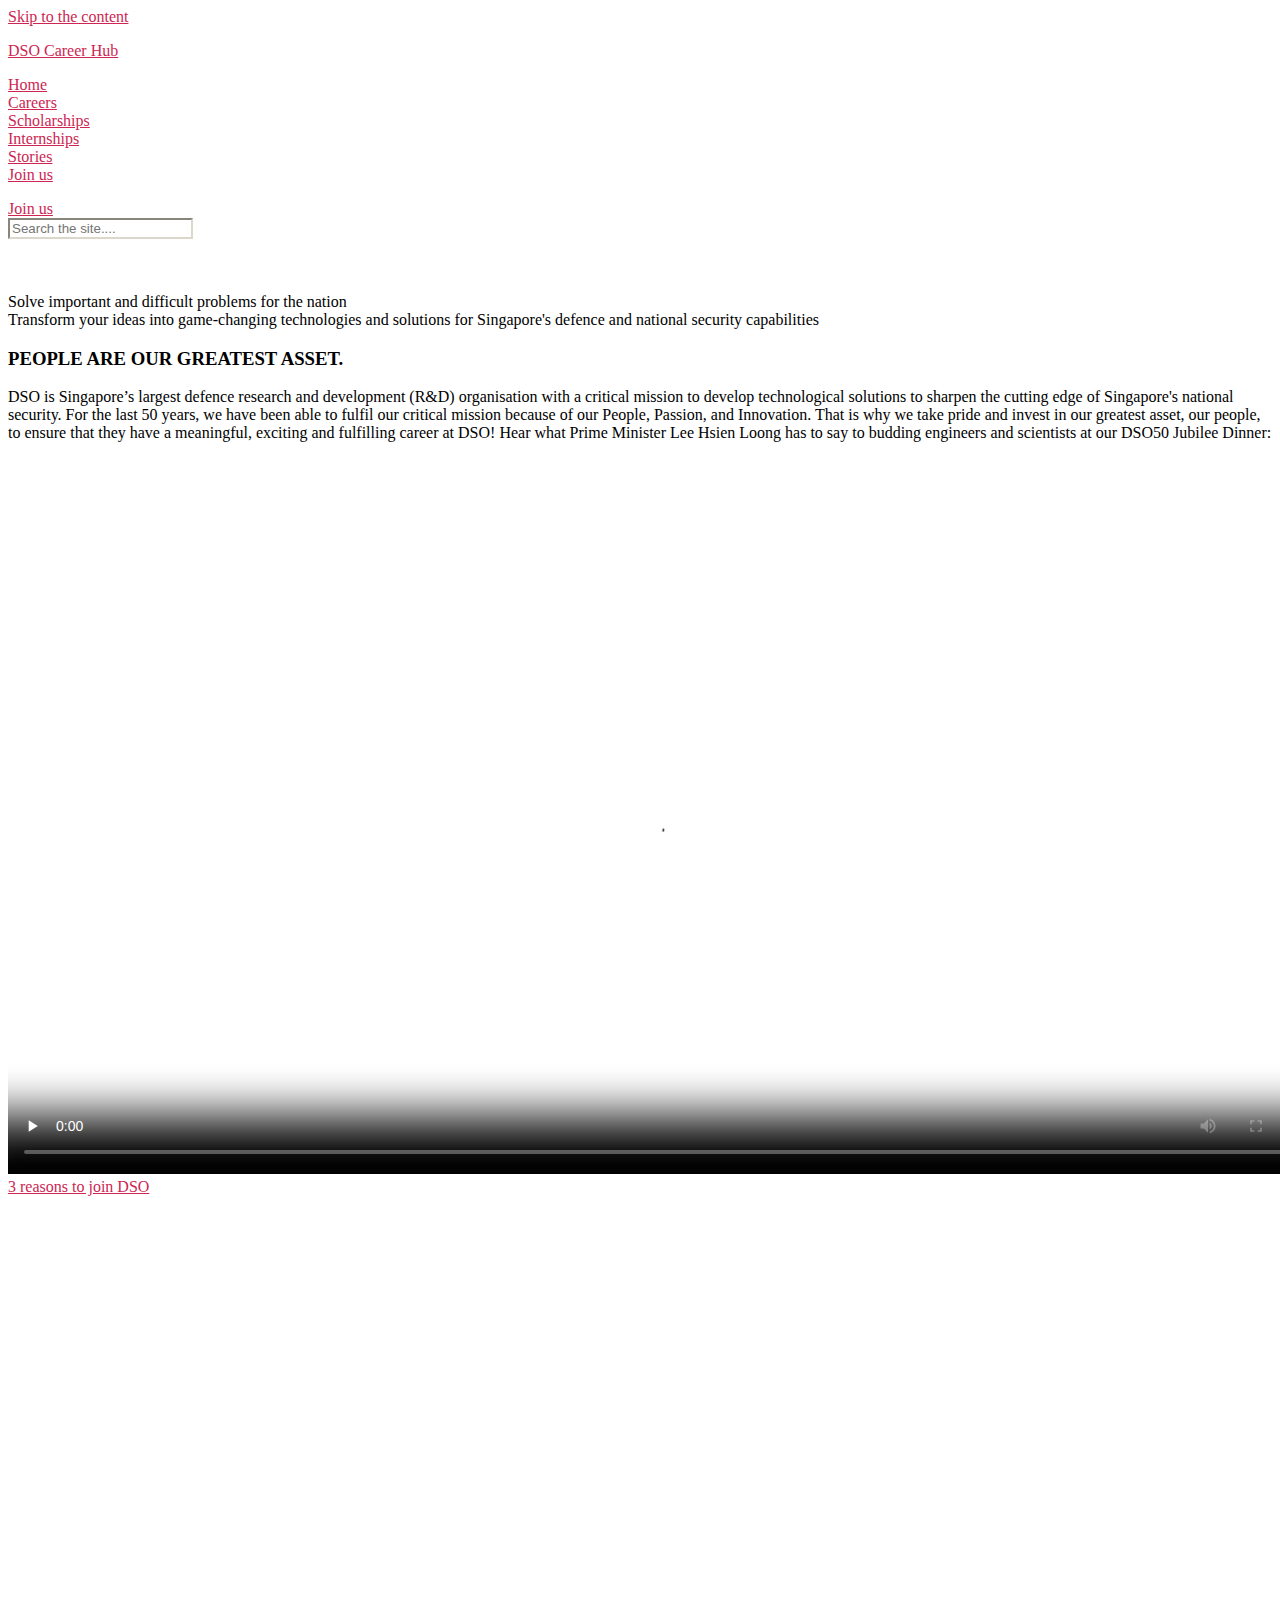
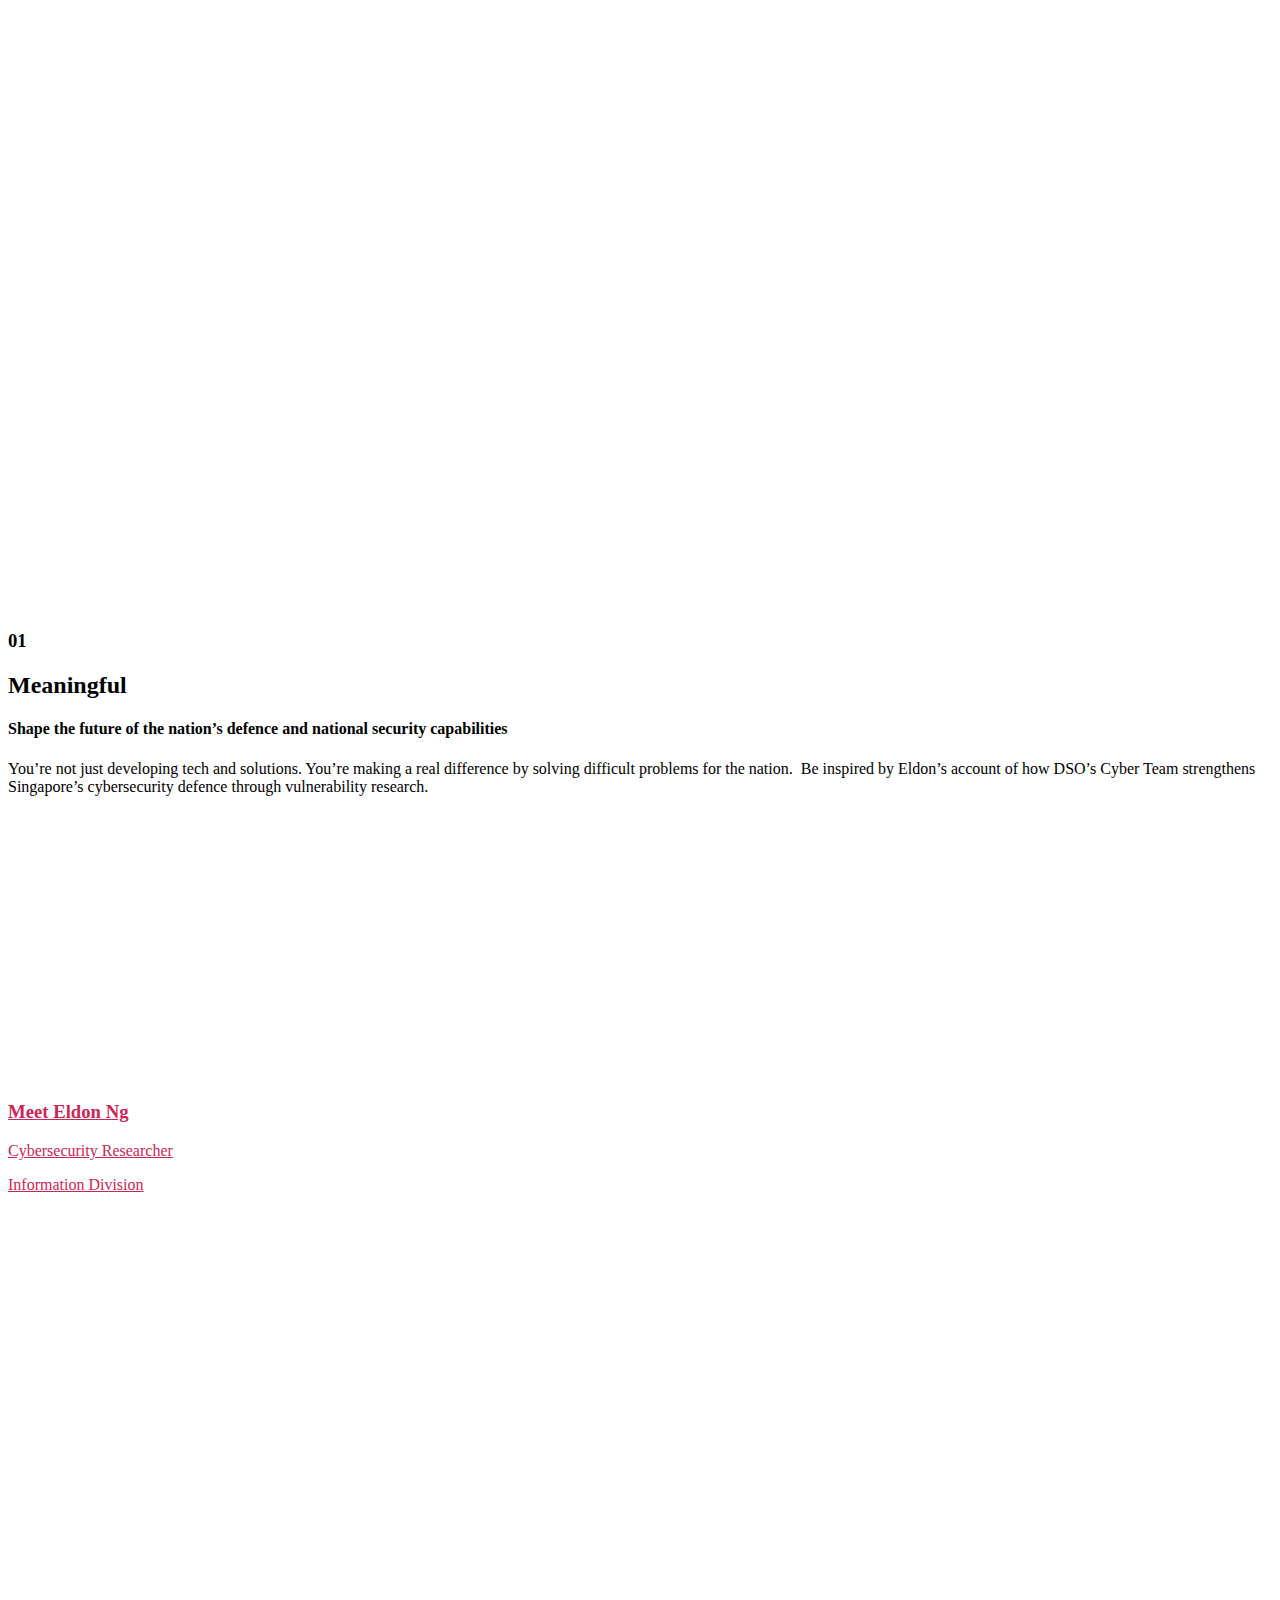
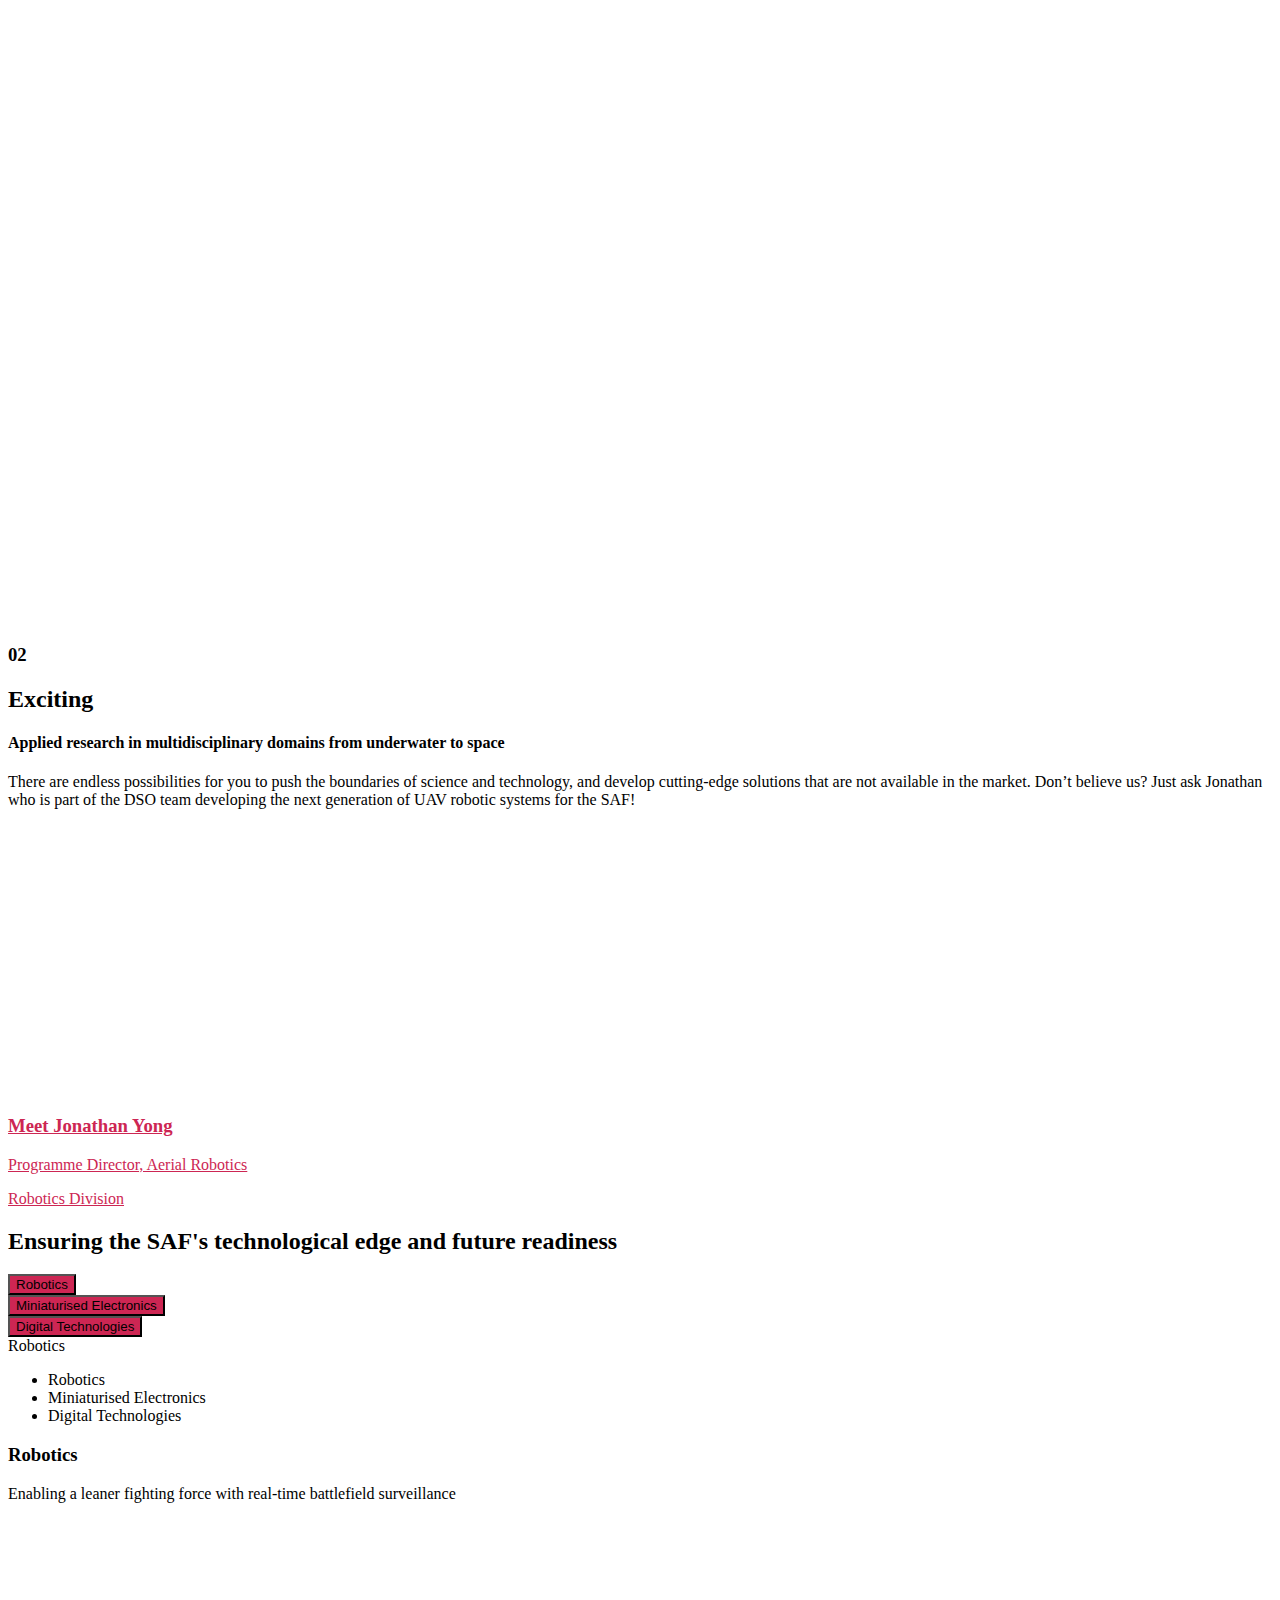
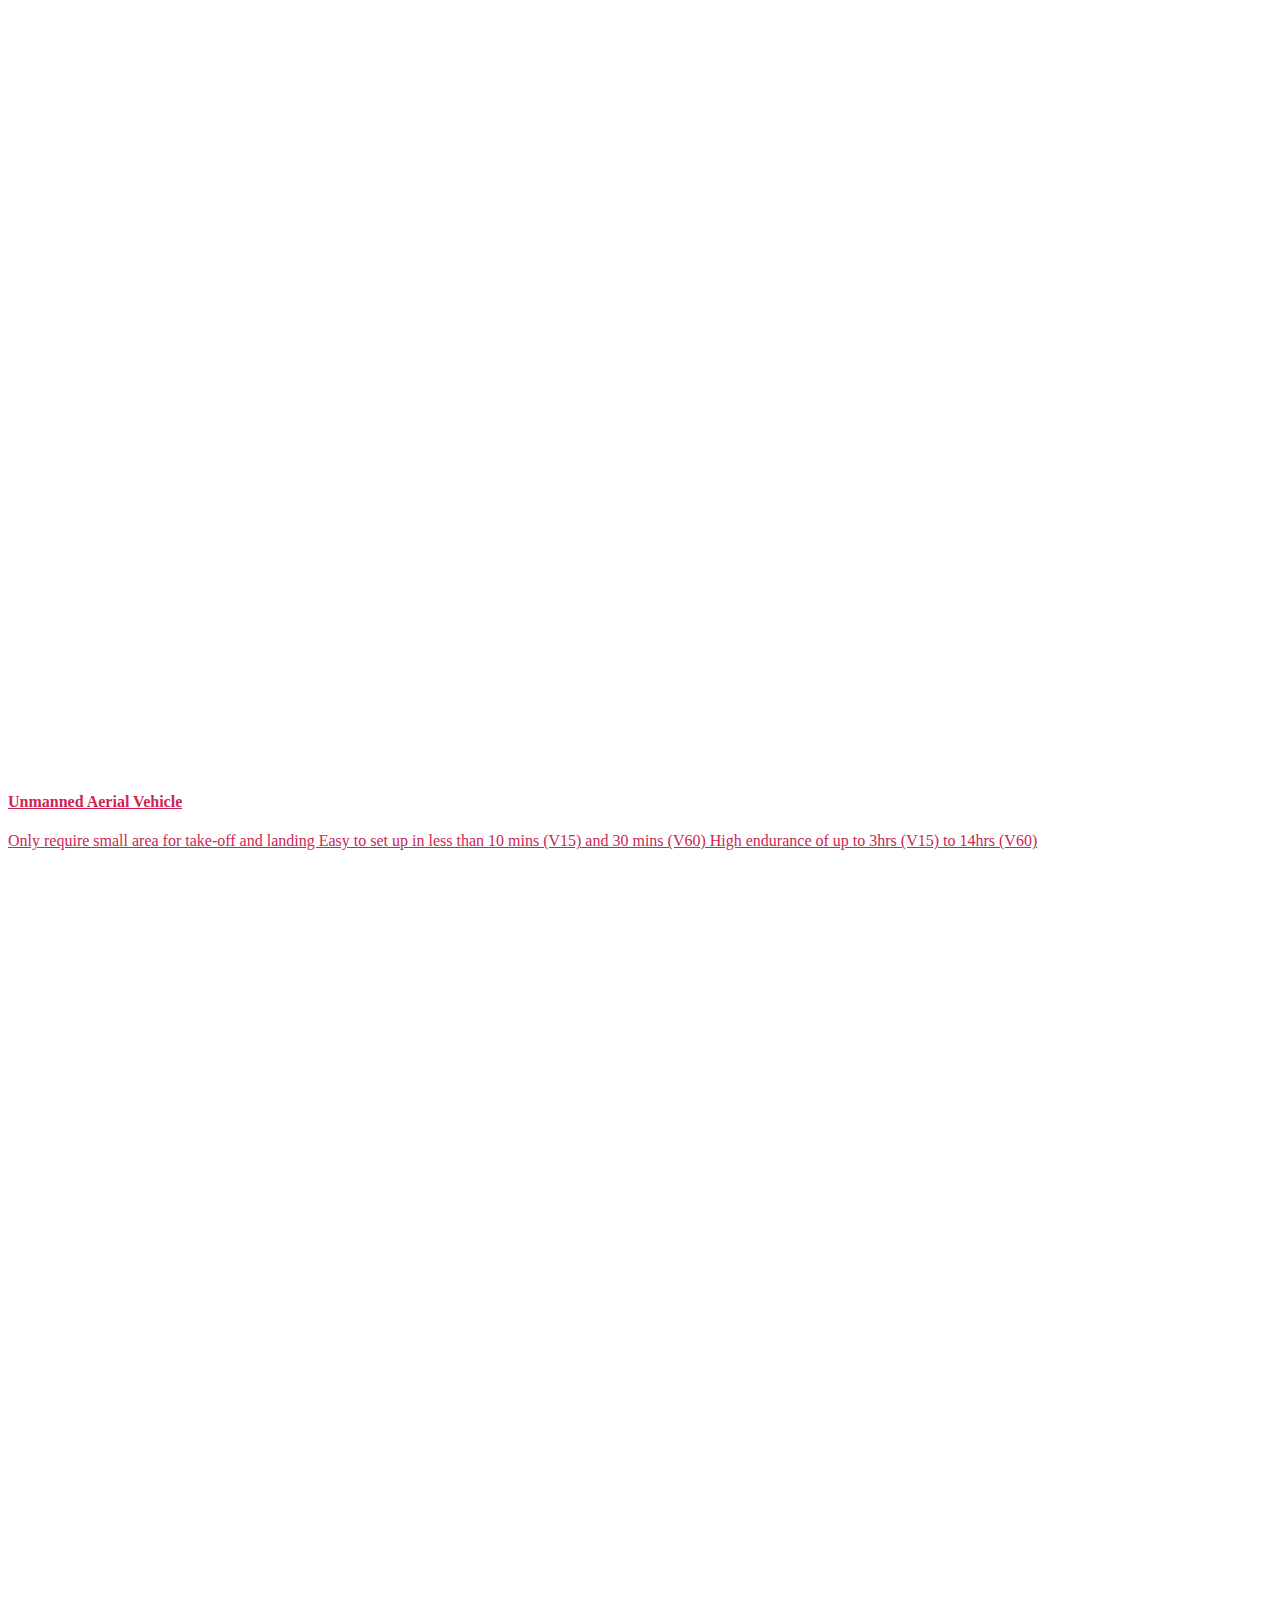
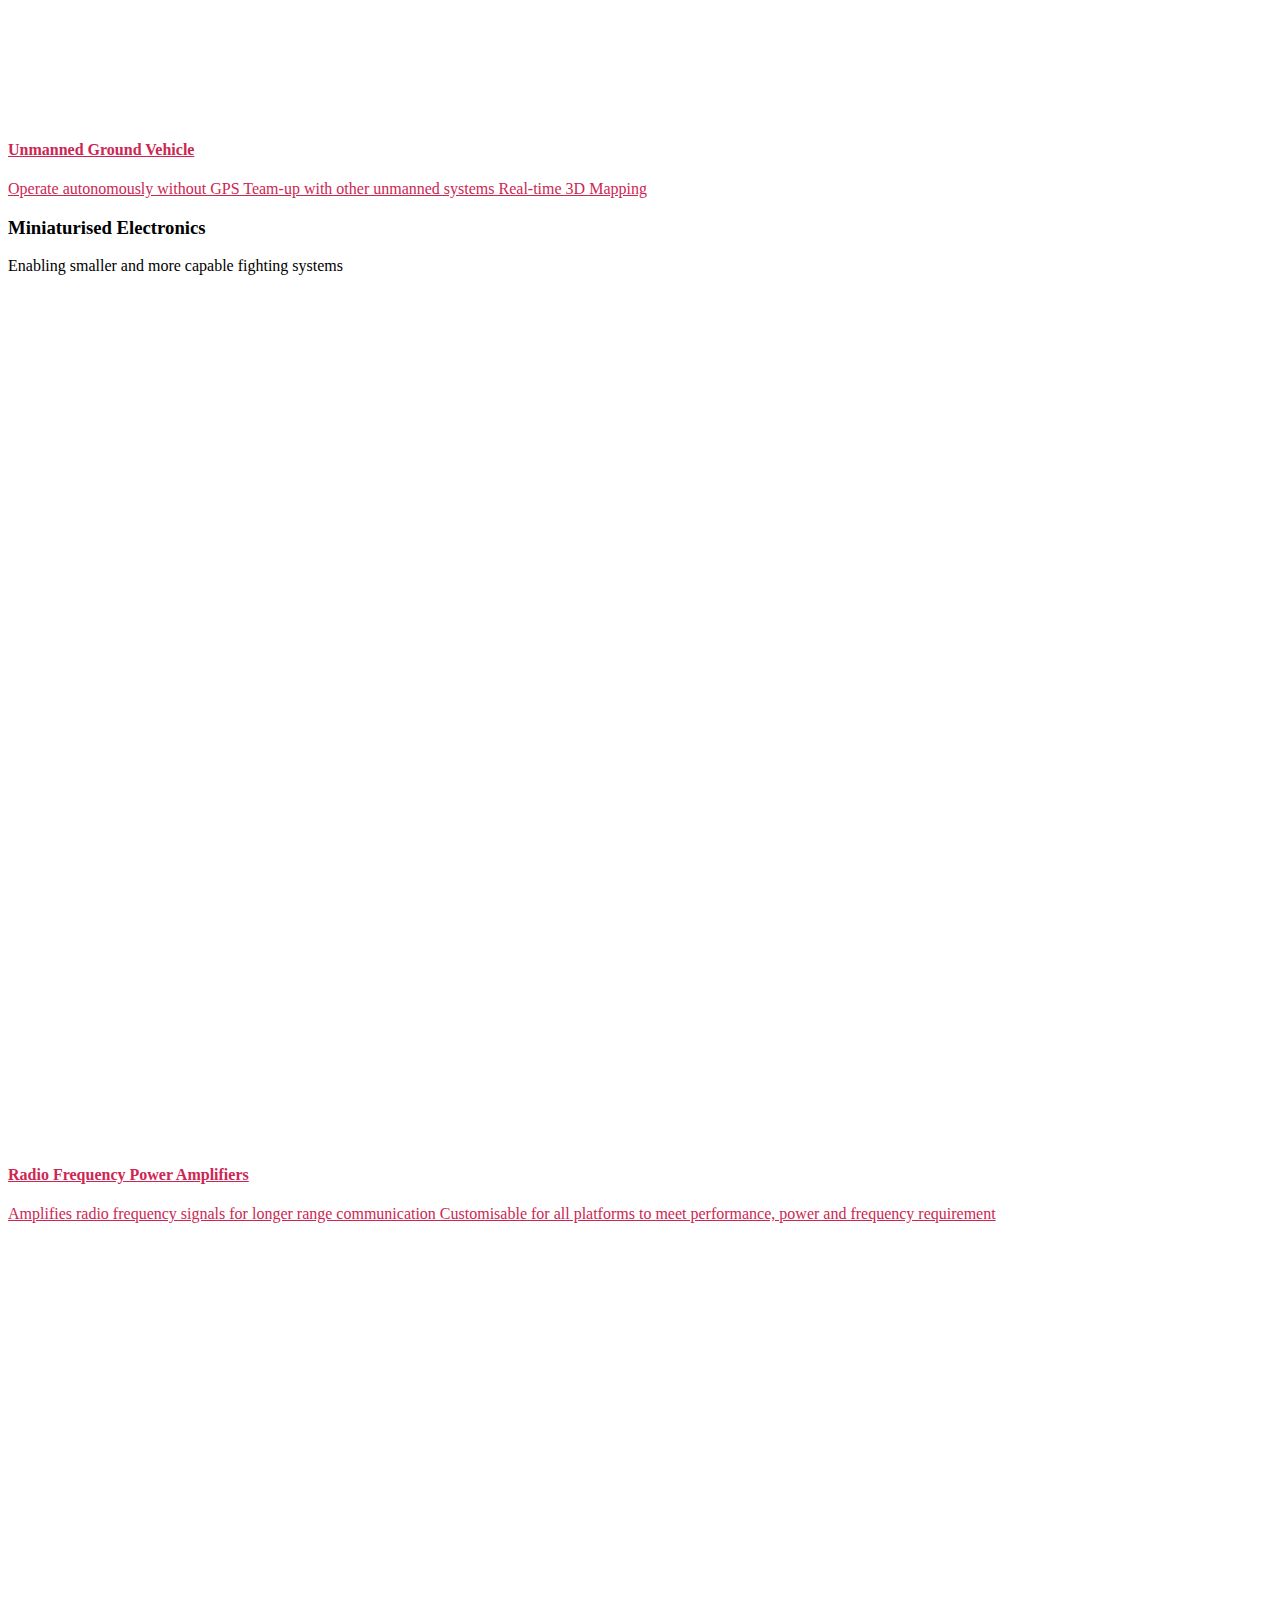
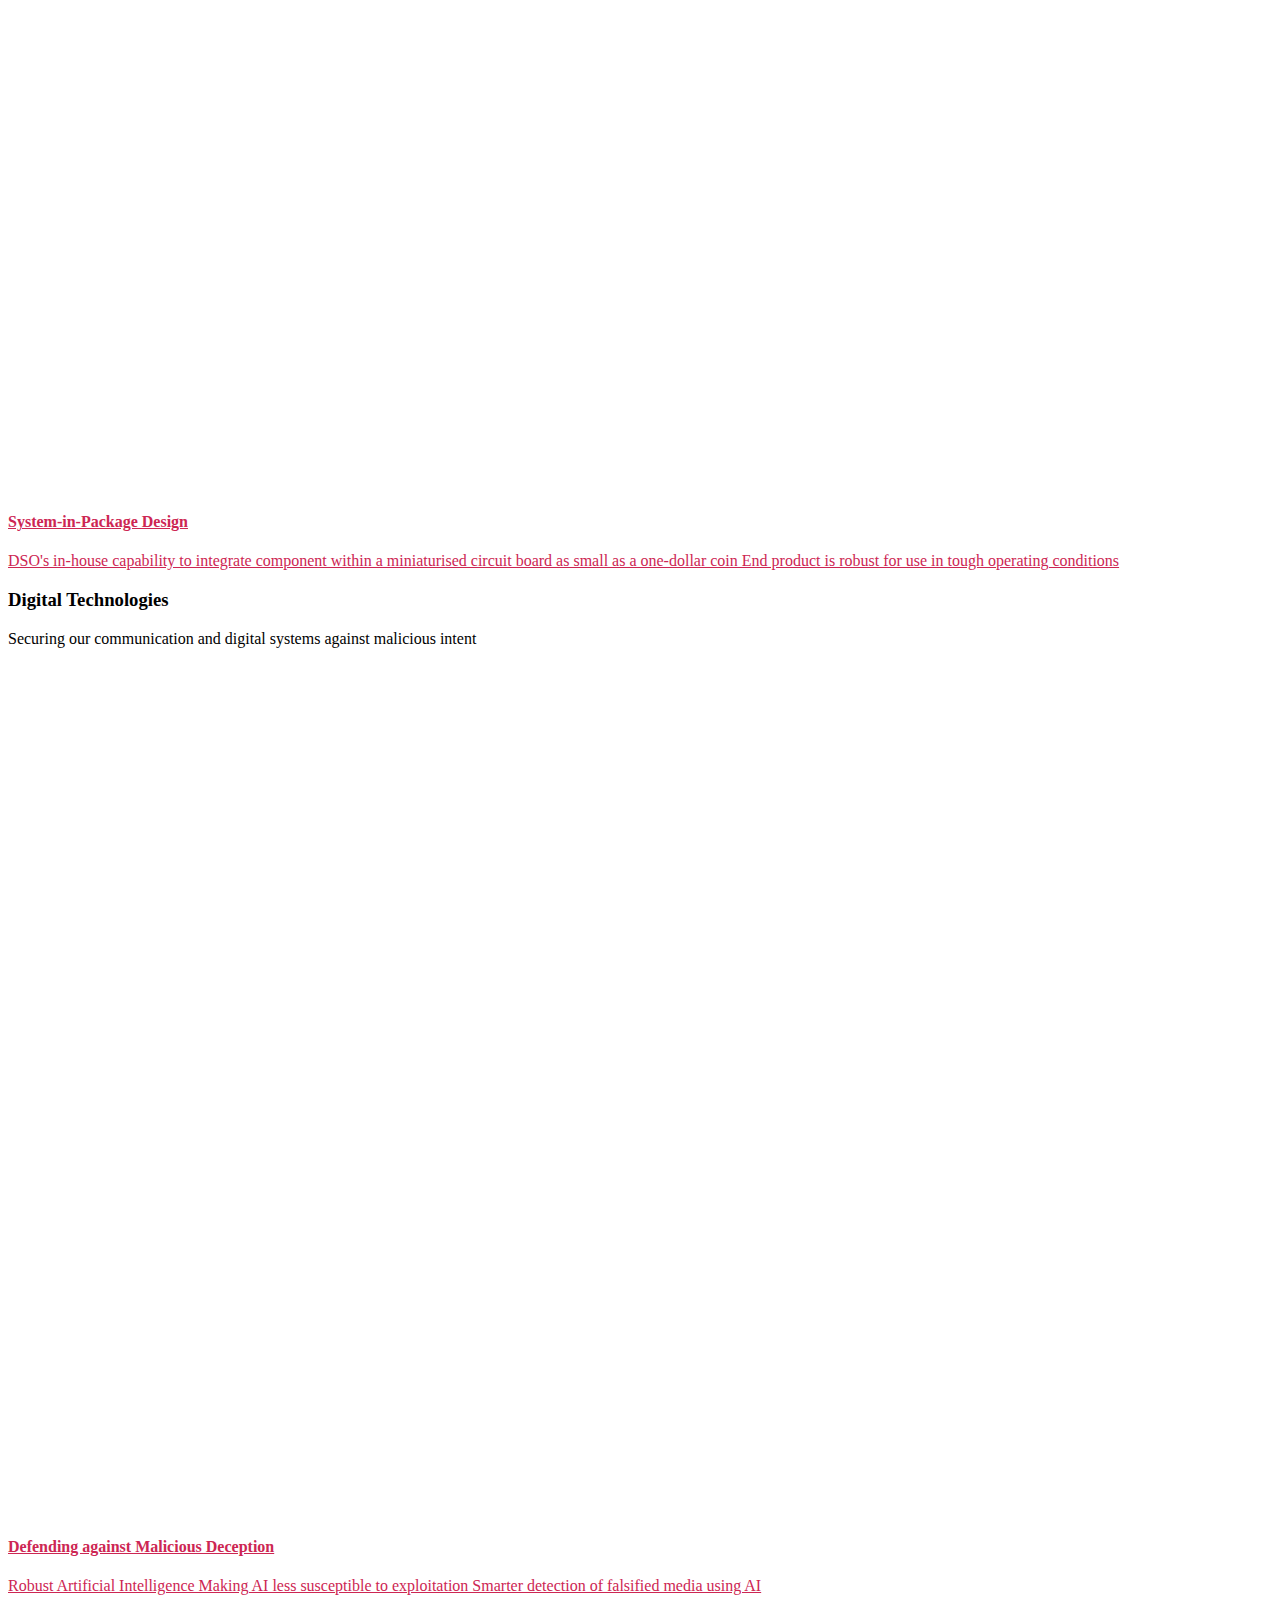
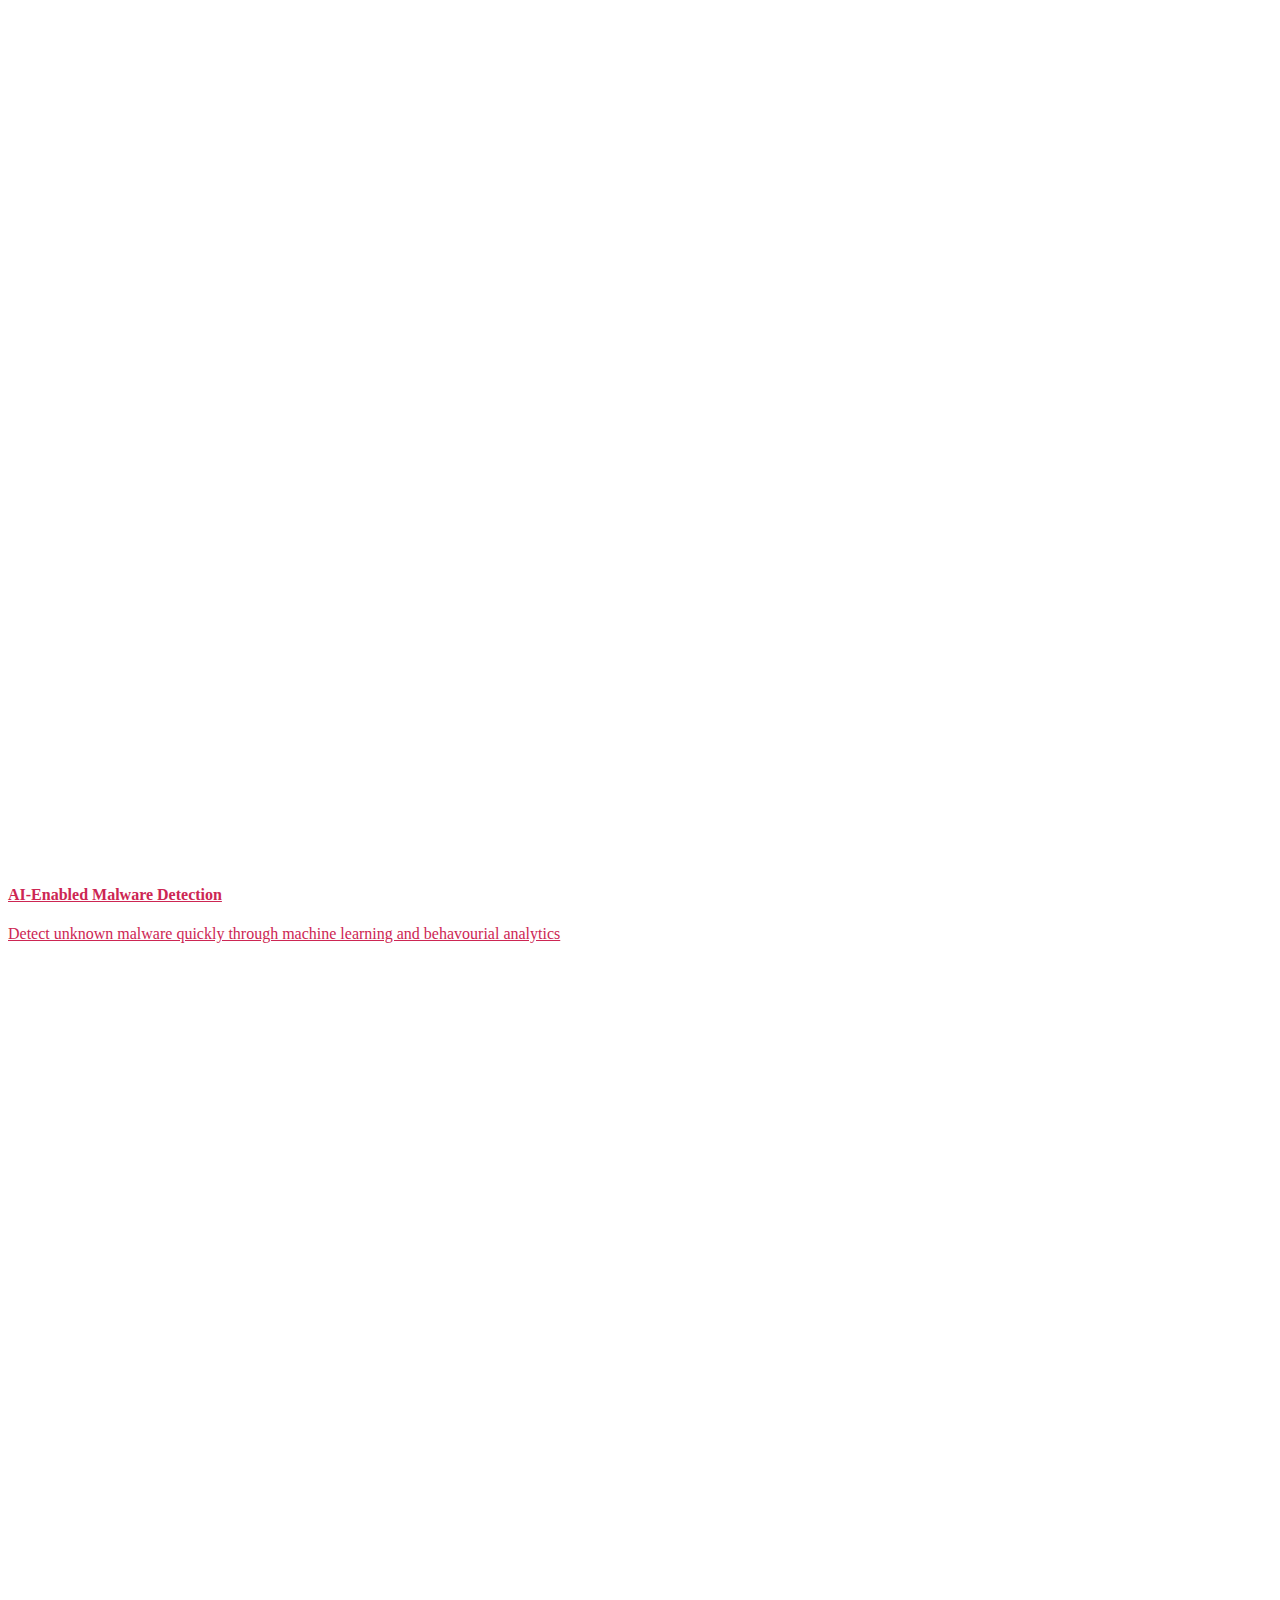
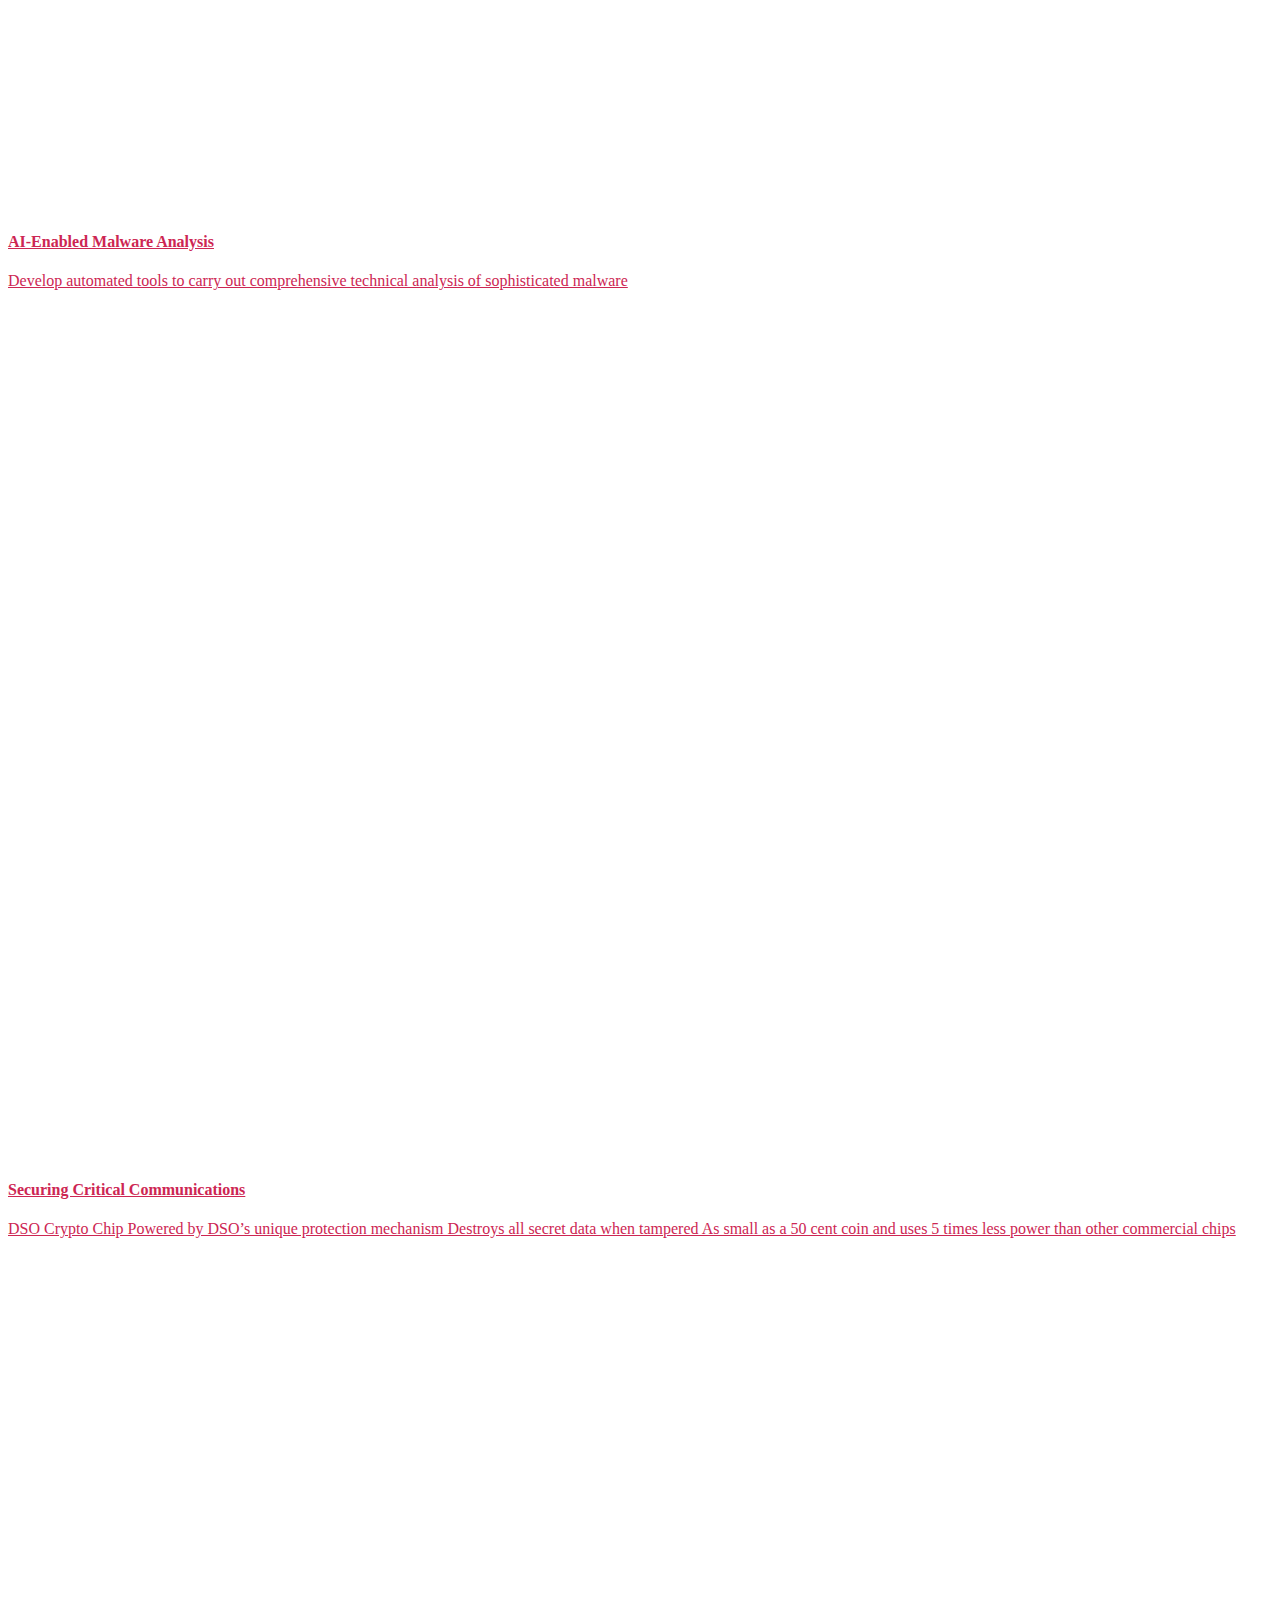
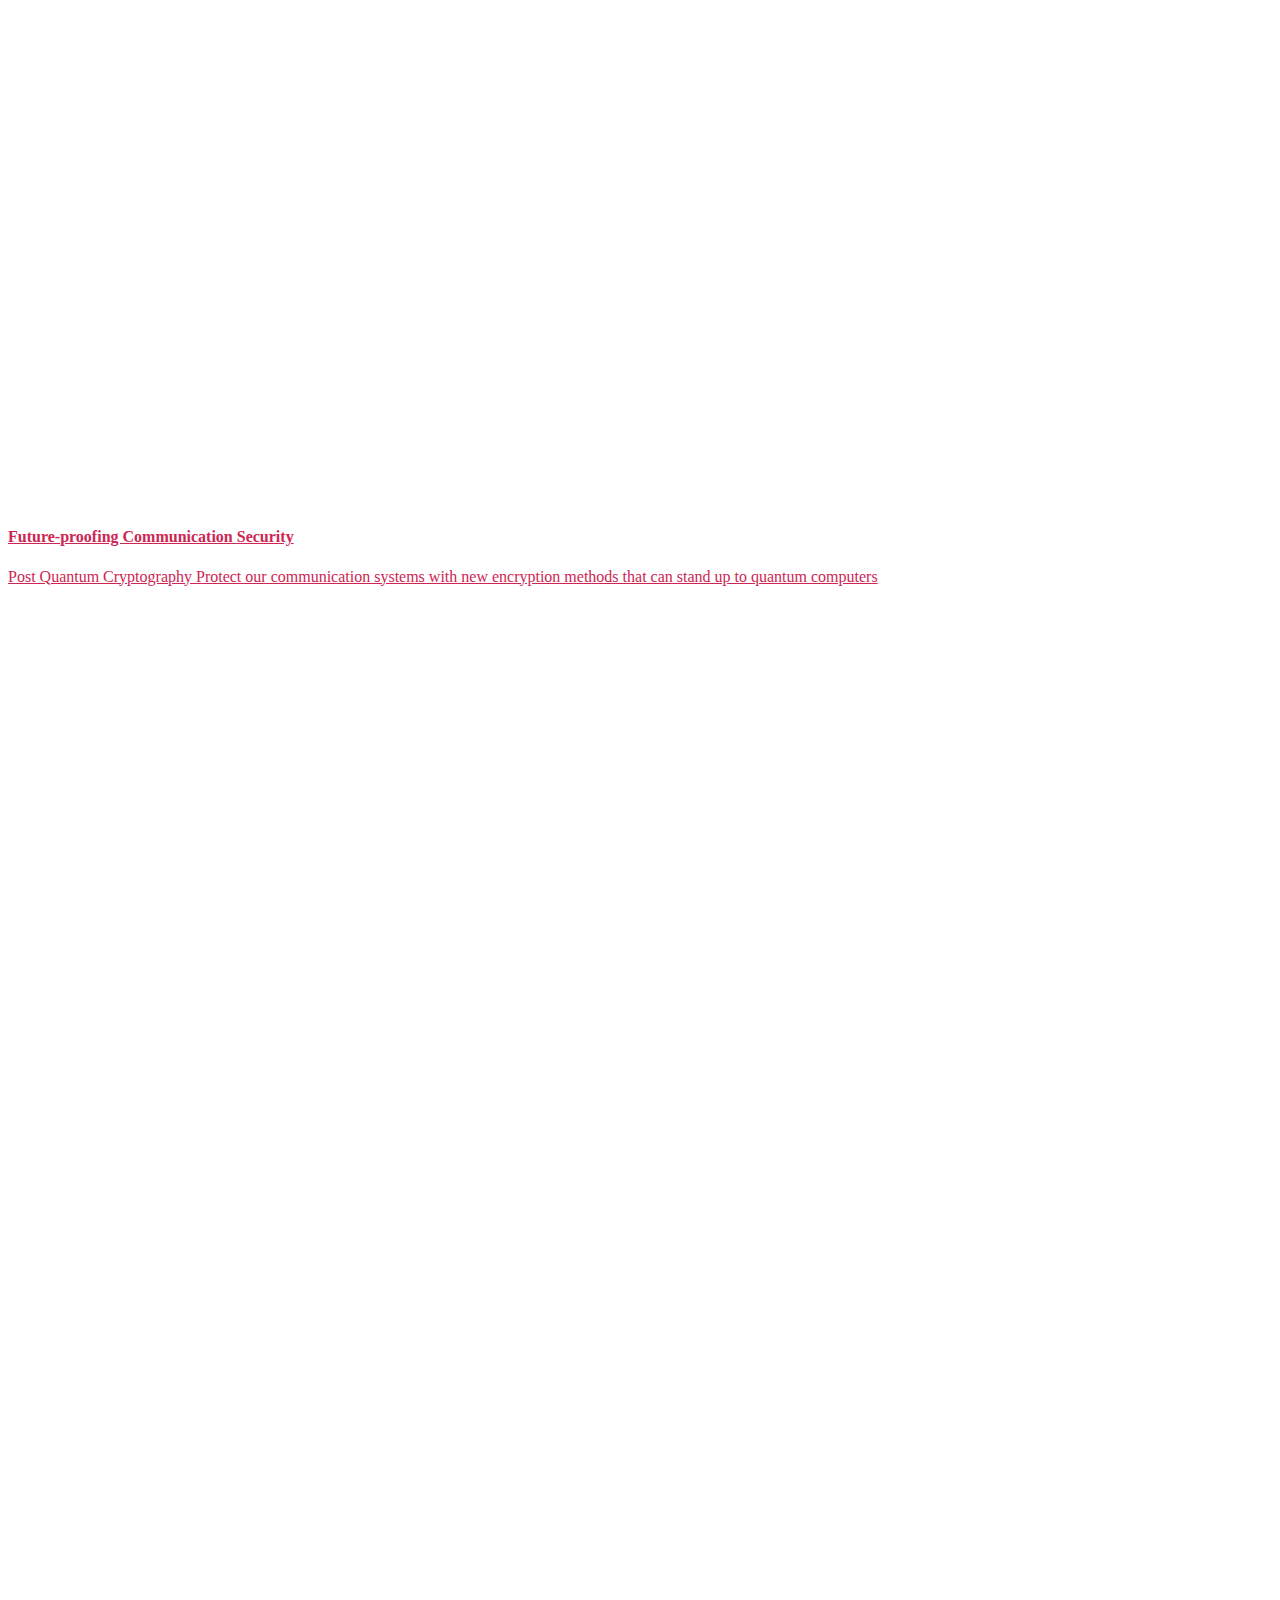
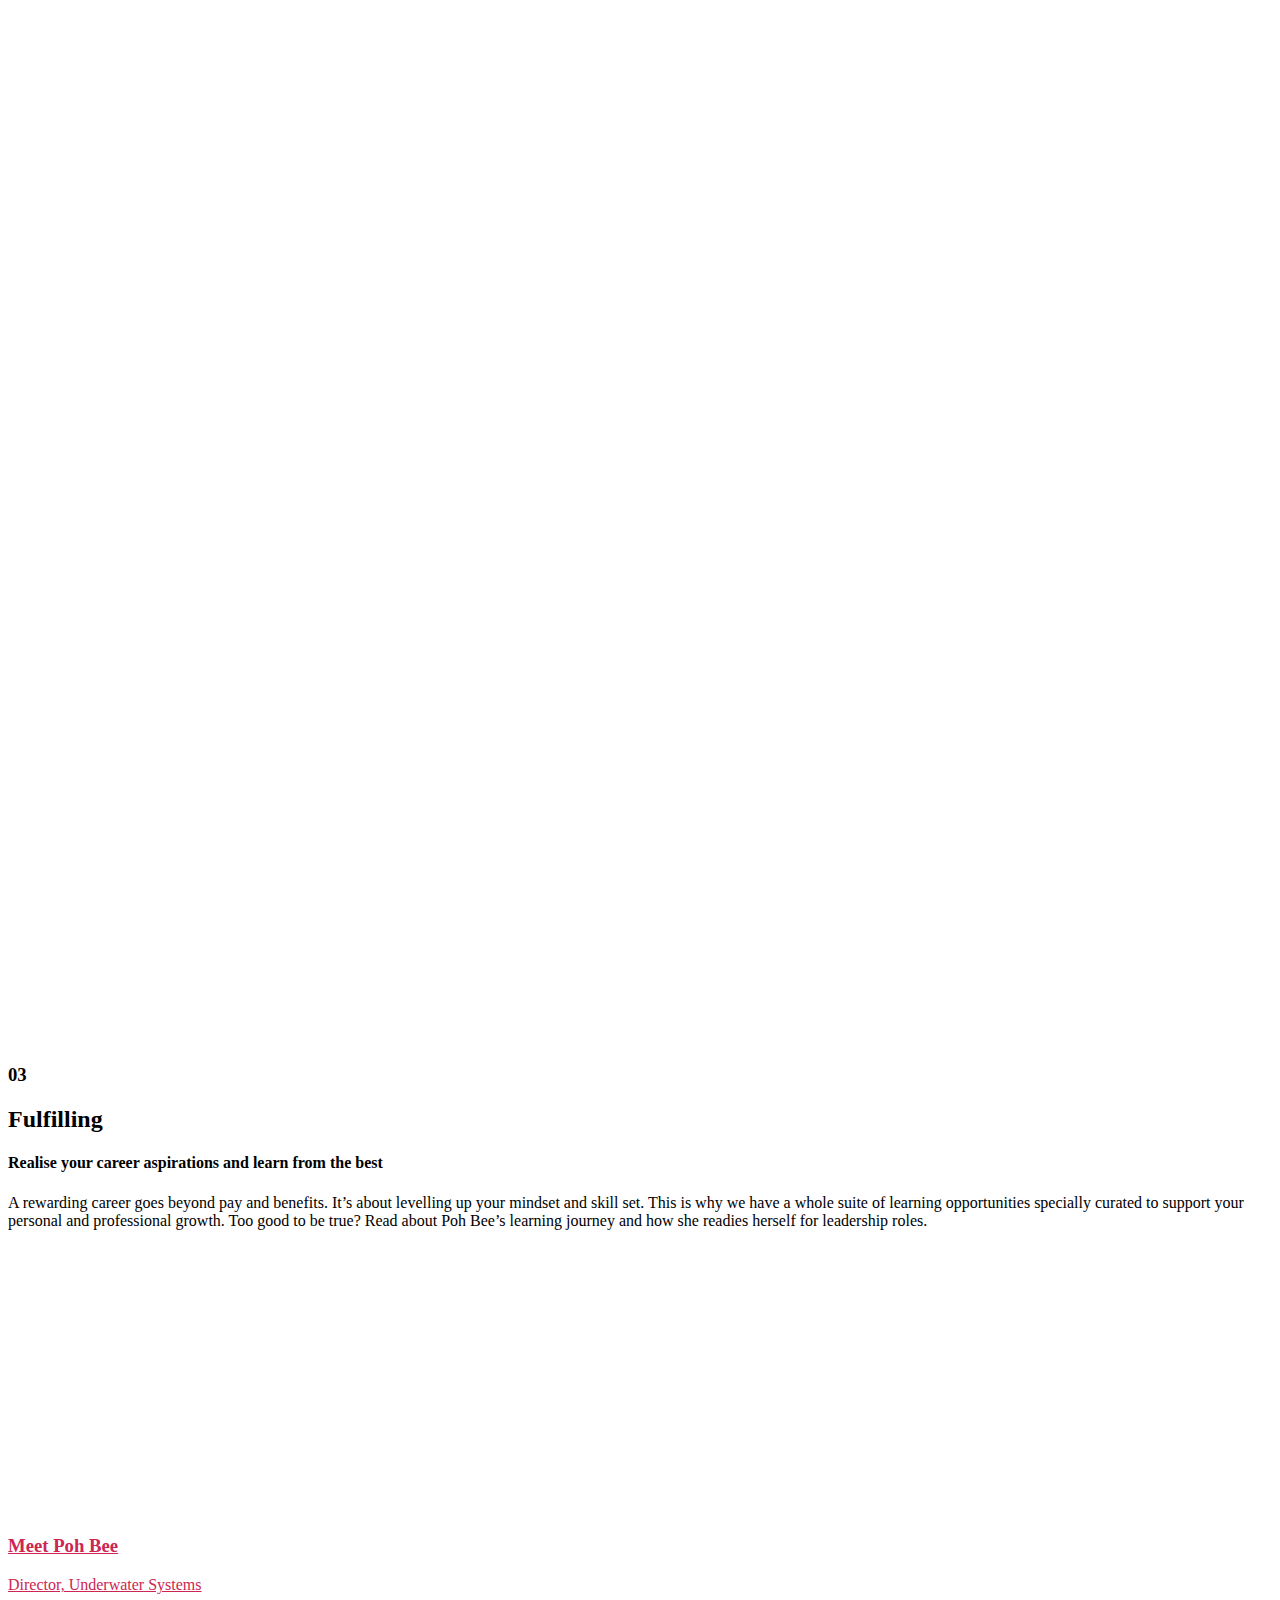
==== careers/index.html @ 7ac2efa7 "first commit" ====
<!DOCTYPE html>
<html class="no-js" lang="en-US">

<head>
    <meta charset="UTF-8">
    <meta http-equiv="X-UA-Compatible" content="IE=edge">
    <meta name="viewport" content="width=device-width,initial-scale=1,shrink-to-fit=no">
    <meta name="msapplication-TileColor" content="#ffc40d">
    <meta name="theme-color" content="#ffffff">
    <link rel="mask-icon" href="https://nooralizahbj.github.io/dso-careers/careers/safari-pinned-tab.svg" color="#5bbad5">
    <link rel="profile" href="https://gmpg.org/xfn/11">
    <link rel="icon" type="image/x-icon" href="https://nooralizahbj.github.io/dso-careers/favicon/favicon - Copy.ico">

    <link rel="stylesheet" type="text/css" href="https://nooralizahbj.github.io/dso-careers/wp-content/themes/dso/css/stylesx.css?20231127112616">
    <link rel="stylesheet" type="text/css" href="https://nooralizahbj.github.io/dso-careers/wp-content/themes/dso/css/style.css?20231127112616">
    <link rel="stylesheet" type="text/css" href="https://nooralizahbj.github.io/dso-careers/wp-content/themes/dso/css/app.min.css?20231127112616" media="print" onload="this.media='all'">
    <link rel="stylesheet" type="text/css" href="https://nooralizahbj.github.io/dso-careers/wp-content/themes/dso/css/components.css?20231127112616">
    <link rel="stylesheet" type="text/css" href="https://nooralizahbj.github.io/dso-careers/wp-content/themes/dso/css/home.css?20231127112616">
    <link rel="stylesheet" type="text/css" href="https://nooralizahbj.github.io/dso-careers/wp-content/themes/dso/css/careers-banner.css?20231127112616">
    <link rel="stylesheet" type="text/css" href="https://nooralizahbj.github.io/dso-careers/wp-content/themes/dso/css/careers.css?20231127112616">
    <link rel="stylesheet" type="text/css" href="https://nooralizahbj.github.io/dso-careers/wp-content/themes/dso/css/careers-tabs.css?20231127112616">
    <link rel="stylesheet" type="text/css" href="https://nooralizahbj.github.io/dso-careers/wp-content/themes/dso/css/scholarships.css?20231127112616">

    <title>Careers &#8211; DSO Career Hub</title>
<meta name="robots" content="noindex, nofollow">
<link rel="dns-prefetch" href="//cdn.jsdelivr.net">
<link rel="alternate" type="application/rss+xml" title="DSO Career Hub &raquo; Feed" href="https://nooralizahbj.github.io/dso-careers/feed/">
<link rel="alternate" type="application/rss+xml" title="DSO Career Hub &raquo; Comments Feed" href="https://nooralizahbj.github.io/dso-careers/comments/feed/">
<link rel="stylesheet" id="wp-block-library-css" href="https://nooralizahbj.github.io/dso-careers/wp-includes/css/dist/block-library/style.min.css" media="all">
<style id="classic-theme-styles-inline-css">/*! This file is auto-generated */
.wp-block-button__link{color:#fff;background-color:#32373c;border-radius:9999px;box-shadow:none;text-decoration:none;padding:calc(.667em + 2px) calc(1.333em + 2px);font-size:1.125em}.wp-block-file__button{background:#32373c;color:#fff;text-decoration:none}</style>
<style id="global-styles-inline-css">body{--wp--preset--color--black: #000000;--wp--preset--color--cyan-bluish-gray: #abb8c3;--wp--preset--color--white: #ffffff;--wp--preset--color--pale-pink: #f78da7;--wp--preset--color--vivid-red: #cf2e2e;--wp--preset--color--luminous-vivid-orange: #ff6900;--wp--preset--color--luminous-vivid-amber: #fcb900;--wp--preset--color--light-green-cyan: #7bdcb5;--wp--preset--color--vivid-green-cyan: #00d084;--wp--preset--color--pale-cyan-blue: #8ed1fc;--wp--preset--color--vivid-cyan-blue: #0693e3;--wp--preset--color--vivid-purple: #9b51e0;--wp--preset--color--accent: #cd2653;--wp--preset--color--primary: #000000;--wp--preset--color--secondary: #6d6d6d;--wp--preset--color--subtle-background: #dcd7ca;--wp--preset--color--background: #f5efe0;--wp--preset--gradient--vivid-cyan-blue-to-vivid-purple: linear-gradient(135deg,rgba(6,147,227,1) 0%,rgb(155,81,224) 100%);--wp--preset--gradient--light-green-cyan-to-vivid-green-cyan: linear-gradient(135deg,rgb(122,220,180) 0%,rgb(0,208,130) 100%);--wp--preset--gradient--luminous-vivid-amber-to-luminous-vivid-orange: linear-gradient(135deg,rgba(252,185,0,1) 0%,rgba(255,105,0,1) 100%);--wp--preset--gradient--luminous-vivid-orange-to-vivid-red: linear-gradient(135deg,rgba(255,105,0,1) 0%,rgb(207,46,46) 100%);--wp--preset--gradient--very-light-gray-to-cyan-bluish-gray: linear-gradient(135deg,rgb(238,238,238) 0%,rgb(169,184,195) 100%);--wp--preset--gradient--cool-to-warm-spectrum: linear-gradient(135deg,rgb(74,234,220) 0%,rgb(151,120,209) 20%,rgb(207,42,186) 40%,rgb(238,44,130) 60%,rgb(251,105,98) 80%,rgb(254,248,76) 100%);--wp--preset--gradient--blush-light-purple: linear-gradient(135deg,rgb(255,206,236) 0%,rgb(152,150,240) 100%);--wp--preset--gradient--blush-bordeaux: linear-gradient(135deg,rgb(254,205,165) 0%,rgb(254,45,45) 50%,rgb(107,0,62) 100%);--wp--preset--gradient--luminous-dusk: linear-gradient(135deg,rgb(255,203,112) 0%,rgb(199,81,192) 50%,rgb(65,88,208) 100%);--wp--preset--gradient--pale-ocean: linear-gradient(135deg,rgb(255,245,203) 0%,rgb(182,227,212) 50%,rgb(51,167,181) 100%);--wp--preset--gradient--electric-grass: linear-gradient(135deg,rgb(202,248,128) 0%,rgb(113,206,126) 100%);--wp--preset--gradient--midnight: linear-gradient(135deg,rgb(2,3,129) 0%,rgb(40,116,252) 100%);--wp--preset--font-size--small: 18px;--wp--preset--font-size--medium: 20px;--wp--preset--font-size--large: 26.25px;--wp--preset--font-size--x-large: 42px;--wp--preset--font-size--normal: 21px;--wp--preset--font-size--larger: 32px;--wp--preset--spacing--20: 0.44rem;--wp--preset--spacing--30: 0.67rem;--wp--preset--spacing--40: 1rem;--wp--preset--spacing--50: 1.5rem;--wp--preset--spacing--60: 2.25rem;--wp--preset--spacing--70: 3.38rem;--wp--preset--spacing--80: 5.06rem;--wp--preset--shadow--natural: 6px 6px 9px rgba(0, 0, 0, 0.2);--wp--preset--shadow--deep: 12px 12px 50px rgba(0, 0, 0, 0.4);--wp--preset--shadow--sharp: 6px 6px 0px rgba(0, 0, 0, 0.2);--wp--preset--shadow--outlined: 6px 6px 0px -3px rgba(255, 255, 255, 1), 6px 6px rgba(0, 0, 0, 1);--wp--preset--shadow--crisp: 6px 6px 0px rgba(0, 0, 0, 1);}:where(.is-layout-flex){gap: 0.5em;}:where(.is-layout-grid){gap: 0.5em;}body .is-layout-flow > .alignleft{float: left;margin-inline-start: 0;margin-inline-end: 2em;}body .is-layout-flow > .alignright{float: right;margin-inline-start: 2em;margin-inline-end: 0;}body .is-layout-flow > .aligncenter{margin-left: auto !important;margin-right: auto !important;}body .is-layout-constrained > .alignleft{float: left;margin-inline-start: 0;margin-inline-end: 2em;}body .is-layout-constrained > .alignright{float: right;margin-inline-start: 2em;margin-inline-end: 0;}body .is-layout-constrained > .aligncenter{margin-left: auto !important;margin-right: auto !important;}body .is-layout-constrained > :where(:not(.alignleft):not(.alignright):not(.alignfull)){max-width: var(--wp--style--global--content-size);margin-left: auto !important;margin-right: auto !important;}body .is-layout-constrained > .alignwide{max-width: var(--wp--style--global--wide-size);}body .is-layout-flex{display: flex;}body .is-layout-flex{flex-wrap: wrap;align-items: center;}body .is-layout-flex > *{margin: 0;}body .is-layout-grid{display: grid;}body .is-layout-grid > *{margin: 0;}:where(.wp-block-columns.is-layout-flex){gap: 2em;}:where(.wp-block-columns.is-layout-grid){gap: 2em;}:where(.wp-block-post-template.is-layout-flex){gap: 1.25em;}:where(.wp-block-post-template.is-layout-grid){gap: 1.25em;}.has-black-color{color: var(--wp--preset--color--black) !important;}.has-cyan-bluish-gray-color{color: var(--wp--preset--color--cyan-bluish-gray) !important;}.has-white-color{color: var(--wp--preset--color--white) !important;}.has-pale-pink-color{color: var(--wp--preset--color--pale-pink) !important;}.has-vivid-red-color{color: var(--wp--preset--color--vivid-red) !important;}.has-luminous-vivid-orange-color{color: var(--wp--preset--color--luminous-vivid-orange) !important;}.has-luminous-vivid-amber-color{color: var(--wp--preset--color--luminous-vivid-amber) !important;}.has-light-green-cyan-color{color: var(--wp--preset--color--light-green-cyan) !important;}.has-vivid-green-cyan-color{color: var(--wp--preset--color--vivid-green-cyan) !important;}.has-pale-cyan-blue-color{color: var(--wp--preset--color--pale-cyan-blue) !important;}.has-vivid-cyan-blue-color{color: var(--wp--preset--color--vivid-cyan-blue) !important;}.has-vivid-purple-color{color: var(--wp--preset--color--vivid-purple) !important;}.has-black-background-color{background-color: var(--wp--preset--color--black) !important;}.has-cyan-bluish-gray-background-color{background-color: var(--wp--preset--color--cyan-bluish-gray) !important;}.has-white-background-color{background-color: var(--wp--preset--color--white) !important;}.has-pale-pink-background-color{background-color: var(--wp--preset--color--pale-pink) !important;}.has-vivid-red-background-color{background-color: var(--wp--preset--color--vivid-red) !important;}.has-luminous-vivid-orange-background-color{background-color: var(--wp--preset--color--luminous-vivid-orange) !important;}.has-luminous-vivid-amber-background-color{background-color: var(--wp--preset--color--luminous-vivid-amber) !important;}.has-light-green-cyan-background-color{background-color: var(--wp--preset--color--light-green-cyan) !important;}.has-vivid-green-cyan-background-color{background-color: var(--wp--preset--color--vivid-green-cyan) !important;}.has-pale-cyan-blue-background-color{background-color: var(--wp--preset--color--pale-cyan-blue) !important;}.has-vivid-cyan-blue-background-color{background-color: var(--wp--preset--color--vivid-cyan-blue) !important;}.has-vivid-purple-background-color{background-color: var(--wp--preset--color--vivid-purple) !important;}.has-black-border-color{border-color: var(--wp--preset--color--black) !important;}.has-cyan-bluish-gray-border-color{border-color: var(--wp--preset--color--cyan-bluish-gray) !important;}.has-white-border-color{border-color: var(--wp--preset--color--white) !important;}.has-pale-pink-border-color{border-color: var(--wp--preset--color--pale-pink) !important;}.has-vivid-red-border-color{border-color: var(--wp--preset--color--vivid-red) !important;}.has-luminous-vivid-orange-border-color{border-color: var(--wp--preset--color--luminous-vivid-orange) !important;}.has-luminous-vivid-amber-border-color{border-color: var(--wp--preset--color--luminous-vivid-amber) !important;}.has-light-green-cyan-border-color{border-color: var(--wp--preset--color--light-green-cyan) !important;}.has-vivid-green-cyan-border-color{border-color: var(--wp--preset--color--vivid-green-cyan) !important;}.has-pale-cyan-blue-border-color{border-color: var(--wp--preset--color--pale-cyan-blue) !important;}.has-vivid-cyan-blue-border-color{border-color: var(--wp--preset--color--vivid-cyan-blue) !important;}.has-vivid-purple-border-color{border-color: var(--wp--preset--color--vivid-purple) !important;}.has-vivid-cyan-blue-to-vivid-purple-gradient-background{background: var(--wp--preset--gradient--vivid-cyan-blue-to-vivid-purple) !important;}.has-light-green-cyan-to-vivid-green-cyan-gradient-background{background: var(--wp--preset--gradient--light-green-cyan-to-vivid-green-cyan) !important;}.has-luminous-vivid-amber-to-luminous-vivid-orange-gradient-background{background: var(--wp--preset--gradient--luminous-vivid-amber-to-luminous-vivid-orange) !important;}.has-luminous-vivid-orange-to-vivid-red-gradient-background{background: var(--wp--preset--gradient--luminous-vivid-orange-to-vivid-red) !important;}.has-very-light-gray-to-cyan-bluish-gray-gradient-background{background: var(--wp--preset--gradient--very-light-gray-to-cyan-bluish-gray) !important;}.has-cool-to-warm-spectrum-gradient-background{background: var(--wp--preset--gradient--cool-to-warm-spectrum) !important;}.has-blush-light-purple-gradient-background{background: var(--wp--preset--gradient--blush-light-purple) !important;}.has-blush-bordeaux-gradient-background{background: var(--wp--preset--gradient--blush-bordeaux) !important;}.has-luminous-dusk-gradient-background{background: var(--wp--preset--gradient--luminous-dusk) !important;}.has-pale-ocean-gradient-background{background: var(--wp--preset--gradient--pale-ocean) !important;}.has-electric-grass-gradient-background{background: var(--wp--preset--gradient--electric-grass) !important;}.has-midnight-gradient-background{background: var(--wp--preset--gradient--midnight) !important;}.has-small-font-size{font-size: var(--wp--preset--font-size--small) !important;}.has-medium-font-size{font-size: var(--wp--preset--font-size--medium) !important;}.has-large-font-size{font-size: var(--wp--preset--font-size--large) !important;}.has-x-large-font-size{font-size: var(--wp--preset--font-size--x-large) !important;}
.wp-block-navigation a:where(:not(.wp-element-button)){color: inherit;}
:where(.wp-block-post-template.is-layout-flex){gap: 1.25em;}:where(.wp-block-post-template.is-layout-grid){gap: 1.25em;}
:where(.wp-block-columns.is-layout-flex){gap: 2em;}:where(.wp-block-columns.is-layout-grid){gap: 2em;}
.wp-block-pullquote{font-size: 1.5em;line-height: 1.6;}</style>
<link rel="stylesheet" id="siteorigin-panels-front-css" href="https://nooralizahbj.github.io/dso-careers/wp-content/plugins/siteorigin-panels/css/front-flex.min.css" media="all">
<link rel="stylesheet" id="wpswiper-block-frontend-css" href="https://nooralizahbj.github.io/dso-careers/wp-content/plugins/wp-swiper/css/frontend_block.css" media="all">
<link rel="stylesheet" id="wpswiper-bundle-css-css" href="https://nooralizahbj.github.io/dso-careers/wp-content/plugins/wp-swiper/public/css/swiper-bundle.min.css" media="all">
<link rel="stylesheet" id="twentytwenty-style-css" href="https://nooralizahbj.github.io/dso-careers/wp-content/themes/dso/style.css" media="all">
<style id="twentytwenty-style-inline-css">.color-accent,.color-accent-hover:hover,.color-accent-hover:focus,:root .has-accent-color,.has-drop-cap:not(:focus):first-letter,.wp-block-button.is-style-outline,a { color: #cd2653; }blockquote,.border-color-accent,.border-color-accent-hover:hover,.border-color-accent-hover:focus { border-color: #cd2653; }button,.button,.faux-button,.wp-block-button__link,.wp-block-file .wp-block-file__button,input[type="button"],input[type="reset"],input[type="submit"],.bg-accent,.bg-accent-hover:hover,.bg-accent-hover:focus,:root .has-accent-background-color,.comment-reply-link { background-color: #cd2653; }.fill-children-accent,.fill-children-accent * { fill: #cd2653; }body,.entry-title a,:root .has-primary-color { color: #000000; }:root .has-primary-background-color { background-color: #000000; }cite,figcaption,.wp-caption-text,.post-meta,.entry-content .wp-block-archives li,.entry-content .wp-block-categories li,.entry-content .wp-block-latest-posts li,.wp-block-latest-comments__comment-date,.wp-block-latest-posts__post-date,.wp-block-embed figcaption,.wp-block-image figcaption,.wp-block-pullquote cite,.comment-metadata,.comment-respond .comment-notes,.comment-respond .logged-in-as,.pagination .dots,.entry-content hr:not(.has-background),hr.styled-separator,:root .has-secondary-color { color: #6d6d6d; }:root .has-secondary-background-color { background-color: #6d6d6d; }pre,fieldset,input,textarea,table,table *,hr { border-color: #dcd7ca; }caption,code,code,kbd,samp,.wp-block-table.is-style-stripes tbody tr:nth-child(odd),:root .has-subtle-background-background-color { background-color: #dcd7ca; }.wp-block-table.is-style-stripes { border-bottom-color: #dcd7ca; }.wp-block-latest-posts.is-grid li { border-top-color: #dcd7ca; }:root .has-subtle-background-color { color: #dcd7ca; }body:not(.overlay-header) .primary-menu > li > a,body:not(.overlay-header) .primary-menu > li > .icon,.modal-menu a,.footer-menu a, .footer-widgets a,#site-footer .wp-block-button.is-style-outline,.wp-block-pullquote:before,.singular:not(.overlay-header) .entry-header a,.archive-header a,.header-footer-group .color-accent,.header-footer-group .color-accent-hover:hover { color: #cd2653; }.social-icons a,#site-footer button:not(.toggle),#site-footer .button,#site-footer .faux-button,#site-footer .wp-block-button__link,#site-footer .wp-block-file__button,#site-footer input[type="button"],#site-footer input[type="reset"],#site-footer input[type="submit"] { background-color: #cd2653; }.header-footer-group,body:not(.overlay-header) #site-header .toggle,.menu-modal .toggle { color: #000000; }body:not(.overlay-header) .primary-menu ul { background-color: #000000; }body:not(.overlay-header) .primary-menu > li > ul:after { border-bottom-color: #000000; }body:not(.overlay-header) .primary-menu ul ul:after { border-left-color: #000000; }.site-description,body:not(.overlay-header) .toggle-inner .toggle-text,.widget .post-date,.widget .rss-date,.widget_archive li,.widget_categories li,.widget cite,.widget_pages li,.widget_meta li,.widget_nav_menu li,.powered-by-wordpress,.to-the-top,.singular .entry-header .post-meta,.singular:not(.overlay-header) .entry-header .post-meta a { color: #6d6d6d; }.header-footer-group pre,.header-footer-group fieldset,.header-footer-group input,.header-footer-group textarea,.header-footer-group table,.header-footer-group table *,.footer-nav-widgets-wrapper,#site-footer,.menu-modal nav *,.footer-widgets-outer-wrapper,.footer-top { border-color: #dcd7ca; }.header-footer-group table caption,body:not(.overlay-header) .header-inner .toggle-wrapper::before { background-color: #dcd7ca; }</style>
<link rel="stylesheet" id="twentytwenty-print-style-css" href="https://nooralizahbj.github.io/dso-careers/wp-content/themes/dso/print.css" media="print">
<link rel="stylesheet" id="videojs-css" href="https://cdn.jsdelivr.net/npm/video.js@8.5.2/dist/video-js.min.css" media="all">
<script src="https://nooralizahbj.github.io/dso-careers/wp-content/plugins/wp-swiper/public/js/swiper-bundle.min.js" id="wpswiper-bundle-js-js"></script>
<script src="https://nooralizahbj.github.io/dso-careers/wp-content/plugins/wp-swiper/gutenberg/js/frontend_block.js" id="wpswiper-frontend-js-js"></script>
<script src="https://cdn.jsdelivr.net/npm/video.js@8.5.2/dist/video.min.js" id="videojs-js"></script>
<script src="https://nooralizahbj.github.io/dso-careers/wp-includes/js/jquery/jquery.min.js" id="jquery-core-js"></script>
<script src="https://nooralizahbj.github.io/dso-careers/wp-includes/js/jquery/jquery-migrate.min.js" id="jquery-migrate-js"></script>
<script id="whp8913front.js4793-js-extra">var whp_local_data = {"add_url":"https:\/\/nooralizahbj.github.io\/dso-careers\/wp-admin\/post-new.php?post_type=event","ajaxurl":"https:\/\/nooralizahbj.github.io\/dso-careers\/wp-admin\/admin-ajax.php"};</script>
<script src="https://nooralizahbj.github.io/dso-careers/wp-content/plugins/wp-security-hardening/modules/js/front.js" id="whp8913front.js4793-js"></script>
<link rel="EditURI" type="application/rsd+xml" title="RSD" href="https://nooralizahbj.github.io/dso-careers/xmlrpc.php?rsd">

<link rel="canonical" href="https://nooralizahbj.github.io/dso-careers/careers/">
<link rel="shortlink" href="https://nooralizahbj.github.io/dso-careers/?p=98">
<link rel="alternate" type="application/json+oembed" href="https://nooralizahbj.github.io/dso-careers/wp-json/oembed/1.0/embed?url=https%3A%2F%2F%2Fcareers%2F">
<link rel="alternate" type="text/xml+oembed" href="https://nooralizahbj.github.io/dso-careers/wp-json/oembed/1.0/embed?url=https%3A%2F%2F%2Fcareers%2F#038;format=xml">
		<script>document.documentElement.className = document.documentElement.className.replace( 'no-js', 'js' );</script>
			<script>document.documentElement.className = document.documentElement.className.replace( 'no-js', 'js' );</script>
	                <style media="all" id="siteorigin-panels-layouts-head">/* Layout 98 */ #pgc-98-0-0 { width:100%;width:calc(100% - ( 0 * 30px ) ) } #pl-98 .so-panel { margin-bottom:30px } #pl-98 .so-panel:last-of-type { margin-bottom:0px } @media (max-width:780px){ #pg-98-0.panel-no-style, #pg-98-0.panel-has-style > .panel-row-style, #pg-98-0 { -webkit-flex-direction:column;-ms-flex-direction:column;flex-direction:column } #pg-98-0 > .panel-grid-cell , #pg-98-0 > .panel-row-style > .panel-grid-cell { width:100%;margin-right:0 } #pl-98 .panel-grid-cell { padding:0 } #pl-98 .panel-grid .panel-grid-cell-empty { display:none } #pl-98 .panel-grid .panel-grid-cell-mobile-last { margin-bottom:0px }  }</style>    
    <title></title>
    <meta property="og:title">
    <meta property="og:image">
    <meta name="description">

    <!-- Global site tag (gtag.js) - Google Analytics -->
    <script async src="https://www.googletagmanager.com/gtag/js?id=G-LRR2SV3X2Z"></script>
    <script async src="https://cdn.jsdelivr.net/npm/@popperjs/core@2.9.2/dist/umd/popper.min.js" integrity="sha384-IQsoLXl5PILFhosVNubq5LC7Qb9DXgDA9i+tQ8Zj3iwWAwPtgFTxbJ8NT4GN1R8p" crossorigin="anonymous"></script>
    <script async src="https://cdn.jsdelivr.net/npm/bootstrap@5.0.2/dist/js/bootstrap.min.js" integrity="sha384-cVKIPhGWiC2Al4u+LWgxfKTRIcfu0JTxR+EQDz/bgldoEyl4H0zUF0QKbrJ0EcQF" crossorigin="anonymous"></script>
    <script async src="https://nooralizahbj.github.io/dso-careers/wp-content/themes/dso/js/jquery.min.js"></script>
    <script async src="https://nooralizahbj.github.io/dso-careers/wp-content/themes/dso/js/jquery-ui.js"></script>
    <script defer src="https://unpkg.com/aos@next/dist/aos.js"></script>
    <script defer>window.dataLayer = window.dataLayer || [];

        function gtag() {
            dataLayer.push(arguments);
        }
        gtag('js', new Date());
        gtag('config', 'G-LRR2SV3X2Z');</script>

    <script defer src="https://nooralizahbj.github.io/dso-careers/wp-content/themes/dso/assets/js/home.js?20231127112616"></script>
    <script defer src="https://nooralizahbj.github.io/dso-careers/wp-content/themes/dso/assets/js/scholarships.js?20231127112616"></script>
    <script defer src="https://nooralizahbj.github.io/dso-careers/wp-content/themes/dso/js/scripts.js?20231127112616"></script>
    <script defer src="https://nooralizahbj.github.io/dso-careers/wp-content/themes/dso/js/stories.js?20231127112616"></script>
    <script defer src="https://unpkg.com/alpinejs"></script>
    <script defer src="https://nooralizahbj.github.io/dso-careers/wp-content/themes/dso/js/core.js?20231127112616"></script>
</head>

<body class="page-template-default page page-id-98 wp-embed-responsive siteorigin-panels siteorigin-panels-before-js singular enable-search-modal missing-post-thumbnail has-no-pagination not-showing-comments hide-avatars footer-top-visible">
    <a class="skip-link screen-reader-text" href="#site-content">Skip to the content</a>
    <header class="blue header --fixed" data-header>
        <div class="header__wrapper container">
            <!-- HEADER MAIN-->
            <div class="header__main">
                <div class="header__logo">
                    <p><a href="https://nooralizahbj.github.io/dso-careers/">DSO Career Hub</a></p>                </div>
                <div class="header__toggle-menu position-absolute end-0" data-toggle-menu>
                    <div class="bar"></div>
                    <div class="bar"></div>
                    <div class="bar"></div>
                </div>
                <div class="header__menu-wrapper">
                    <nav class="header__nav">
                        <div class="header__nav-item"><a href="https://nooralizahbj.github.io/dso-careers/">Home</a></div>
<div class="header__nav-item --active"><a href="https://nooralizahbj.github.io/dso-careers/careers/">Careers</a></div>
<div class="header__nav-item"><a href="https://nooralizahbj.github.io/dso-careers/scholarships/">Scholarships</a></div>
<div class="header__nav-item"><a href="https://nooralizahbj.github.io/dso-careers/internships/">Internships</a></div>
<div class="header__nav-item"><a href="https://nooralizahbj.github.io/dso-careers/stories/">Stories</a></div>                    </nav>
                    <div class="header__contact">

                        <a class="" href="https://careers.dso.org.sg/career-openings/index.html">Join us</a>                    </div>
                    <ul class="header__links d-lg-none">
                                            </ul>
                    <div class="header__signup-btn d-none d-lg-block">
                        <a class="" href="https://careers.dso.org.sg/career-openings/index.html">Join us</a>                    </div>
                </div>

            </div>
            <!-- HEADER NOTIFICATION-->
            <div class="header__notification notification --open" data-notification>
                            </div>
            <!-- HEADER SEARCH DROPDOWN-->
            <div class="header__search-dropdown d-none d-lg-block" data-search-dropdown>
                <form action="https://dso-careers.bjdev.net/" role="search" method="get">
                    <div class="form-group">
                        <div class="form-element" data-wrap-input>
                            <input class="form-element__input" type="text" name="keyword" placeholder="Search the site...." autocomplete="off" id="search_keyword"><span class="form-element__icon icon-cancel-circle" data-close-search-dropdown></span>
                        </div>
                    </div>
                </form>
            </div>
        </div>
    </header>
<main id="site-content">

	<div id="pl-98" class="panel-layout"><div id="pg-98-0" class="panel-grid panel-no-style"><div id="pgc-98-0-0" class="panel-grid-cell">            <section class="careers-banner">
                <div class="bg">
                    <div class="picture">
                        <img decoding="async" src="https://nooralizahbj.github.io/dso-careers/wp-content/uploads/2022/10/banner-bg@800w.png" class="no-lazyload" alt="">
                    </div>
                </div>
                <div class="talent">
                    <img decoding="async" src="https://nooralizahbj.github.io/dso-careers/wp-content/uploads/2022/10/female@2x-2.png" class="no-lazyload" alt="">
                </div>
                <div class="banner-hero">
                    <div class="line">
                        <img decoding="async" src="https://nooralizahbj.github.io/dso-careers/careers/<br />_<b>Notice</b>:  Undefined index: redlineimage in <b>/var/www/html/wp-content/themes/dso/widgets/dso-career-banner-widget.php</b> on line <b>39</b><br />" alt="">
                    </div>
                                    <div class="headline">Solve important and difficult problems for the nation</div>
                                                    <div class="tagline">Transform your ideas into game-changing technologies and solutions for Singapore's defence and national security capabilities</div>
                                </div>
            </section>
                      <section class="career-text mx-auto positive-relative">
                  <div class="container-fluid"></div>
                  <div class="wp-block-blocks-circles alignfull has-tertiary-color has-text-color">
                      <div class="blurred-circles-cont">
                          <div class="blurred-circles" data-first="#fe0532" data-second="#fe0532">
                              <span class="circle-1" style="top:50%"></span>
                              <span class="circle-2" style="top:50%"></span>
                          </div>
                          <div class="blurred-circles-inner-blocks-cont">
                              <div class="container pt-0 pb-lg-0 content-space-3">
                                  <div class="justify-content-center">
                                      <div class="col-12 px-1">
                                          <div class="wp-container-7 wp-block-group alignwide content-space-4 pb-3 pb-lg-5">
                                                                                                <div class="row justify-content-center">
                                                          <div class="col-lg-6">
                                                          <h3 class="secondary-font display-5 text-center text-white text-uppercase fw-bolder mb-0" data-aos="fade-in">
                              PEOPLE ARE OUR GREATEST ASSET.                                                                    </h3>
                                                                  </div>
                                                              </div>
                                                                                                                                          <div class="row justify-content-center my-3 my-lg-5">
                                                          <div class="col-lg-6">
                                                          <div class="secondary-font lh-lg-1 text-center letter-spacing-md text-white-opacity-8 fs-6 fw-normal mb-0" data-aos="fade-up">
                              DSO is Singapore’s largest defence research and development (R&D) organisation with a critical mission to develop technological solutions to sharpen the cutting edge of Singapore's national security. For the last 50 years, we have been able to fulfil our critical mission because of our People, Passion, and Innovation. That is why we take pride and invest in our greatest asset, our people, to ensure that they have a meaningful, exciting and fulfilling career at DSO!
Hear what Prime Minister Lee Hsien Loong has to say to budding engineers and scientists at our DSO50 Jubilee Dinner:                                                                  </div>
                                                                </div>
                                                              </div>
                                                                                    <div class="row justify-content-center">
                                            <div class="col-lg-10" data-aos="fade-up" data-aos-duration="1000">
                                                                                                      <video id="career-video-teaser-2023112711261610" class="career-video-container video-js vjs-big-play-centered lazy" controls webkit-playsinline playsinline preload="none" poster="https://nooralizahbj.github.io/dso-careers/wp-content/uploads/2023/05/PM_Quote.png" width="1320" height="732" data-setup='{ "fluid": true, "aspectRatio":"1320:732", "playbackRates": [1, 1.5, 2] }'>
                                                                  <source src="https://54.254.127.228/wp-content/uploads/2023/05/PM-Lee-Hsien-Long-at-the-DSO.mp4#t=854" type="video/mp4">
                                                                  <p class="vjs-no-js">To view this video please enable JavaScript, and consider upgrading to a web
                                                                    browser that</p>
                                                                </video>
                                                                                          </div>
                                            </div>
                                  </div>
                                                                                    <div class="py-5 col-lg-12 position-relative">
                                                      <a class="scroller" href="#reason-01">
                                                          <span>3 reasons to join DSO</span>
                                                      </a>
                                                  </div>
                                                                                </div>
                                  </div>
                              </div>
                          </div>
                      </div>
                  </div>
              </section>
               

           <section id="reason-01" class="career bg-primary position-relative mx-auto ">
                <div class="container-fluid"></div>
                <div class="position-relative career-image-cover">

                    <div class="position-absolute overflow-hidden top-0 start-0 bottom-0 end-0 w-100 h-100 img-zoom" data-aos="zoom-in" data-aos-duration="500">
                                                <img fetchpriority="high" decoding="async" alt="Meaningful" width="1920" height="1011" data-src="https://nooralizahbj.github.io/dso-careers/wp-content/uploads/2022/09/career-meaningful.jpg" class="desktop-image w-100 h-100 object-fit-cover opacity-75 lazyload" src="[data-uri]"><noscript><img fetchpriority="high" decoding="async" class="desktop-image w-100 h-100 object-fit-cover opacity-75" src="https://nooralizahbj.github.io/dso-careers/wp-content/uploads/2022/09/career-meaningful.jpg" alt="Meaningful" width="1920" height="1011"></noscript>
                    </div>

                    <div class="position-relative height-7 start-1">
                        <div class="number-holder position-absolute ps-3 px-md-3 px-lg-5 start-6 end-lg-0 start-xxl-6 top-xxl-70 top-0 top-sm-4" data-aos="fade-left" data-aos-duration="1000">
                            <h3 class="primary-font text-large display-1 text-uppercase text-stroke fw-bolder lh-1 opacity-100 mb-0">01</h3>
                        </div>
                    </div>

                    <span class="position-absolute top-0 start-0 w-100 h-100 bg-dark-radial-2"></span>

                    <div class="container content-space-5 position-relative" data-aos="fade-up" data-aos-duration="1000">
                        <div class="row gy-5 gy-lg-0 px-1 pt-5">
                            <div class="col-lg-7 col-xxxl-6 offset-xxxl-1">
                                <div class="row">
                                    <div class="col-lg-12">
                                        <h2 class="secondary-font display-3 text-white text-uppercase fw-bolder mb-0 mt-lg-0 mt-5">Meaningful</h2>
                                        <h4 class="primary-font text-white mb-3 mb-lg-5">Shape the future of the nation’s defence and national security capabilities</h4>
                                        <div class="secondary-font lh-lg-1 letter-spacing-md text-white fs-6 mb-0">You’re not just developing tech and solutions. You’re making a real difference by solving difficult problems for the nation. 
Be inspired by Eldon’s account of how DSO’s Cyber Team strengthens Singapore’s cybersecurity defence through vulnerability research. </div>
                                    </div>
                                </div>
                            </div>

                            <div class="col-lg-4 position-relative col-xxxl-3 offset-lg-1 offset-xxxl-1 pt-lg-5">
                                                <a class="stretched-link btn-card-warning-hover" href="https://nooralizahbj.github.io/dso-careers/career/securing-the-nations-cyberspace/" data-aos="fade-up" data-aos-duration="1000">
                                <div class="card bg-transparent border-0">
                                    <div class="card-header overflow-hidden border-bottom-0 p-0">
                                        <img decoding="async" alt="Meaningful" width="500" height="283" data-src="https://nooralizahbj.github.io/dso-careers/wp-content/uploads/2022/09/eldon-ng-profile-1.png" class="card-img-top h-auto w-transition-md scale-sm lazyload" src="[data-uri]"><noscript><img decoding="async" class="card-img-top h-auto w-transition-md scale-sm" src="https://nooralizahbj.github.io/dso-careers/wp-content/uploads/2022/09/eldon-ng-profile-1.png" alt="Meaningful" width="500" height="283"></noscript>
                                    </div>
                                    <div class="d-flex justify-content-center h-100" style="width:60px">
                                        <div class="btn btn-primary rounded-circle lh-lg align-self-center position-absolute" style="right:1rem">
                                            <i class="bi bi-chevron-right"></i>
                        </div>
                                    </div>
                                    <div class="card-body overflow-hidden bg-card p-lg-5">
                                        <h3 class="primary-font fw-semibold text-uppercase mb-3">Meet Eldon Ng</h3>
                                        <p class="primary-font text-uppercase mb-1 lh-lg-1">Cybersecurity Researcher</p>
                                        <p class="primary-font text-uppercase mb-0">Information Division</p>
                                    </div>
                            
                                </div>
                            </a>
                                                </div>
                        </div>
                    </div>

                </div>
            </section>

             

           <section id="reason-02" class="career bg-primary position-relative mx-auto ">
                <div class="container-fluid"></div>
                <div class="position-relative career-image-cover">

                    <div class="position-absolute overflow-hidden top-0 start-0 bottom-0 end-0 w-100 h-100 img-zoom" data-aos="zoom-in" data-aos-duration="500">
                                                <img decoding="async" alt="Exciting" width="1920" height="1011" data-src="https://nooralizahbj.github.io/dso-careers/wp-content/uploads/2022/09/exciting-4.jpg" class="desktop-image w-100 h-100 object-fit-cover opacity-75 lazyload" src="[data-uri]"><noscript><img decoding="async" class="desktop-image w-100 h-100 object-fit-cover opacity-75" src="https://nooralizahbj.github.io/dso-careers/wp-content/uploads/2022/09/exciting-4.jpg" alt="Exciting" width="1920" height="1011"></noscript>
                    </div>

                    <div class="position-relative height-7 end-1">
                        <div class="number-holder position-absolute ps-3 px-md-3 px-lg-5 end-0 start-lg-0 end-xxl-6 top-xxl-70 top-0 top-sm-4" data-aos="fade-right" data-aos-duration="1000">
                            <h3 class="primary-font text-large display-1 text-uppercase text-stroke fw-bolder lh-1 opacity-100 mb-0">02</h3>
                        </div>
                    </div>

                    <span class="position-absolute top-0 start-0 w-100 h-100 bg-dark-radial-2"></span>

                    <div class="container content-space-5 position-relative" data-aos="fade-up" data-aos-duration="1000">
                        <div class="row gy-5 gy-lg-0 px-1 pt-5">
                            <div class="col-lg-7 col-xxxl-6 text-end order-1 order-lg-2 offset-lg-1">
                                <div class="row">
                                    <div class="col-lg-12">
                                        <h2 class="secondary-font display-3 text-white text-uppercase fw-bolder mb-0 mt-lg-0 mt-5">Exciting</h2>
                                        <h4 class="primary-font text-white mb-3 mb-lg-5">Applied research in multidisciplinary domains from underwater to space</h4>
                                        <div class="secondary-font lh-lg-1 letter-spacing-md text-white fs-6 mb-0">There are endless possibilities for you to push the boundaries of science and technology, and develop cutting-edge solutions that are not available in the market.
Don’t believe us? Just ask Jonathan who is part of the DSO team developing the next generation of UAV robotic systems for the SAF!</div>
                                    </div>
                                </div>
                            </div>

                            <div class="col-lg-4 position-relative col-xxxl-3 order-2 order-lg-1 offset-xxxl-1 pt-lg-5">
                                                <a class="stretched-link btn-card-warning-hover" href="https://nooralizahbj.github.io/dso-careers/career/dso-drone-engineer-flies-high/" data-aos="fade-up" data-aos-duration="1000">
                                <div class="card bg-transparent border-0">
                                    <div class="card-header overflow-hidden  p-0">
                                        <img decoding="async" alt="Exciting" width="500" height="283" data-src="https://nooralizahbj.github.io/dso-careers/wp-content/uploads/2022/09/jonathan-yong-1.jpg" class="card-img-top h-auto w-transition-md scale-sm lazyload" src="[data-uri]"><noscript><img decoding="async" class="card-img-top h-auto w-transition-md scale-sm" src="https://nooralizahbj.github.io/dso-careers/wp-content/uploads/2022/09/jonathan-yong-1.jpg" alt="Exciting" width="500" height="283"></noscript>
                                    </div>
                                    <div class="d-flex justify-content-center h-100" style="width:60px">
                                        <div class="btn btn-primary rounded-circle lh-lg align-self-center position-absolute" style="right:1rem">
                                            <i class="bi bi-chevron-right"></i>
                        </div>
                                    </div>
                                    <div class="card-body overflow-hidden bg-card p-lg-5">
                                        <h3 class="primary-font fw-semibold text-uppercase mb-3">Meet Jonathan Yong</h3>
                                        <p class="primary-font text-uppercase mb-1 lh-lg-1">Programme Director, Aerial Robotics</p>
                                        <p class="primary-font text-uppercase mb-0">Robotics Division</p>
                                    </div>
                            
                                </div>
                            </a>
                                                </div>
                        </div>
                    </div>

                </div>
            </section>

            <div id="panel-98-0-0-5" class="so-panel widget widget_dso-tabs-so-container-widget" data-index="5"><div class="so-widget-dso-tabs-so-container-widget so-widget-dso-tabs-so-container-widget-default-d75171398898-98">    
                <section class="bg-semi-dark position-relative mx-auto">
                    <div class="position-relative"> 
                        <div class="container-md position-relative">
                    <div id="pl-wtabs-so-container-dark-32f0f354" class="panel-layout"><div id="pg-wtabs-so-container-dark-32f0f354-0" class="panel-grid panel-no-style"><div id="pgc-wtabs-so-container-dark-32f0f354-0-0" class="panel-grid-cell"><div id="panel-wtabs-so-container-dark-32f0f354-0-0-0" class="so-panel widget widget_dso-tabs-so-widget panel-first-child panel-last-child" data-index="0"><div class="panel-widget-style panel-widget-style-for-wtabs-so-container-dark-32f0f354-0-0-0"><div class="so-widget-dso-tabs-so-widget so-widget-dso-tabs-so-widget-default-d75171398898">
<div class="row">
    <div class="content-space-1 col-lg-12 position-relative px-3 tab-so">
        <div class="row justify-content-center ">
            <div class="col-lg-12" data-aos="fade up" data-aos-easing="ease-in-sine">
                <div class="banner-title position-relative my-5 my-lg-4">
                    <h2 class="primary-font display-3 text-lg-center text-white text-uppercase fw-bold mb-0">Ensuring the SAF's technological edge and future readiness</h2>
                    <div class="row justify-content-center">
                        <div class="col-lg-10 my-3 my-lg-2 tab-desc text-lg-center text-white letter-spacing-sm lh-lg-1 fs-5 fw-light">
                                                    </div>
                    </div>
                </div>
            </div>
                                                
                                <div class="col-lg-12  dso-tabs" data-aos="fade-up">
                    <div class="nav nav-pills mb-1 justify-content-around d-none d-lg-flex dso-tabs-tab-container row gx-1" role="tablist">
                                                        <div class="tab-holder col-12 col-lg-4">
                                    <div class="d-grid gap-2" role="tab" data-anchor="robotics">
                                        <button class="dso-tabs-tab nav-link primary-font position-relative text-white fs-3 active dso-tabs-tab-selected " id="pill-learning-202311271126161200-tab" data-bs-toggle="pill" data-bs-target="#pill-learning-202311271126161200" type="button" role="tab" aria-controls="pill-learning-202311271126161200" tabindex="0">Robotics</button>
                                    </div>
                                </div>
                                                        <div class="tab-holder col-12 col-lg-4">
                                    <div class="d-grid gap-2" role="tab" data-anchor="miniaturised-electronics">
                                        <button class="dso-tabs-tab nav-link primary-font position-relative text-white fs-3 " id="pill-learning-202311271126161201-tab" data-bs-toggle="pill" data-bs-target="#pill-learning-202311271126161201" type="button" role="tab" aria-controls="pill-learning-202311271126161201" tabindex="-1">Miniaturised Electronics</button>
                                    </div>
                                </div>
                                                        <div class="tab-holder col-12 col-lg-4">
                                    <div class="d-grid gap-2" role="tab" data-anchor="digital-technologies">
                                        <button class="dso-tabs-tab nav-link primary-font position-relative text-white fs-3 " id="pill-learning-202311271126161202-tab" data-bs-toggle="pill" data-bs-target="#pill-learning-202311271126161202" type="button" role="tab" aria-controls="pill-learning-202311271126161202" tabindex="-1">Digital Technologies</button>
                                    </div>
                                </div>
                                            </div>
                    <div class="nav-tablist" role="tablist">
                        <div class="btn-group d-grid gap-2 d-block d-lg-none">
                            <div class="select with-gradient-boder-primary">
                                <div id="nav-select-20231127112616120" class="nav-select form-dark form-select text-white primary-font shadow-none border-0 bg-primary fs-5">Robotics</div>
                                <ul class="select-options bg-primary primary-font">
                                                            <li class="active" rel="#pill-learning-202311271126161200" data-bs-toggle="pill" data-bs-target="#pill-learning-202311271126161200">Robotics</li>
                                                                                        <li class="" rel="#pill-learning-202311271126161201" data-bs-toggle="pill" data-bs-target="#pill-learning-202311271126161201">Miniaturised Electronics</li>
                                                                                        <li class="" rel="#pill-learning-202311271126161202" data-bs-toggle="pill" data-bs-target="#pill-learning-202311271126161202">Digital Technologies</li>
                                                                                                                                    </ul>
                            </div>
                        </div>
                    </div>
                    
                    <div class="tab-content dso-tabs-panel-container">
                                                        <div class="dso-tabs-panel tab-pane fade show active">
                                    <div class="dso-tabs-panel-content" aria-labelledby="pill-learning-202311271126161200-tab" tabindex="0">
                                        
                                                                                    <div class="row">
                                                <div class="col-12">
                                                    <div class="position-absolute ps-5 pt-5 z-index-2 tab-title">
                                                        <h3 class="display-6 secondary-font text-uppercase fw-bolder text-white">Robotics</h3>
                                                        <div class="h5 primary-font fw-normal text-white">Enabling a leaner fighting force with real-time battlefield surveillance
</div>
                                                    </div>
                                                    <div class="swiper robotics-20231127112616914 position-relative">
                                                        <div class="swiper-wrapper swiper-gradient-background">
                                                            
                                                                    <div class="swiper-slide position-relative overflow-hidden">
                                                                        <a class="stretched-link link-light text-decoration-none " href="javascript:void(0);">
                                                                            <img decoding="async" style="object-position: top" alt="Unmanned Aerial Vehicle" width="332" height="865" data-src="https://nooralizahbj.github.io/dso-careers/wp-content/uploads/2022/09/robotic-ground-1.png" class="w-100 h-auto scale-sm w-transition-md object-fit-cover max-h-sm-640 max-h-sm-450 lazyload" src="[data-uri]"><noscript><img decoding="async" style="object-position: top" class="w-100 h-auto scale-sm w-transition-md object-fit-cover max-h-sm-640 max-h-sm-450" src="https://nooralizahbj.github.io/dso-careers/wp-content/uploads/2022/09/robotic-ground-1.png" alt="Unmanned Aerial Vehicle" width="332" height="865"></noscript>
                                                                                                                                                <div class="card-tab-link position-absolute d-flex w-100 w-transition-md z-index-2 bottom-0 justify-content-left">
                                                                                <div class="align-self-center position-relative w-sm-100 w-100 content-tab">
                                                                                    <div class="card-tab-title my-lg-5 my-3 px-3 px-lg-3">
                                                                                        <h4 class="primary-font fw-semibold mb-0 tab-content-title">Unmanned Aerial Vehicle</h4>
                                                                                    </div>
                                                                                    <div class="card-tab-desc secondary-font" style="font-size:1rem">
                                                                                        <div class="px-3 px-lg-3 tab-content-desc">
                                                                                            
Only require small area for take-off and landing
Easy to set up in less than 10 mins (V15) and 30 mins (V60)
High endurance of up to 3hrs (V15) to 14hrs (V60)

                                                                                        </div>
                                                                                    </div>
                                                                                </div>
                                                                            </div>
                                                                        </a>
                                                                    </div>
                                                            
                                                                    <div class="swiper-slide position-relative overflow-hidden">
                                                                        <a class="stretched-link link-light text-decoration-none " href="javascript:void(0);">
                                                                            <img decoding="async" style="object-position: top" alt="Unmanned Ground Vehicle" width="332" height="865" data-src="https://nooralizahbj.github.io/dso-careers/wp-content/uploads/2022/09/robotic-aerial-1.png" class="w-100 h-auto scale-sm w-transition-md object-fit-cover max-h-sm-640 max-h-sm-450 lazyload" src="[data-uri]"><noscript><img decoding="async" style="object-position: top" class="w-100 h-auto scale-sm w-transition-md object-fit-cover max-h-sm-640 max-h-sm-450" src="https://nooralizahbj.github.io/dso-careers/wp-content/uploads/2022/09/robotic-aerial-1.png" alt="Unmanned Ground Vehicle" width="332" height="865"></noscript>
                                                                                                                                                <div class="card-tab-link position-absolute d-flex w-100 w-transition-md z-index-2 bottom-0 justify-content-left">
                                                                                <div class="align-self-center position-relative w-sm-100 w-100 content-tab">
                                                                                    <div class="card-tab-title my-lg-5 my-3 px-3 px-lg-3">
                                                                                        <h4 class="primary-font fw-semibold mb-0 tab-content-title">Unmanned Ground Vehicle</h4>
                                                                                    </div>
                                                                                    <div class="card-tab-desc secondary-font" style="font-size:1rem">
                                                                                        <div class="px-3 px-lg-3 tab-content-desc">
                                                                                            
Operate autonomously without GPS
Team-up with other unmanned systems
Real-time 3D Mapping

                                                                                        </div>
                                                                                    </div>
                                                                                </div>
                                                                            </div>
                                                                        </a>
                                                                    </div>
                                                                                                                    </div>

                                                        <div class="swiper-buttons">
                                                            <div class="swiper-button-next-down" tabindex="0" role="button" aria-label="Next slide" aria-controls="swiper-wrapper-b528809988ebfd95" aria-disabled="false"></div>
                                                            <div class="swiper-button-prev-down" tabindex="0" role="button" aria-label="Previous slide" aria-controls="swiper-wrapper-b528809988ebfd95" aria-disabled="false"></div>
                                                        </div>
                                                        <div class="swiper-pagination"></div>
                                                    </div>
                                         
                                                </div>
                                            </div>

                                            <script>var swiper = new Swiper(".robotics-20231127112616914", {
                                                    slidesPerView: 1,
                                                    spaceBetween: 10,
                                                    pagination: {
                                                        el: ".swiper-pagination",
                                                        clickable: true,
                                                    },
                                                    navigation: {
                                                        nextEl: ".swiper-button-next-down",
                                                        prevEl: ".swiper-button-prev-down",
                                                    },
                                                    breakpoints: {
                                                        '576': {
                                                            slidesPerView: 1,
                                                            spaceBetween: 20,
                                                        },
                                                        '992': {
                                                            slidesPerView: 2,
                                                            spaceBetween: 0,
                                                        },
                                                        '1024': {
                                                            slidesPerView: 2,
                                                            spaceBetween: 0,
                                                        },
                                                    },
                                                });</script>
                                                                                                                                                            </div>
                                </div>
                                                        <div class="dso-tabs-panel tab-pane fade ">
                                    <div class="dso-tabs-panel-content" aria-labelledby="pill-learning-202311271126161201-tab" aria-hidden="true">
                                        
                                                                                    <div class="row">
                                                <div class="col-12">
                                                    <div class="position-absolute ps-5 pt-5 z-index-2 tab-title">
                                                        <h3 class="display-6 secondary-font text-uppercase fw-bolder text-white">Miniaturised Electronics</h3>
                                                        <div class="h5 primary-font fw-normal text-white">Enabling smaller and more capable fighting systems
</div>
                                                    </div>
                                                    <div class="swiper robotics-20231127112616112 position-relative">
                                                        <div class="swiper-wrapper swiper-gradient-background">
                                                            
                                                                    <div class="swiper-slide position-relative overflow-hidden">
                                                                        <a class="stretched-link link-light text-decoration-none " href="javascript:void(0);">
                                                                            <img decoding="async" style="object-position: top" alt="Radio Frequency Power Amplifiers" width="332" height="865" data-src="https://nooralizahbj.github.io/dso-careers/wp-content/uploads/2022/09/electronic-sip-1.png" class="w-100 h-auto scale-sm w-transition-md object-fit-cover max-h-sm-640 max-h-sm-450 lazyload" src="[data-uri]"><noscript><img decoding="async" style="object-position: top" class="w-100 h-auto scale-sm w-transition-md object-fit-cover max-h-sm-640 max-h-sm-450" src="https://nooralizahbj.github.io/dso-careers/wp-content/uploads/2022/09/electronic-sip-1.png" alt="Radio Frequency Power Amplifiers" width="332" height="865"></noscript>
                                                                                                                                                <div class="card-tab-link position-absolute d-flex w-100 w-transition-md z-index-2 bottom-0 justify-content-left">
                                                                                <div class="align-self-center position-relative w-sm-100 w-100 content-tab">
                                                                                    <div class="card-tab-title my-lg-5 my-3 px-3 px-lg-3">
                                                                                        <h4 class="primary-font fw-semibold mb-0 tab-content-title">Radio Frequency Power Amplifiers</h4>
                                                                                    </div>
                                                                                    <div class="card-tab-desc secondary-font" style="font-size:1rem">
                                                                                        <div class="px-3 px-lg-3 tab-content-desc">
                                                                                            
Amplifies radio frequency signals for longer range communication
Customisable for all platforms to meet performance, power and frequency requirement

                                                                                        </div>
                                                                                    </div>
                                                                                </div>
                                                                            </div>
                                                                        </a>
                                                                    </div>
                                                            
                                                                    <div class="swiper-slide position-relative overflow-hidden">
                                                                        <a class="stretched-link link-light text-decoration-none " href="javascript:void(0);">
                                                                            <img decoding="async" style="object-position: top" alt="System-in-Package Design" width="332" height="865" data-src="https://nooralizahbj.github.io/dso-careers/wp-content/uploads/2022/09/electronic-radio-1.png" class="w-100 h-auto scale-sm w-transition-md object-fit-cover max-h-sm-640 max-h-sm-450 lazyload" src="[data-uri]"><noscript><img decoding="async" style="object-position: top" class="w-100 h-auto scale-sm w-transition-md object-fit-cover max-h-sm-640 max-h-sm-450" src="https://nooralizahbj.github.io/dso-careers/wp-content/uploads/2022/09/electronic-radio-1.png" alt="System-in-Package Design" width="332" height="865"></noscript>
                                                                                                                                                <div class="card-tab-link position-absolute d-flex w-100 w-transition-md z-index-2 bottom-0 justify-content-left">
                                                                                <div class="align-self-center position-relative w-sm-100 w-100 content-tab">
                                                                                    <div class="card-tab-title my-lg-5 my-3 px-3 px-lg-3">
                                                                                        <h4 class="primary-font fw-semibold mb-0 tab-content-title">System-in-Package Design</h4>
                                                                                    </div>
                                                                                    <div class="card-tab-desc secondary-font" style="font-size:1rem">
                                                                                        <div class="px-3 px-lg-3 tab-content-desc">
                                                                                            
DSO's in-house capability to integrate component within a miniaturised circuit board as small as a one-dollar coin
End product is robust for use in tough operating conditions

                                                                                        </div>
                                                                                    </div>
                                                                                </div>
                                                                            </div>
                                                                        </a>
                                                                    </div>
                                                                                                                    </div>

                                                        <div class="swiper-buttons">
                                                            <div class="swiper-button-next-down" tabindex="0" role="button" aria-label="Next slide" aria-controls="swiper-wrapper-b528809988ebfd95" aria-disabled="false"></div>
                                                            <div class="swiper-button-prev-down" tabindex="0" role="button" aria-label="Previous slide" aria-controls="swiper-wrapper-b528809988ebfd95" aria-disabled="false"></div>
                                                        </div>
                                                        <div class="swiper-pagination"></div>
                                                    </div>
                                         
                                                </div>
                                            </div>

                                            <script>var swiper = new Swiper(".robotics-20231127112616112", {
                                                    slidesPerView: 1,
                                                    spaceBetween: 10,
                                                    pagination: {
                                                        el: ".swiper-pagination",
                                                        clickable: true,
                                                    },
                                                    navigation: {
                                                        nextEl: ".swiper-button-next-down",
                                                        prevEl: ".swiper-button-prev-down",
                                                    },
                                                    breakpoints: {
                                                        '576': {
                                                            slidesPerView: 1,
                                                            spaceBetween: 20,
                                                        },
                                                        '992': {
                                                            slidesPerView: 2,
                                                            spaceBetween: 0,
                                                        },
                                                        '1024': {
                                                            slidesPerView: 2,
                                                            spaceBetween: 0,
                                                        },
                                                    },
                                                });</script>
                                                                                                                                                            </div>
                                </div>
                                                        <div class="dso-tabs-panel tab-pane fade ">
                                    <div class="dso-tabs-panel-content" aria-labelledby="pill-learning-202311271126161202-tab" aria-hidden="true">
                                        
                                                                                    <div class="row">
                                                <div class="col-12">
                                                    <div class="position-absolute ps-5 pt-5 z-index-2 tab-title">
                                                        <h3 class="display-6 secondary-font text-uppercase fw-bolder text-white">Digital Technologies</h3>
                                                        <div class="h5 primary-font fw-normal text-white">Securing our communication and digital systems against malicious intent 
</div>
                                                    </div>
                                                    <div class="swiper robotics-20231127112616411 position-relative">
                                                        <div class="swiper-wrapper swiper-gradient-background">
                                                            
                                                                    <div class="swiper-slide position-relative overflow-hidden">
                                                                        <a class="stretched-link link-light text-decoration-none " href="javascript:void(0);">
                                                                            <img decoding="async" style="object-position: top" alt="Defending against Malicious Deception" width="332" height="865" data-src="https://nooralizahbj.github.io/dso-careers/wp-content/uploads/2022/09/defending-1.png" class="w-100 h-auto scale-sm w-transition-md object-fit-cover max-h-sm-640 max-h-sm-450 lazyload" src="[data-uri]"><noscript><img decoding="async" style="object-position: top" class="w-100 h-auto scale-sm w-transition-md object-fit-cover max-h-sm-640 max-h-sm-450" src="https://nooralizahbj.github.io/dso-careers/wp-content/uploads/2022/09/defending-1.png" alt="Defending against Malicious Deception" width="332" height="865"></noscript>
                                                                                                                                                <div class="card-tab-link position-absolute d-flex w-100 w-transition-md z-index-2 bottom-0 justify-content-left">
                                                                                <div class="align-self-center position-relative w-sm-100 w-100 content-tab">
                                                                                    <div class="card-tab-title my-lg-5 my-3 px-3 px-lg-3">
                                                                                        <h4 class="primary-font fw-semibold mb-0 tab-content-title">Defending against Malicious Deception</h4>
                                                                                    </div>
                                                                                    <div class="card-tab-desc secondary-font" style="font-size:1rem">
                                                                                        <div class="px-3 px-lg-3 tab-content-desc">
                                                                                            Robust Artificial Intelligence

Making AI less susceptible to exploitation
Smarter detection of falsified media using AI

                                                                                        </div>
                                                                                    </div>
                                                                                </div>
                                                                            </div>
                                                                        </a>
                                                                    </div>
                                                            
                                                                    <div class="swiper-slide position-relative overflow-hidden">
                                                                        <a class="stretched-link link-light text-decoration-none " href="javascript:void(0);">
                                                                            <img decoding="async" style="object-position: top" alt="AI-Enabled Malware Detection" width="332" height="865" data-src="https://nooralizahbj.github.io/dso-careers/wp-content/uploads/2022/09/cyber-threats-1.png" class="w-100 h-auto scale-sm w-transition-md object-fit-cover max-h-sm-640 max-h-sm-450 lazyload" src="[data-uri]"><noscript><img decoding="async" style="object-position: top" class="w-100 h-auto scale-sm w-transition-md object-fit-cover max-h-sm-640 max-h-sm-450" src="https://nooralizahbj.github.io/dso-careers/wp-content/uploads/2022/09/cyber-threats-1.png" alt="AI-Enabled Malware Detection" width="332" height="865"></noscript>
                                                                                                                                                <div class="card-tab-link position-absolute d-flex w-100 w-transition-md z-index-2 bottom-0 justify-content-left">
                                                                                <div class="align-self-center position-relative w-sm-100 w-100 content-tab">
                                                                                    <div class="card-tab-title my-lg-5 my-3 px-3 px-lg-3">
                                                                                        <h4 class="primary-font fw-semibold mb-0 tab-content-title">AI-Enabled Malware Detection</h4>
                                                                                    </div>
                                                                                    <div class="card-tab-desc secondary-font" style="font-size:1rem">
                                                                                        <div class="px-3 px-lg-3 tab-content-desc">
                                                                                            Detect unknown malware quickly through machine learning and behavourial analytics
                                                                                        </div>
                                                                                    </div>
                                                                                </div>
                                                                            </div>
                                                                        </a>
                                                                    </div>
                                                            
                                                                    <div class="swiper-slide position-relative overflow-hidden">
                                                                        <a class="stretched-link link-light text-decoration-none " href="javascript:void(0);">
                                                                            <img decoding="async" style="object-position: top" alt="AI-Enabled Malware Analysis" width="332" height="865" data-src="https://nooralizahbj.github.io/dso-careers/wp-content/uploads/2022/09/ai-enable-1.png" class="w-100 h-auto scale-sm w-transition-md object-fit-cover max-h-sm-640 max-h-sm-450 lazyload" src="[data-uri]"><noscript><img decoding="async" style="object-position: top" class="w-100 h-auto scale-sm w-transition-md object-fit-cover max-h-sm-640 max-h-sm-450" src="https://nooralizahbj.github.io/dso-careers/wp-content/uploads/2022/09/ai-enable-1.png" alt="AI-Enabled Malware Analysis" width="332" height="865"></noscript>
                                                                                                                                                <div class="card-tab-link position-absolute d-flex w-100 w-transition-md z-index-2 bottom-0 justify-content-left">
                                                                                <div class="align-self-center position-relative w-sm-100 w-100 content-tab">
                                                                                    <div class="card-tab-title my-lg-5 my-3 px-3 px-lg-3">
                                                                                        <h4 class="primary-font fw-semibold mb-0 tab-content-title">AI-Enabled Malware Analysis</h4>
                                                                                    </div>
                                                                                    <div class="card-tab-desc secondary-font" style="font-size:1rem">
                                                                                        <div class="px-3 px-lg-3 tab-content-desc">
                                                                                            Develop automated tools to carry out comprehensive technical analysis of sophisticated malware
                                                                                        </div>
                                                                                    </div>
                                                                                </div>
                                                                            </div>
                                                                        </a>
                                                                    </div>
                                                            
                                                                    <div class="swiper-slide position-relative overflow-hidden">
                                                                        <a class="stretched-link link-light text-decoration-none " href="javascript:void(0);">
                                                                            <img decoding="async" style="object-position: top" alt="Securing Critical Communications" width="332" height="865" data-src="https://nooralizahbj.github.io/dso-careers/wp-content/uploads/2022/09/future-proofing-1.png" class="w-100 h-auto scale-sm w-transition-md object-fit-cover max-h-sm-640 max-h-sm-450 lazyload" src="[data-uri]"><noscript><img decoding="async" style="object-position: top" class="w-100 h-auto scale-sm w-transition-md object-fit-cover max-h-sm-640 max-h-sm-450" src="https://nooralizahbj.github.io/dso-careers/wp-content/uploads/2022/09/future-proofing-1.png" alt="Securing Critical Communications" width="332" height="865"></noscript>
                                                                                                                                                <div class="card-tab-link position-absolute d-flex w-100 w-transition-md z-index-2 bottom-0 justify-content-left">
                                                                                <div class="align-self-center position-relative w-sm-100 w-100 content-tab">
                                                                                    <div class="card-tab-title my-lg-5 my-3 px-3 px-lg-3">
                                                                                        <h4 class="primary-font fw-semibold mb-0 tab-content-title">Securing Critical Communications</h4>
                                                                                    </div>
                                                                                    <div class="card-tab-desc secondary-font" style="font-size:1rem">
                                                                                        <div class="px-3 px-lg-3 tab-content-desc">
                                                                                            DSO Crypto Chip

Powered by DSO’s unique protection mechanism
Destroys all secret data when tampered
As small as a 50 cent coin and uses 5 times less power than other commercial chips

                                                                                        </div>
                                                                                    </div>
                                                                                </div>
                                                                            </div>
                                                                        </a>
                                                                    </div>
                                                            
                                                                    <div class="swiper-slide position-relative overflow-hidden">
                                                                        <a class="stretched-link link-light text-decoration-none " href="javascript:void(0);">
                                                                            <img decoding="async" style="object-position: top" alt="Future-proofing Communication Security" width="332" height="865" data-src="https://nooralizahbj.github.io/dso-careers/wp-content/uploads/2022/09/critical-comm-1.png" class="w-100 h-auto scale-sm w-transition-md object-fit-cover max-h-sm-640 max-h-sm-450 lazyload" src="[data-uri]"><noscript><img decoding="async" style="object-position: top" class="w-100 h-auto scale-sm w-transition-md object-fit-cover max-h-sm-640 max-h-sm-450" src="https://nooralizahbj.github.io/dso-careers/wp-content/uploads/2022/09/critical-comm-1.png" alt="Future-proofing Communication Security" width="332" height="865"></noscript>
                                                                                                                                                <div class="card-tab-link position-absolute d-flex w-100 w-transition-md z-index-2 bottom-0 justify-content-left">
                                                                                <div class="align-self-center position-relative w-sm-100 w-100 content-tab">
                                                                                    <div class="card-tab-title my-lg-5 my-3 px-3 px-lg-3">
                                                                                        <h4 class="primary-font fw-semibold mb-0 tab-content-title">Future-proofing Communication Security</h4>
                                                                                    </div>
                                                                                    <div class="card-tab-desc secondary-font" style="font-size:1rem">
                                                                                        <div class="px-3 px-lg-3 tab-content-desc">
                                                                                            Post Quantum Cryptography

Protect our communication systems with new encryption methods that can stand up to quantum computers

                                                                                        </div>
                                                                                    </div>
                                                                                </div>
                                                                            </div>
                                                                        </a>
                                                                    </div>
                                                                                                                    </div>

                                                        <div class="swiper-buttons">
                                                            <div class="swiper-button-next-down" tabindex="0" role="button" aria-label="Next slide" aria-controls="swiper-wrapper-b528809988ebfd95" aria-disabled="false"></div>
                                                            <div class="swiper-button-prev-down" tabindex="0" role="button" aria-label="Previous slide" aria-controls="swiper-wrapper-b528809988ebfd95" aria-disabled="false"></div>
                                                        </div>
                                                        <div class="swiper-pagination"></div>
                                                    </div>
                                         
                                                </div>
                                            </div>

                                            <script>var swiper = new Swiper(".robotics-20231127112616411", {
                                                    slidesPerView: 1,
                                                    spaceBetween: 10,
                                                    pagination: {
                                                        el: ".swiper-pagination",
                                                        clickable: true,
                                                    },
                                                    navigation: {
                                                        nextEl: ".swiper-button-next-down",
                                                        prevEl: ".swiper-button-prev-down",
                                                    },
                                                    breakpoints: {
                                                        '576': {
                                                            slidesPerView: 1,
                                                            spaceBetween: 20,
                                                        },
                                                        '992': {
                                                            slidesPerView: 5,
                                                            spaceBetween: 0,
                                                        },
                                                        '1024': {
                                                            slidesPerView: 5,
                                                            spaceBetween: 0,
                                                        },
                                                    },
                                                });</script>
                                                                                                                                                            </div>
                                </div>
                                            </div>
                </div>
                    </div>
    </div>

</div>

</div></div></div></div></div></div>    
                        </div>
                </div>
            </section>
    
</div></div> 

           <section id="reason-03" class="career bg-primary position-relative mx-auto ">
                <div class="container-fluid"></div>
                <div class="position-relative career-image-cover">

                    <div class="position-absolute overflow-hidden top-0 start-0 bottom-0 end-0 w-100 h-100 img-zoom" data-aos="zoom-in" data-aos-duration="500">
                                                    <img decoding="async" alt="Fulfilling" width="1920" height="1011" data-src="https://nooralizahbj.github.io/dso-careers/wp-content/uploads/2022/09/fulfilling-mobile-1.jpg" class="mobile-image w-100 h-100 object-fit-cover opacity-75 lazyload" src="[data-uri]"><noscript><img decoding="async" class="mobile-image w-100 h-100 object-fit-cover opacity-75" src="https://nooralizahbj.github.io/dso-careers/wp-content/uploads/2022/09/fulfilling-mobile-1.jpg" alt="Fulfilling" width="1920" height="1011"></noscript>
                                                <img decoding="async" alt="Fulfilling" width="1920" height="1011" data-src="https://nooralizahbj.github.io/dso-careers/wp-content/uploads/2022/09/fulfilling-3.jpg" class="desktop-image w-100 h-100 object-fit-cover opacity-75 lazyload" src="[data-uri]"><noscript><img decoding="async" class="desktop-image w-100 h-100 object-fit-cover opacity-75" src="https://nooralizahbj.github.io/dso-careers/wp-content/uploads/2022/09/fulfilling-3.jpg" alt="Fulfilling" width="1920" height="1011"></noscript>
                    </div>

                    <div class="position-relative height-7 start-1">
                        <div class="number-holder position-absolute ps-3 px-md-3 px-lg-5 start-6 end-lg-0 start-xxl-6 top-xxl-70 top-0 top-sm-4" data-aos="fade-left" data-aos-duration="1000">
                            <h3 class="primary-font text-large display-1 text-uppercase text-stroke fw-bolder lh-1 opacity-100 mb-0">03</h3>
                        </div>
                    </div>

                    <span class="position-absolute top-0 start-0 w-100 h-100 bg-dark-radial-2"></span>

                    <div class="container content-space-5 position-relative" data-aos="fade-up" data-aos-duration="1000">
                        <div class="row gy-5 gy-lg-0 px-1 pt-5">
                            <div class="col-lg-7 col-xxxl-6 offset-xxxl-1">
                                <div class="row">
                                    <div class="col-lg-12">
                                        <h2 class="secondary-font display-3 text-white text-uppercase fw-bolder mb-0 mt-lg-0 mt-5">Fulfilling</h2>
                                        <h4 class="primary-font text-white mb-3 mb-lg-5">Realise your career aspirations and learn from the best </h4>
                                        <div class="secondary-font lh-lg-1 letter-spacing-md text-white fs-6 mb-0">A rewarding career goes beyond pay and benefits. It’s about levelling up your mindset and skill set. This is why we have a whole suite of learning opportunities specially curated to support your personal and professional growth.
Too good to be true? Read about Poh Bee’s learning journey and how she readies herself for leadership roles.</div>
                                    </div>
                                </div>
                            </div>

                            <div class="col-lg-4 position-relative col-xxxl-3 offset-lg-1 offset-xxxl-1 pt-lg-5">
                                                <a class="stretched-link btn-card-warning-hover" href="https://nooralizahbj.github.io/dso-careers/career/charting-the-way-to-enhance-singapore-maritime-security/" data-aos="fade-up" data-aos-duration="1000">
                                <div class="card bg-transparent border-0">
                                    <div class="card-header overflow-hidden border-bottom-0 p-0">
                                        <img decoding="async" alt="Fulfilling" width="500" height="283" data-src="https://nooralizahbj.github.io/dso-careers/wp-content/uploads/2022/09/tong-poh-bee-1.jpg" class="card-img-top h-auto w-transition-md scale-sm lazyload" src="[data-uri]"><noscript><img decoding="async" class="card-img-top h-auto w-transition-md scale-sm" src="https://nooralizahbj.github.io/dso-careers/wp-content/uploads/2022/09/tong-poh-bee-1.jpg" alt="Fulfilling" width="500" height="283"></noscript>
                                    </div>
                                    <div class="d-flex justify-content-center h-100" style="width:60px">
                                        <div class="btn btn-primary rounded-circle lh-lg align-self-center position-absolute" style="right:1rem">
                                            <i class="bi bi-chevron-right"></i>
                        </div>
                                    </div>
                                    <div class="card-body overflow-hidden bg-card p-lg-5">
                                        <h3 class="primary-font fw-semibold text-uppercase mb-3">Meet Poh Bee</h3>
                                        <p class="primary-font text-uppercase mb-1 lh-lg-1">Director, Underwater Systems</p>
                                        <p class="primary-font text-uppercase mb-0">Sensors Division</p>
                                    </div>
                            
                                </div>
                            </a>
                                                </div>
                        </div>
                    </div>

                </div>
            </section>

            <div id="panel-98-0-0-7" class="so-panel widget widget_dso-tabs-so-container-widget" data-index="7"><div class="so-widget-dso-tabs-so-container-widget so-widget-dso-tabs-so-container-widget-default-d75171398898-98">                <section id="reason-20231127112616213" class=" mx-auto">
                <div class="container-fluid"></div>
                <div class="wp-block-blocks-circles alignfull has-tertiary-color has-text-color">
                        <div class="blurred-circles-cont">
                            <div class="blurred-circles" data-first="#fe0532" data-second="#fe0532">
                                <span class="circle-1" style="top:0%"></span>
                                <span class="circle-2" style="top:20%"></span>
                            </div>
                            <div class="blurred-circles-inner-blocks-cont">
                                <div class="container-md">
                                    <div class="justify-content-center">
                                        <div class="col-12">
                                            <div class="wp-container-7 wp-block-group alignwide">
                                                <div class="container-md position-relative">
    
                    <div id="pl-wtabs-so-container-blue-c6761867" class="panel-layout"><div id="pg-wtabs-so-container-blue-c6761867-0" class="panel-grid panel-no-style"><div id="pgc-wtabs-so-container-blue-c6761867-0-0" class="panel-grid-cell">
<div id="panel-wtabs-so-container-blue-c6761867-0-0-0" class="so-panel widget widget_dso-tabs-so-widget panel-first-child" data-index="0"><div class="panel-widget-style panel-widget-style-for-wtabs-so-container-blue-c6761867-0-0-0"><div class="so-widget-dso-tabs-so-widget so-widget-dso-tabs-so-widget-default-d75171398898">
<div class="row">
    <div class="content-space-1 col-lg-12 position-relative px-3 tab-so">
        <div class="row justify-content-center g-0">
            <div class="col-lg-12" data-aos="fade up" data-aos-easing="ease-in-sine">
                <div class="banner-title position-relative my-5 my-lg-4">
                    <h2 class="primary-font display-3 text-lg-center text-white text-uppercase fw-bold mb-0">CONTINUOUS LEARNING</h2>
                    <div class="row justify-content-center">
                        <div class="col-lg-10 my-3 my-lg-2 tab-desc text-lg-center text-white letter-spacing-sm lh-lg-1 fs-5 fw-light">
                            The competencies you require to excel in your current role, as well as what to prepare for future roles will be clear to you. You can also satisfy your thirst for knowledge at DSO College with specifically curated training resources, or explore learning opportunities with external academia.
Explore the ways DSO will support your learning journey:
                        </div>
                    </div>
                </div>
            </div>
                                            <div class="col-lg-12 bg-gradient-white-1 dso-tabs" data-aos="fade-up">
                    <div class="nav nav-pills mb-1 justify-content-around d-none d-lg-flex dso-tabs-tab-container row gx-1" role="tablist">
                                                        <div class="tab-holder col-12 col-lg-6">
                                    <div class="d-grid gap-2" role="tab" data-anchor="within-dso">
                                        <button class="dso-tabs-tab nav-link primary-font position-relative text-white fs-3 active dso-tabs-tab-selected " id="pill-learning-2023112711261614190-tab" data-bs-toggle="pill" data-bs-target="#pill-learning-2023112711261614190" type="button" role="tab" aria-controls="pill-learning-2023112711261614190" tabindex="0">Within DSO</button>
                                    </div>
                                </div>
                                                        <div class="tab-holder col-12 col-lg-6">
                                    <div class="d-grid gap-2" role="tab" data-anchor="outside-of-dso">
                                        <button class="dso-tabs-tab nav-link primary-font position-relative text-white fs-3 " id="pill-learning-2023112711261614191-tab" data-bs-toggle="pill" data-bs-target="#pill-learning-2023112711261614191" type="button" role="tab" aria-controls="pill-learning-2023112711261614191" tabindex="-1">Outside of DSO</button>
                                    </div>
                                </div>
                                            </div>
                    <div class="nav-tablist" role="tablist">
                        <div class="btn-group d-grid gap-2 d-block d-lg-none">
                            <div class="select with-gradient-boder-primary">
                                <div id="nav-select-202311271126161419" class="nav-select form-dark form-select text-white primary-font shadow-none border-0 bg-primary fs-5">Within DSO</div>
                                <ul class="select-options bg-primary primary-font">
                                                            <li class="active" rel="#pill-learning-2023112711261614190" data-bs-toggle="pill" data-bs-target="#pill-learning-2023112711261614190">Within DSO</li>
                                                                                        <li class="" rel="#pill-learning-2023112711261614191" data-bs-toggle="pill" data-bs-target="#pill-learning-2023112711261614191">Outside of DSO</li>
                                                                                                                                                            </ul>
                            </div>
                        </div>
                    </div>
                    
                    <div class="tab-content dso-tabs-panel-container">
                                                        <div class="dso-tabs-panel tab-pane fade show active">
                                    <div class="dso-tabs-panel-content" aria-labelledby="pill-learning-2023112711261614190-tab" tabindex="0">
                                        
                                                                                                                            <div class="row gy-3 gy-lg-5 py3 py-lg-5 align-items-start">
                                                <div class="bullet-title col-lg-4">
                                                    <div class="nav flex-column nav-pills" role="tablist" aria-orientation="vertical">
                                                                                                                        <button class="btn border-0 with-left-indicator secondary-font position-relative text-start text-white active" id="v-pills-tab-content-202311271126161131020231127112616113" data-bs-toggle="pill" data-bs-target="#v-pills-202311271126161131020231127112616113" type="button" role="tab" aria-controls="v-pills-202311271126161131020231127112616113" style="font-size:1rem">Building core competencies</button>
                                                                                                                        <button class="btn border-0 with-left-indicator secondary-font position-relative text-start text-white " id="v-pills-tab-content-202311271126161131120231127112616113" data-bs-toggle="pill" data-bs-target="#v-pills-202311271126161131120231127112616113" type="button" role="tab" aria-controls="v-pills-202311271126161131120231127112616113" style="font-size:1rem">Facilitating cross-domain learning</button>
                                                                                                            </div>
                                                </div>
                                                <div class="bullet-item col-lg-6 offset-lg-1 border-left-separator position-relative">
                                                    <div class="d-inline-block d-lg-none my-3">
                                                        <div class="tabs-back-container px-3">
                                                            <a class="bullet-back link-light text-decoration-none" href="javascript:void(0);"><span><i class="bi bi-arrow-left"></i></span> <span class="mb-0 fw-semibold primary-font text-uppercase">Back</span></a>
                                                        </div>
                                                    </div>
                                                    <div class="tab-content">
                                                                                                                        <div class="tab-pane px-3 fade show active" id="v-pills-202311271126161131020231127112616113" role="tabpanel" aria-labelledby="v-pills-tab-content-202311271126161131020231127112616113" tabindex="0">
                                                                    <h3 class="display-6 text-uppercase text-white secondary-font fw-bolder mb-2 mb-lg-4">Building core competencies</h3>
                                                                                                                                                                                                     <img decoding="async" alt="Building core competencies" width="960" height="321" data-src="https://nooralizahbj.github.io/dso-careers/wp-content/uploads/2022/09/building-core-competencies-2.jpg" class="img-fluid mb-2 mb-lg-4 lazyload" src="[data-uri]"><noscript><img decoding="async" class="img-fluid mb-2 mb-lg-4" src="https://nooralizahbj.github.io/dso-careers/wp-content/uploads/2022/09/building-core-competencies-2.jpg" alt="Building core competencies" width="960" height="321"></noscript>
                                                                                                                                <div class="text-white secondary-font" style="font-size:0.9rem !important;letter-spacing: 1px;font-weight: 300 !important;">Your learning and development needs are guided by a Competency Framework that is designed to deepen and broaden your:

Core competencies to support DSO as an organisation
Functional competencies to perform job roles and functions
Domain expertise to build technical specialisation competencies

</div>
                                                                </div>
                                                                                                                        <div class="tab-pane px-3 fade " id="v-pills-202311271126161131120231127112616113" role="tabpanel" aria-labelledby="v-pills-tab-content-202311271126161131120231127112616113" tabindex="0">
                                                                    <h3 class="display-6 text-uppercase text-white secondary-font fw-bolder mb-2 mb-lg-4">Facilitating cross-domain learning</h3>
                                                                                                                                                                                                     <img decoding="async" alt="Facilitating cross-domain learning" width="960" height="321" data-src="https://nooralizahbj.github.io/dso-careers/wp-content/uploads/2022/10/CONTINUOUS-LEARNING-Facilitating-cross-domain-learning.jpg" class="img-fluid mb-2 mb-lg-4 lazyload" src="[data-uri]"><noscript><img decoding="async" class="img-fluid mb-2 mb-lg-4" src="https://nooralizahbj.github.io/dso-careers/wp-content/uploads/2022/10/CONTINUOUS-LEARNING-Facilitating-cross-domain-learning.jpg" alt="Facilitating cross-domain learning" width="960" height="321"></noscript>
                                                                                                                                <div class="text-white secondary-font" style="font-size:0.9rem !important;letter-spacing: 1px;font-weight: 300 !important;">
Learn comfortably about another area of expertise through courses designed to provide a gradual learning curve across 3 proficiency levels

</div>
                                                                </div>
                                                                                                            </div>
                                                </div>
                                            </div>
                                                                                                                    </div>
                                </div>
                                                        <div class="dso-tabs-panel tab-pane fade ">
                                    <div class="dso-tabs-panel-content" aria-labelledby="pill-learning-2023112711261614191-tab" aria-hidden="true">
                                        
                                                                                                                            <div class="row gy-3 gy-lg-5 py3 py-lg-5 align-items-start">
                                                <div class="bullet-title col-lg-4">
                                                    <div class="nav flex-column nav-pills" role="tablist" aria-orientation="vertical">
                                                                                                                        <button class="btn border-0 with-left-indicator secondary-font position-relative text-start text-white active" id="v-pills-tab-content-202311271126162192020231127112616219" data-bs-toggle="pill" data-bs-target="#v-pills-202311271126162192020231127112616219" type="button" role="tab" aria-controls="v-pills-202311271126162192020231127112616219" style="font-size:1rem">Full-time Post-Graduate Sponsorships</button>
                                                                                                                        <button class="btn border-0 with-left-indicator secondary-font position-relative text-start text-white " id="v-pills-tab-content-202311271126162192120231127112616219" data-bs-toggle="pill" data-bs-target="#v-pills-202311271126162192120231127112616219" type="button" role="tab" aria-controls="v-pills-202311271126162192120231127112616219" style="font-size:1rem">Fully-sponsored Part-time Master’s</button>
                                                                                                                        <button class="btn border-0 with-left-indicator secondary-font position-relative text-start text-white " id="v-pills-tab-content-202311271126162192220231127112616219" data-bs-toggle="pill" data-bs-target="#v-pills-202311271126162192220231127112616219" type="button" role="tab" aria-controls="v-pills-202311271126162192220231127112616219" style="font-size:1rem">NUS All-You-Can-Learn Programme</button>
                                                                                                                        <button class="btn border-0 with-left-indicator secondary-font position-relative text-start text-white " id="v-pills-tab-content-202311271126162192320231127112616219" data-bs-toggle="pill" data-bs-target="#v-pills-202311271126162192320231127112616219" type="button" role="tab" aria-controls="v-pills-202311271126162192320231127112616219" style="font-size:1rem">Learning anytime, anywhere</button>
                                                                                                            </div>
                                                </div>
                                                <div class="bullet-item col-lg-6 offset-lg-1 border-left-separator position-relative">
                                                    <div class="d-inline-block d-lg-none my-3">
                                                        <div class="tabs-back-container px-3">
                                                            <a class="bullet-back link-light text-decoration-none" href="javascript:void(0);"><span><i class="bi bi-arrow-left"></i></span> <span class="mb-0 fw-semibold primary-font text-uppercase">Back</span></a>
                                                        </div>
                                                    </div>
                                                    <div class="tab-content">
                                                                                                                        <div class="tab-pane px-3 fade show active" id="v-pills-202311271126162192020231127112616219" role="tabpanel" aria-labelledby="v-pills-tab-content-202311271126162192020231127112616219" tabindex="0">
                                                                    <h3 class="display-6 text-uppercase text-white secondary-font fw-bolder mb-2 mb-lg-4">Full-time Post-Graduate Sponsorships</h3>
                                                                                                                                                                                                     <img decoding="async" alt="Full-time Post-Graduate Sponsorships" width="960" height="321" data-src="https://nooralizahbj.github.io/dso-careers/wp-content/uploads/2023/01/full-time-post-grad.jpg" class="img-fluid mb-2 mb-lg-4 lazyload" src="[data-uri]"><noscript><img decoding="async" class="img-fluid mb-2 mb-lg-4" src="https://nooralizahbj.github.io/dso-careers/wp-content/uploads/2023/01/full-time-post-grad.jpg" alt="Full-time Post-Graduate Sponsorships" width="960" height="321"></noscript>
                                                                                                                                <div class="text-white secondary-font" style="font-size:0.9rem !important;letter-spacing: 1px;font-weight: 300 !important;">DSO’s postgraduate scholarship is a full sponsorship that is open to all our staff in teamDSO to pursue a postgraduate Master’s degree or PhD locally or overseas.
</div>
                                                                </div>
                                                                                                                        <div class="tab-pane px-3 fade " id="v-pills-202311271126162192120231127112616219" role="tabpanel" aria-labelledby="v-pills-tab-content-202311271126162192120231127112616219" tabindex="0">
                                                                    <h3 class="display-6 text-uppercase text-white secondary-font fw-bolder mb-2 mb-lg-4">Fully-sponsored Part-time Master’s</h3>
                                                                                                                                                                                                     <img decoding="async" alt="Fully-sponsored Part-time Master’s" width="960" height="321" data-src="https://nooralizahbj.github.io/dso-careers/wp-content/uploads/2022/10/CONTINUOUS-LEARNING-Part-time-Masters-studies-1.jpg" class="img-fluid mb-2 mb-lg-4 lazyload" src="[data-uri]"><noscript><img decoding="async" class="img-fluid mb-2 mb-lg-4" src="https://nooralizahbj.github.io/dso-careers/wp-content/uploads/2022/10/CONTINUOUS-LEARNING-Part-time-Masters-studies-1.jpg" alt="Fully-sponsored Part-time Master’s" width="960" height="321"></noscript>
                                                                                                                                <div class="text-white secondary-font" style="font-size:0.9rem !important;letter-spacing: 1px;font-weight: 300 !important;">
After a year with us, you'll get to pursue a part-time Master's degree, fully sponsored and bond-free!
Strengthen your fundamentals & prepare for future roles at your own pace (within your entire candidature period) with no strings attached!

</div>
                                                                </div>
                                                                                                                        <div class="tab-pane px-3 fade " id="v-pills-202311271126162192220231127112616219" role="tabpanel" aria-labelledby="v-pills-tab-content-202311271126162192220231127112616219" tabindex="0">
                                                                    <h3 class="display-6 text-uppercase text-white secondary-font fw-bolder mb-2 mb-lg-4">NUS All-You-Can-Learn Programme</h3>
                                                                                                                                                                                                     <img decoding="async" alt="NUS All-You-Can-Learn Programme" width="960" height="321" data-src="https://nooralizahbj.github.io/dso-careers/wp-content/uploads/2022/09/nus-all-you-can-learn.jpg" class="img-fluid mb-2 mb-lg-4 lazyload" src="[data-uri]"><noscript><img decoding="async" class="img-fluid mb-2 mb-lg-4" src="https://nooralizahbj.github.io/dso-careers/wp-content/uploads/2022/09/nus-all-you-can-learn.jpg" alt="NUS All-You-Can-Learn Programme" width="960" height="321"></noscript>
                                                                                                                                <div class="text-white secondary-font" style="font-size:0.9rem !important;letter-spacing: 1px;font-weight: 300 !important;">
In collaboration with NUS School of Continuing and Lifelong Education (SCALE), you can gain access to NUS-wide courses and courses tailored for DSO.
Not only will you get to decide what and when to learn, these short courses will also enable quick introduction to emerging topics!

</div>
                                                                </div>
                                                                                                                        <div class="tab-pane px-3 fade " id="v-pills-202311271126162192320231127112616219" role="tabpanel" aria-labelledby="v-pills-tab-content-202311271126162192320231127112616219" tabindex="0">
                                                                    <h3 class="display-6 text-uppercase text-white secondary-font fw-bolder mb-2 mb-lg-4">Learning anytime, anywhere</h3>
                                                                                                                                                                                                     <img decoding="async" alt="Learning anytime, anywhere" width="960" height="321" data-src="https://nooralizahbj.github.io/dso-careers/wp-content/uploads/2022/09/learning-anytime-anywhere-1.jpg" class="img-fluid mb-2 mb-lg-4 lazyload" src="[data-uri]"><noscript><img decoding="async" class="img-fluid mb-2 mb-lg-4" src="https://nooralizahbj.github.io/dso-careers/wp-content/uploads/2022/09/learning-anytime-anywhere-1.jpg" alt="Learning anytime, anywhere" width="960" height="321"></noscript>
                                                                                                                                <div class="text-white secondary-font" style="font-size:0.9rem !important;letter-spacing: 1px;font-weight: 300 !important;">Every staff also have access to bite-sized content and curated learning pathways from Civil Service College, Udemy and Harvard on their mobile through Civil Service College’s LEARN App
</div>
                                                                </div>
                                                                                                            </div>
                                                </div>
                                            </div>
                                                                                                                    </div>
                                </div>
                                            </div>
                </div>
                    </div>
    </div>

</div>

</div></div></div>
<div id="panel-wtabs-so-container-blue-c6761867-0-0-1" class="so-panel widget widget_dso-tabs-so-widget panel-last-child" data-index="1"><div class="panel-widget-style panel-widget-style-for-wtabs-so-container-blue-c6761867-0-0-1"><div class="so-widget-dso-tabs-so-widget so-widget-dso-tabs-so-widget-default-d75171398898">
<div class="row">
    <div class="content-space-1 col-lg-12 position-relative px-3 tab-so">
        <div class="row justify-content-center g-0">
            <div class="col-lg-12" data-aos="fade up" data-aos-easing="ease-in-sine">
                <div class="banner-title position-relative my-5 my-lg-4">
                    <h2 class="primary-font display-3 text-lg-center text-white text-uppercase fw-bold mb-0">ON-THE-JOB TRAINING</h2>
                    <div class="row justify-content-center">
                        <div class="col-lg-10 my-3 my-lg-2 tab-desc text-lg-center text-white letter-spacing-sm lh-lg-1 fs-5 fw-light">
                            Defence science reaches far and wide, and so does our learning opportunities! Gain exposure through on-the-job training for another role within DSO or an external posting that allow you to collaborate with the Defence Technology Community (DTC) and Whole-of-Government (WOG) agencies.
See how you can broaden your experience with DSO:
                        </div>
                    </div>
                </div>
            </div>
                                            <div class="col-lg-12 bg-gradient-white-1 dso-tabs" data-aos="fade-up">
                    <div class="nav nav-pills mb-1 justify-content-around d-none d-lg-flex dso-tabs-tab-container row gx-1" role="tablist">
                                                        <div class="tab-holder col-12 col-lg-6">
                                    <div class="d-grid gap-2" role="tab" data-anchor="within-dso">
                                        <button class="dso-tabs-tab nav-link primary-font position-relative text-white fs-3 active dso-tabs-tab-selected " id="pill-learning-202311271126161870-tab" data-bs-toggle="pill" data-bs-target="#pill-learning-202311271126161870" type="button" role="tab" aria-controls="pill-learning-202311271126161870" tabindex="0">Within DSO</button>
                                    </div>
                                </div>
                                                        <div class="tab-holder col-12 col-lg-6">
                                    <div class="d-grid gap-2" role="tab" data-anchor="outside-dso">
                                        <button class="dso-tabs-tab nav-link primary-font position-relative text-white fs-3 " id="pill-learning-202311271126161871-tab" data-bs-toggle="pill" data-bs-target="#pill-learning-202311271126161871" type="button" role="tab" aria-controls="pill-learning-202311271126161871" tabindex="-1">Outside DSO</button>
                                    </div>
                                </div>
                                            </div>
                    <div class="nav-tablist" role="tablist">
                        <div class="btn-group d-grid gap-2 d-block d-lg-none">
                            <div class="select with-gradient-boder-primary">
                                <div id="nav-select-20231127112616187" class="nav-select form-dark form-select text-white primary-font shadow-none border-0 bg-primary fs-5">Within DSO</div>
                                <ul class="select-options bg-primary primary-font">
                                                            <li class="active" rel="#pill-learning-202311271126161870" data-bs-toggle="pill" data-bs-target="#pill-learning-202311271126161870">Within DSO</li>
                                                                                        <li class="" rel="#pill-learning-202311271126161871" data-bs-toggle="pill" data-bs-target="#pill-learning-202311271126161871">Outside DSO</li>
                                                                                                                                                            </ul>
                            </div>
                        </div>
                    </div>
                    
                    <div class="tab-content dso-tabs-panel-container">
                                                        <div class="dso-tabs-panel tab-pane fade show active">
                                    <div class="dso-tabs-panel-content" aria-labelledby="pill-learning-202311271126161870-tab" tabindex="0">
                                        
                                                                                                                            <div class="row gy-3 gy-lg-5 py3 py-lg-5 align-items-start">
                                                <div class="bullet-title col-lg-4">
                                                    <div class="nav flex-column nav-pills" role="tablist" aria-orientation="vertical">
                                                                                                                        <button class="btn border-0 with-left-indicator secondary-font position-relative text-start text-white active" id="v-pills-tab-content-20231127112616131310202311271126161313" data-bs-toggle="pill" data-bs-target="#v-pills-20231127112616131310202311271126161313" type="button" role="tab" aria-controls="v-pills-20231127112616131310202311271126161313" style="font-size:1rem">Initiating your career growth</button>
                                                                                                                        <button class="btn border-0 with-left-indicator secondary-font position-relative text-start text-white " id="v-pills-tab-content-20231127112616131311202311271126161313" data-bs-toggle="pill" data-bs-target="#v-pills-20231127112616131311202311271126161313" type="button" role="tab" aria-controls="v-pills-20231127112616131311202311271126161313" style="font-size:1rem">Contributing to emerging fields</button>
                                                                                                                        <button class="btn border-0 with-left-indicator secondary-font position-relative text-start text-white " id="v-pills-tab-content-20231127112616131312202311271126161313" data-bs-toggle="pill" data-bs-target="#v-pills-20231127112616131312202311271126161313" type="button" role="tab" aria-controls="v-pills-20231127112616131312202311271126161313" style="font-size:1rem">Harnessing your leadership</button>
                                                                                                            </div>
                                                </div>
                                                <div class="bullet-item col-lg-6 offset-lg-1 border-left-separator position-relative">
                                                    <div class="d-inline-block d-lg-none my-3">
                                                        <div class="tabs-back-container px-3">
                                                            <a class="bullet-back link-light text-decoration-none" href="javascript:void(0);"><span><i class="bi bi-arrow-left"></i></span> <span class="mb-0 fw-semibold primary-font text-uppercase">Back</span></a>
                                                        </div>
                                                    </div>
                                                    <div class="tab-content">
                                                                                                                        <div class="tab-pane px-3 fade show active" id="v-pills-20231127112616131310202311271126161313" role="tabpanel" aria-labelledby="v-pills-tab-content-20231127112616131310202311271126161313" tabindex="0">
                                                                    <h3 class="display-6 text-uppercase text-white secondary-font fw-bolder mb-2 mb-lg-4">Initiating your career growth</h3>
                                                                                                                                                                                                     <img decoding="async" alt="Initiating your career growth" width="960" height="321" data-src="https://nooralizahbj.github.io/dso-careers/wp-content/uploads/2022/09/initiate-career-growth.jpg" class="img-fluid mb-2 mb-lg-4 lazyload" src="[data-uri]"><noscript><img decoding="async" class="img-fluid mb-2 mb-lg-4" src="https://nooralizahbj.github.io/dso-careers/wp-content/uploads/2022/09/initiate-career-growth.jpg" alt="Initiating your career growth" width="960" height="321"></noscript>
                                                                                                                                <div class="text-white secondary-font" style="font-size:0.9rem !important;letter-spacing: 1px;font-weight: 300 !important;">
Experience the full depth and breadth of DSO’s research domains through internal job openings.
This opens up your job mobility, offering alternate progression and learning possibilities to fulfil your career aspirations.

</div>
                                                                </div>
                                                                                                                        <div class="tab-pane px-3 fade " id="v-pills-20231127112616131311202311271126161313" role="tabpanel" aria-labelledby="v-pills-tab-content-20231127112616131311202311271126161313" tabindex="0">
                                                                    <h3 class="display-6 text-uppercase text-white secondary-font fw-bolder mb-2 mb-lg-4">Contributing to emerging fields</h3>
                                                                                                                                                                                                     <img decoding="async" alt="Contributing to emerging fields" width="960" height="321" data-src="https://nooralizahbj.github.io/dso-careers/wp-content/uploads/2022/09/contributing-emerging-fields-1.jpg" class="img-fluid mb-2 mb-lg-4 lazyload" src="[data-uri]"><noscript><img decoding="async" class="img-fluid mb-2 mb-lg-4" src="https://nooralizahbj.github.io/dso-careers/wp-content/uploads/2022/09/contributing-emerging-fields-1.jpg" alt="Contributing to emerging fields" width="960" height="321"></noscript>
                                                                                                                                <div class="text-white secondary-font" style="font-size:0.9rem !important;letter-spacing: 1px;font-weight: 300 !important;">
Transfer your knowledge and gain cross-domain perspectives in emerging technology areas that are important for the nation. 
Consult your supervisors and gain insights on how you can learn from others and contribute to emerging fields!

 
</div>
                                                                </div>
                                                                                                                        <div class="tab-pane px-3 fade " id="v-pills-20231127112616131312202311271126161313" role="tabpanel" aria-labelledby="v-pills-tab-content-20231127112616131312202311271126161313" tabindex="0">
                                                                    <h3 class="display-6 text-uppercase text-white secondary-font fw-bolder mb-2 mb-lg-4">Harnessing your leadership</h3>
                                                                                                                                                                                                     <img decoding="async" alt="Harnessing your leadership" width="960" height="321" data-src="https://nooralizahbj.github.io/dso-careers/wp-content/uploads/2022/09/harnessing-leadership.jpg" class="img-fluid mb-2 mb-lg-4 lazyload" src="[data-uri]"><noscript><img decoding="async" class="img-fluid mb-2 mb-lg-4" src="https://nooralizahbj.github.io/dso-careers/wp-content/uploads/2022/09/harnessing-leadership.jpg" alt="Harnessing your leadership" width="960" height="321"></noscript>
                                                                                                                                <div class="text-white secondary-font" style="font-size:0.9rem !important;letter-spacing: 1px;font-weight: 300 !important;">Opportunities to hone your strategic thinking and leadership qualities and gain an overview of the various DSO strategic workstreams. 
</div>
                                                                </div>
                                                                                                            </div>
                                                </div>
                                            </div>
                                                                                                                    </div>
                                </div>
                                                        <div class="dso-tabs-panel tab-pane fade ">
                                    <div class="dso-tabs-panel-content" aria-labelledby="pill-learning-202311271126161871-tab" aria-hidden="true">
                                        
                                                                                                                            <div class="row gy-3 gy-lg-5 py3 py-lg-5 align-items-start">
                                                <div class="bullet-title col-lg-4">
                                                    <div class="nav flex-column nav-pills" role="tablist" aria-orientation="vertical">
                                                                                                                        <button class="btn border-0 with-left-indicator secondary-font position-relative text-start text-white active" id="v-pills-tab-content-202311271126168122020231127112616812" data-bs-toggle="pill" data-bs-target="#v-pills-202311271126168122020231127112616812" type="button" role="tab" aria-controls="v-pills-202311271126168122020231127112616812" style="font-size:1rem">Widening your exposure</button>
                                                                                                                        <button class="btn border-0 with-left-indicator secondary-font position-relative text-start text-white " id="v-pills-tab-content-202311271126168122120231127112616812" data-bs-toggle="pill" data-bs-target="#v-pills-202311271126168122120231127112616812" type="button" role="tab" aria-controls="v-pills-202311271126168122120231127112616812" style="font-size:1rem">Be a leader in the defence community</button>
                                                                                                            </div>
                                                </div>
                                                <div class="bullet-item col-lg-6 offset-lg-1 border-left-separator position-relative">
                                                    <div class="d-inline-block d-lg-none my-3">
                                                        <div class="tabs-back-container px-3">
                                                            <a class="bullet-back link-light text-decoration-none" href="javascript:void(0);"><span><i class="bi bi-arrow-left"></i></span> <span class="mb-0 fw-semibold primary-font text-uppercase">Back</span></a>
                                                        </div>
                                                    </div>
                                                    <div class="tab-content">
                                                                                                                        <div class="tab-pane px-3 fade show active" id="v-pills-202311271126168122020231127112616812" role="tabpanel" aria-labelledby="v-pills-tab-content-202311271126168122020231127112616812" tabindex="0">
                                                                    <h3 class="display-6 text-uppercase text-white secondary-font fw-bolder mb-2 mb-lg-4">Widening your exposure</h3>
                                                                                                                                                                                                     <img decoding="async" alt="Widening your exposure" width="960" height="321" data-src="https://nooralizahbj.github.io/dso-careers/wp-content/uploads/2022/09/widening-exposure.jpg" class="img-fluid mb-2 mb-lg-4 lazyload" src="[data-uri]"><noscript><img decoding="async" class="img-fluid mb-2 mb-lg-4" src="https://nooralizahbj.github.io/dso-careers/wp-content/uploads/2022/09/widening-exposure.jpg" alt="Widening your exposure" width="960" height="321"></noscript>
                                                                                                                                <div class="text-white secondary-font" style="font-size:0.9rem !important;letter-spacing: 1px;font-weight: 300 !important;">Gain new perspectives and learn from our counterparts through unique collaborations with DSO’s partners or users.
Photo Credit: HTX
</div>
                                                                </div>
                                                                                                                        <div class="tab-pane px-3 fade " id="v-pills-202311271126168122120231127112616812" role="tabpanel" aria-labelledby="v-pills-tab-content-202311271126168122120231127112616812" tabindex="0">
                                                                    <h3 class="display-6 text-uppercase text-white secondary-font fw-bolder mb-2 mb-lg-4">Be a leader in the defence community</h3>
                                                                                                                                                                                                     <img decoding="async" alt="Be a leader in the defence community" width="960" height="321" data-src="https://nooralizahbj.github.io/dso-careers/wp-content/uploads/2022/09/leader-defence-community.jpg" class="img-fluid mb-2 mb-lg-4 lazyload" src="[data-uri]"><noscript><img decoding="async" class="img-fluid mb-2 mb-lg-4" src="https://nooralizahbj.github.io/dso-careers/wp-content/uploads/2022/09/leader-defence-community.jpg" alt="Be a leader in the defence community" width="960" height="321"></noscript>
                                                                                                                                <div class="text-white secondary-font" style="font-size:0.9rem !important;letter-spacing: 1px;font-weight: 300 !important;">Learn about the broader defence policies and strategies through postings within the wider Defence Technology Community and Whole-of-Government agencies.
</div>
                                                                </div>
                                                                                                            </div>
                                                </div>
                                            </div>
                                                                                                                    </div>
                                </div>
                                            </div>
                </div>
                    </div>
    </div>

</div>

</div></div></div>
</div></div></div>                                                </div>
                                        </div>
                                    </div>
                                </div>
                            </div>
                        </div>
                    </div>
                </div>
            </section>
    
    
</div></div>
            <section class="career positon-relative  <br />
<b>Notice</b>:  Undefined index: bottomspacing in <b>/var/www/html/wp-content/themes/dso/widgets/dso-career-image-text-widget.php</b> on line <b>87</b><br />
">
                <div class="container-fluid"></div>
                <div class="mx-auto position-relative">
                                            <div class="wp-block-blocks-circles alignfull has-tertiary-color has-text-color">
                            <div class="blurred-circles-cont">
                                <div class="blurred-circles" data-first="#fe0532" data-second="#fe0532">
                                    <span class="circle-1"></span>
                                    <span class="circle-2"></span>
                                </div>
                                <div class="blurred-circles-inner-blocks-cont" data-first="#fe0532" data-second="#fe0532">
                                                                                    <div class="bg-gradient-white-1 position-relative">
                                        <div class="container-md">
                                            <div class="row px-1">
                                                <div class="col-lg-6 align-self-center">
                                                    <div class="banner-title position-relative my-3 my-lg-5">
                                                        <div class="row justify-content-center">
                                                            <div class="col-lg-12 my-4 my-lg-5">
                                                                <h2 class="primary-font display-2 text-white text-uppercase fw-bold mb-lg-5" data-aos="fade-up">CAREER DEVELOPMENT</h2>
                                                                <div class="secondary-font text-white letter-spacing-sm lh-lg-1 fs-5 fw-normal mb-0" data-aos="fade-up" data-aos-duration="500">Do you aspire to be a Tech Leader who possesses deep technical expertise or a Leader in Tech who leads and manages a research programme? 
Whatever you decide, your supervisor and Career Facilitator will work closely with you to help you reach your goals.</div>
                                                            </div>
                                                        </div>

                                                    </div>
                                                </div>
                                                <div class="col-lg-5 offset-lg-1 pt-lg-5">
                                                    <div class="position-absolute bottom-0 d-none d-lg-block">
                                                        <img decoding="async" class="w-100 h-auto union no-lazyload" src="https://nooralizahbj.github.io/dso-careers/wp-content/uploads/2022/09/union.1ee0c0.webp" alt="Union" width="949" height="1176">
                                                    </div>
                                                    <div class="position-relative">
                                                        <img decoding="async" class="img-fluid d-none d-sm-block ladder no-lazyload" src="https://nooralizahbj.github.io/dso-careers/wp-content/uploads/2022/10/Group-78-2.png" alt="CAREER DEVELOPMENT" width="951" height="1200">
                                                        <img decoding="async" class="img-fluid d-block d-sm-none no-lazyload" src="https://nooralizahbj.github.io/dso-careers/wp-content/uploads/2022/10/Group-74.png" alt="CAREER DEVELOPMENT" width="951" height="1200">
                                                    </div>

                                                </div>
                                            </div>
                                        </div>
                                    </div>
                                                                                            </div>
                            </div>
                        </div>
                                    </div>
                
            <script>function anim() {
                    
                var check = document.querySelectorAll(".bg-gradient-white-1");
                if (check) {
                    var anims_union = document.querySelectorAll(".union");
                    var anims_ladder = document.querySelectorAll(".ladder");
                    var windowHeight = window.innerHeight;
                    var elementLadder = -100;
                    var elementUnion = -90;
                
                        for (var i = 0; i < anims_union.length; i++) {
                            var elementTop = anims_union[i].getBoundingClientRect().top;

                            if (elementTop < windowHeight - elementUnion) {
                            anims_union[i].classList.add("banner-subtitle-2");
                            }
                        }

                        for (var i = 0; i < anims_ladder.length; i++) {
                            var elementTop = anims_ladder[i].getBoundingClientRect().top;

                            if (elementTop < windowHeight - elementLadder) {
                            anims_ladder[i].classList.add("banner-subtitle-1");
                            }
                        }
                    }
                }

                window.addEventListener("scroll", anim);</script>
            </section>


        <div id="panel-98-0-0-9" class="so-panel widget widget_dso-tabs-so-container-widget" data-index="9"><div class="so-widget-dso-tabs-so-container-widget so-widget-dso-tabs-so-container-widget-default-d75171398898-98">                <section id="reason-20231127112616211" class=" mx-auto">
                <div class="container-fluid"></div>
                <div class="wp-block-blocks-circles alignfull has-tertiary-color has-text-color">
                        <div class="blurred-circles-cont">
                            <div class="blurred-circles" data-first="#fe0532" data-second="#fe0532">
                                <span class="circle-1" style="top:0%"></span>
                                <span class="circle-2" style="top:20%"></span>
                            </div>
                            <div class="blurred-circles-inner-blocks-cont">
                                <div class="container-md">
                                    <div class="justify-content-center">
                                        <div class="col-12">
                                            <div class="wp-container-7 wp-block-group alignwide">
                                                <div class="container-md position-relative">
    
                    <div id="pl-wtabs-so-container-blue-83203a09" class="panel-layout"><div id="pg-wtabs-so-container-blue-83203a09-0" class="panel-grid panel-no-style"><div id="pgc-wtabs-so-container-blue-83203a09-0-0" class="panel-grid-cell"><div id="panel-wtabs-so-container-blue-83203a09-0-0-0" class="so-panel widget widget_dso-tabs-so-widget panel-first-child panel-last-child" data-index="0"><div class="panel-widget-style panel-widget-style-for-wtabs-so-container-blue-83203a09-0-0-0"><div class="so-widget-dso-tabs-so-widget so-widget-dso-tabs-so-widget-default-d75171398898">
<div class="row">
    <div class="content-space-1 col-lg-12 position-relative px-3 tab-so">
        <div class="row justify-content-center g-0">
            <div class="col-lg-12" data-aos="fade up" data-aos-easing="ease-in-sine">
                <div class="banner-title position-relative my-5 my-lg-4">
                    <h2 class="primary-font display-3 text-lg-center text-white text-uppercase fw-bold mb-0">NURTURING ENVIRONMENT</h2>
                    <div class="row justify-content-center">
                        <div class="col-lg-10 my-3 my-lg-2 tab-desc text-lg-center text-white letter-spacing-sm lh-lg-1 fs-5 fw-light">
                            In the world of defence science, innovation is key to pushing the boundaries of science and technology.  From a conducive environment to a strong culture of knowledge sharing, DSO is the place for you to transform ideas to reality. 
                        </div>
                    </div>
                </div>
            </div>
                                            <div class="col-lg-12 bg-gradient-white-1 dso-tabs" data-aos="fade-up">
                    <div class="nav nav-pills mb-1 justify-content-around d-none d-lg-flex dso-tabs-tab-container row gx-1" role="tablist">
                                                        <div class="tab-holder col-12 col-lg-6">
                                    <div class="d-grid gap-2" role="tab" data-anchor="mentoring">
                                        <button class="dso-tabs-tab nav-link primary-font position-relative text-white fs-3 active dso-tabs-tab-selected " id="pill-learning-202311271126161930-tab" data-bs-toggle="pill" data-bs-target="#pill-learning-202311271126161930" type="button" role="tab" aria-controls="pill-learning-202311271126161930" tabindex="0">Mentoring</button>
                                    </div>
                                </div>
                                                        <div class="tab-holder col-12 col-lg-6">
                                    <div class="d-grid gap-2" role="tab" data-anchor="driving-innovation">
                                        <button class="dso-tabs-tab nav-link primary-font position-relative text-white fs-3 " id="pill-learning-202311271126161931-tab" data-bs-toggle="pill" data-bs-target="#pill-learning-202311271126161931" type="button" role="tab" aria-controls="pill-learning-202311271126161931" tabindex="-1">Driving Innovation</button>
                                    </div>
                                </div>
                                            </div>
                    <div class="nav-tablist" role="tablist">
                        <div class="btn-group d-grid gap-2 d-block d-lg-none">
                            <div class="select with-gradient-boder-primary">
                                <div id="nav-select-20231127112616193" class="nav-select form-dark form-select text-white primary-font shadow-none border-0 bg-primary fs-5">Mentoring</div>
                                <ul class="select-options bg-primary primary-font">
                                                            <li class="active" rel="#pill-learning-202311271126161930" data-bs-toggle="pill" data-bs-target="#pill-learning-202311271126161930">Mentoring</li>
                                                                                        <li class="" rel="#pill-learning-202311271126161931" data-bs-toggle="pill" data-bs-target="#pill-learning-202311271126161931">Driving Innovation</li>
                                                                                                                                                            </ul>
                            </div>
                        </div>
                    </div>
                    
                    <div class="tab-content dso-tabs-panel-container">
                                                        <div class="dso-tabs-panel tab-pane fade show active">
                                    <div class="dso-tabs-panel-content" aria-labelledby="pill-learning-202311271126161930-tab" tabindex="0">
                                                                                    <div class="row gy-3 gy-lg-5 py3 py-lg-5 align-items-start">
                                                <div class="col-lg-6">
                                                                                                    <div class="px-3 px-lg-5">
                                                        <img decoding="async" alt="Mentoring" width="692" height="693" data-src="https://nooralizahbj.github.io/dso-careers/wp-content/uploads/2022/09/mentoring-1.jpg" class="img-fluid mt-3 mt-lg-0 mb-3 mb-lg-5 lazyload" src="[data-uri]"><noscript><img decoding="async" class="img-fluid mt-3 mt-lg-0 mb-3 mb-lg-5" src="https://nooralizahbj.github.io/dso-careers/wp-content/uploads/2022/09/mentoring-1.jpg" alt="Mentoring" width="692" height="693"></noscript>
                                                    </div>
                                                    
                                                </div>
                                                <div class="col-lg-5 position-relative">
                                                    <div class="tab-content h-lg-limit-4">
                                                        <div class="tab-pane px-3 fade show active" role="tabpanel" tabindex="0">
                                                            <h3 class="display-6 text-white secondary-font fw-bolder mb-3 mb-lg-5"></h3>
                                                            <div class="text-white secondary-font" style="font-size:0.9rem !important;letter-spacing: 1px;font-weight: 300 !important;">Designed to allow you to tap on the deep technical knowledge, expertise and experience of our senior staff in the organisation, everyone in DSO will be paired with a senior staff either for support in domain expertise, or leadership development.
</div>
                                                        </div>
                                                    </div>
                                                </div>
                                            </div>
                                        
                                                                                                                                                            </div>
                                </div>
                                                        <div class="dso-tabs-panel tab-pane fade ">
                                    <div class="dso-tabs-panel-content" aria-labelledby="pill-learning-202311271126161931-tab" aria-hidden="true">
                                        
                                                                                                                            <div class="row gy-3 gy-lg-5 py3 py-lg-5 align-items-start">
                                                <div class="bullet-title col-lg-4">
                                                    <div class="nav flex-column nav-pills" role="tablist" aria-orientation="vertical">
                                                                                                                        <button class="btn border-0 with-left-indicator secondary-font position-relative text-start text-white active" id="v-pills-tab-content-202311271126163162020231127112616316" data-bs-toggle="pill" data-bs-target="#v-pills-202311271126163162020231127112616316" type="button" role="tab" aria-controls="v-pills-202311271126163162020231127112616316" style="font-size:1rem">DSO Challenge</button>
                                                                                                                        <button class="btn border-0 with-left-indicator secondary-font position-relative text-start text-white " id="v-pills-tab-content-202311271126163162120231127112616316" data-bs-toggle="pill" data-bs-target="#v-pills-202311271126163162120231127112616316" type="button" role="tab" aria-controls="v-pills-202311271126163162120231127112616316" style="font-size:1rem">DSO Big Ideas Award</button>
                                                                                                                        <button class="btn border-0 with-left-indicator secondary-font position-relative text-start text-white " id="v-pills-tab-content-202311271126163162220231127112616316" data-bs-toggle="pill" data-bs-target="#v-pills-202311271126163162220231127112616316" type="button" role="tab" aria-controls="v-pills-202311271126163162220231127112616316" style="font-size:1rem">Innofest</button>
                                                                                                                        <button class="btn border-0 with-left-indicator secondary-font position-relative text-start text-white " id="v-pills-tab-content-202311271126163162320231127112616316" data-bs-toggle="pill" data-bs-target="#v-pills-202311271126163162320231127112616316" type="button" role="tab" aria-controls="v-pills-202311271126163162320231127112616316" style="font-size:1rem">Dare-to-Try Award</button>
                                                                                                                        <button class="btn border-0 with-left-indicator secondary-font position-relative text-start text-white " id="v-pills-tab-content-202311271126163162420231127112616316" data-bs-toggle="pill" data-bs-target="#v-pills-202311271126163162420231127112616316" type="button" role="tab" aria-controls="v-pills-202311271126163162420231127112616316" style="font-size:1rem">DSO Playground</button>
                                                                                                                        <button class="btn border-0 with-left-indicator secondary-font position-relative text-start text-white " id="v-pills-tab-content-202311271126163162520231127112616316" data-bs-toggle="pill" data-bs-target="#v-pills-202311271126163162520231127112616316" type="button" role="tab" aria-controls="v-pills-202311271126163162520231127112616316" style="font-size:1rem">Innovative Projects (INP)</button>
                                                                                                                        <button class="btn border-0 with-left-indicator secondary-font position-relative text-start text-white " id="v-pills-tab-content-202311271126163162620231127112616316" data-bs-toggle="pill" data-bs-target="#v-pills-202311271126163162620231127112616316" type="button" role="tab" aria-controls="v-pills-202311271126163162620231127112616316" style="font-size:1rem">Internally Directed Projects (IDP)</button>
                                                                                                            </div>
                                                </div>
                                                <div class="bullet-item col-lg-6 offset-lg-1 border-left-separator position-relative">
                                                    <div class="d-inline-block d-lg-none my-3">
                                                        <div class="tabs-back-container px-3">
                                                            <a class="bullet-back link-light text-decoration-none" href="javascript:void(0);"><span><i class="bi bi-arrow-left"></i></span> <span class="mb-0 fw-semibold primary-font text-uppercase">Back</span></a>
                                                        </div>
                                                    </div>
                                                    <div class="tab-content">
                                                                                                                        <div class="tab-pane px-3 fade show active" id="v-pills-202311271126163162020231127112616316" role="tabpanel" aria-labelledby="v-pills-tab-content-202311271126163162020231127112616316" tabindex="0">
                                                                    <h3 class="display-6 text-uppercase text-white secondary-font fw-bolder mb-2 mb-lg-4">DSO Challenge</h3>
                                                                                                                                                                                                     <img decoding="async" alt="DSO Challenge" width="960" height="321" data-src="https://nooralizahbj.github.io/dso-careers/wp-content/uploads/2022/09/dso-challenge-1.jpg" class="img-fluid mb-2 mb-lg-4 lazyload" src="[data-uri]"><noscript><img decoding="async" class="img-fluid mb-2 mb-lg-4" src="https://nooralizahbj.github.io/dso-careers/wp-content/uploads/2022/09/dso-challenge-1.jpg" alt="DSO Challenge" width="960" height="321"></noscript>
                                                                                                                                <div class="text-white secondary-font" style="font-size:0.9rem !important;letter-spacing: 1px;font-weight: 300 !important;">
The DSO Challenge is a mission-oriented hackathon where participating teams learn, think, and plan on their feet!
Form your own cross-divisional teams and develop solutions for real operational problems in this annual event.

</div>
                                                                </div>
                                                                                                                        <div class="tab-pane px-3 fade " id="v-pills-202311271126163162120231127112616316" role="tabpanel" aria-labelledby="v-pills-tab-content-202311271126163162120231127112616316" tabindex="0">
                                                                    <h3 class="display-6 text-uppercase text-white secondary-font fw-bolder mb-2 mb-lg-4">DSO Big Ideas Award</h3>
                                                                                                                                                                                                     <div class="text-white secondary-font" style="font-size:0.9rem !important;letter-spacing: 1px;font-weight: 300 !important;">
Great ideas can come from anywhere and from anyone!
An annual, bottom-up initiative that empowers teamDSO to harness our diverse knowledge and expertise to pursue our big ideas together!

</div>
                                                                </div>
                                                                                                                        <div class="tab-pane px-3 fade " id="v-pills-202311271126163162220231127112616316" role="tabpanel" aria-labelledby="v-pills-tab-content-202311271126163162220231127112616316" tabindex="0">
                                                                    <h3 class="display-6 text-uppercase text-white secondary-font fw-bolder mb-2 mb-lg-4">Innofest</h3>
                                                                                                                                                                                                     <img decoding="async" alt="Innofest" width="960" height="321" data-src="https://nooralizahbj.github.io/dso-careers/wp-content/uploads/2022/09/dso-innofest.jpg" class="img-fluid mb-2 mb-lg-4 lazyload" src="[data-uri]"><noscript><img decoding="async" class="img-fluid mb-2 mb-lg-4" src="https://nooralizahbj.github.io/dso-careers/wp-content/uploads/2022/09/dso-innofest.jpg" alt="Innofest" width="960" height="321"></noscript>
                                                                                                                                <div class="text-white secondary-font" style="font-size:0.9rem !important;letter-spacing: 1px;font-weight: 300 !important;">
Celebrate the culture of knowledge sharing and innovation through exhibitions, hackathons, workshops and talks in this annual innovation festival.
The festival is also home to The Pitch, DSO’s very own original version of Shark Tank, where your cross-divisional teams can pitch your biggest and boldest ideas to a judging panel to fund your innovation journey ahead.

</div>
                                                                </div>
                                                                                                                        <div class="tab-pane px-3 fade " id="v-pills-202311271126163162320231127112616316" role="tabpanel" aria-labelledby="v-pills-tab-content-202311271126163162320231127112616316" tabindex="0">
                                                                    <h3 class="display-6 text-uppercase text-white secondary-font fw-bolder mb-2 mb-lg-4">Dare-to-Try Award</h3>
                                                                                                                                                                                                     <div class="text-white secondary-font" style="font-size:0.9rem !important;letter-spacing: 1px;font-weight: 300 !important;">Your daring spirit and risk-taking endeavour in pushing the boundaries for the success of your projects despite the odds will be recognised.
</div>
                                                                </div>
                                                                                                                        <div class="tab-pane px-3 fade " id="v-pills-202311271126163162420231127112616316" role="tabpanel" aria-labelledby="v-pills-tab-content-202311271126163162420231127112616316" tabindex="0">
                                                                    <h3 class="display-6 text-uppercase text-white secondary-font fw-bolder mb-2 mb-lg-4">DSO Playground</h3>
                                                                                                                                                                                                     <img decoding="async" alt="DSO Playground" width="960" height="321" data-src="https://nooralizahbj.github.io/dso-careers/wp-content/uploads/2022/09/playground-dso.jpg" class="img-fluid mb-2 mb-lg-4 lazyload" src="[data-uri]"><noscript><img decoding="async" class="img-fluid mb-2 mb-lg-4" src="https://nooralizahbj.github.io/dso-careers/wp-content/uploads/2022/09/playground-dso.jpg" alt="DSO Playground" width="960" height="321"></noscript>
                                                                                                                                <div class="text-white secondary-font" style="font-size:0.9rem !important;letter-spacing: 1px;font-weight: 300 !important;">
If you have a great idea, test it out!
The DSO Playground is a collaborative space for you to quickly materialise ideas, test feasibility, and prove concepts.

</div>
                                                                </div>
                                                                                                                        <div class="tab-pane px-3 fade " id="v-pills-202311271126163162520231127112616316" role="tabpanel" aria-labelledby="v-pills-tab-content-202311271126163162520231127112616316" tabindex="0">
                                                                    <h3 class="display-6 text-uppercase text-white secondary-font fw-bolder mb-2 mb-lg-4">Innovative Projects (INP)</h3>
                                                                                                                                                                                                     <div class="text-white secondary-font" style="font-size:0.9rem !important;letter-spacing: 1px;font-weight: 300 !important;">
A bottom-up initiative for you to explore innovative ideas without supervision.
Gain access to a budget and spend up to 10 percent of their working hours to test out their ideas.

</div>
                                                                </div>
                                                                                                                        <div class="tab-pane px-3 fade " id="v-pills-202311271126163162620231127112616316" role="tabpanel" aria-labelledby="v-pills-tab-content-202311271126163162620231127112616316" tabindex="0">
                                                                    <h3 class="display-6 text-uppercase text-white secondary-font fw-bolder mb-2 mb-lg-4">Internally Directed Projects (IDP)</h3>
                                                                                                                                                                                                     <div class="text-white secondary-font" style="font-size:0.9rem !important;letter-spacing: 1px;font-weight: 300 !important;">
Have the agility to pursue your innovative ideas and push technological boundaries to solve the Singapore Armed Forces’ (SAF) operational challenges.

</div>
                                                                </div>
                                                                                                            </div>
                                                </div>
                                            </div>
                                                                                                                    </div>
                                </div>
                                            </div>
                </div>
                    </div>
    </div>

</div>

</div></div></div></div></div></div>                                                </div>
                                        </div>
                                    </div>
                                </div>
                            </div>
                        </div>
                    </div>
                </div>
            </section>
    
    
</div></div>            <section class="position-relative mx-auto bg-white">
                <div class="container-fluid"></div>
                <div class="position-relative">

                    <div class="container position-relative">
                        <div class="row justify-content-center">
                            <div class="content-space-1 col-lg-12 position-relative">

                                <div class="row justify-content-center">
                                    <div class="col-lg-11">
                                        <div class="banner-title position-relative text-lg-center text-left" data-aos="fade up" data-aos-easing="ease-in-sine" data-aos-duration="500">
                                            <h2 class="primary-font display-3 text-uppercase fw-bold mb-0">Watch teamDSO in action!</h2>
                                        </div>
                                    </div>
                                </div>

                                <div class="row justify-content-center">
                                    <div class="col-lg-10" data-aos="fade-up" data-aos-duration="1000">
                                        
                                                                                            <video id="career-video-teaser-202311271126169" class="career-video-container video-js vjs-big-play-centered lazy" controls preload="none" poster="https://nooralizahbj.github.io/dso-careers/wp-content/uploads/2022/09/dso-career-action.jpg" width="1320" height="732" data-setup='{ "fluid": true, "aspectRatio":"1320:732", "playbackRates": [1, 1.5, 2] }'>
                                                    <source src="https://nooralizahbj.github.io/dso-careers/wp-content/uploads/2022/12/Where-Will-Your-Curiosity-Take-You_.mp4" type="video/mp4">
                                                    <p class="vjs-no-js">To view this video please enable JavaScript, and consider upgrading to a web browser that</p>
                                                </video>
                                                                                </div>
                                </div>

                            </div>
                        </div>
                    </div>
                </div>
            </section>


        
            <section class="career positon-relative  <br />
<b>Notice</b>:  Undefined index: bottomspacing in <b>/var/www/html/wp-content/themes/dso/widgets/dso-career-image-text-widget.php</b> on line <b>87</b><br />
">
                <div class="container-fluid"></div>
                <div class="bg-dark-gradient-1 mx-auto position-relative">
                                                                                    <div class="overflow-hidden top-0 w-100 h-100 z-index-min-1 position-absolute start-0 end-0 bottom-0" style="z-index:-1">
                                        <img decoding="async" data-aos="zoom-in" alt="BE OUR SECRET EDGE" data-src="https://nooralizahbj.github.io/dso-careers/wp-content/uploads/2022/09/secret-edge.png" class="w-100 lazyload" src="[data-uri]"><noscript>
<img decoding="async" data-aos="zoom-in" alt="BE OUR SECRET EDGE" data-src="https://nooralizahbj.github.io/dso-careers/wp-content/uploads/2022/09/secret-edge.png" class="w-100 lazyload" src="[data-uri]"><noscript>
<img decoding="async" data-aos="zoom-in" alt="BE OUR SECRET EDGE" data-src="https://nooralizahbj.github.io/dso-careers/wp-content/uploads/2022/09/secret-edge.png" class="w-100 lazyload" src="[data-uri]"><noscript>
<img decoding="async" data-aos="zoom-in" alt="BE OUR SECRET EDGE" data-src="https://nooralizahbj.github.io/dso-careers/wp-content/uploads/2022/09/secret-edge.png" class="w-100 lazyload" src="[data-uri]"><noscript><img decoding="async" class="w-100" src="https://nooralizahbj.github.io/dso-careers/wp-content/uploads/2022/09/secret-edge.png" data-aos="zoom-in" alt="BE OUR SECRET EDGE"></noscript>
</noscript>
</noscript>
</noscript>
                                    </div>

                                    <div class="overflow-hidden top-0 w-100 h-100 z-index-min-1 position-absolute start-0 end-0 bottom-0" style="z-index:-1">
                                        <img decoding="async" data-aos="zoom-in" alt="BE OUR SECRET EDGE" data-src="https://nooralizahbj.github.io/dso-careers/wp-content/uploads/2022/09/secret-edge.png" class="w-100 lazyload" src="[data-uri]"><noscript>
<img decoding="async" data-aos="zoom-in" alt="BE OUR SECRET EDGE" data-src="https://nooralizahbj.github.io/dso-careers/wp-content/uploads/2022/09/secret-edge.png" class="w-100 lazyload" src="[data-uri]"><noscript>
<img decoding="async" data-aos="zoom-in" alt="BE OUR SECRET EDGE" data-src="https://nooralizahbj.github.io/dso-careers/wp-content/uploads/2022/09/secret-edge.png" class="w-100 lazyload" src="[data-uri]"><noscript>
<img decoding="async" data-aos="zoom-in" alt="BE OUR SECRET EDGE" data-src="https://nooralizahbj.github.io/dso-careers/wp-content/uploads/2022/09/secret-edge.png" class="w-100 lazyload" src="[data-uri]"><noscript><img decoding="async" class="w-100" src="https://nooralizahbj.github.io/dso-careers/wp-content/uploads/2022/09/secret-edge.png" data-aos="zoom-in" alt="BE OUR SECRET EDGE"></noscript>
</noscript>
</noscript>
</noscript>
                                    </div>

                                    <div class="overflow-hidden top-0 w-100 h-100 z-index-min-1 position-absolute start-0 end-0 bottom-0" style="z-index:-1">
                                        <img decoding="async" data-aos="zoom-in" alt="BE OUR SECRET EDGE" data-src="https://nooralizahbj.github.io/dso-careers/wp-content/uploads/2022/09/secret-edge.png" class="w-100 lazyload" src="[data-uri]"><noscript>
<img decoding="async" data-aos="zoom-in" alt="BE OUR SECRET EDGE" data-src="https://nooralizahbj.github.io/dso-careers/wp-content/uploads/2022/09/secret-edge.png" class="w-100 lazyload" src="[data-uri]"><noscript>
<img decoding="async" data-aos="zoom-in" alt="BE OUR SECRET EDGE" data-src="https://nooralizahbj.github.io/dso-careers/wp-content/uploads/2022/09/secret-edge.png" class="w-100 lazyload" src="[data-uri]"><noscript>
<img decoding="async" data-aos="zoom-in" alt="BE OUR SECRET EDGE" data-src="https://nooralizahbj.github.io/dso-careers/wp-content/uploads/2022/09/secret-edge.png" class="w-100 lazyload" src="[data-uri]"><noscript><img decoding="async" class="w-100" src="https://nooralizahbj.github.io/dso-careers/wp-content/uploads/2022/09/secret-edge.png" data-aos="zoom-in" alt="BE OUR SECRET EDGE"></noscript>
</noscript>
</noscript>
</noscript>
                                    </div>

                                    <div class="overflow-hidden top-0 w-100 h-100 z-index-min-1 position-absolute start-0 end-0 bottom-0" style="z-index:-1">
                                        <img decoding="async" data-aos="zoom-in" alt="BE OUR SECRET EDGE" data-src="https://nooralizahbj.github.io/dso-careers/wp-content/uploads/2022/09/secret-edge.png" class="w-100 lazyload" src="[data-uri]"><noscript>
<img decoding="async" data-aos="zoom-in" alt="BE OUR SECRET EDGE" data-src="https://nooralizahbj.github.io/dso-careers/wp-content/uploads/2022/09/secret-edge.png" class="w-100 lazyload" src="[data-uri]"><noscript>
<img decoding="async" data-aos="zoom-in" alt="BE OUR SECRET EDGE" data-src="https://nooralizahbj.github.io/dso-careers/wp-content/uploads/2022/09/secret-edge.png" class="w-100 lazyload" src="[data-uri]"><noscript>
<img decoding="async" data-aos="zoom-in" alt="BE OUR SECRET EDGE" data-src="https://nooralizahbj.github.io/dso-careers/wp-content/uploads/2022/09/secret-edge.png" class="w-100 lazyload" src="[data-uri]"><noscript><img decoding="async" class="w-100" src="https://nooralizahbj.github.io/dso-careers/wp-content/uploads/2022/09/secret-edge.png" data-aos="zoom-in" alt="BE OUR SECRET EDGE"></noscript>
</noscript>
</noscript>
</noscript>
                                    </div>
                                    <div class="container-md position-relative banner-career">
                                        <div class="row justify-content-center">
                                            <div class="content-space-4 col-lg-12 position-relative">
                                                                                                    <div class="row justify-content-center">
                                                        <div class="col-lg-11">
                                                            <div class="banner-title position-relative text-center " data-aos="fade up">
                                                                <h2 class="primary-font display-lg-2 text-white text-uppercase fw-bold mb-0">BE OUR SECRET EDGE</h2>
                                                            </div>
                                                        </div>
                                                    </div>
                                                                                                                                                    <div class="banner-description position-relative text-center my-3 my-lg-5" data-aos="" data-aos-duration="1500">
                                                        <div class="primary-font text-white letter-spacing-sm lh-lg-1 fs-5 mb-0">Your meaningful, exciting and fulfilling career starts here!</div>
                                                    </div>
                                                
                                                                                                    <div class="banner-description position-relative text-center">
                                                        <a class="btn lead btn-light text-primary fs-6 fw-semibold text-uppercase" href="http://careers.dso.org.sg/career-openings/index.html" target="_blank">Join Us!</a>
                                                    </div>
                                                                                            </div>
                                        </div>
                                    </div>
                                                                            </div>
                
            <script>function anim() {
                    
                var check = document.querySelectorAll(".bg-gradient-white-1");
                if (check) {
                    var anims_union = document.querySelectorAll(".union");
                    var anims_ladder = document.querySelectorAll(".ladder");
                    var windowHeight = window.innerHeight;
                    var elementLadder = -100;
                    var elementUnion = -90;
                
                        for (var i = 0; i < anims_union.length; i++) {
                            var elementTop = anims_union[i].getBoundingClientRect().top;

                            if (elementTop < windowHeight - elementUnion) {
                            anims_union[i].classList.add("banner-subtitle-2");
                            }
                        }

                        for (var i = 0; i < anims_ladder.length; i++) {
                            var elementTop = anims_ladder[i].getBoundingClientRect().top;

                            if (elementTop < windowHeight - elementLadder) {
                            anims_ladder[i].classList.add("banner-subtitle-1");
                            }
                        }
                    }
                }

                window.addEventListener("scroll", anim);</script>
            </section>


        </div></div></div>
</main><!-- #site-content -->

				<footer class="footer">
					<div class="container">
						<div class="row">
							<div class="col-12">
								<div class="flex-container col-lg-12">
									<div class="footer__top align-self-center">
										<div class="logo-section">
											<p class="mb-0"><a class="" href="http://www.dso.org.sg/" target="_blank"><img decoding="async" alt="DSO Career Hub" data-src="https://nooralizahbj.github.io/dso-careers/wp-content/uploads/2022/08/logo-DSO.svg" class="lazyload" src="[data-uri]"><noscript><img decoding="async" src="https://nooralizahbj.github.io/dso-careers/wp-content/uploads/2022/08/logo-DSO.svg" alt="DSO Career Hub"></noscript></a></p>										</div>
									</div>
									<div class="flex-item-center">
										<div class="item-container d-flex">
											<ul class="navbar-nav flex-lg-row mx-auto">
												<li class="nav-item"><a class="nav-link" href="https://nooralizahbj.github.io/dso-careers/">Home</a></li>
<li class="nav-item"><a class="nav-link" href="https://nooralizahbj.github.io/dso-careers/careers/">Careers</a></li>
<li class="nav-item"><a class="nav-link" href="https://nooralizahbj.github.io/dso-careers/scholarships/">Scholarships</a></li>
<li class="nav-item"><a class="nav-link" href="https://nooralizahbj.github.io/dso-careers/internships/">Internships</a></li>
<li class="nav-item"><a class="nav-link" href="https://nooralizahbj.github.io/dso-careers/stories/">Stories</a></li>
<li class="nav-item"><a class="nav-link" href="https://www.dso.org.sg/privacy-policy">Privacy Policy</a></li>
<li class="nav-item"><a class="nav-link" href="https://www.dso.org.sg/term-of-use">Terms of Use</a></li>											</ul>
											<div class="copyright"><div class="">
<p class="mb-0 text-uppercase">© 2022 DSO National Laboratories. <span class="d-block d-lg-inline-block">All Rights Reserved.</span></p>
</div></div>
										</div>
									</div>
									<div class="flex-item-right d-flex align-self-center social">
										<div class="ms-lg-auto">
<p class="mb-0"><a href="mailto:recruitment@dso.org.sg" title="Email"><img decoding="async" alt="Email" data-src="https://nooralizahbj.github.io/dso-careers/wp-content/uploads/2022/08/logo-mail.svg" class="lazyload" src="[data-uri]"><noscript><img decoding="async" src="https://nooralizahbj.github.io/dso-careers/wp-content/uploads/2022/08/logo-mail.svg" alt="Email"></noscript></a><a href="https://www.facebook.com/dso.sg/" title="Facebook"><img decoding="async" alt="Facebook" data-src="https://nooralizahbj.github.io/dso-careers/wp-content/uploads/2022/08/logo-facebook.svg" class="lazyload" src="[data-uri]"><noscript><img decoding="async" src="https://nooralizahbj.github.io/dso-careers/wp-content/uploads/2022/08/logo-facebook.svg" alt="Facebook"></noscript></a><a href="https://www.instagram.com/discoverdso/" title="Instagram"><img decoding="async" alt="Instagram" data-src="https://nooralizahbj.github.io/dso-careers/wp-content/uploads/2022/08/logo-instagram.svg" class="lazyload" src="[data-uri]"><noscript><img decoding="async" src="https://nooralizahbj.github.io/dso-careers/wp-content/uploads/2022/08/logo-instagram.svg" alt="Instagram"></noscript></a><a href="https://www.linkedin.com/company/dso-national-laboratories/" title="Linkedin" style="padding:0/"><img decoding="async" alt="Instagram" data-src="https://nooralizahbj.github.io/dso-careers/wp-content/uploads/2022/08/logo-linkedin.svg" class="lazyload" src="[data-uri]"><noscript><img decoding="async" src="https://nooralizahbj.github.io/dso-careers/wp-content/uploads/2022/08/logo-linkedin.svg" alt="Instagram"></noscript></a></p>
</div>									</div>
								</div>
							</div>
						</div>
					</div>
				</footer>

				                <style media="all" id="siteorigin-panels-layouts-footer">/* Layout wtabs-so-container-dark-32f0f354 */ #pgc-wtabs-so-container-dark-32f0f354-0-0 { width:100%;width:calc(100% - ( 0 * 30px ) ) } #pl-wtabs-so-container-dark-32f0f354 .so-panel { margin-bottom:30px } #pl-wtabs-so-container-dark-32f0f354 .so-panel:last-of-type { margin-bottom:0px } @media (max-width:780px){ #pg-wtabs-so-container-dark-32f0f354-0.panel-no-style, #pg-wtabs-so-container-dark-32f0f354-0.panel-has-style > .panel-row-style, #pg-wtabs-so-container-dark-32f0f354-0 { -webkit-flex-direction:column;-ms-flex-direction:column;flex-direction:column } #pg-wtabs-so-container-dark-32f0f354-0 > .panel-grid-cell , #pg-wtabs-so-container-dark-32f0f354-0 > .panel-row-style > .panel-grid-cell { width:100%;margin-right:0 } #pl-wtabs-so-container-dark-32f0f354 .panel-grid-cell { padding:0 } #pl-wtabs-so-container-dark-32f0f354 .panel-grid .panel-grid-cell-empty { display:none } #pl-wtabs-so-container-dark-32f0f354 .panel-grid .panel-grid-cell-mobile-last { margin-bottom:0px }  } /* Layout wtabs-so-container-blue-c6761867 */ #pgc-wtabs-so-container-blue-c6761867-0-0 { width:100%;width:calc(100% - ( 0 * 30px ) ) } #pl-wtabs-so-container-blue-c6761867 .so-panel { margin-bottom:30px } #pl-wtabs-so-container-blue-c6761867 .so-panel:last-of-type { margin-bottom:0px } @media (max-width:780px){ #pg-wtabs-so-container-blue-c6761867-0.panel-no-style, #pg-wtabs-so-container-blue-c6761867-0.panel-has-style > .panel-row-style, #pg-wtabs-so-container-blue-c6761867-0 { -webkit-flex-direction:column;-ms-flex-direction:column;flex-direction:column } #pg-wtabs-so-container-blue-c6761867-0 > .panel-grid-cell , #pg-wtabs-so-container-blue-c6761867-0 > .panel-row-style > .panel-grid-cell { width:100%;margin-right:0 } #pl-wtabs-so-container-blue-c6761867 .panel-grid-cell { padding:0 } #pl-wtabs-so-container-blue-c6761867 .panel-grid .panel-grid-cell-empty { display:none } #pl-wtabs-so-container-blue-c6761867 .panel-grid .panel-grid-cell-mobile-last { margin-bottom:0px }  } /* Layout wtabs-so-container-blue-83203a09 */ #pgc-wtabs-so-container-blue-83203a09-0-0 { width:100%;width:calc(100% - ( 0 * 30px ) ) } #pl-wtabs-so-container-blue-83203a09 .so-panel { margin-bottom:30px } #pl-wtabs-so-container-blue-83203a09 .so-panel:last-of-type { margin-bottom:0px } @media (max-width:780px){ #pg-wtabs-so-container-blue-83203a09-0.panel-no-style, #pg-wtabs-so-container-blue-83203a09-0.panel-has-style > .panel-row-style, #pg-wtabs-so-container-blue-83203a09-0 { -webkit-flex-direction:column;-ms-flex-direction:column;flex-direction:column } #pg-wtabs-so-container-blue-83203a09-0 > .panel-grid-cell , #pg-wtabs-so-container-blue-83203a09-0 > .panel-row-style > .panel-grid-cell { width:100%;margin-right:0 } #pl-wtabs-so-container-blue-83203a09 .panel-grid-cell { padding:0 } #pl-wtabs-so-container-blue-83203a09 .panel-grid .panel-grid-cell-empty { display:none } #pl-wtabs-so-container-blue-83203a09 .panel-grid .panel-grid-cell-mobile-last { margin-bottom:0px }  }</style>
<link rel="stylesheet" id="whp2090tw-bs4.css-css" href="https://nooralizahbj.github.io/dso-careers/wp-content/plugins/wp-security-hardening/modules/inc/assets/css/tw-bs4.css" media="all">
<link rel="stylesheet" id="whp1292font-awesome.min.css-css" href="https://nooralizahbj.github.io/dso-careers/wp-content/plugins/wp-security-hardening/modules/inc/fa/css/font-awesome.min.css" media="all">
<link rel="stylesheet" id="whp2002front.css-css" href="https://nooralizahbj.github.io/dso-careers/wp-content/plugins/wp-security-hardening/modules/css/front.css" media="all">
<link rel="stylesheet" id="dso-tabs-so-widget-default-d75171398898-css" href="https://nooralizahbj.github.io/dso-careers/wp-content/uploads/siteorigin-widgets/dso-tabs-so-widget-default-d75171398898.css" media="all">
<script src="https://nooralizahbj.github.io/dso-careers/wp-content/plugins/wp-smushit/app/assets/js/smush-lazy-load.min.js" id="smush-lazy-load-js"></script>
<script id="dso-tabs-so-widget-js-extra">var dsoTabs = {"scrollto_after_change":"","scrollto_offset":"90"};
var dsoTabs = {"scrollto_after_change":"","scrollto_offset":"90"};
var dsoTabs = {"scrollto_after_change":"","scrollto_offset":"90"};
var dsoTabs = {"scrollto_after_change":"","scrollto_offset":"90"};</script>
<script src="https://nooralizahbj.github.io/dso-careers/wp-content/themes/dso/widgets/customize/dso-tabs-so-widget/js/dso-tabs.js" id="dso-tabs-so-widget-js"></script>
    <script>/(trident|msie)/i.test(navigator.userAgent) && document.getElementById && window.addEventListener && window.addEventListener("hashchange", function () {
            var t, e = location.hash.substring(1);
            /^[A-z0-9_-]+$/.test(e) && (t = document.getElementById(e)) && (/^(?:a|select|input|button|textarea)$/i.test(t.tagName) || (t.tabIndex = -1), t.focus())
        }, !1);</script>
    <script>document.body.className = document.body.className.replace("siteorigin-panels-before-js","");</script>				</body>

				


<!-- Page supported by LiteSpeed Cache 5.6 on 2023-11-27 19:26:16 -->
</html>
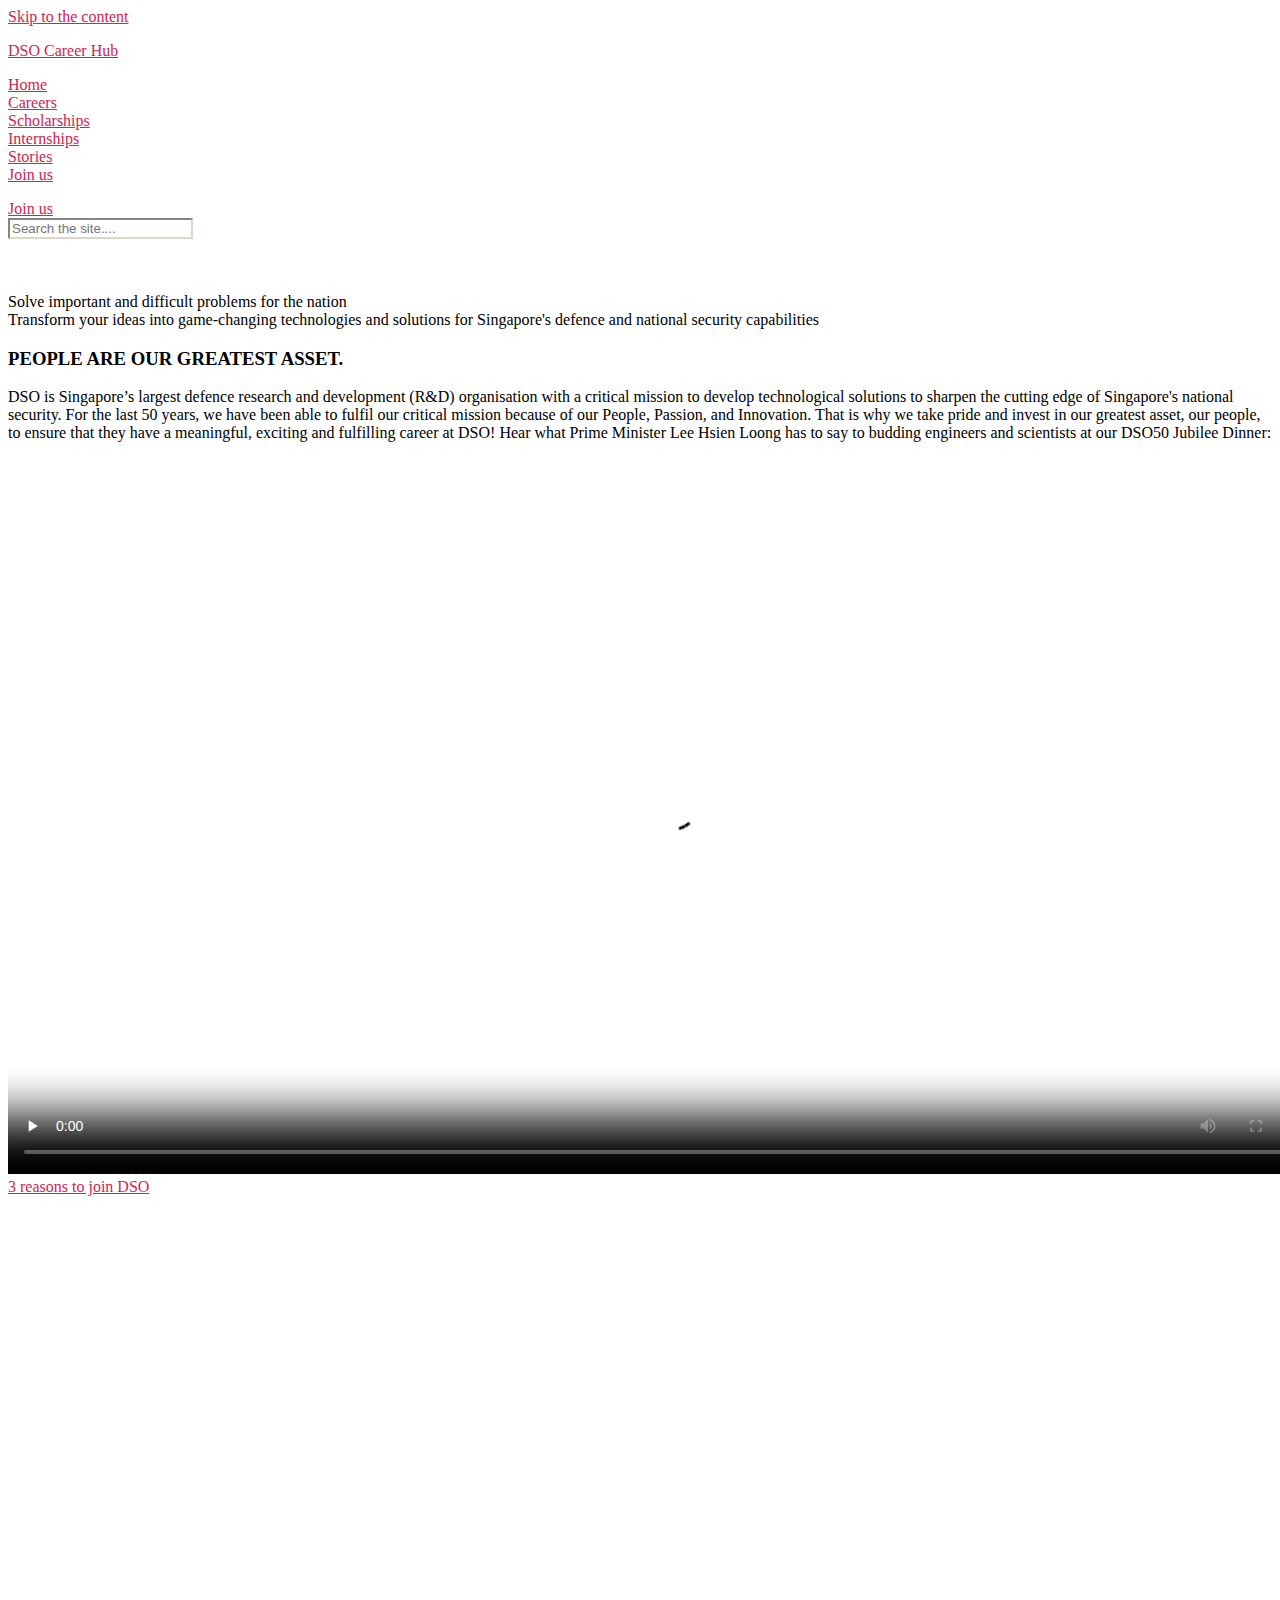
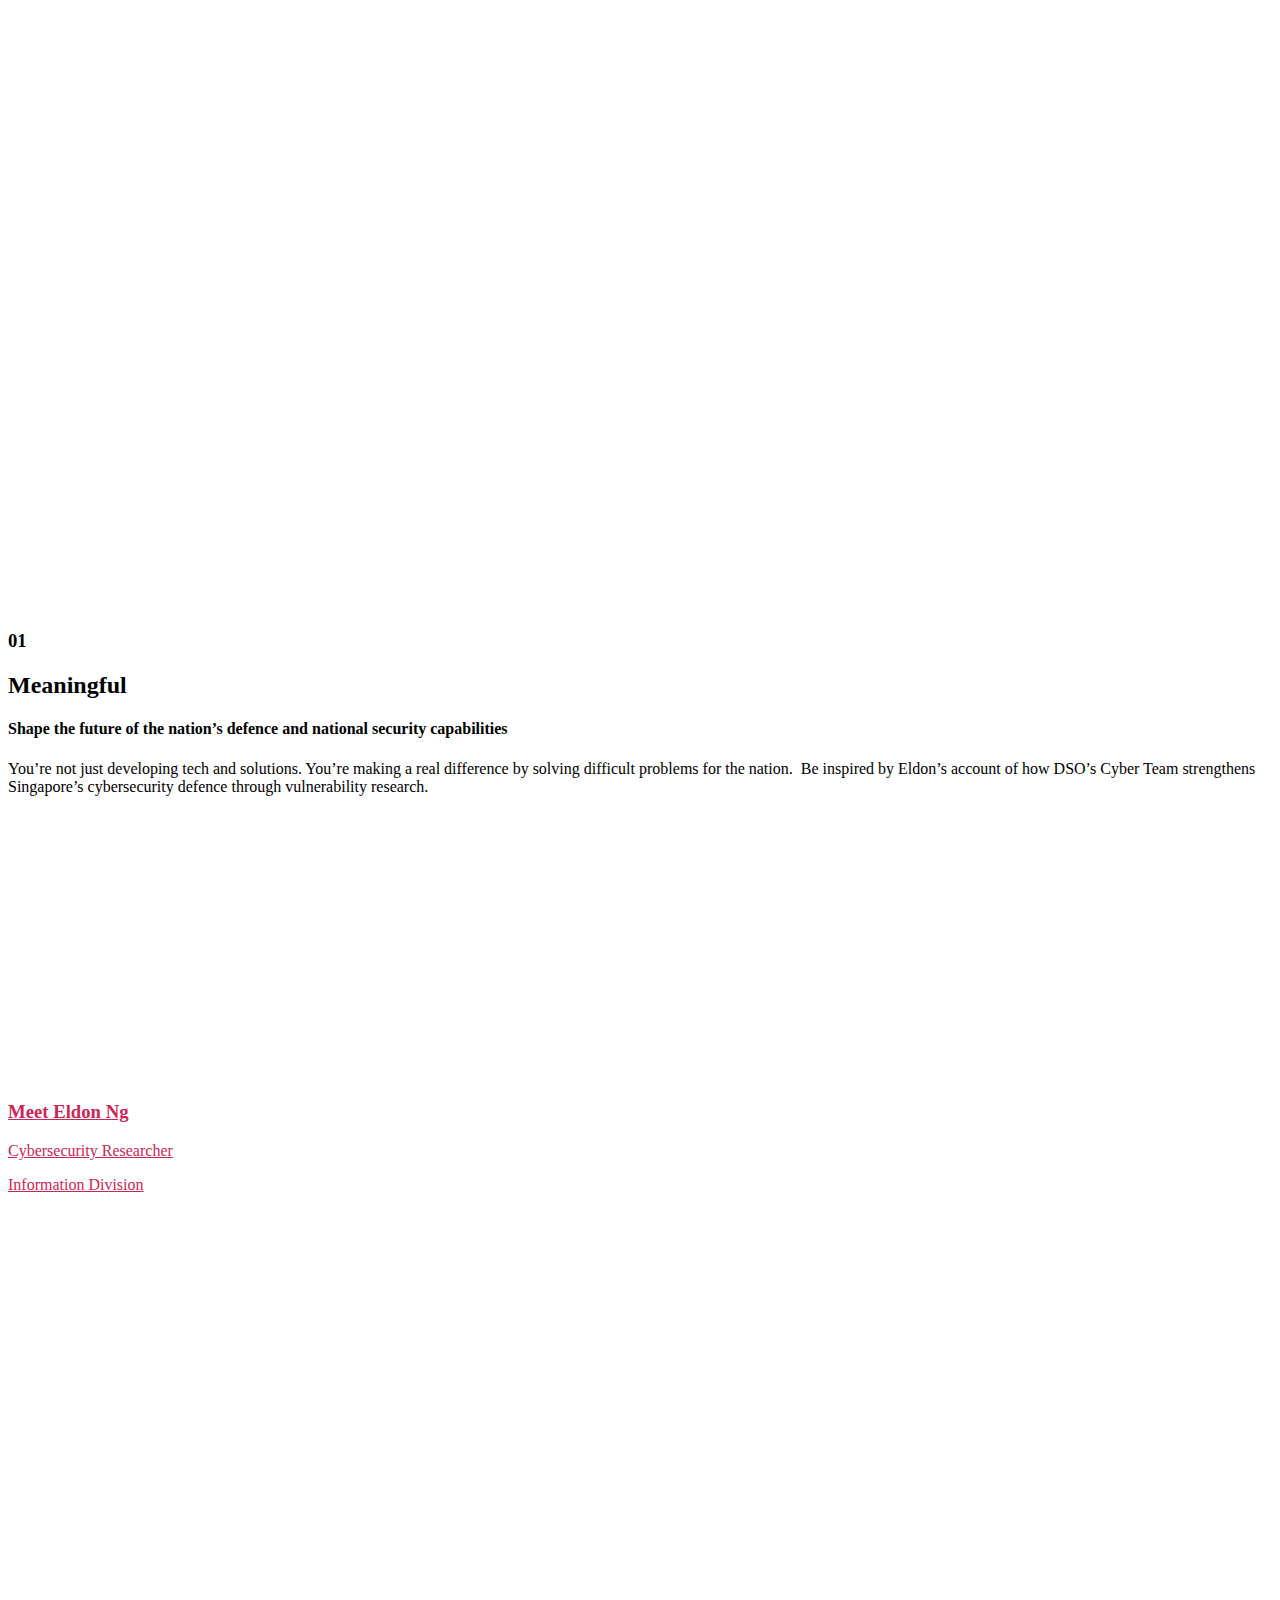
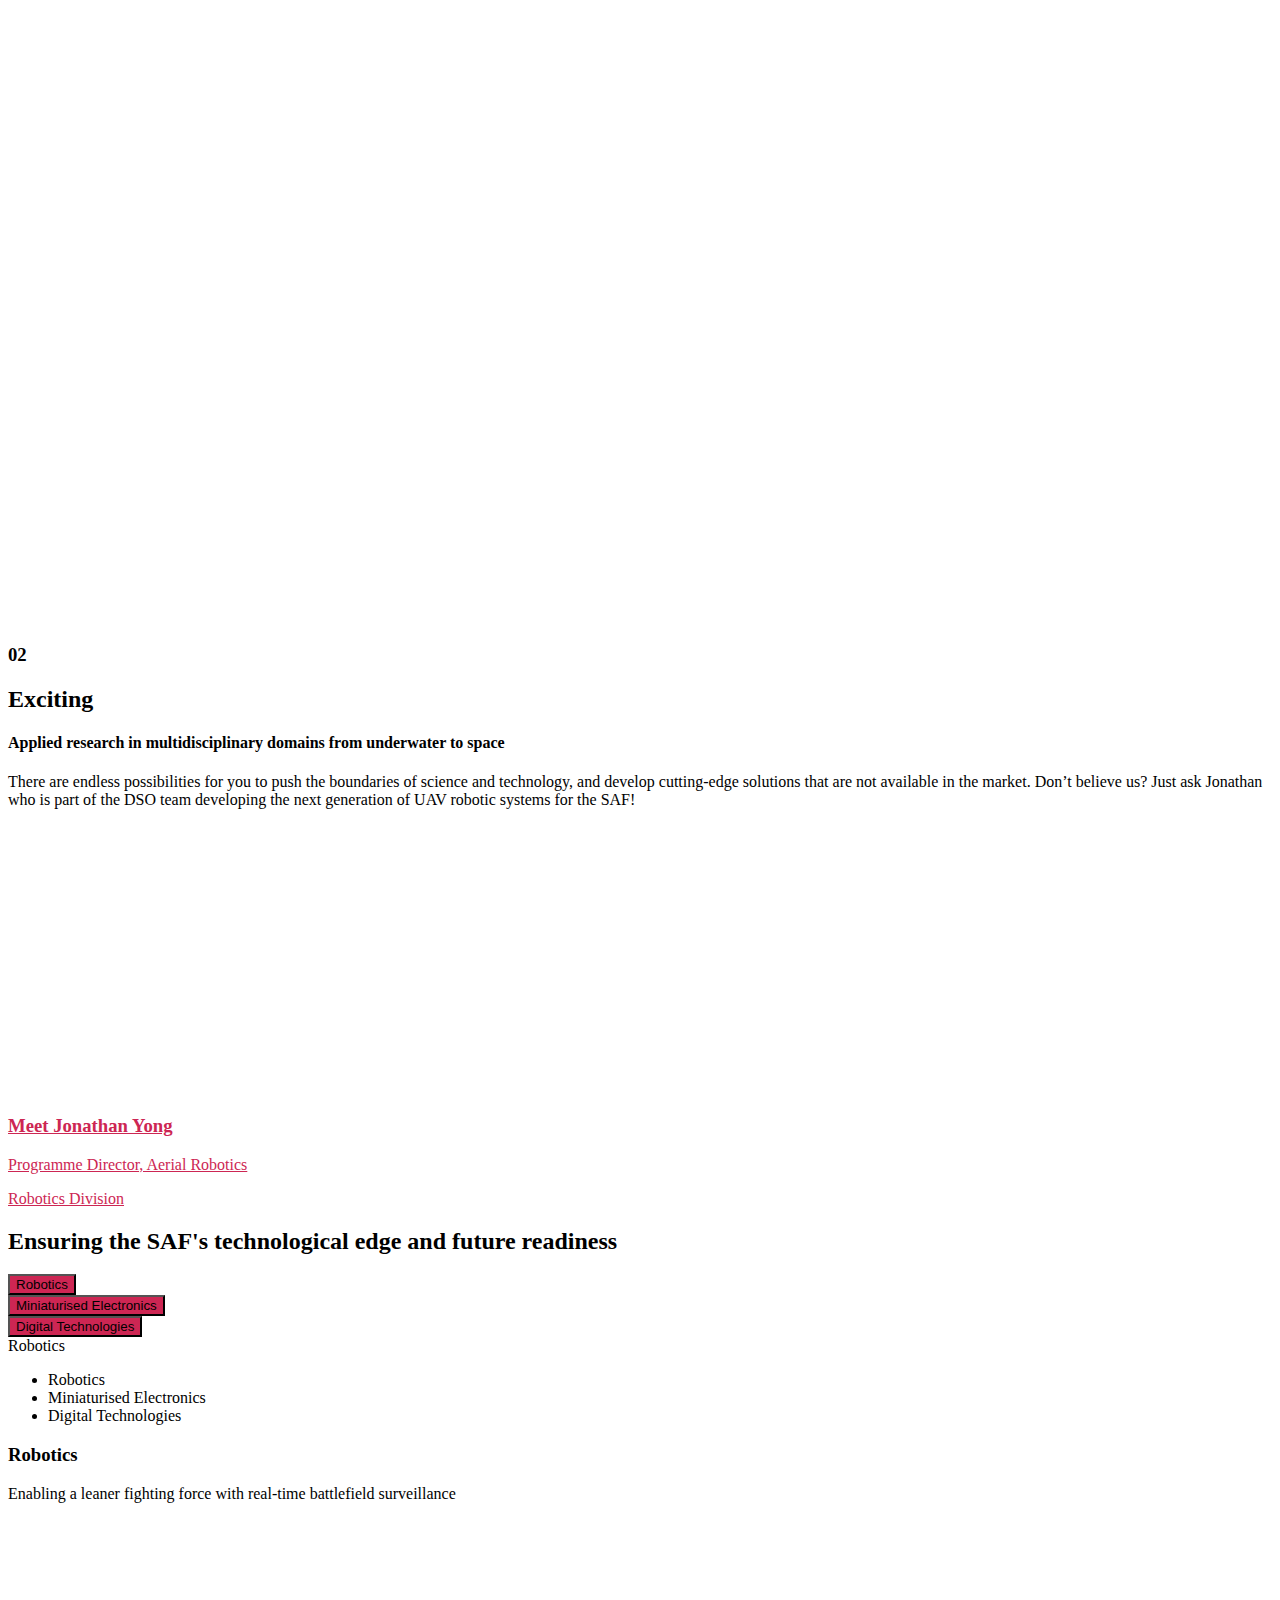
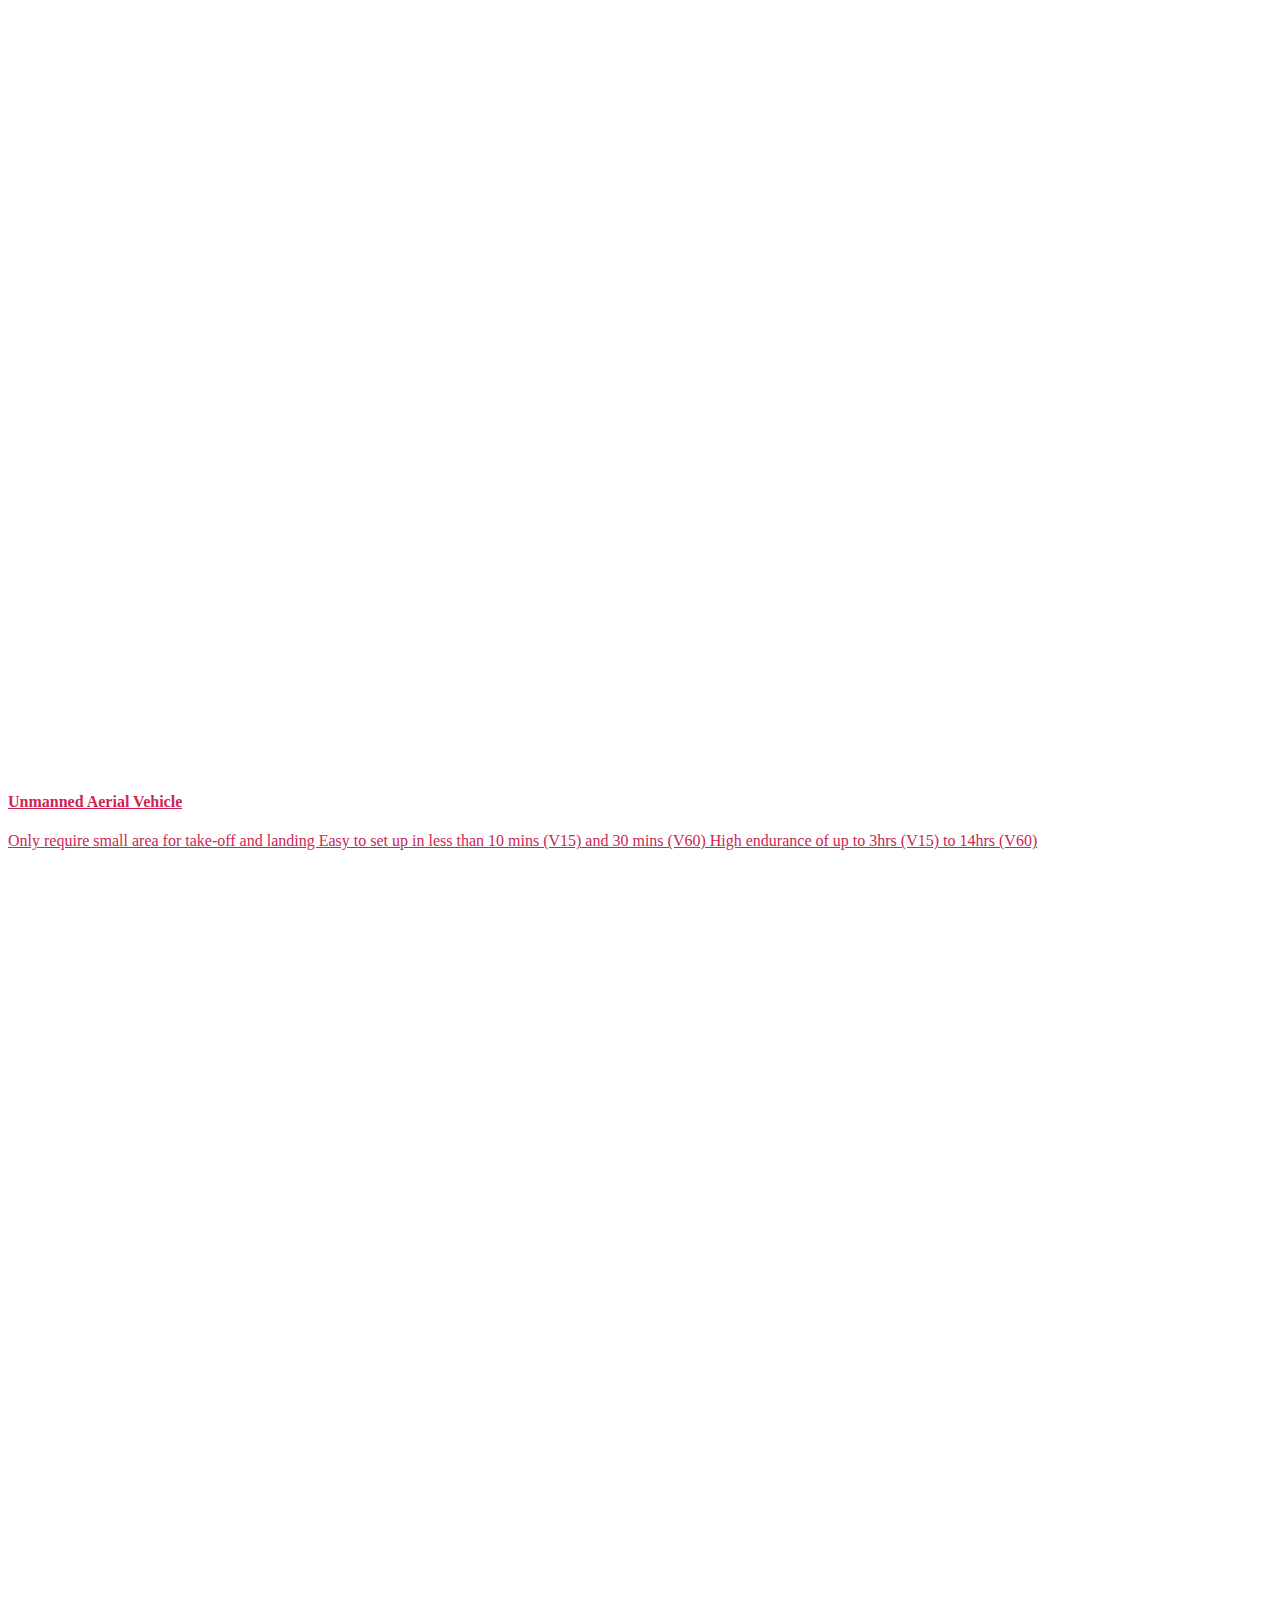
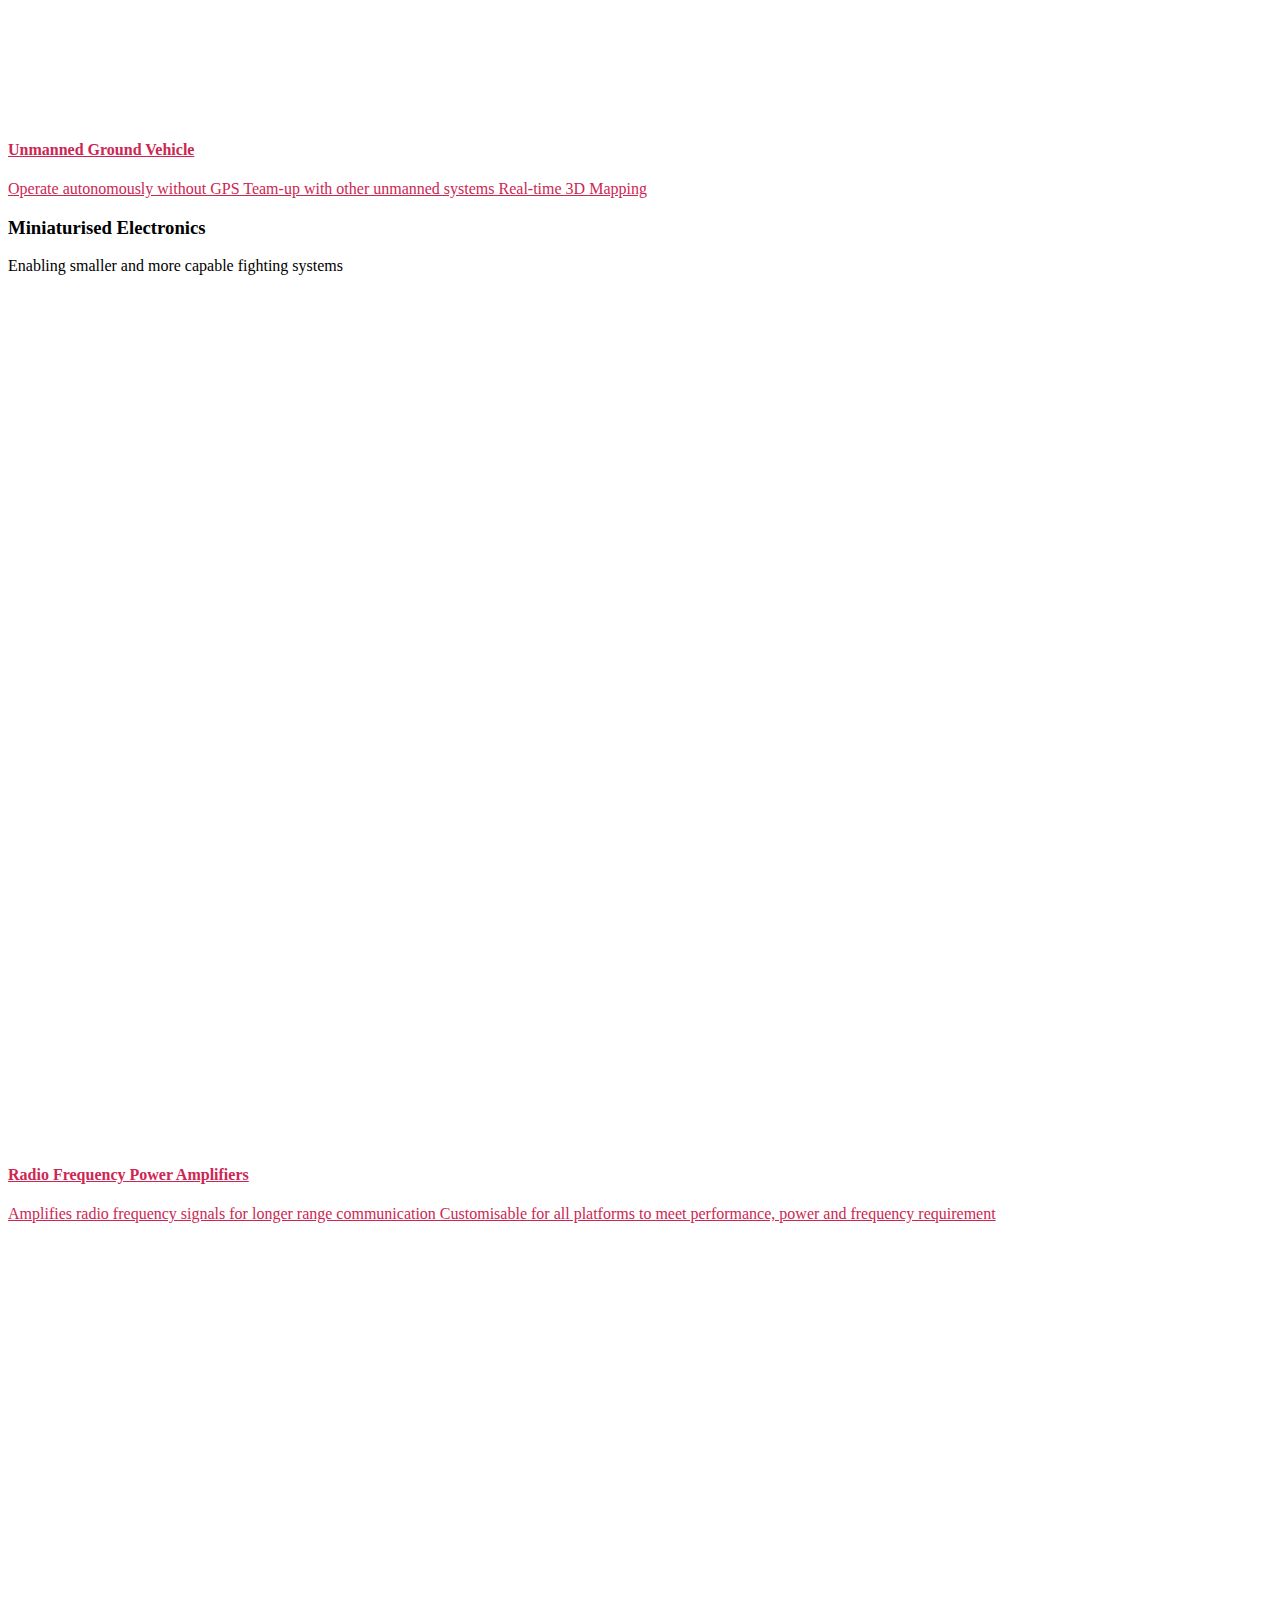
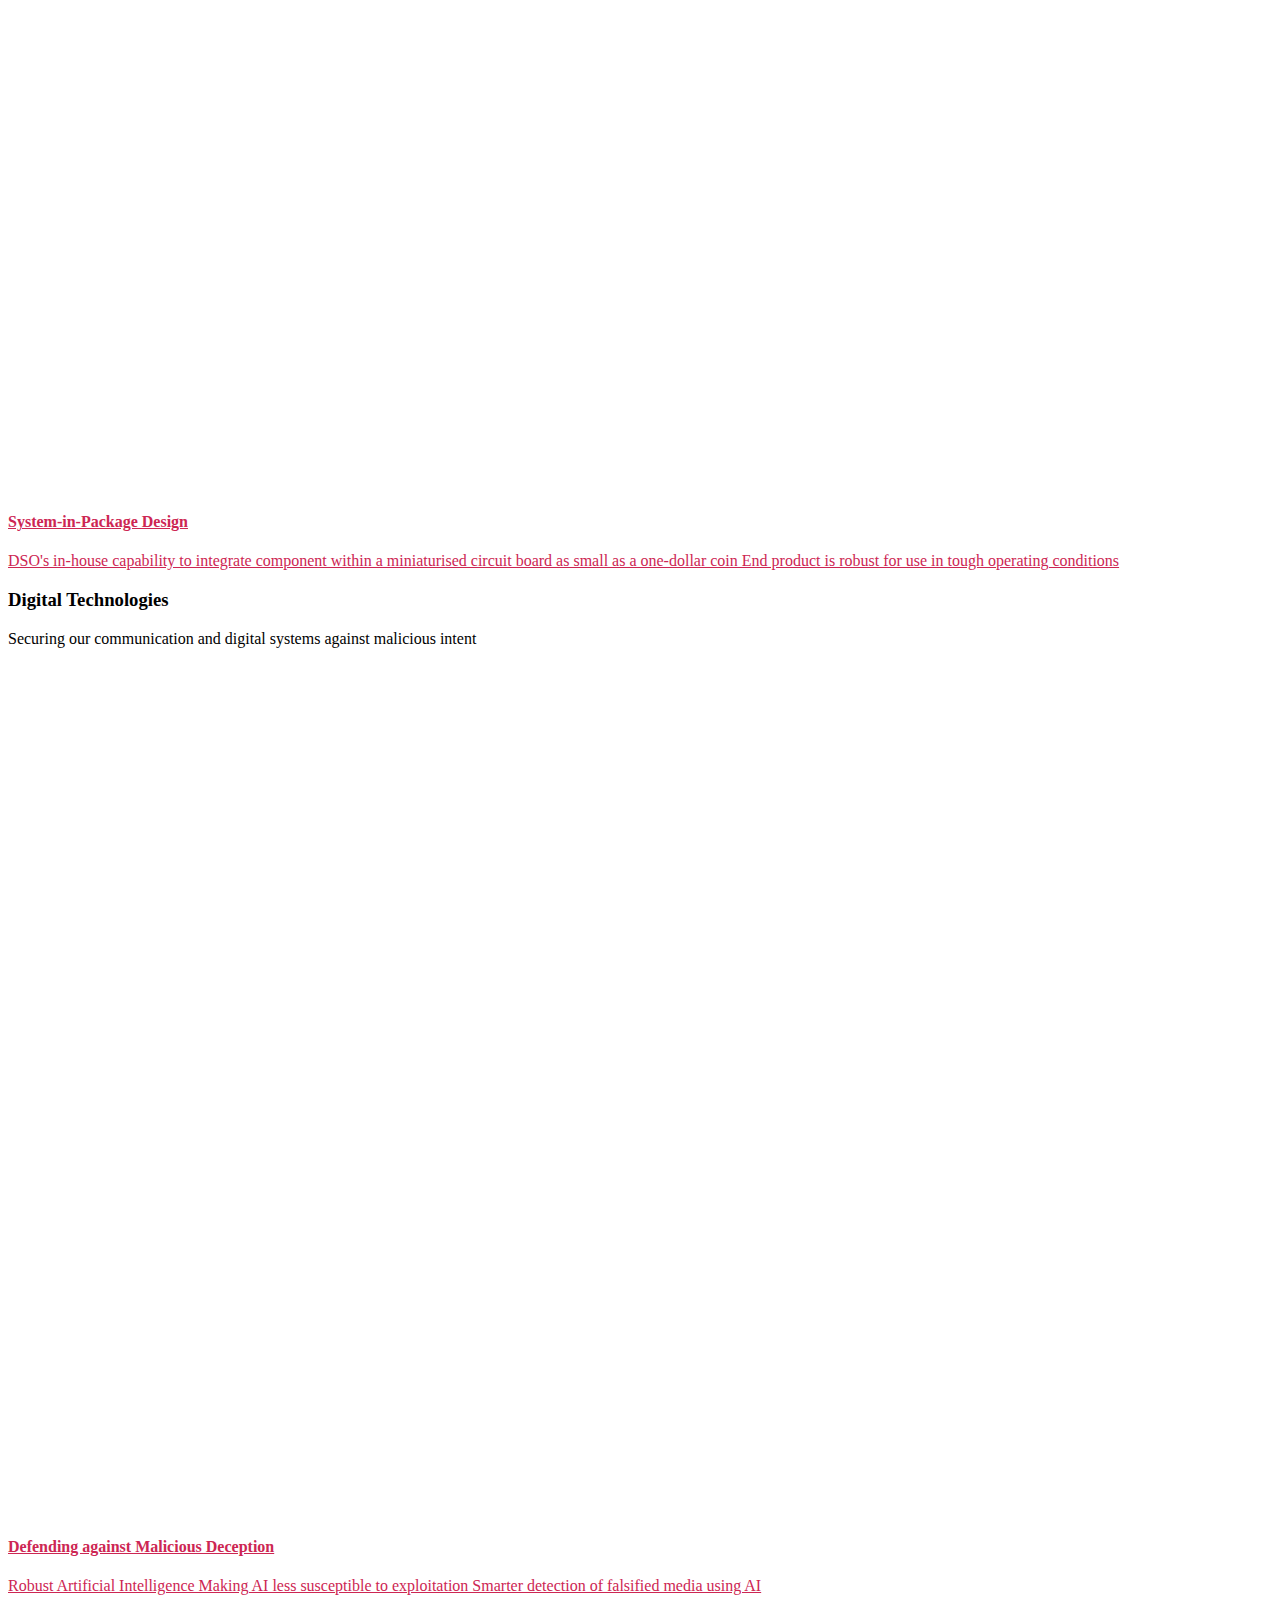
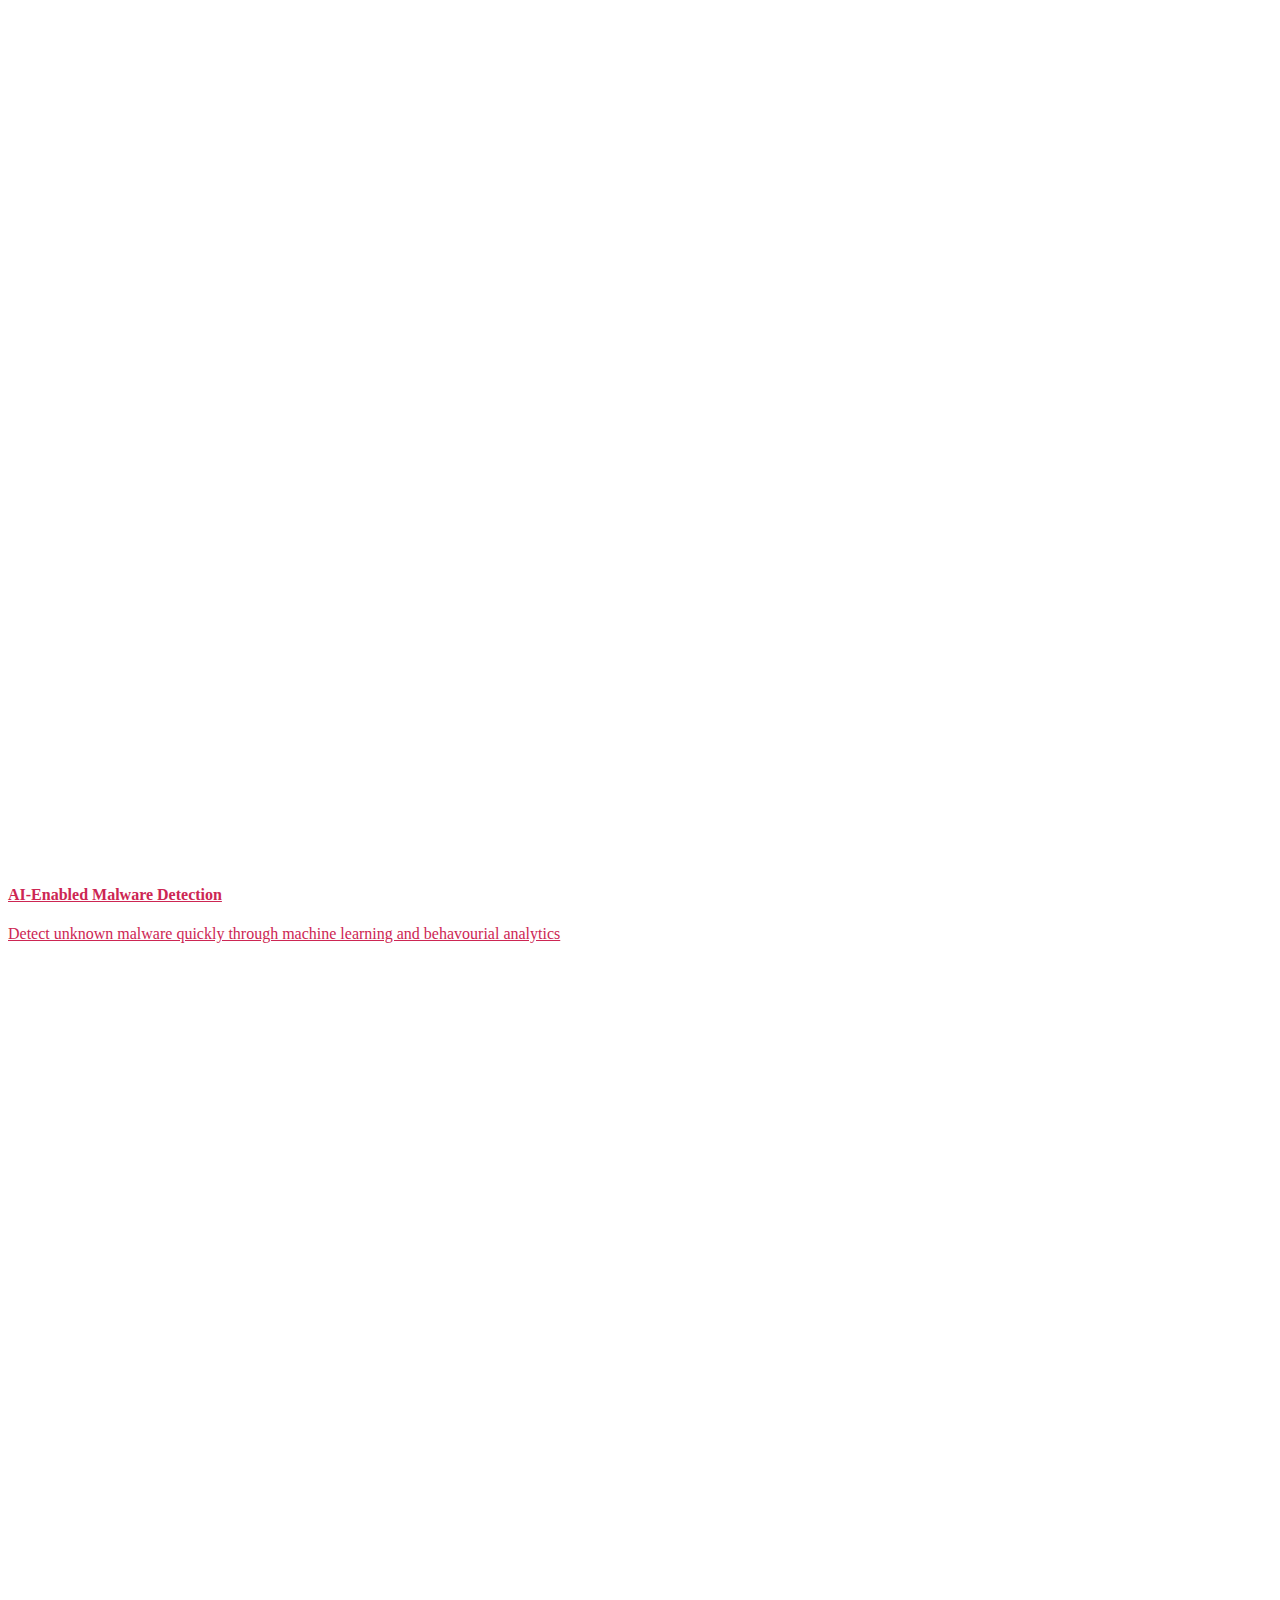
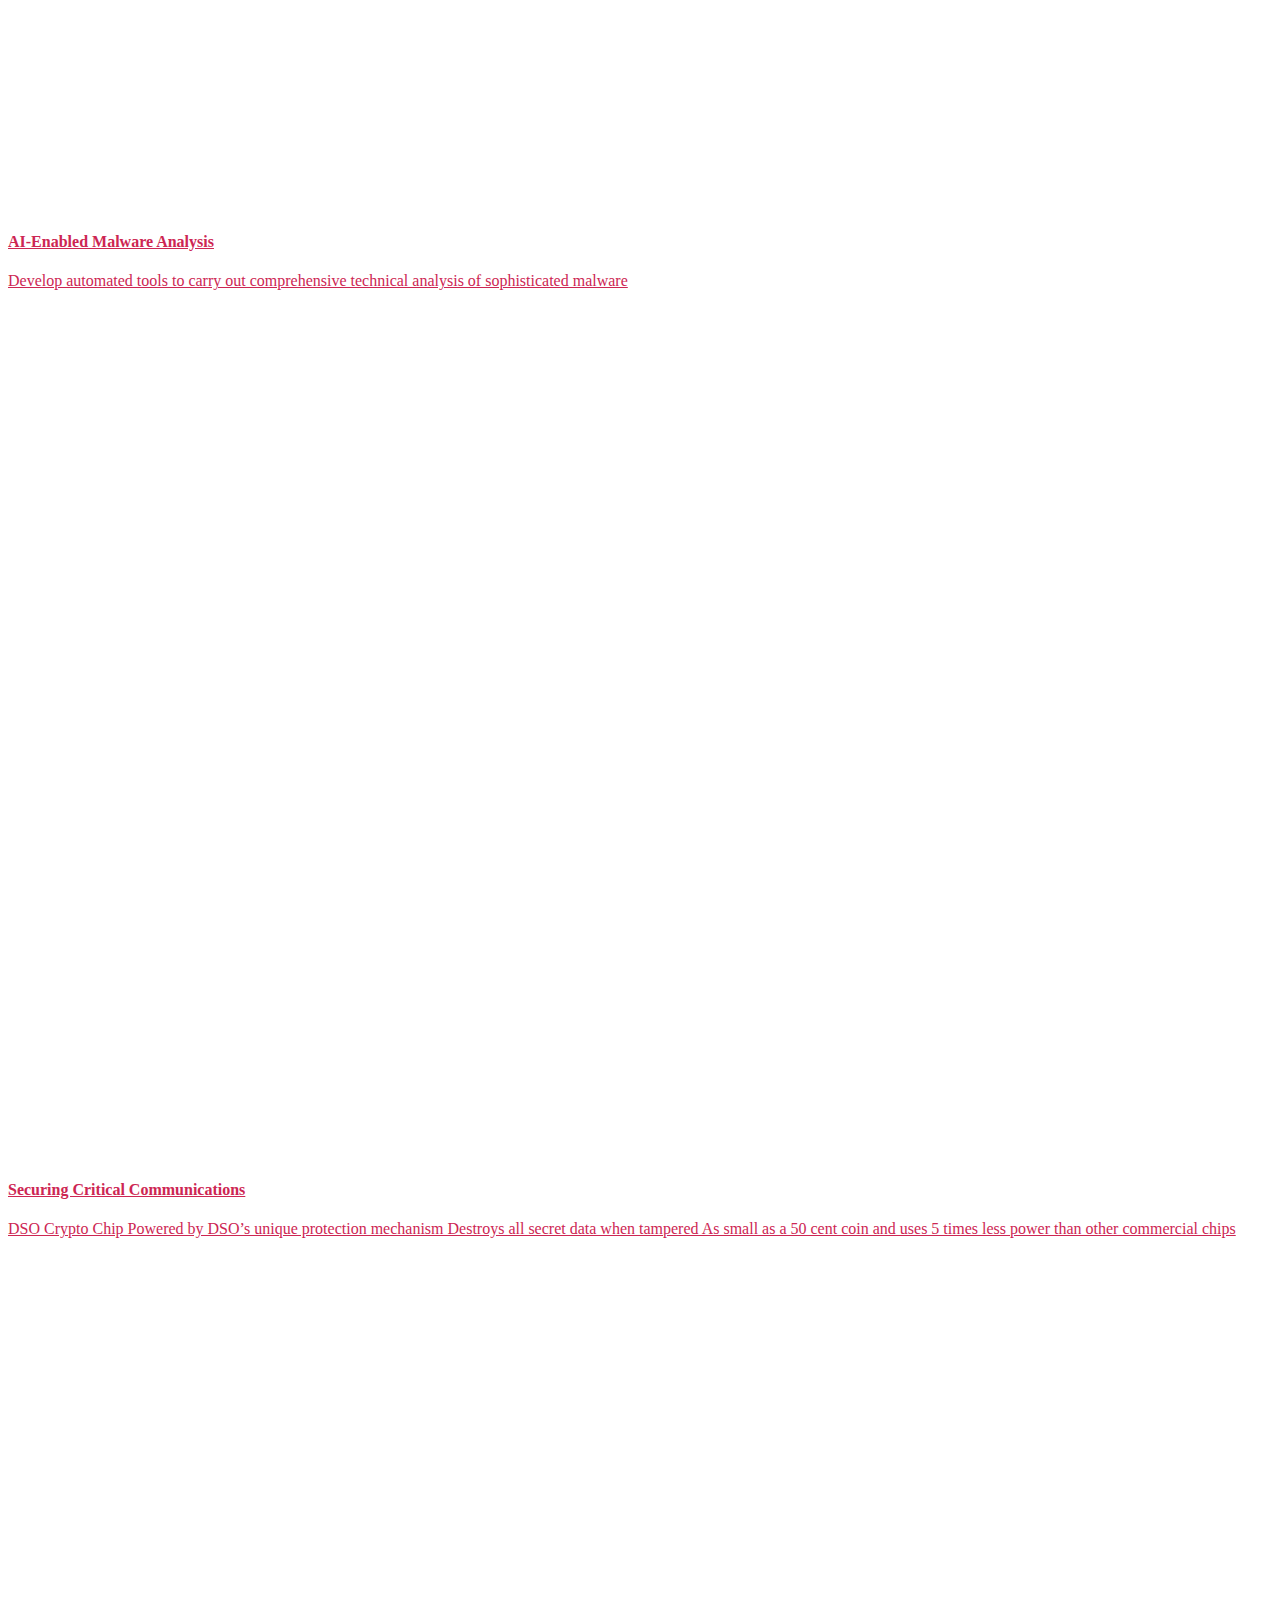
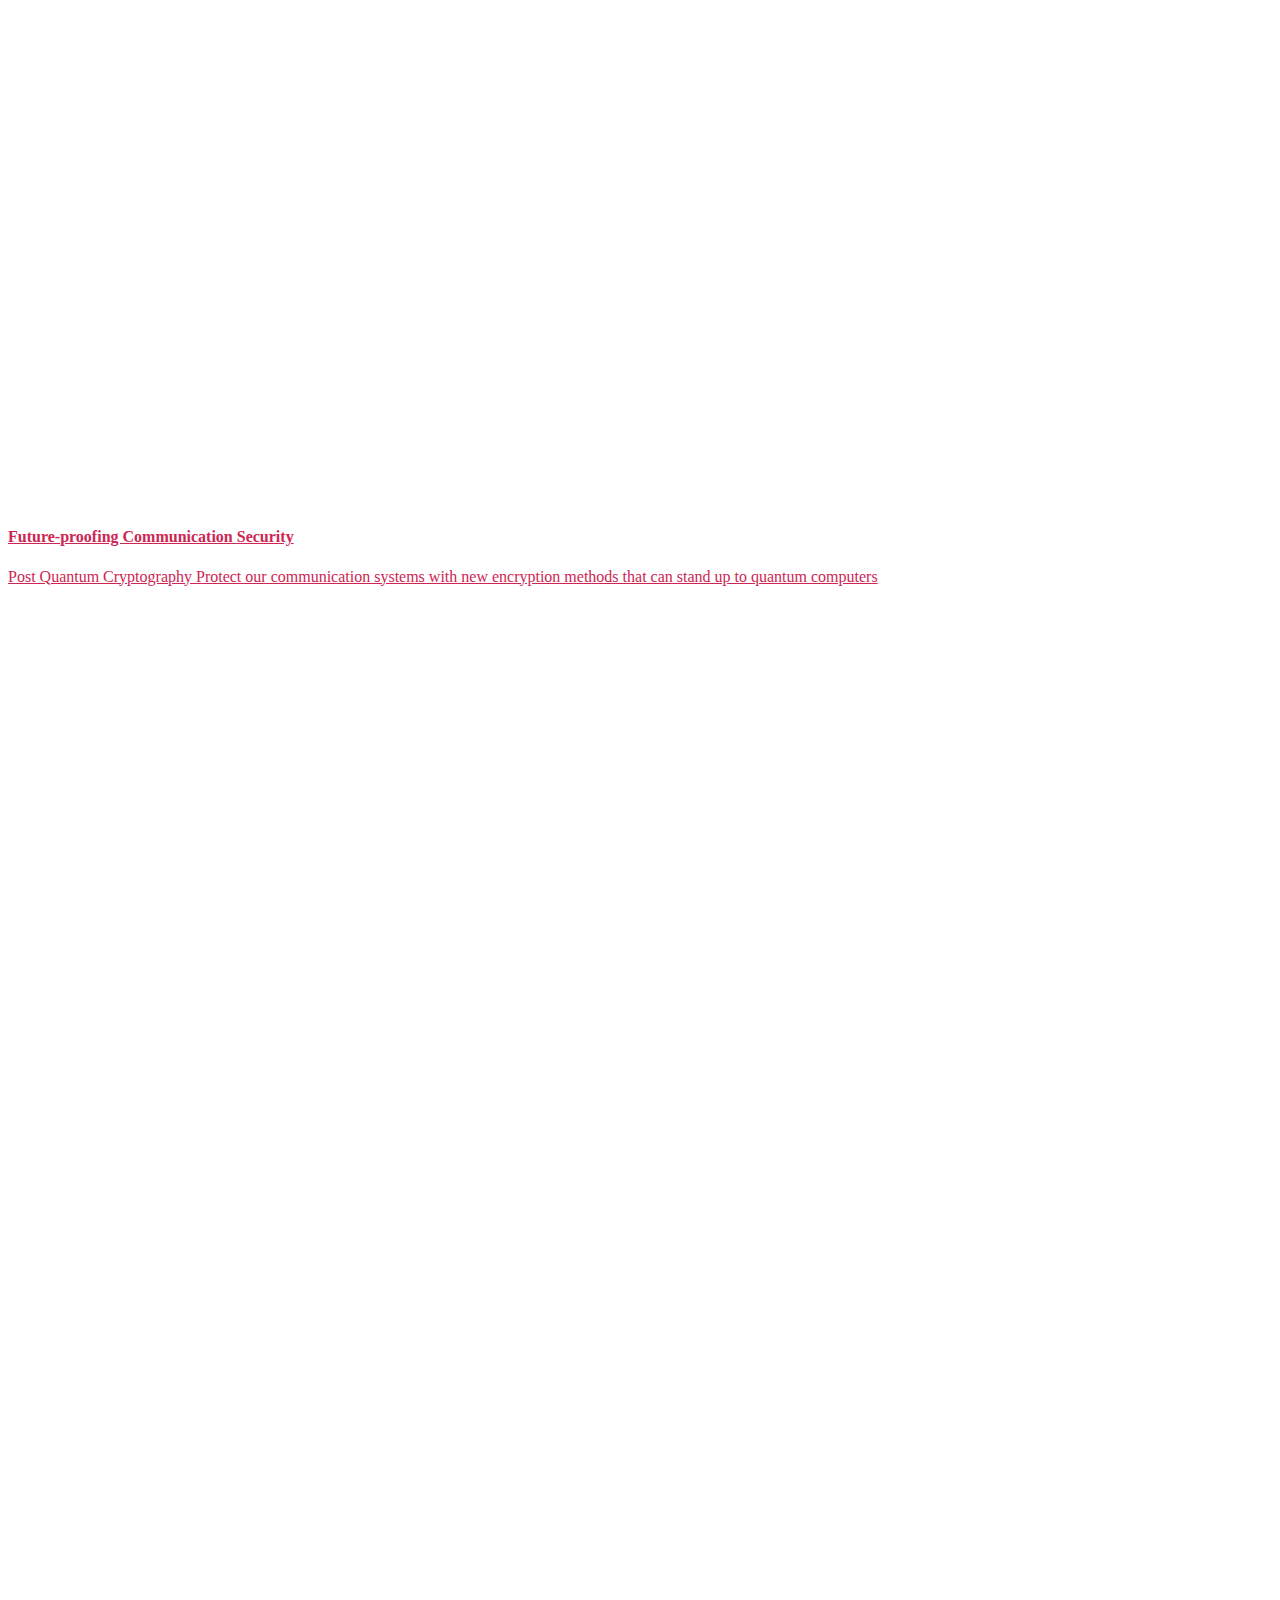
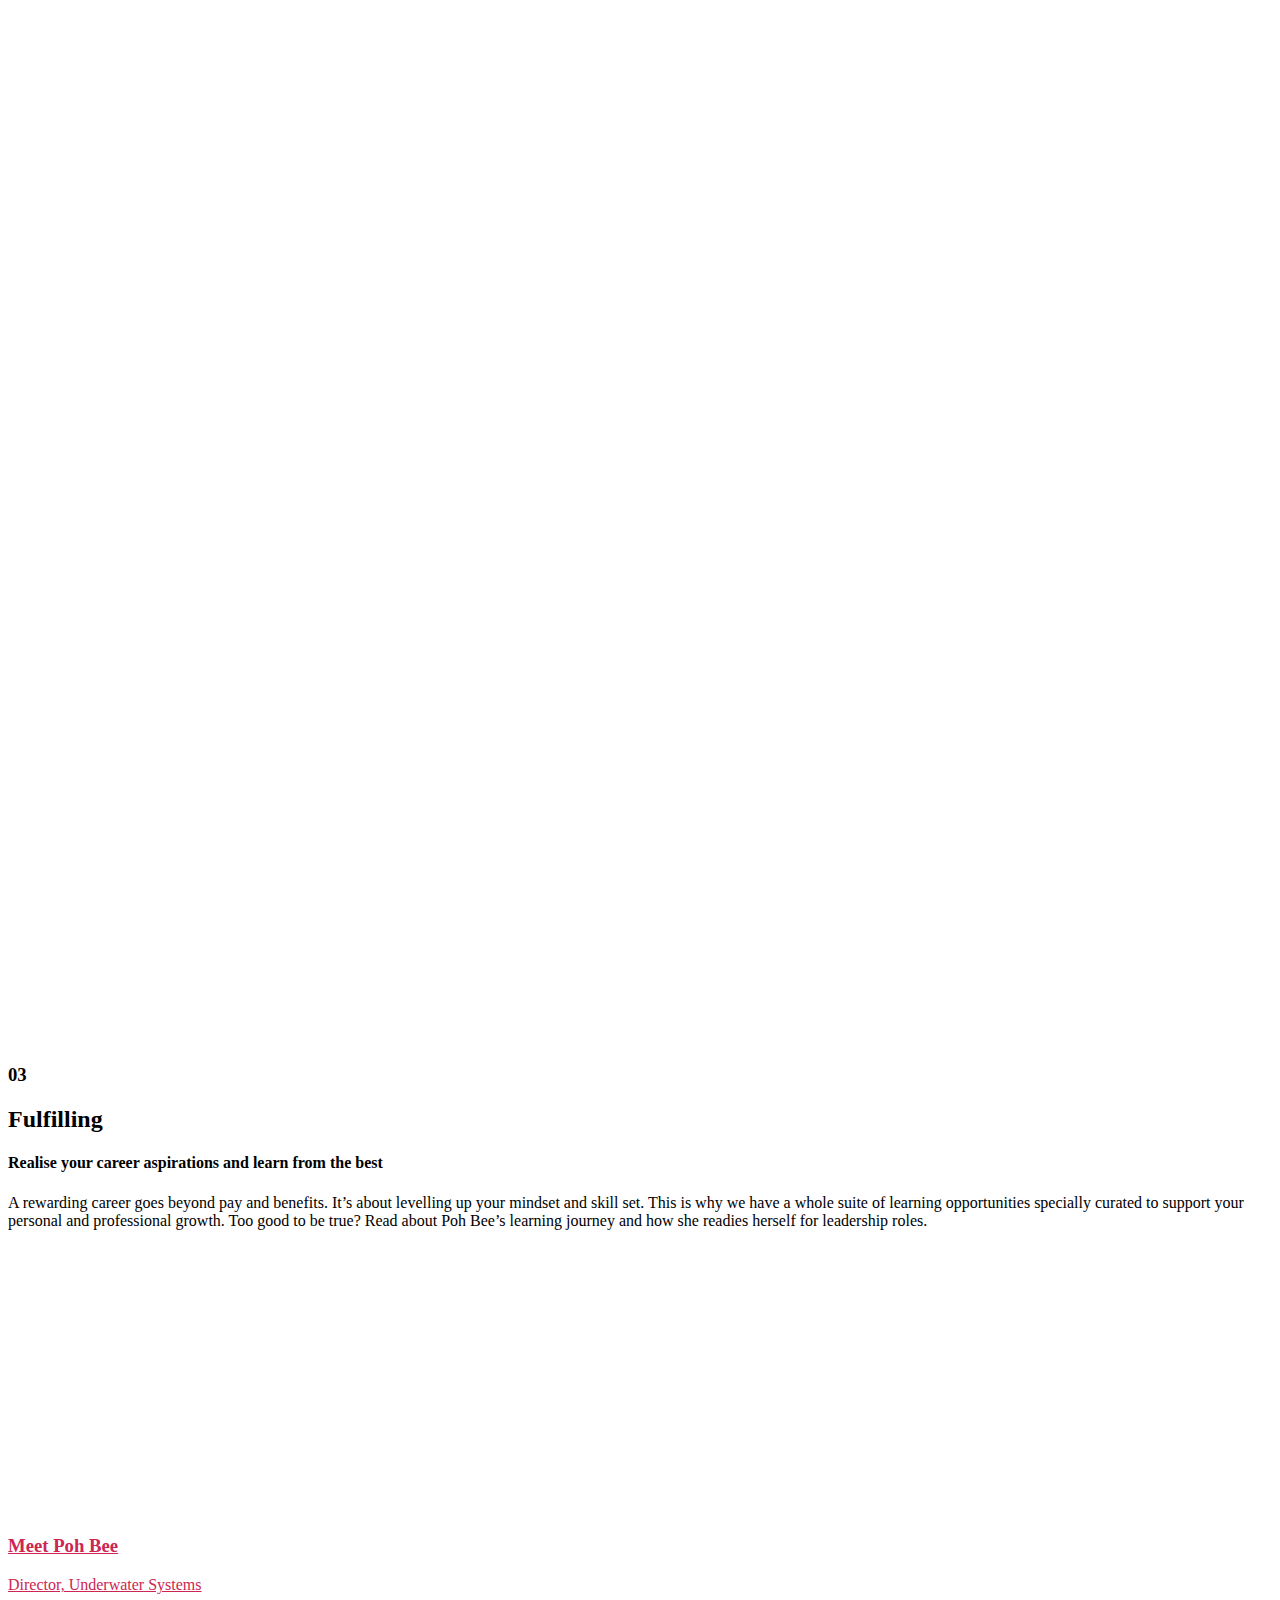
==== commit b0a89fcc: "fix" ====
--- a/careers/index.html
+++ b/careers/index.html
@@ -7,26 +7,26 @@
     <meta name="viewport" content="width=device-width,initial-scale=1,shrink-to-fit=no">
     <meta name="msapplication-TileColor" content="#ffc40d">
     <meta name="theme-color" content="#ffffff">
-    <link rel="mask-icon" href="https://nooralizahbj.github.io/dso-careers/careers/safari-pinned-tab.svg" color="#5bbad5">
+    <link rel="mask-icon" href="https://dso-careers.bjdev.net/static/careers/safari-pinned-tab.svg" color="#5bbad5">
     <link rel="profile" href="https://gmpg.org/xfn/11">
-    <link rel="icon" type="image/x-icon" href="https://nooralizahbj.github.io/dso-careers/favicon/favicon - Copy.ico">
-
-    <link rel="stylesheet" type="text/css" href="https://nooralizahbj.github.io/dso-careers/wp-content/themes/dso/css/stylesx.css?20231127112616">
-    <link rel="stylesheet" type="text/css" href="https://nooralizahbj.github.io/dso-careers/wp-content/themes/dso/css/style.css?20231127112616">
-    <link rel="stylesheet" type="text/css" href="https://nooralizahbj.github.io/dso-careers/wp-content/themes/dso/css/app.min.css?20231127112616" media="print" onload="this.media='all'">
-    <link rel="stylesheet" type="text/css" href="https://nooralizahbj.github.io/dso-careers/wp-content/themes/dso/css/components.css?20231127112616">
-    <link rel="stylesheet" type="text/css" href="https://nooralizahbj.github.io/dso-careers/wp-content/themes/dso/css/home.css?20231127112616">
-    <link rel="stylesheet" type="text/css" href="https://nooralizahbj.github.io/dso-careers/wp-content/themes/dso/css/careers-banner.css?20231127112616">
-    <link rel="stylesheet" type="text/css" href="https://nooralizahbj.github.io/dso-careers/wp-content/themes/dso/css/careers.css?20231127112616">
-    <link rel="stylesheet" type="text/css" href="https://nooralizahbj.github.io/dso-careers/wp-content/themes/dso/css/careers-tabs.css?20231127112616">
-    <link rel="stylesheet" type="text/css" href="https://nooralizahbj.github.io/dso-careers/wp-content/themes/dso/css/scholarships.css?20231127112616">
+    <link rel="icon" type="image/x-icon" href="https://dso-careers.bjdev.net/static/favicon/favicon - Copy.ico">
+
+    <link rel="stylesheet" type="text/css" href="https://dso-careers.bjdev.net/static/wp-content/themes/dso/css/stylesx.css?20231127112616">
+    <link rel="stylesheet" type="text/css" href="https://dso-careers.bjdev.net/static/wp-content/themes/dso/css/style.css?20231127112616">
+    <link rel="stylesheet" type="text/css" href="https://dso-careers.bjdev.net/static/wp-content/themes/dso/css/app.min.css?20231127112616" media="print" onload="this.media='all'">
+    <link rel="stylesheet" type="text/css" href="https://dso-careers.bjdev.net/static/wp-content/themes/dso/css/components.css?20231127112616">
+    <link rel="stylesheet" type="text/css" href="https://dso-careers.bjdev.net/static/wp-content/themes/dso/css/home.css?20231127112616">
+    <link rel="stylesheet" type="text/css" href="https://dso-careers.bjdev.net/static/wp-content/themes/dso/css/careers-banner.css?20231127112616">
+    <link rel="stylesheet" type="text/css" href="https://dso-careers.bjdev.net/static/wp-content/themes/dso/css/careers.css?20231127112616">
+    <link rel="stylesheet" type="text/css" href="https://dso-careers.bjdev.net/static/wp-content/themes/dso/css/careers-tabs.css?20231127112616">
+    <link rel="stylesheet" type="text/css" href="https://dso-careers.bjdev.net/static/wp-content/themes/dso/css/scholarships.css?20231127112616">
 
     <title>Careers &#8211; DSO Career Hub</title>
 <meta name="robots" content="noindex, nofollow">
 <link rel="dns-prefetch" href="//cdn.jsdelivr.net">
-<link rel="alternate" type="application/rss+xml" title="DSO Career Hub &raquo; Feed" href="https://nooralizahbj.github.io/dso-careers/feed/">
-<link rel="alternate" type="application/rss+xml" title="DSO Career Hub &raquo; Comments Feed" href="https://nooralizahbj.github.io/dso-careers/comments/feed/">
-<link rel="stylesheet" id="wp-block-library-css" href="https://nooralizahbj.github.io/dso-careers/wp-includes/css/dist/block-library/style.min.css" media="all">
+<link rel="alternate" type="application/rss+xml" title="DSO Career Hub &raquo; Feed" href="https://dso-careers.bjdev.net/static/feed/">
+<link rel="alternate" type="application/rss+xml" title="DSO Career Hub &raquo; Comments Feed" href="https://dso-careers.bjdev.net/static/comments/feed/">
+<link rel="stylesheet" id="wp-block-library-css" href="https://dso-careers.bjdev.net/static/wp-includes/css/dist/block-library/style.min.css" media="all">
 <style id="classic-theme-styles-inline-css">/*! This file is auto-generated */
 .wp-block-button__link{color:#fff;background-color:#32373c;border-radius:9999px;box-shadow:none;text-decoration:none;padding:calc(.667em + 2px) calc(1.333em + 2px);font-size:1.125em}.wp-block-file__button{background:#32373c;color:#fff;text-decoration:none}</style>
 <style id="global-styles-inline-css">body{--wp--preset--color--black: #000000;--wp--preset--color--cyan-bluish-gray: #abb8c3;--wp--preset--color--white: #ffffff;--wp--preset--color--pale-pink: #f78da7;--wp--preset--color--vivid-red: #cf2e2e;--wp--preset--color--luminous-vivid-orange: #ff6900;--wp--preset--color--luminous-vivid-amber: #fcb900;--wp--preset--color--light-green-cyan: #7bdcb5;--wp--preset--color--vivid-green-cyan: #00d084;--wp--preset--color--pale-cyan-blue: #8ed1fc;--wp--preset--color--vivid-cyan-blue: #0693e3;--wp--preset--color--vivid-purple: #9b51e0;--wp--preset--color--accent: #cd2653;--wp--preset--color--primary: #000000;--wp--preset--color--secondary: #6d6d6d;--wp--preset--color--subtle-background: #dcd7ca;--wp--preset--color--background: #f5efe0;--wp--preset--gradient--vivid-cyan-blue-to-vivid-purple: linear-gradient(135deg,rgba(6,147,227,1) 0%,rgb(155,81,224) 100%);--wp--preset--gradient--light-green-cyan-to-vivid-green-cyan: linear-gradient(135deg,rgb(122,220,180) 0%,rgb(0,208,130) 100%);--wp--preset--gradient--luminous-vivid-amber-to-luminous-vivid-orange: linear-gradient(135deg,rgba(252,185,0,1) 0%,rgba(255,105,0,1) 100%);--wp--preset--gradient--luminous-vivid-orange-to-vivid-red: linear-gradient(135deg,rgba(255,105,0,1) 0%,rgb(207,46,46) 100%);--wp--preset--gradient--very-light-gray-to-cyan-bluish-gray: linear-gradient(135deg,rgb(238,238,238) 0%,rgb(169,184,195) 100%);--wp--preset--gradient--cool-to-warm-spectrum: linear-gradient(135deg,rgb(74,234,220) 0%,rgb(151,120,209) 20%,rgb(207,42,186) 40%,rgb(238,44,130) 60%,rgb(251,105,98) 80%,rgb(254,248,76) 100%);--wp--preset--gradient--blush-light-purple: linear-gradient(135deg,rgb(255,206,236) 0%,rgb(152,150,240) 100%);--wp--preset--gradient--blush-bordeaux: linear-gradient(135deg,rgb(254,205,165) 0%,rgb(254,45,45) 50%,rgb(107,0,62) 100%);--wp--preset--gradient--luminous-dusk: linear-gradient(135deg,rgb(255,203,112) 0%,rgb(199,81,192) 50%,rgb(65,88,208) 100%);--wp--preset--gradient--pale-ocean: linear-gradient(135deg,rgb(255,245,203) 0%,rgb(182,227,212) 50%,rgb(51,167,181) 100%);--wp--preset--gradient--electric-grass: linear-gradient(135deg,rgb(202,248,128) 0%,rgb(113,206,126) 100%);--wp--preset--gradient--midnight: linear-gradient(135deg,rgb(2,3,129) 0%,rgb(40,116,252) 100%);--wp--preset--font-size--small: 18px;--wp--preset--font-size--medium: 20px;--wp--preset--font-size--large: 26.25px;--wp--preset--font-size--x-large: 42px;--wp--preset--font-size--normal: 21px;--wp--preset--font-size--larger: 32px;--wp--preset--spacing--20: 0.44rem;--wp--preset--spacing--30: 0.67rem;--wp--preset--spacing--40: 1rem;--wp--preset--spacing--50: 1.5rem;--wp--preset--spacing--60: 2.25rem;--wp--preset--spacing--70: 3.38rem;--wp--preset--spacing--80: 5.06rem;--wp--preset--shadow--natural: 6px 6px 9px rgba(0, 0, 0, 0.2);--wp--preset--shadow--deep: 12px 12px 50px rgba(0, 0, 0, 0.4);--wp--preset--shadow--sharp: 6px 6px 0px rgba(0, 0, 0, 0.2);--wp--preset--shadow--outlined: 6px 6px 0px -3px rgba(255, 255, 255, 1), 6px 6px rgba(0, 0, 0, 1);--wp--preset--shadow--crisp: 6px 6px 0px rgba(0, 0, 0, 1);}:where(.is-layout-flex){gap: 0.5em;}:where(.is-layout-grid){gap: 0.5em;}body .is-layout-flow > .alignleft{float: left;margin-inline-start: 0;margin-inline-end: 2em;}body .is-layout-flow > .alignright{float: right;margin-inline-start: 2em;margin-inline-end: 0;}body .is-layout-flow > .aligncenter{margin-left: auto !important;margin-right: auto !important;}body .is-layout-constrained > .alignleft{float: left;margin-inline-start: 0;margin-inline-end: 2em;}body .is-layout-constrained > .alignright{float: right;margin-inline-start: 2em;margin-inline-end: 0;}body .is-layout-constrained > .aligncenter{margin-left: auto !important;margin-right: auto !important;}body .is-layout-constrained > :where(:not(.alignleft):not(.alignright):not(.alignfull)){max-width: var(--wp--style--global--content-size);margin-left: auto !important;margin-right: auto !important;}body .is-layout-constrained > .alignwide{max-width: var(--wp--style--global--wide-size);}body .is-layout-flex{display: flex;}body .is-layout-flex{flex-wrap: wrap;align-items: center;}body .is-layout-flex > *{margin: 0;}body .is-layout-grid{display: grid;}body .is-layout-grid > *{margin: 0;}:where(.wp-block-columns.is-layout-flex){gap: 2em;}:where(.wp-block-columns.is-layout-grid){gap: 2em;}:where(.wp-block-post-template.is-layout-flex){gap: 1.25em;}:where(.wp-block-post-template.is-layout-grid){gap: 1.25em;}.has-black-color{color: var(--wp--preset--color--black) !important;}.has-cyan-bluish-gray-color{color: var(--wp--preset--color--cyan-bluish-gray) !important;}.has-white-color{color: var(--wp--preset--color--white) !important;}.has-pale-pink-color{color: var(--wp--preset--color--pale-pink) !important;}.has-vivid-red-color{color: var(--wp--preset--color--vivid-red) !important;}.has-luminous-vivid-orange-color{color: var(--wp--preset--color--luminous-vivid-orange) !important;}.has-luminous-vivid-amber-color{color: var(--wp--preset--color--luminous-vivid-amber) !important;}.has-light-green-cyan-color{color: var(--wp--preset--color--light-green-cyan) !important;}.has-vivid-green-cyan-color{color: var(--wp--preset--color--vivid-green-cyan) !important;}.has-pale-cyan-blue-color{color: var(--wp--preset--color--pale-cyan-blue) !important;}.has-vivid-cyan-blue-color{color: var(--wp--preset--color--vivid-cyan-blue) !important;}.has-vivid-purple-color{color: var(--wp--preset--color--vivid-purple) !important;}.has-black-background-color{background-color: var(--wp--preset--color--black) !important;}.has-cyan-bluish-gray-background-color{background-color: var(--wp--preset--color--cyan-bluish-gray) !important;}.has-white-background-color{background-color: var(--wp--preset--color--white) !important;}.has-pale-pink-background-color{background-color: var(--wp--preset--color--pale-pink) !important;}.has-vivid-red-background-color{background-color: var(--wp--preset--color--vivid-red) !important;}.has-luminous-vivid-orange-background-color{background-color: var(--wp--preset--color--luminous-vivid-orange) !important;}.has-luminous-vivid-amber-background-color{background-color: var(--wp--preset--color--luminous-vivid-amber) !important;}.has-light-green-cyan-background-color{background-color: var(--wp--preset--color--light-green-cyan) !important;}.has-vivid-green-cyan-background-color{background-color: var(--wp--preset--color--vivid-green-cyan) !important;}.has-pale-cyan-blue-background-color{background-color: var(--wp--preset--color--pale-cyan-blue) !important;}.has-vivid-cyan-blue-background-color{background-color: var(--wp--preset--color--vivid-cyan-blue) !important;}.has-vivid-purple-background-color{background-color: var(--wp--preset--color--vivid-purple) !important;}.has-black-border-color{border-color: var(--wp--preset--color--black) !important;}.has-cyan-bluish-gray-border-color{border-color: var(--wp--preset--color--cyan-bluish-gray) !important;}.has-white-border-color{border-color: var(--wp--preset--color--white) !important;}.has-pale-pink-border-color{border-color: var(--wp--preset--color--pale-pink) !important;}.has-vivid-red-border-color{border-color: var(--wp--preset--color--vivid-red) !important;}.has-luminous-vivid-orange-border-color{border-color: var(--wp--preset--color--luminous-vivid-orange) !important;}.has-luminous-vivid-amber-border-color{border-color: var(--wp--preset--color--luminous-vivid-amber) !important;}.has-light-green-cyan-border-color{border-color: var(--wp--preset--color--light-green-cyan) !important;}.has-vivid-green-cyan-border-color{border-color: var(--wp--preset--color--vivid-green-cyan) !important;}.has-pale-cyan-blue-border-color{border-color: var(--wp--preset--color--pale-cyan-blue) !important;}.has-vivid-cyan-blue-border-color{border-color: var(--wp--preset--color--vivid-cyan-blue) !important;}.has-vivid-purple-border-color{border-color: var(--wp--preset--color--vivid-purple) !important;}.has-vivid-cyan-blue-to-vivid-purple-gradient-background{background: var(--wp--preset--gradient--vivid-cyan-blue-to-vivid-purple) !important;}.has-light-green-cyan-to-vivid-green-cyan-gradient-background{background: var(--wp--preset--gradient--light-green-cyan-to-vivid-green-cyan) !important;}.has-luminous-vivid-amber-to-luminous-vivid-orange-gradient-background{background: var(--wp--preset--gradient--luminous-vivid-amber-to-luminous-vivid-orange) !important;}.has-luminous-vivid-orange-to-vivid-red-gradient-background{background: var(--wp--preset--gradient--luminous-vivid-orange-to-vivid-red) !important;}.has-very-light-gray-to-cyan-bluish-gray-gradient-background{background: var(--wp--preset--gradient--very-light-gray-to-cyan-bluish-gray) !important;}.has-cool-to-warm-spectrum-gradient-background{background: var(--wp--preset--gradient--cool-to-warm-spectrum) !important;}.has-blush-light-purple-gradient-background{background: var(--wp--preset--gradient--blush-light-purple) !important;}.has-blush-bordeaux-gradient-background{background: var(--wp--preset--gradient--blush-bordeaux) !important;}.has-luminous-dusk-gradient-background{background: var(--wp--preset--gradient--luminous-dusk) !important;}.has-pale-ocean-gradient-background{background: var(--wp--preset--gradient--pale-ocean) !important;}.has-electric-grass-gradient-background{background: var(--wp--preset--gradient--electric-grass) !important;}.has-midnight-gradient-background{background: var(--wp--preset--gradient--midnight) !important;}.has-small-font-size{font-size: var(--wp--preset--font-size--small) !important;}.has-medium-font-size{font-size: var(--wp--preset--font-size--medium) !important;}.has-large-font-size{font-size: var(--wp--preset--font-size--large) !important;}.has-x-large-font-size{font-size: var(--wp--preset--font-size--x-large) !important;}
@@ -34,26 +34,26 @@
 :where(.wp-block-post-template.is-layout-flex){gap: 1.25em;}:where(.wp-block-post-template.is-layout-grid){gap: 1.25em;}
 :where(.wp-block-columns.is-layout-flex){gap: 2em;}:where(.wp-block-columns.is-layout-grid){gap: 2em;}
 .wp-block-pullquote{font-size: 1.5em;line-height: 1.6;}</style>
-<link rel="stylesheet" id="siteorigin-panels-front-css" href="https://nooralizahbj.github.io/dso-careers/wp-content/plugins/siteorigin-panels/css/front-flex.min.css" media="all">
-<link rel="stylesheet" id="wpswiper-block-frontend-css" href="https://nooralizahbj.github.io/dso-careers/wp-content/plugins/wp-swiper/css/frontend_block.css" media="all">
-<link rel="stylesheet" id="wpswiper-bundle-css-css" href="https://nooralizahbj.github.io/dso-careers/wp-content/plugins/wp-swiper/public/css/swiper-bundle.min.css" media="all">
-<link rel="stylesheet" id="twentytwenty-style-css" href="https://nooralizahbj.github.io/dso-careers/wp-content/themes/dso/style.css" media="all">
+<link rel="stylesheet" id="siteorigin-panels-front-css" href="https://dso-careers.bjdev.net/static/wp-content/plugins/siteorigin-panels/css/front-flex.min.css" media="all">
+<link rel="stylesheet" id="wpswiper-block-frontend-css" href="https://dso-careers.bjdev.net/static/wp-content/plugins/wp-swiper/css/frontend_block.css" media="all">
+<link rel="stylesheet" id="wpswiper-bundle-css-css" href="https://dso-careers.bjdev.net/static/wp-content/plugins/wp-swiper/public/css/swiper-bundle.min.css" media="all">
+<link rel="stylesheet" id="twentytwenty-style-css" href="https://dso-careers.bjdev.net/static/wp-content/themes/dso/style.css" media="all">
 <style id="twentytwenty-style-inline-css">.color-accent,.color-accent-hover:hover,.color-accent-hover:focus,:root .has-accent-color,.has-drop-cap:not(:focus):first-letter,.wp-block-button.is-style-outline,a { color: #cd2653; }blockquote,.border-color-accent,.border-color-accent-hover:hover,.border-color-accent-hover:focus { border-color: #cd2653; }button,.button,.faux-button,.wp-block-button__link,.wp-block-file .wp-block-file__button,input[type="button"],input[type="reset"],input[type="submit"],.bg-accent,.bg-accent-hover:hover,.bg-accent-hover:focus,:root .has-accent-background-color,.comment-reply-link { background-color: #cd2653; }.fill-children-accent,.fill-children-accent * { fill: #cd2653; }body,.entry-title a,:root .has-primary-color { color: #000000; }:root .has-primary-background-color { background-color: #000000; }cite,figcaption,.wp-caption-text,.post-meta,.entry-content .wp-block-archives li,.entry-content .wp-block-categories li,.entry-content .wp-block-latest-posts li,.wp-block-latest-comments__comment-date,.wp-block-latest-posts__post-date,.wp-block-embed figcaption,.wp-block-image figcaption,.wp-block-pullquote cite,.comment-metadata,.comment-respond .comment-notes,.comment-respond .logged-in-as,.pagination .dots,.entry-content hr:not(.has-background),hr.styled-separator,:root .has-secondary-color { color: #6d6d6d; }:root .has-secondary-background-color { background-color: #6d6d6d; }pre,fieldset,input,textarea,table,table *,hr { border-color: #dcd7ca; }caption,code,code,kbd,samp,.wp-block-table.is-style-stripes tbody tr:nth-child(odd),:root .has-subtle-background-background-color { background-color: #dcd7ca; }.wp-block-table.is-style-stripes { border-bottom-color: #dcd7ca; }.wp-block-latest-posts.is-grid li { border-top-color: #dcd7ca; }:root .has-subtle-background-color { color: #dcd7ca; }body:not(.overlay-header) .primary-menu > li > a,body:not(.overlay-header) .primary-menu > li > .icon,.modal-menu a,.footer-menu a, .footer-widgets a,#site-footer .wp-block-button.is-style-outline,.wp-block-pullquote:before,.singular:not(.overlay-header) .entry-header a,.archive-header a,.header-footer-group .color-accent,.header-footer-group .color-accent-hover:hover { color: #cd2653; }.social-icons a,#site-footer button:not(.toggle),#site-footer .button,#site-footer .faux-button,#site-footer .wp-block-button__link,#site-footer .wp-block-file__button,#site-footer input[type="button"],#site-footer input[type="reset"],#site-footer input[type="submit"] { background-color: #cd2653; }.header-footer-group,body:not(.overlay-header) #site-header .toggle,.menu-modal .toggle { color: #000000; }body:not(.overlay-header) .primary-menu ul { background-color: #000000; }body:not(.overlay-header) .primary-menu > li > ul:after { border-bottom-color: #000000; }body:not(.overlay-header) .primary-menu ul ul:after { border-left-color: #000000; }.site-description,body:not(.overlay-header) .toggle-inner .toggle-text,.widget .post-date,.widget .rss-date,.widget_archive li,.widget_categories li,.widget cite,.widget_pages li,.widget_meta li,.widget_nav_menu li,.powered-by-wordpress,.to-the-top,.singular .entry-header .post-meta,.singular:not(.overlay-header) .entry-header .post-meta a { color: #6d6d6d; }.header-footer-group pre,.header-footer-group fieldset,.header-footer-group input,.header-footer-group textarea,.header-footer-group table,.header-footer-group table *,.footer-nav-widgets-wrapper,#site-footer,.menu-modal nav *,.footer-widgets-outer-wrapper,.footer-top { border-color: #dcd7ca; }.header-footer-group table caption,body:not(.overlay-header) .header-inner .toggle-wrapper::before { background-color: #dcd7ca; }</style>
-<link rel="stylesheet" id="twentytwenty-print-style-css" href="https://nooralizahbj.github.io/dso-careers/wp-content/themes/dso/print.css" media="print">
+<link rel="stylesheet" id="twentytwenty-print-style-css" href="https://dso-careers.bjdev.net/static/wp-content/themes/dso/print.css" media="print">
 <link rel="stylesheet" id="videojs-css" href="https://cdn.jsdelivr.net/npm/video.js@8.5.2/dist/video-js.min.css" media="all">
-<script src="https://nooralizahbj.github.io/dso-careers/wp-content/plugins/wp-swiper/public/js/swiper-bundle.min.js" id="wpswiper-bundle-js-js"></script>
-<script src="https://nooralizahbj.github.io/dso-careers/wp-content/plugins/wp-swiper/gutenberg/js/frontend_block.js" id="wpswiper-frontend-js-js"></script>
+<script src="https://dso-careers.bjdev.net/static/wp-content/plugins/wp-swiper/public/js/swiper-bundle.min.js" id="wpswiper-bundle-js-js"></script>
+<script src="https://dso-careers.bjdev.net/static/wp-content/plugins/wp-swiper/gutenberg/js/frontend_block.js" id="wpswiper-frontend-js-js"></script>
 <script src="https://cdn.jsdelivr.net/npm/video.js@8.5.2/dist/video.min.js" id="videojs-js"></script>
-<script src="https://nooralizahbj.github.io/dso-careers/wp-includes/js/jquery/jquery.min.js" id="jquery-core-js"></script>
-<script src="https://nooralizahbj.github.io/dso-careers/wp-includes/js/jquery/jquery-migrate.min.js" id="jquery-migrate-js"></script>
-<script id="whp8913front.js4793-js-extra">var whp_local_data = {"add_url":"https:\/\/nooralizahbj.github.io\/dso-careers\/wp-admin\/post-new.php?post_type=event","ajaxurl":"https:\/\/nooralizahbj.github.io\/dso-careers\/wp-admin\/admin-ajax.php"};</script>
-<script src="https://nooralizahbj.github.io/dso-careers/wp-content/plugins/wp-security-hardening/modules/js/front.js" id="whp8913front.js4793-js"></script>
-<link rel="EditURI" type="application/rsd+xml" title="RSD" href="https://nooralizahbj.github.io/dso-careers/xmlrpc.php?rsd">
-
-<link rel="canonical" href="https://nooralizahbj.github.io/dso-careers/careers/">
-<link rel="shortlink" href="https://nooralizahbj.github.io/dso-careers/?p=98">
-<link rel="alternate" type="application/json+oembed" href="https://nooralizahbj.github.io/dso-careers/wp-json/oembed/1.0/embed?url=https%3A%2F%2F%2Fcareers%2F">
-<link rel="alternate" type="text/xml+oembed" href="https://nooralizahbj.github.io/dso-careers/wp-json/oembed/1.0/embed?url=https%3A%2F%2F%2Fcareers%2F#038;format=xml">
+<script src="https://dso-careers.bjdev.net/static/wp-includes/js/jquery/jquery.min.js" id="jquery-core-js"></script>
+<script src="https://dso-careers.bjdev.net/static/wp-includes/js/jquery/jquery-migrate.min.js" id="jquery-migrate-js"></script>
+<script id="whp8913front.js4793-js-extra">var whp_local_data = {"add_url":"https:\/\/dso-careers.bjdev.net\/static\/wp-admin\/post-new.php?post_type=event","ajaxurl":"https:\/\/dso-careers.bjdev.net\/static\/wp-admin\/admin-ajax.php"};</script>
+<script src="https://dso-careers.bjdev.net/static/wp-content/plugins/wp-security-hardening/modules/js/front.js" id="whp8913front.js4793-js"></script>
+<link rel="EditURI" type="application/rsd+xml" title="RSD" href="https://dso-careers.bjdev.net/static/xmlrpc.php?rsd">
+
+<link rel="canonical" href="https://dso-careers.bjdev.net/static/careers/">
+<link rel="shortlink" href="https://dso-careers.bjdev.net/static/?p=98">
+<link rel="alternate" type="application/json+oembed" href="https://dso-careers.bjdev.net/static/wp-json/oembed/1.0/embed?url=https%3A%2F%2F%2Fcareers%2F">
+<link rel="alternate" type="text/xml+oembed" href="https://dso-careers.bjdev.net/static/wp-json/oembed/1.0/embed?url=https%3A%2F%2F%2Fcareers%2F#038;format=xml">
 		<script>document.documentElement.className = document.documentElement.className.replace( 'no-js', 'js' );</script>
 			<script>document.documentElement.className = document.documentElement.className.replace( 'no-js', 'js' );</script>
 	                <style media="all" id="siteorigin-panels-layouts-head">/* Layout 98 */ #pgc-98-0-0 { width:100%;width:calc(100% - ( 0 * 30px ) ) } #pl-98 .so-panel { margin-bottom:30px } #pl-98 .so-panel:last-of-type { margin-bottom:0px } @media (max-width:780px){ #pg-98-0.panel-no-style, #pg-98-0.panel-has-style > .panel-row-style, #pg-98-0 { -webkit-flex-direction:column;-ms-flex-direction:column;flex-direction:column } #pg-98-0 > .panel-grid-cell , #pg-98-0 > .panel-row-style > .panel-grid-cell { width:100%;margin-right:0 } #pl-98 .panel-grid-cell { padding:0 } #pl-98 .panel-grid .panel-grid-cell-empty { display:none } #pl-98 .panel-grid .panel-grid-cell-mobile-last { margin-bottom:0px }  }</style>    
@@ -66,8 +66,8 @@
     <script async src="https://www.googletagmanager.com/gtag/js?id=G-LRR2SV3X2Z"></script>
     <script async src="https://cdn.jsdelivr.net/npm/@popperjs/core@2.9.2/dist/umd/popper.min.js" integrity="sha384-IQsoLXl5PILFhosVNubq5LC7Qb9DXgDA9i+tQ8Zj3iwWAwPtgFTxbJ8NT4GN1R8p" crossorigin="anonymous"></script>
     <script async src="https://cdn.jsdelivr.net/npm/bootstrap@5.0.2/dist/js/bootstrap.min.js" integrity="sha384-cVKIPhGWiC2Al4u+LWgxfKTRIcfu0JTxR+EQDz/bgldoEyl4H0zUF0QKbrJ0EcQF" crossorigin="anonymous"></script>
-    <script async src="https://nooralizahbj.github.io/dso-careers/wp-content/themes/dso/js/jquery.min.js"></script>
-    <script async src="https://nooralizahbj.github.io/dso-careers/wp-content/themes/dso/js/jquery-ui.js"></script>
+    <script async src="https://dso-careers.bjdev.net/static/wp-content/themes/dso/js/jquery.min.js"></script>
+    <script async src="https://dso-careers.bjdev.net/static/wp-content/themes/dso/js/jquery-ui.js"></script>
     <script defer src="https://unpkg.com/aos@next/dist/aos.js"></script>
     <script defer>window.dataLayer = window.dataLayer || [];
 
@@ -77,12 +77,12 @@
         gtag('js', new Date());
         gtag('config', 'G-LRR2SV3X2Z');</script>
 
-    <script defer src="https://nooralizahbj.github.io/dso-careers/wp-content/themes/dso/assets/js/home.js?20231127112616"></script>
-    <script defer src="https://nooralizahbj.github.io/dso-careers/wp-content/themes/dso/assets/js/scholarships.js?20231127112616"></script>
-    <script defer src="https://nooralizahbj.github.io/dso-careers/wp-content/themes/dso/js/scripts.js?20231127112616"></script>
-    <script defer src="https://nooralizahbj.github.io/dso-careers/wp-content/themes/dso/js/stories.js?20231127112616"></script>
+    <script defer src="https://dso-careers.bjdev.net/static/wp-content/themes/dso/assets/js/home.js?20231127112616"></script>
+    <script defer src="https://dso-careers.bjdev.net/static/wp-content/themes/dso/assets/js/scholarships.js?20231127112616"></script>
+    <script defer src="https://dso-careers.bjdev.net/static/wp-content/themes/dso/js/scripts.js?20231127112616"></script>
+    <script defer src="https://dso-careers.bjdev.net/static/wp-content/themes/dso/js/stories.js?20231127112616"></script>
     <script defer src="https://unpkg.com/alpinejs"></script>
-    <script defer src="https://nooralizahbj.github.io/dso-careers/wp-content/themes/dso/js/core.js?20231127112616"></script>
+    <script defer src="https://dso-careers.bjdev.net/static/wp-content/themes/dso/js/core.js?20231127112616"></script>
 </head>
 
 <body class="page-template-default page page-id-98 wp-embed-responsive siteorigin-panels siteorigin-panels-before-js singular enable-search-modal missing-post-thumbnail has-no-pagination not-showing-comments hide-avatars footer-top-visible">
@@ -92,7 +92,7 @@
             <!-- HEADER MAIN-->
             <div class="header__main">
                 <div class="header__logo">
-                    <p><a href="https://nooralizahbj.github.io/dso-careers/">DSO Career Hub</a></p>                </div>
+                    <p><a href="https://dso-careers.bjdev.net/static/">DSO Career Hub</a></p>                </div>
                 <div class="header__toggle-menu position-absolute end-0" data-toggle-menu>
                     <div class="bar"></div>
                     <div class="bar"></div>
@@ -100,11 +100,11 @@
                 </div>
                 <div class="header__menu-wrapper">
                     <nav class="header__nav">
-                        <div class="header__nav-item"><a href="https://nooralizahbj.github.io/dso-careers/">Home</a></div>
-<div class="header__nav-item --active"><a href="https://nooralizahbj.github.io/dso-careers/careers/">Careers</a></div>
-<div class="header__nav-item"><a href="https://nooralizahbj.github.io/dso-careers/scholarships/">Scholarships</a></div>
-<div class="header__nav-item"><a href="https://nooralizahbj.github.io/dso-careers/internships/">Internships</a></div>
-<div class="header__nav-item"><a href="https://nooralizahbj.github.io/dso-careers/stories/">Stories</a></div>                    </nav>
+                        <div class="header__nav-item"><a href="https://dso-careers.bjdev.net/static/">Home</a></div>
+<div class="header__nav-item --active"><a href="https://dso-careers.bjdev.net/static/careers/">Careers</a></div>
+<div class="header__nav-item"><a href="https://dso-careers.bjdev.net/static/scholarships/">Scholarships</a></div>
+<div class="header__nav-item"><a href="https://dso-careers.bjdev.net/static/internships/">Internships</a></div>
+<div class="header__nav-item"><a href="https://dso-careers.bjdev.net/static/stories/">Stories</a></div>                    </nav>
                     <div class="header__contact">
 
                         <a class="" href="https://careers.dso.org.sg/career-openings/index.html">Join us</a>                    </div>
@@ -135,15 +135,15 @@
 	<div id="pl-98" class="panel-layout"><div id="pg-98-0" class="panel-grid panel-no-style"><div id="pgc-98-0-0" class="panel-grid-cell">            <section class="careers-banner">
                 <div class="bg">
                     <div class="picture">
-                        <img decoding="async" src="https://nooralizahbj.github.io/dso-careers/wp-content/uploads/2022/10/banner-bg@800w.png" class="no-lazyload" alt="">
+                        <img decoding="async" src="https://dso-careers.bjdev.net/static/wp-content/uploads/2022/10/banner-bg@800w.png" class="no-lazyload" alt="">
                     </div>
                 </div>
                 <div class="talent">
-                    <img decoding="async" src="https://nooralizahbj.github.io/dso-careers/wp-content/uploads/2022/10/female@2x-2.png" class="no-lazyload" alt="">
+                    <img decoding="async" src="https://dso-careers.bjdev.net/static/wp-content/uploads/2022/10/female@2x-2.png" class="no-lazyload" alt="">
                 </div>
                 <div class="banner-hero">
                     <div class="line">
-                        <img decoding="async" src="https://nooralizahbj.github.io/dso-careers/careers/<br />_<b>Notice</b>:  Undefined index: redlineimage in <b>/var/www/html/wp-content/themes/dso/widgets/dso-career-banner-widget.php</b> on line <b>39</b><br />" alt="">
+                        <img decoding="async" src="https://dso-careers.bjdev.net/static/careers/<br />_<b>Notice</b>:  Undefined index: redlineimage in <b>/var/www/html/wp-content/themes/dso/widgets/dso-career-banner-widget.php</b> on line <b>39</b><br />" alt="">
                     </div>
                                     <div class="headline">Solve important and difficult problems for the nation</div>
                                                     <div class="tagline">Transform your ideas into game-changing technologies and solutions for Singapore's defence and national security capabilities</div>
@@ -177,7 +177,7 @@
                                                               </div>
                                                                                     <div class="row justify-content-center">
                                             <div class="col-lg-10" data-aos="fade-up" data-aos-duration="1000">
-                                                                                                      <video id="career-video-teaser-2023112711261610" class="career-video-container video-js vjs-big-play-centered lazy" controls webkit-playsinline playsinline preload="none" poster="https://nooralizahbj.github.io/dso-careers/wp-content/uploads/2023/05/PM_Quote.png" width="1320" height="732" data-setup='{ "fluid": true, "aspectRatio":"1320:732", "playbackRates": [1, 1.5, 2] }'>
+                                                                                                      <video id="career-video-teaser-2023112711261610" class="career-video-container video-js vjs-big-play-centered lazy" controls webkit-playsinline playsinline preload="none" poster="https://dso-careers.bjdev.net/static/wp-content/uploads/2023/05/PM_Quote.png" width="1320" height="732" data-setup='{ "fluid": true, "aspectRatio":"1320:732", "playbackRates": [1, 1.5, 2] }'>
                                                                   <source src="https://54.254.127.228/wp-content/uploads/2023/05/PM-Lee-Hsien-Long-at-the-DSO.mp4#t=854" type="video/mp4">
                                                                   <p class="vjs-no-js">To view this video please enable JavaScript, and consider upgrading to a web
                                                                     browser that</p>
@@ -204,7 +204,7 @@
                 <div class="position-relative career-image-cover">
 
                     <div class="position-absolute overflow-hidden top-0 start-0 bottom-0 end-0 w-100 h-100 img-zoom" data-aos="zoom-in" data-aos-duration="500">
-                                                <img fetchpriority="high" decoding="async" alt="Meaningful" width="1920" height="1011" data-src="https://nooralizahbj.github.io/dso-careers/wp-content/uploads/2022/09/career-meaningful.jpg" class="desktop-image w-100 h-100 object-fit-cover opacity-75 lazyload" src="[data-uri]"><noscript><img fetchpriority="high" decoding="async" class="desktop-image w-100 h-100 object-fit-cover opacity-75" src="https://nooralizahbj.github.io/dso-careers/wp-content/uploads/2022/09/career-meaningful.jpg" alt="Meaningful" width="1920" height="1011"></noscript>
+                                                <img fetchpriority="high" decoding="async" alt="Meaningful" width="1920" height="1011" data-src="https://dso-careers.bjdev.net/static/wp-content/uploads/2022/09/career-meaningful.jpg" class="desktop-image w-100 h-100 object-fit-cover opacity-75 lazyload" src="[data-uri]"><noscript><img fetchpriority="high" decoding="async" class="desktop-image w-100 h-100 object-fit-cover opacity-75" src="https://dso-careers.bjdev.net/static/wp-content/uploads/2022/09/career-meaningful.jpg" alt="Meaningful" width="1920" height="1011"></noscript>
                     </div>
 
                     <div class="position-relative height-7 start-1">
@@ -229,10 +229,10 @@
                             </div>
 
                             <div class="col-lg-4 position-relative col-xxxl-3 offset-lg-1 offset-xxxl-1 pt-lg-5">
-                                                <a class="stretched-link btn-card-warning-hover" href="https://nooralizahbj.github.io/dso-careers/career/securing-the-nations-cyberspace/" data-aos="fade-up" data-aos-duration="1000">
+                                                <a class="stretched-link btn-card-warning-hover" href="https://dso-careers.bjdev.net/static/career/securing-the-nations-cyberspace/" data-aos="fade-up" data-aos-duration="1000">
                                 <div class="card bg-transparent border-0">
                                     <div class="card-header overflow-hidden border-bottom-0 p-0">
-                                        <img decoding="async" alt="Meaningful" width="500" height="283" data-src="https://nooralizahbj.github.io/dso-careers/wp-content/uploads/2022/09/eldon-ng-profile-1.png" class="card-img-top h-auto w-transition-md scale-sm lazyload" src="[data-uri]"><noscript><img decoding="async" class="card-img-top h-auto w-transition-md scale-sm" src="https://nooralizahbj.github.io/dso-careers/wp-content/uploads/2022/09/eldon-ng-profile-1.png" alt="Meaningful" width="500" height="283"></noscript>
+                                        <img decoding="async" alt="Meaningful" width="500" height="283" data-src="https://dso-careers.bjdev.net/static/wp-content/uploads/2022/09/eldon-ng-profile-1.png" class="card-img-top h-auto w-transition-md scale-sm lazyload" src="[data-uri]"><noscript><img decoding="async" class="card-img-top h-auto w-transition-md scale-sm" src="https://dso-careers.bjdev.net/static/wp-content/uploads/2022/09/eldon-ng-profile-1.png" alt="Meaningful" width="500" height="283"></noscript>
                                     </div>
                                     <div class="d-flex justify-content-center h-100" style="width:60px">
                                         <div class="btn btn-primary rounded-circle lh-lg align-self-center position-absolute" style="right:1rem">
@@ -261,7 +261,7 @@
                 <div class="position-relative career-image-cover">
 
                     <div class="position-absolute overflow-hidden top-0 start-0 bottom-0 end-0 w-100 h-100 img-zoom" data-aos="zoom-in" data-aos-duration="500">
-                                                <img decoding="async" alt="Exciting" width="1920" height="1011" data-src="https://nooralizahbj.github.io/dso-careers/wp-content/uploads/2022/09/exciting-4.jpg" class="desktop-image w-100 h-100 object-fit-cover opacity-75 lazyload" src="[data-uri]"><noscript><img decoding="async" class="desktop-image w-100 h-100 object-fit-cover opacity-75" src="https://nooralizahbj.github.io/dso-careers/wp-content/uploads/2022/09/exciting-4.jpg" alt="Exciting" width="1920" height="1011"></noscript>
+                                                <img decoding="async" alt="Exciting" width="1920" height="1011" data-src="https://dso-careers.bjdev.net/static/wp-content/uploads/2022/09/exciting-4.jpg" class="desktop-image w-100 h-100 object-fit-cover opacity-75 lazyload" src="[data-uri]"><noscript><img decoding="async" class="desktop-image w-100 h-100 object-fit-cover opacity-75" src="https://dso-careers.bjdev.net/static/wp-content/uploads/2022/09/exciting-4.jpg" alt="Exciting" width="1920" height="1011"></noscript>
                     </div>
 
                     <div class="position-relative height-7 end-1">
@@ -286,10 +286,10 @@
                             </div>
 
                             <div class="col-lg-4 position-relative col-xxxl-3 order-2 order-lg-1 offset-xxxl-1 pt-lg-5">
-                                                <a class="stretched-link btn-card-warning-hover" href="https://nooralizahbj.github.io/dso-careers/career/dso-drone-engineer-flies-high/" data-aos="fade-up" data-aos-duration="1000">
+                                                <a class="stretched-link btn-card-warning-hover" href="https://dso-careers.bjdev.net/static/career/dso-drone-engineer-flies-high/" data-aos="fade-up" data-aos-duration="1000">
                                 <div class="card bg-transparent border-0">
                                     <div class="card-header overflow-hidden  p-0">
-                                        <img decoding="async" alt="Exciting" width="500" height="283" data-src="https://nooralizahbj.github.io/dso-careers/wp-content/uploads/2022/09/jonathan-yong-1.jpg" class="card-img-top h-auto w-transition-md scale-sm lazyload" src="[data-uri]"><noscript><img decoding="async" class="card-img-top h-auto w-transition-md scale-sm" src="https://nooralizahbj.github.io/dso-careers/wp-content/uploads/2022/09/jonathan-yong-1.jpg" alt="Exciting" width="500" height="283"></noscript>
+                                        <img decoding="async" alt="Exciting" width="500" height="283" data-src="https://dso-careers.bjdev.net/static/wp-content/uploads/2022/09/jonathan-yong-1.jpg" class="card-img-top h-auto w-transition-md scale-sm lazyload" src="[data-uri]"><noscript><img decoding="async" class="card-img-top h-auto w-transition-md scale-sm" src="https://dso-careers.bjdev.net/static/wp-content/uploads/2022/09/jonathan-yong-1.jpg" alt="Exciting" width="500" height="283"></noscript>
                                     </div>
                                     <div class="d-flex justify-content-center h-100" style="width:60px">
                                         <div class="btn btn-primary rounded-circle lh-lg align-self-center position-absolute" style="right:1rem">
@@ -376,7 +376,7 @@
                                                             
                                                                     <div class="swiper-slide position-relative overflow-hidden">
                                                                         <a class="stretched-link link-light text-decoration-none " href="javascript:void(0);">
-                                                                            <img decoding="async" style="object-position: top" alt="Unmanned Aerial Vehicle" width="332" height="865" data-src="https://nooralizahbj.github.io/dso-careers/wp-content/uploads/2022/09/robotic-ground-1.png" class="w-100 h-auto scale-sm w-transition-md object-fit-cover max-h-sm-640 max-h-sm-450 lazyload" src="[data-uri]"><noscript><img decoding="async" style="object-position: top" class="w-100 h-auto scale-sm w-transition-md object-fit-cover max-h-sm-640 max-h-sm-450" src="https://nooralizahbj.github.io/dso-careers/wp-content/uploads/2022/09/robotic-ground-1.png" alt="Unmanned Aerial Vehicle" width="332" height="865"></noscript>
+                                                                            <img decoding="async" style="object-position: top" alt="Unmanned Aerial Vehicle" width="332" height="865" data-src="https://dso-careers.bjdev.net/static/wp-content/uploads/2022/09/robotic-ground-1.png" class="w-100 h-auto scale-sm w-transition-md object-fit-cover max-h-sm-640 max-h-sm-450 lazyload" src="[data-uri]"><noscript><img decoding="async" style="object-position: top" class="w-100 h-auto scale-sm w-transition-md object-fit-cover max-h-sm-640 max-h-sm-450" src="https://dso-careers.bjdev.net/static/wp-content/uploads/2022/09/robotic-ground-1.png" alt="Unmanned Aerial Vehicle" width="332" height="865"></noscript>
                                                                                                                                                 <div class="card-tab-link position-absolute d-flex w-100 w-transition-md z-index-2 bottom-0 justify-content-left">
                                                                                 <div class="align-self-center position-relative w-sm-100 w-100 content-tab">
                                                                                     <div class="card-tab-title my-lg-5 my-3 px-3 px-lg-3">
@@ -398,7 +398,7 @@
                                                             
                                                                     <div class="swiper-slide position-relative overflow-hidden">
                                                                         <a class="stretched-link link-light text-decoration-none " href="javascript:void(0);">
-                                                                            <img decoding="async" style="object-position: top" alt="Unmanned Ground Vehicle" width="332" height="865" data-src="https://nooralizahbj.github.io/dso-careers/wp-content/uploads/2022/09/robotic-aerial-1.png" class="w-100 h-auto scale-sm w-transition-md object-fit-cover max-h-sm-640 max-h-sm-450 lazyload" src="[data-uri]"><noscript><img decoding="async" style="object-position: top" class="w-100 h-auto scale-sm w-transition-md object-fit-cover max-h-sm-640 max-h-sm-450" src="https://nooralizahbj.github.io/dso-careers/wp-content/uploads/2022/09/robotic-aerial-1.png" alt="Unmanned Ground Vehicle" width="332" height="865"></noscript>
+                                                                            <img decoding="async" style="object-position: top" alt="Unmanned Ground Vehicle" width="332" height="865" data-src="https://dso-careers.bjdev.net/static/wp-content/uploads/2022/09/robotic-aerial-1.png" class="w-100 h-auto scale-sm w-transition-md object-fit-cover max-h-sm-640 max-h-sm-450 lazyload" src="[data-uri]"><noscript><img decoding="async" style="object-position: top" class="w-100 h-auto scale-sm w-transition-md object-fit-cover max-h-sm-640 max-h-sm-450" src="https://dso-careers.bjdev.net/static/wp-content/uploads/2022/09/robotic-aerial-1.png" alt="Unmanned Ground Vehicle" width="332" height="865"></noscript>
                                                                                                                                                 <div class="card-tab-link position-absolute d-flex w-100 w-transition-md z-index-2 bottom-0 justify-content-left">
                                                                                 <div class="align-self-center position-relative w-sm-100 w-100 content-tab">
                                                                                     <div class="card-tab-title my-lg-5 my-3 px-3 px-lg-3">
@@ -472,7 +472,7 @@
                                                             
                                                                     <div class="swiper-slide position-relative overflow-hidden">
                                                                         <a class="stretched-link link-light text-decoration-none " href="javascript:void(0);">
-                                                                            <img decoding="async" style="object-position: top" alt="Radio Frequency Power Amplifiers" width="332" height="865" data-src="https://nooralizahbj.github.io/dso-careers/wp-content/uploads/2022/09/electronic-sip-1.png" class="w-100 h-auto scale-sm w-transition-md object-fit-cover max-h-sm-640 max-h-sm-450 lazyload" src="[data-uri]"><noscript><img decoding="async" style="object-position: top" class="w-100 h-auto scale-sm w-transition-md object-fit-cover max-h-sm-640 max-h-sm-450" src="https://nooralizahbj.github.io/dso-careers/wp-content/uploads/2022/09/electronic-sip-1.png" alt="Radio Frequency Power Amplifiers" width="332" height="865"></noscript>
+                                                                            <img decoding="async" style="object-position: top" alt="Radio Frequency Power Amplifiers" width="332" height="865" data-src="https://dso-careers.bjdev.net/static/wp-content/uploads/2022/09/electronic-sip-1.png" class="w-100 h-auto scale-sm w-transition-md object-fit-cover max-h-sm-640 max-h-sm-450 lazyload" src="[data-uri]"><noscript><img decoding="async" style="object-position: top" class="w-100 h-auto scale-sm w-transition-md object-fit-cover max-h-sm-640 max-h-sm-450" src="https://dso-careers.bjdev.net/static/wp-content/uploads/2022/09/electronic-sip-1.png" alt="Radio Frequency Power Amplifiers" width="332" height="865"></noscript>
                                                                                                                                                 <div class="card-tab-link position-absolute d-flex w-100 w-transition-md z-index-2 bottom-0 justify-content-left">
                                                                                 <div class="align-self-center position-relative w-sm-100 w-100 content-tab">
                                                                                     <div class="card-tab-title my-lg-5 my-3 px-3 px-lg-3">
@@ -493,7 +493,7 @@
                                                             
                                                                     <div class="swiper-slide position-relative overflow-hidden">
                                                                         <a class="stretched-link link-light text-decoration-none " href="javascript:void(0);">
-                                                                            <img decoding="async" style="object-position: top" alt="System-in-Package Design" width="332" height="865" data-src="https://nooralizahbj.github.io/dso-careers/wp-content/uploads/2022/09/electronic-radio-1.png" class="w-100 h-auto scale-sm w-transition-md object-fit-cover max-h-sm-640 max-h-sm-450 lazyload" src="[data-uri]"><noscript><img decoding="async" style="object-position: top" class="w-100 h-auto scale-sm w-transition-md object-fit-cover max-h-sm-640 max-h-sm-450" src="https://nooralizahbj.github.io/dso-careers/wp-content/uploads/2022/09/electronic-radio-1.png" alt="System-in-Package Design" width="332" height="865"></noscript>
+                                                                            <img decoding="async" style="object-position: top" alt="System-in-Package Design" width="332" height="865" data-src="https://dso-careers.bjdev.net/static/wp-content/uploads/2022/09/electronic-radio-1.png" class="w-100 h-auto scale-sm w-transition-md object-fit-cover max-h-sm-640 max-h-sm-450 lazyload" src="[data-uri]"><noscript><img decoding="async" style="object-position: top" class="w-100 h-auto scale-sm w-transition-md object-fit-cover max-h-sm-640 max-h-sm-450" src="https://dso-careers.bjdev.net/static/wp-content/uploads/2022/09/electronic-radio-1.png" alt="System-in-Package Design" width="332" height="865"></noscript>
                                                                                                                                                 <div class="card-tab-link position-absolute d-flex w-100 w-transition-md z-index-2 bottom-0 justify-content-left">
                                                                                 <div class="align-self-center position-relative w-sm-100 w-100 content-tab">
                                                                                     <div class="card-tab-title my-lg-5 my-3 px-3 px-lg-3">
@@ -566,7 +566,7 @@
                                                             
                                                                     <div class="swiper-slide position-relative overflow-hidden">
                                                                         <a class="stretched-link link-light text-decoration-none " href="javascript:void(0);">
-                                                                            <img decoding="async" style="object-position: top" alt="Defending against Malicious Deception" width="332" height="865" data-src="https://nooralizahbj.github.io/dso-careers/wp-content/uploads/2022/09/defending-1.png" class="w-100 h-auto scale-sm w-transition-md object-fit-cover max-h-sm-640 max-h-sm-450 lazyload" src="[data-uri]"><noscript><img decoding="async" style="object-position: top" class="w-100 h-auto scale-sm w-transition-md object-fit-cover max-h-sm-640 max-h-sm-450" src="https://nooralizahbj.github.io/dso-careers/wp-content/uploads/2022/09/defending-1.png" alt="Defending against Malicious Deception" width="332" height="865"></noscript>
+                                                                            <img decoding="async" style="object-position: top" alt="Defending against Malicious Deception" width="332" height="865" data-src="https://dso-careers.bjdev.net/static/wp-content/uploads/2022/09/defending-1.png" class="w-100 h-auto scale-sm w-transition-md object-fit-cover max-h-sm-640 max-h-sm-450 lazyload" src="[data-uri]"><noscript><img decoding="async" style="object-position: top" class="w-100 h-auto scale-sm w-transition-md object-fit-cover max-h-sm-640 max-h-sm-450" src="https://dso-careers.bjdev.net/static/wp-content/uploads/2022/09/defending-1.png" alt="Defending against Malicious Deception" width="332" height="865"></noscript>
                                                                                                                                                 <div class="card-tab-link position-absolute d-flex w-100 w-transition-md z-index-2 bottom-0 justify-content-left">
                                                                                 <div class="align-self-center position-relative w-sm-100 w-100 content-tab">
                                                                                     <div class="card-tab-title my-lg-5 my-3 px-3 px-lg-3">
@@ -588,7 +588,7 @@
                                                             
                                                                     <div class="swiper-slide position-relative overflow-hidden">
                                                                         <a class="stretched-link link-light text-decoration-none " href="javascript:void(0);">
-                                                                            <img decoding="async" style="object-position: top" alt="AI-Enabled Malware Detection" width="332" height="865" data-src="https://nooralizahbj.github.io/dso-careers/wp-content/uploads/2022/09/cyber-threats-1.png" class="w-100 h-auto scale-sm w-transition-md object-fit-cover max-h-sm-640 max-h-sm-450 lazyload" src="[data-uri]"><noscript><img decoding="async" style="object-position: top" class="w-100 h-auto scale-sm w-transition-md object-fit-cover max-h-sm-640 max-h-sm-450" src="https://nooralizahbj.github.io/dso-careers/wp-content/uploads/2022/09/cyber-threats-1.png" alt="AI-Enabled Malware Detection" width="332" height="865"></noscript>
+                                                                            <img decoding="async" style="object-position: top" alt="AI-Enabled Malware Detection" width="332" height="865" data-src="https://dso-careers.bjdev.net/static/wp-content/uploads/2022/09/cyber-threats-1.png" class="w-100 h-auto scale-sm w-transition-md object-fit-cover max-h-sm-640 max-h-sm-450 lazyload" src="[data-uri]"><noscript><img decoding="async" style="object-position: top" class="w-100 h-auto scale-sm w-transition-md object-fit-cover max-h-sm-640 max-h-sm-450" src="https://dso-careers.bjdev.net/static/wp-content/uploads/2022/09/cyber-threats-1.png" alt="AI-Enabled Malware Detection" width="332" height="865"></noscript>
                                                                                                                                                 <div class="card-tab-link position-absolute d-flex w-100 w-transition-md z-index-2 bottom-0 justify-content-left">
                                                                                 <div class="align-self-center position-relative w-sm-100 w-100 content-tab">
                                                                                     <div class="card-tab-title my-lg-5 my-3 px-3 px-lg-3">
@@ -606,7 +606,7 @@
                                                             
                                                                     <div class="swiper-slide position-relative overflow-hidden">
                                                                         <a class="stretched-link link-light text-decoration-none " href="javascript:void(0);">
-                                                                            <img decoding="async" style="object-position: top" alt="AI-Enabled Malware Analysis" width="332" height="865" data-src="https://nooralizahbj.github.io/dso-careers/wp-content/uploads/2022/09/ai-enable-1.png" class="w-100 h-auto scale-sm w-transition-md object-fit-cover max-h-sm-640 max-h-sm-450 lazyload" src="[data-uri]"><noscript><img decoding="async" style="object-position: top" class="w-100 h-auto scale-sm w-transition-md object-fit-cover max-h-sm-640 max-h-sm-450" src="https://nooralizahbj.github.io/dso-careers/wp-content/uploads/2022/09/ai-enable-1.png" alt="AI-Enabled Malware Analysis" width="332" height="865"></noscript>
+                                                                            <img decoding="async" style="object-position: top" alt="AI-Enabled Malware Analysis" width="332" height="865" data-src="https://dso-careers.bjdev.net/static/wp-content/uploads/2022/09/ai-enable-1.png" class="w-100 h-auto scale-sm w-transition-md object-fit-cover max-h-sm-640 max-h-sm-450 lazyload" src="[data-uri]"><noscript><img decoding="async" style="object-position: top" class="w-100 h-auto scale-sm w-transition-md object-fit-cover max-h-sm-640 max-h-sm-450" src="https://dso-careers.bjdev.net/static/wp-content/uploads/2022/09/ai-enable-1.png" alt="AI-Enabled Malware Analysis" width="332" height="865"></noscript>
                                                                                                                                                 <div class="card-tab-link position-absolute d-flex w-100 w-transition-md z-index-2 bottom-0 justify-content-left">
                                                                                 <div class="align-self-center position-relative w-sm-100 w-100 content-tab">
                                                                                     <div class="card-tab-title my-lg-5 my-3 px-3 px-lg-3">
@@ -624,7 +624,7 @@
                                                             
                                                                     <div class="swiper-slide position-relative overflow-hidden">
                                                                         <a class="stretched-link link-light text-decoration-none " href="javascript:void(0);">
-                                                                            <img decoding="async" style="object-position: top" alt="Securing Critical Communications" width="332" height="865" data-src="https://nooralizahbj.github.io/dso-careers/wp-content/uploads/2022/09/future-proofing-1.png" class="w-100 h-auto scale-sm w-transition-md object-fit-cover max-h-sm-640 max-h-sm-450 lazyload" src="[data-uri]"><noscript><img decoding="async" style="object-position: top" class="w-100 h-auto scale-sm w-transition-md object-fit-cover max-h-sm-640 max-h-sm-450" src="https://nooralizahbj.github.io/dso-careers/wp-content/uploads/2022/09/future-proofing-1.png" alt="Securing Critical Communications" width="332" height="865"></noscript>
+                                                                            <img decoding="async" style="object-position: top" alt="Securing Critical Communications" width="332" height="865" data-src="https://dso-careers.bjdev.net/static/wp-content/uploads/2022/09/future-proofing-1.png" class="w-100 h-auto scale-sm w-transition-md object-fit-cover max-h-sm-640 max-h-sm-450 lazyload" src="[data-uri]"><noscript><img decoding="async" style="object-position: top" class="w-100 h-auto scale-sm w-transition-md object-fit-cover max-h-sm-640 max-h-sm-450" src="https://dso-careers.bjdev.net/static/wp-content/uploads/2022/09/future-proofing-1.png" alt="Securing Critical Communications" width="332" height="865"></noscript>
                                                                                                                                                 <div class="card-tab-link position-absolute d-flex w-100 w-transition-md z-index-2 bottom-0 justify-content-left">
                                                                                 <div class="align-self-center position-relative w-sm-100 w-100 content-tab">
                                                                                     <div class="card-tab-title my-lg-5 my-3 px-3 px-lg-3">
@@ -647,7 +647,7 @@
                                                             
                                                                     <div class="swiper-slide position-relative overflow-hidden">
                                                                         <a class="stretched-link link-light text-decoration-none " href="javascript:void(0);">
-                                                                            <img decoding="async" style="object-position: top" alt="Future-proofing Communication Security" width="332" height="865" data-src="https://nooralizahbj.github.io/dso-careers/wp-content/uploads/2022/09/critical-comm-1.png" class="w-100 h-auto scale-sm w-transition-md object-fit-cover max-h-sm-640 max-h-sm-450 lazyload" src="[data-uri]"><noscript><img decoding="async" style="object-position: top" class="w-100 h-auto scale-sm w-transition-md object-fit-cover max-h-sm-640 max-h-sm-450" src="https://nooralizahbj.github.io/dso-careers/wp-content/uploads/2022/09/critical-comm-1.png" alt="Future-proofing Communication Security" width="332" height="865"></noscript>
+                                                                            <img decoding="async" style="object-position: top" alt="Future-proofing Communication Security" width="332" height="865" data-src="https://dso-careers.bjdev.net/static/wp-content/uploads/2022/09/critical-comm-1.png" class="w-100 h-auto scale-sm w-transition-md object-fit-cover max-h-sm-640 max-h-sm-450 lazyload" src="[data-uri]"><noscript><img decoding="async" style="object-position: top" class="w-100 h-auto scale-sm w-transition-md object-fit-cover max-h-sm-640 max-h-sm-450" src="https://dso-careers.bjdev.net/static/wp-content/uploads/2022/09/critical-comm-1.png" alt="Future-proofing Communication Security" width="332" height="865"></noscript>
                                                                                                                                                 <div class="card-tab-link position-absolute d-flex w-100 w-transition-md z-index-2 bottom-0 justify-content-left">
                                                                                 <div class="align-self-center position-relative w-sm-100 w-100 content-tab">
                                                                                     <div class="card-tab-title my-lg-5 my-3 px-3 px-lg-3">
@@ -724,8 +724,8 @@
                 <div class="position-relative career-image-cover">
 
                     <div class="position-absolute overflow-hidden top-0 start-0 bottom-0 end-0 w-100 h-100 img-zoom" data-aos="zoom-in" data-aos-duration="500">
-                                                    <img decoding="async" alt="Fulfilling" width="1920" height="1011" data-src="https://nooralizahbj.github.io/dso-careers/wp-content/uploads/2022/09/fulfilling-mobile-1.jpg" class="mobile-image w-100 h-100 object-fit-cover opacity-75 lazyload" src="[data-uri]"><noscript><img decoding="async" class="mobile-image w-100 h-100 object-fit-cover opacity-75" src="https://nooralizahbj.github.io/dso-careers/wp-content/uploads/2022/09/fulfilling-mobile-1.jpg" alt="Fulfilling" width="1920" height="1011"></noscript>
-                                                <img decoding="async" alt="Fulfilling" width="1920" height="1011" data-src="https://nooralizahbj.github.io/dso-careers/wp-content/uploads/2022/09/fulfilling-3.jpg" class="desktop-image w-100 h-100 object-fit-cover opacity-75 lazyload" src="[data-uri]"><noscript><img decoding="async" class="desktop-image w-100 h-100 object-fit-cover opacity-75" src="https://nooralizahbj.github.io/dso-careers/wp-content/uploads/2022/09/fulfilling-3.jpg" alt="Fulfilling" width="1920" height="1011"></noscript>
+                                                    <img decoding="async" alt="Fulfilling" width="1920" height="1011" data-src="https://dso-careers.bjdev.net/static/wp-content/uploads/2022/09/fulfilling-mobile-1.jpg" class="mobile-image w-100 h-100 object-fit-cover opacity-75 lazyload" src="[data-uri]"><noscript><img decoding="async" class="mobile-image w-100 h-100 object-fit-cover opacity-75" src="https://dso-careers.bjdev.net/static/wp-content/uploads/2022/09/fulfilling-mobile-1.jpg" alt="Fulfilling" width="1920" height="1011"></noscript>
+                                                <img decoding="async" alt="Fulfilling" width="1920" height="1011" data-src="https://dso-careers.bjdev.net/static/wp-content/uploads/2022/09/fulfilling-3.jpg" class="desktop-image w-100 h-100 object-fit-cover opacity-75 lazyload" src="[data-uri]"><noscript><img decoding="async" class="desktop-image w-100 h-100 object-fit-cover opacity-75" src="https://dso-careers.bjdev.net/static/wp-content/uploads/2022/09/fulfilling-3.jpg" alt="Fulfilling" width="1920" height="1011"></noscript>
                     </div>
 
                     <div class="position-relative height-7 start-1">
@@ -750,10 +750,10 @@
                             </div>
 
                             <div class="col-lg-4 position-relative col-xxxl-3 offset-lg-1 offset-xxxl-1 pt-lg-5">
-                                                <a class="stretched-link btn-card-warning-hover" href="https://nooralizahbj.github.io/dso-careers/career/charting-the-way-to-enhance-singapore-maritime-security/" data-aos="fade-up" data-aos-duration="1000">
+                                                <a class="stretched-link btn-card-warning-hover" href="https://dso-careers.bjdev.net/static/career/charting-the-way-to-enhance-singapore-maritime-security/" data-aos="fade-up" data-aos-duration="1000">
                                 <div class="card bg-transparent border-0">
                                     <div class="card-header overflow-hidden border-bottom-0 p-0">
-                                        <img decoding="async" alt="Fulfilling" width="500" height="283" data-src="https://nooralizahbj.github.io/dso-careers/wp-content/uploads/2022/09/tong-poh-bee-1.jpg" class="card-img-top h-auto w-transition-md scale-sm lazyload" src="[data-uri]"><noscript><img decoding="async" class="card-img-top h-auto w-transition-md scale-sm" src="https://nooralizahbj.github.io/dso-careers/wp-content/uploads/2022/09/tong-poh-bee-1.jpg" alt="Fulfilling" width="500" height="283"></noscript>
+                                        <img decoding="async" alt="Fulfilling" width="500" height="283" data-src="https://dso-careers.bjdev.net/static/wp-content/uploads/2022/09/tong-poh-bee-1.jpg" class="card-img-top h-auto w-transition-md scale-sm lazyload" src="[data-uri]"><noscript><img decoding="async" class="card-img-top h-auto w-transition-md scale-sm" src="https://dso-careers.bjdev.net/static/wp-content/uploads/2022/09/tong-poh-bee-1.jpg" alt="Fulfilling" width="500" height="283"></noscript>
                                     </div>
                                     <div class="d-flex justify-content-center h-100" style="width:60px">
                                         <div class="btn btn-primary rounded-circle lh-lg align-self-center position-absolute" style="right:1rem">
@@ -851,7 +851,7 @@
                                                     <div class="tab-content">
                                                                                                                         <div class="tab-pane px-3 fade show active" id="v-pills-202311271126161131020231127112616113" role="tabpanel" aria-labelledby="v-pills-tab-content-202311271126161131020231127112616113" tabindex="0">
                                                                     <h3 class="display-6 text-uppercase text-white secondary-font fw-bolder mb-2 mb-lg-4">Building core competencies</h3>
-                                                                                                                                                                                                     <img decoding="async" alt="Building core competencies" width="960" height="321" data-src="https://nooralizahbj.github.io/dso-careers/wp-content/uploads/2022/09/building-core-competencies-2.jpg" class="img-fluid mb-2 mb-lg-4 lazyload" src="[data-uri]"><noscript><img decoding="async" class="img-fluid mb-2 mb-lg-4" src="https://nooralizahbj.github.io/dso-careers/wp-content/uploads/2022/09/building-core-competencies-2.jpg" alt="Building core competencies" width="960" height="321"></noscript>
+                                                                                                                                                                                                     <img decoding="async" alt="Building core competencies" width="960" height="321" data-src="https://dso-careers.bjdev.net/static/wp-content/uploads/2022/09/building-core-competencies-2.jpg" class="img-fluid mb-2 mb-lg-4 lazyload" src="[data-uri]"><noscript><img decoding="async" class="img-fluid mb-2 mb-lg-4" src="https://dso-careers.bjdev.net/static/wp-content/uploads/2022/09/building-core-competencies-2.jpg" alt="Building core competencies" width="960" height="321"></noscript>
                                                                                                                                 <div class="text-white secondary-font" style="font-size:0.9rem !important;letter-spacing: 1px;font-weight: 300 !important;">Your learning and development needs are guided by a Competency Framework that is designed to deepen and broaden your:
 
 Core competencies to support DSO as an organisation
@@ -862,7 +862,7 @@
                                                                 </div>
                                                                                                                         <div class="tab-pane px-3 fade " id="v-pills-202311271126161131120231127112616113" role="tabpanel" aria-labelledby="v-pills-tab-content-202311271126161131120231127112616113" tabindex="0">
                                                                     <h3 class="display-6 text-uppercase text-white secondary-font fw-bolder mb-2 mb-lg-4">Facilitating cross-domain learning</h3>
-                                                                                                                                                                                                     <img decoding="async" alt="Facilitating cross-domain learning" width="960" height="321" data-src="https://nooralizahbj.github.io/dso-careers/wp-content/uploads/2022/10/CONTINUOUS-LEARNING-Facilitating-cross-domain-learning.jpg" class="img-fluid mb-2 mb-lg-4 lazyload" src="[data-uri]"><noscript><img decoding="async" class="img-fluid mb-2 mb-lg-4" src="https://nooralizahbj.github.io/dso-careers/wp-content/uploads/2022/10/CONTINUOUS-LEARNING-Facilitating-cross-domain-learning.jpg" alt="Facilitating cross-domain learning" width="960" height="321"></noscript>
+                                                                                                                                                                                                     <img decoding="async" alt="Facilitating cross-domain learning" width="960" height="321" data-src="https://dso-careers.bjdev.net/static/wp-content/uploads/2022/10/CONTINUOUS-LEARNING-Facilitating-cross-domain-learning.jpg" class="img-fluid mb-2 mb-lg-4 lazyload" src="[data-uri]"><noscript><img decoding="async" class="img-fluid mb-2 mb-lg-4" src="https://dso-careers.bjdev.net/static/wp-content/uploads/2022/10/CONTINUOUS-LEARNING-Facilitating-cross-domain-learning.jpg" alt="Facilitating cross-domain learning" width="960" height="321"></noscript>
                                                                                                                                 <div class="text-white secondary-font" style="font-size:0.9rem !important;letter-spacing: 1px;font-weight: 300 !important;">
 Learn comfortably about another area of expertise through courses designed to provide a gradual learning curve across 3 proficiency levels
 
@@ -894,13 +894,13 @@
                                                     <div class="tab-content">
                                                                                                                         <div class="tab-pane px-3 fade show active" id="v-pills-202311271126162192020231127112616219" role="tabpanel" aria-labelledby="v-pills-tab-content-202311271126162192020231127112616219" tabindex="0">
                                                                     <h3 class="display-6 text-uppercase text-white secondary-font fw-bolder mb-2 mb-lg-4">Full-time Post-Graduate Sponsorships</h3>
-                                                                                                                                                                                                     <img decoding="async" alt="Full-time Post-Graduate Sponsorships" width="960" height="321" data-src="https://nooralizahbj.github.io/dso-careers/wp-content/uploads/2023/01/full-time-post-grad.jpg" class="img-fluid mb-2 mb-lg-4 lazyload" src="[data-uri]"><noscript><img decoding="async" class="img-fluid mb-2 mb-lg-4" src="https://nooralizahbj.github.io/dso-careers/wp-content/uploads/2023/01/full-time-post-grad.jpg" alt="Full-time Post-Graduate Sponsorships" width="960" height="321"></noscript>
+                                                                                                                                                                                                     <img decoding="async" alt="Full-time Post-Graduate Sponsorships" width="960" height="321" data-src="https://dso-careers.bjdev.net/static/wp-content/uploads/2023/01/full-time-post-grad.jpg" class="img-fluid mb-2 mb-lg-4 lazyload" src="[data-uri]"><noscript><img decoding="async" class="img-fluid mb-2 mb-lg-4" src="https://dso-careers.bjdev.net/static/wp-content/uploads/2023/01/full-time-post-grad.jpg" alt="Full-time Post-Graduate Sponsorships" width="960" height="321"></noscript>
                                                                                                                                 <div class="text-white secondary-font" style="font-size:0.9rem !important;letter-spacing: 1px;font-weight: 300 !important;">DSO’s postgraduate scholarship is a full sponsorship that is open to all our staff in teamDSO to pursue a postgraduate Master’s degree or PhD locally or overseas.
 </div>
                                                                 </div>
                                                                                                                         <div class="tab-pane px-3 fade " id="v-pills-202311271126162192120231127112616219" role="tabpanel" aria-labelledby="v-pills-tab-content-202311271126162192120231127112616219" tabindex="0">
                                                                     <h3 class="display-6 text-uppercase text-white secondary-font fw-bolder mb-2 mb-lg-4">Fully-sponsored Part-time Master’s</h3>
-                                                                                                                                                                                                     <img decoding="async" alt="Fully-sponsored Part-time Master’s" width="960" height="321" data-src="https://nooralizahbj.github.io/dso-careers/wp-content/uploads/2022/10/CONTINUOUS-LEARNING-Part-time-Masters-studies-1.jpg" class="img-fluid mb-2 mb-lg-4 lazyload" src="[data-uri]"><noscript><img decoding="async" class="img-fluid mb-2 mb-lg-4" src="https://nooralizahbj.github.io/dso-careers/wp-content/uploads/2022/10/CONTINUOUS-LEARNING-Part-time-Masters-studies-1.jpg" alt="Fully-sponsored Part-time Master’s" width="960" height="321"></noscript>
+                                                                                                                                                                                                     <img decoding="async" alt="Fully-sponsored Part-time Master’s" width="960" height="321" data-src="https://dso-careers.bjdev.net/static/wp-content/uploads/2022/10/CONTINUOUS-LEARNING-Part-time-Masters-studies-1.jpg" class="img-fluid mb-2 mb-lg-4 lazyload" src="[data-uri]"><noscript><img decoding="async" class="img-fluid mb-2 mb-lg-4" src="https://dso-careers.bjdev.net/static/wp-content/uploads/2022/10/CONTINUOUS-LEARNING-Part-time-Masters-studies-1.jpg" alt="Fully-sponsored Part-time Master’s" width="960" height="321"></noscript>
                                                                                                                                 <div class="text-white secondary-font" style="font-size:0.9rem !important;letter-spacing: 1px;font-weight: 300 !important;">
 After a year with us, you'll get to pursue a part-time Master's degree, fully sponsored and bond-free!
 Strengthen your fundamentals & prepare for future roles at your own pace (within your entire candidature period) with no strings attached!
@@ -909,7 +909,7 @@
                                                                 </div>
                                                                                                                         <div class="tab-pane px-3 fade " id="v-pills-202311271126162192220231127112616219" role="tabpanel" aria-labelledby="v-pills-tab-content-202311271126162192220231127112616219" tabindex="0">
                                                                     <h3 class="display-6 text-uppercase text-white secondary-font fw-bolder mb-2 mb-lg-4">NUS All-You-Can-Learn Programme</h3>
-                                                                                                                                                                                                     <img decoding="async" alt="NUS All-You-Can-Learn Programme" width="960" height="321" data-src="https://nooralizahbj.github.io/dso-careers/wp-content/uploads/2022/09/nus-all-you-can-learn.jpg" class="img-fluid mb-2 mb-lg-4 lazyload" src="[data-uri]"><noscript><img decoding="async" class="img-fluid mb-2 mb-lg-4" src="https://nooralizahbj.github.io/dso-careers/wp-content/uploads/2022/09/nus-all-you-can-learn.jpg" alt="NUS All-You-Can-Learn Programme" width="960" height="321"></noscript>
+                                                                                                                                                                                                     <img decoding="async" alt="NUS All-You-Can-Learn Programme" width="960" height="321" data-src="https://dso-careers.bjdev.net/static/wp-content/uploads/2022/09/nus-all-you-can-learn.jpg" class="img-fluid mb-2 mb-lg-4 lazyload" src="[data-uri]"><noscript><img decoding="async" class="img-fluid mb-2 mb-lg-4" src="https://dso-careers.bjdev.net/static/wp-content/uploads/2022/09/nus-all-you-can-learn.jpg" alt="NUS All-You-Can-Learn Programme" width="960" height="321"></noscript>
                                                                                                                                 <div class="text-white secondary-font" style="font-size:0.9rem !important;letter-spacing: 1px;font-weight: 300 !important;">
 In collaboration with NUS School of Continuing and Lifelong Education (SCALE), you can gain access to NUS-wide courses and courses tailored for DSO.
 Not only will you get to decide what and when to learn, these short courses will also enable quick introduction to emerging topics!
@@ -918,7 +918,7 @@
                                                                 </div>
                                                                                                                         <div class="tab-pane px-3 fade " id="v-pills-202311271126162192320231127112616219" role="tabpanel" aria-labelledby="v-pills-tab-content-202311271126162192320231127112616219" tabindex="0">
                                                                     <h3 class="display-6 text-uppercase text-white secondary-font fw-bolder mb-2 mb-lg-4">Learning anytime, anywhere</h3>
-                                                                                                                                                                                                     <img decoding="async" alt="Learning anytime, anywhere" width="960" height="321" data-src="https://nooralizahbj.github.io/dso-careers/wp-content/uploads/2022/09/learning-anytime-anywhere-1.jpg" class="img-fluid mb-2 mb-lg-4 lazyload" src="[data-uri]"><noscript><img decoding="async" class="img-fluid mb-2 mb-lg-4" src="https://nooralizahbj.github.io/dso-careers/wp-content/uploads/2022/09/learning-anytime-anywhere-1.jpg" alt="Learning anytime, anywhere" width="960" height="321"></noscript>
+                                                                                                                                                                                                     <img decoding="async" alt="Learning anytime, anywhere" width="960" height="321" data-src="https://dso-careers.bjdev.net/static/wp-content/uploads/2022/09/learning-anytime-anywhere-1.jpg" class="img-fluid mb-2 mb-lg-4 lazyload" src="[data-uri]"><noscript><img decoding="async" class="img-fluid mb-2 mb-lg-4" src="https://dso-careers.bjdev.net/static/wp-content/uploads/2022/09/learning-anytime-anywhere-1.jpg" alt="Learning anytime, anywhere" width="960" height="321"></noscript>
                                                                                                                                 <div class="text-white secondary-font" style="font-size:0.9rem !important;letter-spacing: 1px;font-weight: 300 !important;">Every staff also have access to bite-sized content and curated learning pathways from Civil Service College, Udemy and Harvard on their mobile through Civil Service College’s LEARN App
 </div>
                                                                 </div>
@@ -996,7 +996,7 @@
                                                     <div class="tab-content">
                                                                                                                         <div class="tab-pane px-3 fade show active" id="v-pills-20231127112616131310202311271126161313" role="tabpanel" aria-labelledby="v-pills-tab-content-20231127112616131310202311271126161313" tabindex="0">
                                                                     <h3 class="display-6 text-uppercase text-white secondary-font fw-bolder mb-2 mb-lg-4">Initiating your career growth</h3>
-                                                                                                                                                                                                     <img decoding="async" alt="Initiating your career growth" width="960" height="321" data-src="https://nooralizahbj.github.io/dso-careers/wp-content/uploads/2022/09/initiate-career-growth.jpg" class="img-fluid mb-2 mb-lg-4 lazyload" src="[data-uri]"><noscript><img decoding="async" class="img-fluid mb-2 mb-lg-4" src="https://nooralizahbj.github.io/dso-careers/wp-content/uploads/2022/09/initiate-career-growth.jpg" alt="Initiating your career growth" width="960" height="321"></noscript>
+                                                                                                                                                                                                     <img decoding="async" alt="Initiating your career growth" width="960" height="321" data-src="https://dso-careers.bjdev.net/static/wp-content/uploads/2022/09/initiate-career-growth.jpg" class="img-fluid mb-2 mb-lg-4 lazyload" src="[data-uri]"><noscript><img decoding="async" class="img-fluid mb-2 mb-lg-4" src="https://dso-careers.bjdev.net/static/wp-content/uploads/2022/09/initiate-career-growth.jpg" alt="Initiating your career growth" width="960" height="321"></noscript>
                                                                                                                                 <div class="text-white secondary-font" style="font-size:0.9rem !important;letter-spacing: 1px;font-weight: 300 !important;">
 Experience the full depth and breadth of DSO’s research domains through internal job openings.
 This opens up your job mobility, offering alternate progression and learning possibilities to fulfil your career aspirations.
@@ -1005,7 +1005,7 @@
                                                                 </div>
                                                                                                                         <div class="tab-pane px-3 fade " id="v-pills-20231127112616131311202311271126161313" role="tabpanel" aria-labelledby="v-pills-tab-content-20231127112616131311202311271126161313" tabindex="0">
                                                                     <h3 class="display-6 text-uppercase text-white secondary-font fw-bolder mb-2 mb-lg-4">Contributing to emerging fields</h3>
-                                                                                                                                                                                                     <img decoding="async" alt="Contributing to emerging fields" width="960" height="321" data-src="https://nooralizahbj.github.io/dso-careers/wp-content/uploads/2022/09/contributing-emerging-fields-1.jpg" class="img-fluid mb-2 mb-lg-4 lazyload" src="[data-uri]"><noscript><img decoding="async" class="img-fluid mb-2 mb-lg-4" src="https://nooralizahbj.github.io/dso-careers/wp-content/uploads/2022/09/contributing-emerging-fields-1.jpg" alt="Contributing to emerging fields" width="960" height="321"></noscript>
+                                                                                                                                                                                                     <img decoding="async" alt="Contributing to emerging fields" width="960" height="321" data-src="https://dso-careers.bjdev.net/static/wp-content/uploads/2022/09/contributing-emerging-fields-1.jpg" class="img-fluid mb-2 mb-lg-4 lazyload" src="[data-uri]"><noscript><img decoding="async" class="img-fluid mb-2 mb-lg-4" src="https://dso-careers.bjdev.net/static/wp-content/uploads/2022/09/contributing-emerging-fields-1.jpg" alt="Contributing to emerging fields" width="960" height="321"></noscript>
                                                                                                                                 <div class="text-white secondary-font" style="font-size:0.9rem !important;letter-spacing: 1px;font-weight: 300 !important;">
 Transfer your knowledge and gain cross-domain perspectives in emerging technology areas that are important for the nation. 
 Consult your supervisors and gain insights on how you can learn from others and contribute to emerging fields!
@@ -1015,7 +1015,7 @@
                                                                 </div>
                                                                                                                         <div class="tab-pane px-3 fade " id="v-pills-20231127112616131312202311271126161313" role="tabpanel" aria-labelledby="v-pills-tab-content-20231127112616131312202311271126161313" tabindex="0">
                                                                     <h3 class="display-6 text-uppercase text-white secondary-font fw-bolder mb-2 mb-lg-4">Harnessing your leadership</h3>
-                                                                                                                                                                                                     <img decoding="async" alt="Harnessing your leadership" width="960" height="321" data-src="https://nooralizahbj.github.io/dso-careers/wp-content/uploads/2022/09/harnessing-leadership.jpg" class="img-fluid mb-2 mb-lg-4 lazyload" src="[data-uri]"><noscript><img decoding="async" class="img-fluid mb-2 mb-lg-4" src="https://nooralizahbj.github.io/dso-careers/wp-content/uploads/2022/09/harnessing-leadership.jpg" alt="Harnessing your leadership" width="960" height="321"></noscript>
+                                                                                                                                                                                                     <img decoding="async" alt="Harnessing your leadership" width="960" height="321" data-src="https://dso-careers.bjdev.net/static/wp-content/uploads/2022/09/harnessing-leadership.jpg" class="img-fluid mb-2 mb-lg-4 lazyload" src="[data-uri]"><noscript><img decoding="async" class="img-fluid mb-2 mb-lg-4" src="https://dso-careers.bjdev.net/static/wp-content/uploads/2022/09/harnessing-leadership.jpg" alt="Harnessing your leadership" width="960" height="321"></noscript>
                                                                                                                                 <div class="text-white secondary-font" style="font-size:0.9rem !important;letter-spacing: 1px;font-weight: 300 !important;">Opportunities to hone your strategic thinking and leadership qualities and gain an overview of the various DSO strategic workstreams. 
 </div>
                                                                 </div>
@@ -1043,14 +1043,14 @@
                                                     <div class="tab-content">
                                                                                                                         <div class="tab-pane px-3 fade show active" id="v-pills-202311271126168122020231127112616812" role="tabpanel" aria-labelledby="v-pills-tab-content-202311271126168122020231127112616812" tabindex="0">
                                                                     <h3 class="display-6 text-uppercase text-white secondary-font fw-bolder mb-2 mb-lg-4">Widening your exposure</h3>
-                                                                                                                                                                                                     <img decoding="async" alt="Widening your exposure" width="960" height="321" data-src="https://nooralizahbj.github.io/dso-careers/wp-content/uploads/2022/09/widening-exposure.jpg" class="img-fluid mb-2 mb-lg-4 lazyload" src="[data-uri]"><noscript><img decoding="async" class="img-fluid mb-2 mb-lg-4" src="https://nooralizahbj.github.io/dso-careers/wp-content/uploads/2022/09/widening-exposure.jpg" alt="Widening your exposure" width="960" height="321"></noscript>
+                                                                                                                                                                                                     <img decoding="async" alt="Widening your exposure" width="960" height="321" data-src="https://dso-careers.bjdev.net/static/wp-content/uploads/2022/09/widening-exposure.jpg" class="img-fluid mb-2 mb-lg-4 lazyload" src="[data-uri]"><noscript><img decoding="async" class="img-fluid mb-2 mb-lg-4" src="https://dso-careers.bjdev.net/static/wp-content/uploads/2022/09/widening-exposure.jpg" alt="Widening your exposure" width="960" height="321"></noscript>
                                                                                                                                 <div class="text-white secondary-font" style="font-size:0.9rem !important;letter-spacing: 1px;font-weight: 300 !important;">Gain new perspectives and learn from our counterparts through unique collaborations with DSO’s partners or users.
 Photo Credit: HTX
 </div>
                                                                 </div>
                                                                                                                         <div class="tab-pane px-3 fade " id="v-pills-202311271126168122120231127112616812" role="tabpanel" aria-labelledby="v-pills-tab-content-202311271126168122120231127112616812" tabindex="0">
                                                                     <h3 class="display-6 text-uppercase text-white secondary-font fw-bolder mb-2 mb-lg-4">Be a leader in the defence community</h3>
-                                                                                                                                                                                                     <img decoding="async" alt="Be a leader in the defence community" width="960" height="321" data-src="https://nooralizahbj.github.io/dso-careers/wp-content/uploads/2022/09/leader-defence-community.jpg" class="img-fluid mb-2 mb-lg-4 lazyload" src="[data-uri]"><noscript><img decoding="async" class="img-fluid mb-2 mb-lg-4" src="https://nooralizahbj.github.io/dso-careers/wp-content/uploads/2022/09/leader-defence-community.jpg" alt="Be a leader in the defence community" width="960" height="321"></noscript>
+                                                                                                                                                                                                     <img decoding="async" alt="Be a leader in the defence community" width="960" height="321" data-src="https://dso-careers.bjdev.net/static/wp-content/uploads/2022/09/leader-defence-community.jpg" class="img-fluid mb-2 mb-lg-4 lazyload" src="[data-uri]"><noscript><img decoding="async" class="img-fluid mb-2 mb-lg-4" src="https://dso-careers.bjdev.net/static/wp-content/uploads/2022/09/leader-defence-community.jpg" alt="Be a leader in the defence community" width="960" height="321"></noscript>
                                                                                                                                 <div class="text-white secondary-font" style="font-size:0.9rem !important;letter-spacing: 1px;font-weight: 300 !important;">Learn about the broader defence policies and strategies through postings within the wider Defence Technology Community and Whole-of-Government agencies.
 </div>
                                                                 </div>
@@ -1108,11 +1108,11 @@
                                                 </div>
                                                 <div class="col-lg-5 offset-lg-1 pt-lg-5">
                                                     <div class="position-absolute bottom-0 d-none d-lg-block">
-                                                        <img decoding="async" class="w-100 h-auto union no-lazyload" src="https://nooralizahbj.github.io/dso-careers/wp-content/uploads/2022/09/union.1ee0c0.webp" alt="Union" width="949" height="1176">
+                                                        <img decoding="async" class="w-100 h-auto union no-lazyload" src="https://dso-careers.bjdev.net/static/wp-content/uploads/2022/09/union.1ee0c0.webp" alt="Union" width="949" height="1176">
                                                     </div>
                                                     <div class="position-relative">
-                                                        <img decoding="async" class="img-fluid d-none d-sm-block ladder no-lazyload" src="https://nooralizahbj.github.io/dso-careers/wp-content/uploads/2022/10/Group-78-2.png" alt="CAREER DEVELOPMENT" width="951" height="1200">
-                                                        <img decoding="async" class="img-fluid d-block d-sm-none no-lazyload" src="https://nooralizahbj.github.io/dso-careers/wp-content/uploads/2022/10/Group-74.png" alt="CAREER DEVELOPMENT" width="951" height="1200">
+                                                        <img decoding="async" class="img-fluid d-none d-sm-block ladder no-lazyload" src="https://dso-careers.bjdev.net/static/wp-content/uploads/2022/10/Group-78-2.png" alt="CAREER DEVELOPMENT" width="951" height="1200">
+                                                        <img decoding="async" class="img-fluid d-block d-sm-none no-lazyload" src="https://dso-careers.bjdev.net/static/wp-content/uploads/2022/10/Group-74.png" alt="CAREER DEVELOPMENT" width="951" height="1200">
                                                     </div>
 
                                                 </div>
@@ -1216,7 +1216,7 @@
                                                                                     <div class="row gy-3 gy-lg-5 py3 py-lg-5 align-items-start">
                                                 <div class="col-lg-6">
                                                                                                     <div class="px-3 px-lg-5">
-                                                        <img decoding="async" alt="Mentoring" width="692" height="693" data-src="https://nooralizahbj.github.io/dso-careers/wp-content/uploads/2022/09/mentoring-1.jpg" class="img-fluid mt-3 mt-lg-0 mb-3 mb-lg-5 lazyload" src="[data-uri]"><noscript><img decoding="async" class="img-fluid mt-3 mt-lg-0 mb-3 mb-lg-5" src="https://nooralizahbj.github.io/dso-careers/wp-content/uploads/2022/09/mentoring-1.jpg" alt="Mentoring" width="692" height="693"></noscript>
+                                                        <img decoding="async" alt="Mentoring" width="692" height="693" data-src="https://dso-careers.bjdev.net/static/wp-content/uploads/2022/09/mentoring-1.jpg" class="img-fluid mt-3 mt-lg-0 mb-3 mb-lg-5 lazyload" src="[data-uri]"><noscript><img decoding="async" class="img-fluid mt-3 mt-lg-0 mb-3 mb-lg-5" src="https://dso-careers.bjdev.net/static/wp-content/uploads/2022/09/mentoring-1.jpg" alt="Mentoring" width="692" height="693"></noscript>
                                                     </div>
                                                     
                                                 </div>
@@ -1257,7 +1257,7 @@
                                                     <div class="tab-content">
                                                                                                                         <div class="tab-pane px-3 fade show active" id="v-pills-202311271126163162020231127112616316" role="tabpanel" aria-labelledby="v-pills-tab-content-202311271126163162020231127112616316" tabindex="0">
                                                                     <h3 class="display-6 text-uppercase text-white secondary-font fw-bolder mb-2 mb-lg-4">DSO Challenge</h3>
-                                                                                                                                                                                                     <img decoding="async" alt="DSO Challenge" width="960" height="321" data-src="https://nooralizahbj.github.io/dso-careers/wp-content/uploads/2022/09/dso-challenge-1.jpg" class="img-fluid mb-2 mb-lg-4 lazyload" src="[data-uri]"><noscript><img decoding="async" class="img-fluid mb-2 mb-lg-4" src="https://nooralizahbj.github.io/dso-careers/wp-content/uploads/2022/09/dso-challenge-1.jpg" alt="DSO Challenge" width="960" height="321"></noscript>
+                                                                                                                                                                                                     <img decoding="async" alt="DSO Challenge" width="960" height="321" data-src="https://dso-careers.bjdev.net/static/wp-content/uploads/2022/09/dso-challenge-1.jpg" class="img-fluid mb-2 mb-lg-4 lazyload" src="[data-uri]"><noscript><img decoding="async" class="img-fluid mb-2 mb-lg-4" src="https://dso-careers.bjdev.net/static/wp-content/uploads/2022/09/dso-challenge-1.jpg" alt="DSO Challenge" width="960" height="321"></noscript>
                                                                                                                                 <div class="text-white secondary-font" style="font-size:0.9rem !important;letter-spacing: 1px;font-weight: 300 !important;">
 The DSO Challenge is a mission-oriented hackathon where participating teams learn, think, and plan on their feet!
 Form your own cross-divisional teams and develop solutions for real operational problems in this annual event.
@@ -1274,7 +1274,7 @@
                                                                 </div>
                                                                                                                         <div class="tab-pane px-3 fade " id="v-pills-202311271126163162220231127112616316" role="tabpanel" aria-labelledby="v-pills-tab-content-202311271126163162220231127112616316" tabindex="0">
                                                                     <h3 class="display-6 text-uppercase text-white secondary-font fw-bolder mb-2 mb-lg-4">Innofest</h3>
-                                                                                                                                                                                                     <img decoding="async" alt="Innofest" width="960" height="321" data-src="https://nooralizahbj.github.io/dso-careers/wp-content/uploads/2022/09/dso-innofest.jpg" class="img-fluid mb-2 mb-lg-4 lazyload" src="[data-uri]"><noscript><img decoding="async" class="img-fluid mb-2 mb-lg-4" src="https://nooralizahbj.github.io/dso-careers/wp-content/uploads/2022/09/dso-innofest.jpg" alt="Innofest" width="960" height="321"></noscript>
+                                                                                                                                                                                                     <img decoding="async" alt="Innofest" width="960" height="321" data-src="https://dso-careers.bjdev.net/static/wp-content/uploads/2022/09/dso-innofest.jpg" class="img-fluid mb-2 mb-lg-4 lazyload" src="[data-uri]"><noscript><img decoding="async" class="img-fluid mb-2 mb-lg-4" src="https://dso-careers.bjdev.net/static/wp-content/uploads/2022/09/dso-innofest.jpg" alt="Innofest" width="960" height="321"></noscript>
                                                                                                                                 <div class="text-white secondary-font" style="font-size:0.9rem !important;letter-spacing: 1px;font-weight: 300 !important;">
 Celebrate the culture of knowledge sharing and innovation through exhibitions, hackathons, workshops and talks in this annual innovation festival.
 The festival is also home to The Pitch, DSO’s very own original version of Shark Tank, where your cross-divisional teams can pitch your biggest and boldest ideas to a judging panel to fund your innovation journey ahead.
@@ -1288,7 +1288,7 @@
                                                                 </div>
                                                                                                                         <div class="tab-pane px-3 fade " id="v-pills-202311271126163162420231127112616316" role="tabpanel" aria-labelledby="v-pills-tab-content-202311271126163162420231127112616316" tabindex="0">
                                                                     <h3 class="display-6 text-uppercase text-white secondary-font fw-bolder mb-2 mb-lg-4">DSO Playground</h3>
-                                                                                                                                                                                                     <img decoding="async" alt="DSO Playground" width="960" height="321" data-src="https://nooralizahbj.github.io/dso-careers/wp-content/uploads/2022/09/playground-dso.jpg" class="img-fluid mb-2 mb-lg-4 lazyload" src="[data-uri]"><noscript><img decoding="async" class="img-fluid mb-2 mb-lg-4" src="https://nooralizahbj.github.io/dso-careers/wp-content/uploads/2022/09/playground-dso.jpg" alt="DSO Playground" width="960" height="321"></noscript>
+                                                                                                                                                                                                     <img decoding="async" alt="DSO Playground" width="960" height="321" data-src="https://dso-careers.bjdev.net/static/wp-content/uploads/2022/09/playground-dso.jpg" class="img-fluid mb-2 mb-lg-4 lazyload" src="[data-uri]"><noscript><img decoding="async" class="img-fluid mb-2 mb-lg-4" src="https://dso-careers.bjdev.net/static/wp-content/uploads/2022/09/playground-dso.jpg" alt="DSO Playground" width="960" height="321"></noscript>
                                                                                                                                 <div class="text-white secondary-font" style="font-size:0.9rem !important;letter-spacing: 1px;font-weight: 300 !important;">
 If you have a great idea, test it out!
 The DSO Playground is a collaborative space for you to quickly materialise ideas, test feasibility, and prove concepts.
@@ -1352,8 +1352,8 @@
                                 <div class="row justify-content-center">
                                     <div class="col-lg-10" data-aos="fade-up" data-aos-duration="1000">
                                         
-                                                                                            <video id="career-video-teaser-202311271126169" class="career-video-container video-js vjs-big-play-centered lazy" controls preload="none" poster="https://nooralizahbj.github.io/dso-careers/wp-content/uploads/2022/09/dso-career-action.jpg" width="1320" height="732" data-setup='{ "fluid": true, "aspectRatio":"1320:732", "playbackRates": [1, 1.5, 2] }'>
-                                                    <source src="https://nooralizahbj.github.io/dso-careers/wp-content/uploads/2022/12/Where-Will-Your-Curiosity-Take-You_.mp4" type="video/mp4">
+                                                                                            <video id="career-video-teaser-202311271126169" class="career-video-container video-js vjs-big-play-centered lazy" controls preload="none" poster="https://dso-careers.bjdev.net/static/wp-content/uploads/2022/09/dso-career-action.jpg" width="1320" height="732" data-setup='{ "fluid": true, "aspectRatio":"1320:732", "playbackRates": [1, 1.5, 2] }'>
+                                                    <source src="https://dso-careers.bjdev.net/static/wp-content/uploads/2022/12/Where-Will-Your-Curiosity-Take-You_.mp4" type="video/mp4">
                                                     <p class="vjs-no-js">To view this video please enable JavaScript, and consider upgrading to a web browser that</p>
                                                 </video>
                                                                                 </div>
@@ -1373,40 +1373,40 @@
                 <div class="container-fluid"></div>
                 <div class="bg-dark-gradient-1 mx-auto position-relative">
                                                                                     <div class="overflow-hidden top-0 w-100 h-100 z-index-min-1 position-absolute start-0 end-0 bottom-0" style="z-index:-1">
-                                        <img decoding="async" data-aos="zoom-in" alt="BE OUR SECRET EDGE" data-src="https://nooralizahbj.github.io/dso-careers/wp-content/uploads/2022/09/secret-edge.png" class="w-100 lazyload" src="[data-uri]"><noscript>
-<img decoding="async" data-aos="zoom-in" alt="BE OUR SECRET EDGE" data-src="https://nooralizahbj.github.io/dso-careers/wp-content/uploads/2022/09/secret-edge.png" class="w-100 lazyload" src="[data-uri]"><noscript>
-<img decoding="async" data-aos="zoom-in" alt="BE OUR SECRET EDGE" data-src="https://nooralizahbj.github.io/dso-careers/wp-content/uploads/2022/09/secret-edge.png" class="w-100 lazyload" src="[data-uri]"><noscript>
-<img decoding="async" data-aos="zoom-in" alt="BE OUR SECRET EDGE" data-src="https://nooralizahbj.github.io/dso-careers/wp-content/uploads/2022/09/secret-edge.png" class="w-100 lazyload" src="[data-uri]"><noscript><img decoding="async" class="w-100" src="https://nooralizahbj.github.io/dso-careers/wp-content/uploads/2022/09/secret-edge.png" data-aos="zoom-in" alt="BE OUR SECRET EDGE"></noscript>
+                                        <img decoding="async" data-aos="zoom-in" alt="BE OUR SECRET EDGE" data-src="https://dso-careers.bjdev.net/static/wp-content/uploads/2022/09/secret-edge.png" class="w-100 lazyload" src="[data-uri]"><noscript>
+<img decoding="async" data-aos="zoom-in" alt="BE OUR SECRET EDGE" data-src="https://dso-careers.bjdev.net/static/wp-content/uploads/2022/09/secret-edge.png" class="w-100 lazyload" src="[data-uri]"><noscript>
+<img decoding="async" data-aos="zoom-in" alt="BE OUR SECRET EDGE" data-src="https://dso-careers.bjdev.net/static/wp-content/uploads/2022/09/secret-edge.png" class="w-100 lazyload" src="[data-uri]"><noscript>
+<img decoding="async" data-aos="zoom-in" alt="BE OUR SECRET EDGE" data-src="https://dso-careers.bjdev.net/static/wp-content/uploads/2022/09/secret-edge.png" class="w-100 lazyload" src="[data-uri]"><noscript><img decoding="async" class="w-100" src="https://dso-careers.bjdev.net/static/wp-content/uploads/2022/09/secret-edge.png" data-aos="zoom-in" alt="BE OUR SECRET EDGE"></noscript>
 </noscript>
 </noscript>
 </noscript>
                                     </div>
 
                                     <div class="overflow-hidden top-0 w-100 h-100 z-index-min-1 position-absolute start-0 end-0 bottom-0" style="z-index:-1">
-                                        <img decoding="async" data-aos="zoom-in" alt="BE OUR SECRET EDGE" data-src="https://nooralizahbj.github.io/dso-careers/wp-content/uploads/2022/09/secret-edge.png" class="w-100 lazyload" src="[data-uri]"><noscript>
-<img decoding="async" data-aos="zoom-in" alt="BE OUR SECRET EDGE" data-src="https://nooralizahbj.github.io/dso-careers/wp-content/uploads/2022/09/secret-edge.png" class="w-100 lazyload" src="[data-uri]"><noscript>
-<img decoding="async" data-aos="zoom-in" alt="BE OUR SECRET EDGE" data-src="https://nooralizahbj.github.io/dso-careers/wp-content/uploads/2022/09/secret-edge.png" class="w-100 lazyload" src="[data-uri]"><noscript>
-<img decoding="async" data-aos="zoom-in" alt="BE OUR SECRET EDGE" data-src="https://nooralizahbj.github.io/dso-careers/wp-content/uploads/2022/09/secret-edge.png" class="w-100 lazyload" src="[data-uri]"><noscript><img decoding="async" class="w-100" src="https://nooralizahbj.github.io/dso-careers/wp-content/uploads/2022/09/secret-edge.png" data-aos="zoom-in" alt="BE OUR SECRET EDGE"></noscript>
+                                        <img decoding="async" data-aos="zoom-in" alt="BE OUR SECRET EDGE" data-src="https://dso-careers.bjdev.net/static/wp-content/uploads/2022/09/secret-edge.png" class="w-100 lazyload" src="[data-uri]"><noscript>
+<img decoding="async" data-aos="zoom-in" alt="BE OUR SECRET EDGE" data-src="https://dso-careers.bjdev.net/static/wp-content/uploads/2022/09/secret-edge.png" class="w-100 lazyload" src="[data-uri]"><noscript>
+<img decoding="async" data-aos="zoom-in" alt="BE OUR SECRET EDGE" data-src="https://dso-careers.bjdev.net/static/wp-content/uploads/2022/09/secret-edge.png" class="w-100 lazyload" src="[data-uri]"><noscript>
+<img decoding="async" data-aos="zoom-in" alt="BE OUR SECRET EDGE" data-src="https://dso-careers.bjdev.net/static/wp-content/uploads/2022/09/secret-edge.png" class="w-100 lazyload" src="[data-uri]"><noscript><img decoding="async" class="w-100" src="https://dso-careers.bjdev.net/static/wp-content/uploads/2022/09/secret-edge.png" data-aos="zoom-in" alt="BE OUR SECRET EDGE"></noscript>
 </noscript>
 </noscript>
 </noscript>
                                     </div>
 
                                     <div class="overflow-hidden top-0 w-100 h-100 z-index-min-1 position-absolute start-0 end-0 bottom-0" style="z-index:-1">
-                                        <img decoding="async" data-aos="zoom-in" alt="BE OUR SECRET EDGE" data-src="https://nooralizahbj.github.io/dso-careers/wp-content/uploads/2022/09/secret-edge.png" class="w-100 lazyload" src="[data-uri]"><noscript>
-<img decoding="async" data-aos="zoom-in" alt="BE OUR SECRET EDGE" data-src="https://nooralizahbj.github.io/dso-careers/wp-content/uploads/2022/09/secret-edge.png" class="w-100 lazyload" src="[data-uri]"><noscript>
-<img decoding="async" data-aos="zoom-in" alt="BE OUR SECRET EDGE" data-src="https://nooralizahbj.github.io/dso-careers/wp-content/uploads/2022/09/secret-edge.png" class="w-100 lazyload" src="[data-uri]"><noscript>
-<img decoding="async" data-aos="zoom-in" alt="BE OUR SECRET EDGE" data-src="https://nooralizahbj.github.io/dso-careers/wp-content/uploads/2022/09/secret-edge.png" class="w-100 lazyload" src="[data-uri]"><noscript><img decoding="async" class="w-100" src="https://nooralizahbj.github.io/dso-careers/wp-content/uploads/2022/09/secret-edge.png" data-aos="zoom-in" alt="BE OUR SECRET EDGE"></noscript>
+                                        <img decoding="async" data-aos="zoom-in" alt="BE OUR SECRET EDGE" data-src="https://dso-careers.bjdev.net/static/wp-content/uploads/2022/09/secret-edge.png" class="w-100 lazyload" src="[data-uri]"><noscript>
+<img decoding="async" data-aos="zoom-in" alt="BE OUR SECRET EDGE" data-src="https://dso-careers.bjdev.net/static/wp-content/uploads/2022/09/secret-edge.png" class="w-100 lazyload" src="[data-uri]"><noscript>
+<img decoding="async" data-aos="zoom-in" alt="BE OUR SECRET EDGE" data-src="https://dso-careers.bjdev.net/static/wp-content/uploads/2022/09/secret-edge.png" class="w-100 lazyload" src="[data-uri]"><noscript>
+<img decoding="async" data-aos="zoom-in" alt="BE OUR SECRET EDGE" data-src="https://dso-careers.bjdev.net/static/wp-content/uploads/2022/09/secret-edge.png" class="w-100 lazyload" src="[data-uri]"><noscript><img decoding="async" class="w-100" src="https://dso-careers.bjdev.net/static/wp-content/uploads/2022/09/secret-edge.png" data-aos="zoom-in" alt="BE OUR SECRET EDGE"></noscript>
 </noscript>
 </noscript>
 </noscript>
                                     </div>
 
                                     <div class="overflow-hidden top-0 w-100 h-100 z-index-min-1 position-absolute start-0 end-0 bottom-0" style="z-index:-1">
-                                        <img decoding="async" data-aos="zoom-in" alt="BE OUR SECRET EDGE" data-src="https://nooralizahbj.github.io/dso-careers/wp-content/uploads/2022/09/secret-edge.png" class="w-100 lazyload" src="[data-uri]"><noscript>
-<img decoding="async" data-aos="zoom-in" alt="BE OUR SECRET EDGE" data-src="https://nooralizahbj.github.io/dso-careers/wp-content/uploads/2022/09/secret-edge.png" class="w-100 lazyload" src="[data-uri]"><noscript>
-<img decoding="async" data-aos="zoom-in" alt="BE OUR SECRET EDGE" data-src="https://nooralizahbj.github.io/dso-careers/wp-content/uploads/2022/09/secret-edge.png" class="w-100 lazyload" src="[data-uri]"><noscript>
-<img decoding="async" data-aos="zoom-in" alt="BE OUR SECRET EDGE" data-src="https://nooralizahbj.github.io/dso-careers/wp-content/uploads/2022/09/secret-edge.png" class="w-100 lazyload" src="[data-uri]"><noscript><img decoding="async" class="w-100" src="https://nooralizahbj.github.io/dso-careers/wp-content/uploads/2022/09/secret-edge.png" data-aos="zoom-in" alt="BE OUR SECRET EDGE"></noscript>
+                                        <img decoding="async" data-aos="zoom-in" alt="BE OUR SECRET EDGE" data-src="https://dso-careers.bjdev.net/static/wp-content/uploads/2022/09/secret-edge.png" class="w-100 lazyload" src="[data-uri]"><noscript>
+<img decoding="async" data-aos="zoom-in" alt="BE OUR SECRET EDGE" data-src="https://dso-careers.bjdev.net/static/wp-content/uploads/2022/09/secret-edge.png" class="w-100 lazyload" src="[data-uri]"><noscript>
+<img decoding="async" data-aos="zoom-in" alt="BE OUR SECRET EDGE" data-src="https://dso-careers.bjdev.net/static/wp-content/uploads/2022/09/secret-edge.png" class="w-100 lazyload" src="[data-uri]"><noscript>
+<img decoding="async" data-aos="zoom-in" alt="BE OUR SECRET EDGE" data-src="https://dso-careers.bjdev.net/static/wp-content/uploads/2022/09/secret-edge.png" class="w-100 lazyload" src="[data-uri]"><noscript><img decoding="async" class="w-100" src="https://dso-careers.bjdev.net/static/wp-content/uploads/2022/09/secret-edge.png" data-aos="zoom-in" alt="BE OUR SECRET EDGE"></noscript>
 </noscript>
 </noscript>
 </noscript>
@@ -1475,16 +1475,16 @@
 								<div class="flex-container col-lg-12">
 									<div class="footer__top align-self-center">
 										<div class="logo-section">
-											<p class="mb-0"><a class="" href="http://www.dso.org.sg/" target="_blank"><img decoding="async" alt="DSO Career Hub" data-src="https://nooralizahbj.github.io/dso-careers/wp-content/uploads/2022/08/logo-DSO.svg" class="lazyload" src="[data-uri]"><noscript><img decoding="async" src="https://nooralizahbj.github.io/dso-careers/wp-content/uploads/2022/08/logo-DSO.svg" alt="DSO Career Hub"></noscript></a></p>										</div>
+											<p class="mb-0"><a class="" href="http://www.dso.org.sg/" target="_blank"><img decoding="async" alt="DSO Career Hub" data-src="https://dso-careers.bjdev.net/static/wp-content/uploads/2022/08/logo-DSO.svg" class="lazyload" src="[data-uri]"><noscript><img decoding="async" src="https://dso-careers.bjdev.net/static/wp-content/uploads/2022/08/logo-DSO.svg" alt="DSO Career Hub"></noscript></a></p>										</div>
 									</div>
 									<div class="flex-item-center">
 										<div class="item-container d-flex">
 											<ul class="navbar-nav flex-lg-row mx-auto">
-												<li class="nav-item"><a class="nav-link" href="https://nooralizahbj.github.io/dso-careers/">Home</a></li>
-<li class="nav-item"><a class="nav-link" href="https://nooralizahbj.github.io/dso-careers/careers/">Careers</a></li>
-<li class="nav-item"><a class="nav-link" href="https://nooralizahbj.github.io/dso-careers/scholarships/">Scholarships</a></li>
-<li class="nav-item"><a class="nav-link" href="https://nooralizahbj.github.io/dso-careers/internships/">Internships</a></li>
-<li class="nav-item"><a class="nav-link" href="https://nooralizahbj.github.io/dso-careers/stories/">Stories</a></li>
+												<li class="nav-item"><a class="nav-link" href="https://dso-careers.bjdev.net/static/">Home</a></li>
+<li class="nav-item"><a class="nav-link" href="https://dso-careers.bjdev.net/static/careers/">Careers</a></li>
+<li class="nav-item"><a class="nav-link" href="https://dso-careers.bjdev.net/static/scholarships/">Scholarships</a></li>
+<li class="nav-item"><a class="nav-link" href="https://dso-careers.bjdev.net/static/internships/">Internships</a></li>
+<li class="nav-item"><a class="nav-link" href="https://dso-careers.bjdev.net/static/stories/">Stories</a></li>
 <li class="nav-item"><a class="nav-link" href="https://www.dso.org.sg/privacy-policy">Privacy Policy</a></li>
 <li class="nav-item"><a class="nav-link" href="https://www.dso.org.sg/term-of-use">Terms of Use</a></li>											</ul>
 											<div class="copyright"><div class="">
@@ -1494,7 +1494,7 @@
 									</div>
 									<div class="flex-item-right d-flex align-self-center social">
 										<div class="ms-lg-auto">
-<p class="mb-0"><a href="mailto:recruitment@dso.org.sg" title="Email"><img decoding="async" alt="Email" data-src="https://nooralizahbj.github.io/dso-careers/wp-content/uploads/2022/08/logo-mail.svg" class="lazyload" src="[data-uri]"><noscript><img decoding="async" src="https://nooralizahbj.github.io/dso-careers/wp-content/uploads/2022/08/logo-mail.svg" alt="Email"></noscript></a><a href="https://www.facebook.com/dso.sg/" title="Facebook"><img decoding="async" alt="Facebook" data-src="https://nooralizahbj.github.io/dso-careers/wp-content/uploads/2022/08/logo-facebook.svg" class="lazyload" src="[data-uri]"><noscript><img decoding="async" src="https://nooralizahbj.github.io/dso-careers/wp-content/uploads/2022/08/logo-facebook.svg" alt="Facebook"></noscript></a><a href="https://www.instagram.com/discoverdso/" title="Instagram"><img decoding="async" alt="Instagram" data-src="https://nooralizahbj.github.io/dso-careers/wp-content/uploads/2022/08/logo-instagram.svg" class="lazyload" src="[data-uri]"><noscript><img decoding="async" src="https://nooralizahbj.github.io/dso-careers/wp-content/uploads/2022/08/logo-instagram.svg" alt="Instagram"></noscript></a><a href="https://www.linkedin.com/company/dso-national-laboratories/" title="Linkedin" style="padding:0/"><img decoding="async" alt="Instagram" data-src="https://nooralizahbj.github.io/dso-careers/wp-content/uploads/2022/08/logo-linkedin.svg" class="lazyload" src="[data-uri]"><noscript><img decoding="async" src="https://nooralizahbj.github.io/dso-careers/wp-content/uploads/2022/08/logo-linkedin.svg" alt="Instagram"></noscript></a></p>
+<p class="mb-0"><a href="mailto:recruitment@dso.org.sg" title="Email"><img decoding="async" alt="Email" data-src="https://dso-careers.bjdev.net/static/wp-content/uploads/2022/08/logo-mail.svg" class="lazyload" src="[data-uri]"><noscript><img decoding="async" src="https://dso-careers.bjdev.net/static/wp-content/uploads/2022/08/logo-mail.svg" alt="Email"></noscript></a><a href="https://www.facebook.com/dso.sg/" title="Facebook"><img decoding="async" alt="Facebook" data-src="https://dso-careers.bjdev.net/static/wp-content/uploads/2022/08/logo-facebook.svg" class="lazyload" src="[data-uri]"><noscript><img decoding="async" src="https://dso-careers.bjdev.net/static/wp-content/uploads/2022/08/logo-facebook.svg" alt="Facebook"></noscript></a><a href="https://www.instagram.com/discoverdso/" title="Instagram"><img decoding="async" alt="Instagram" data-src="https://dso-careers.bjdev.net/static/wp-content/uploads/2022/08/logo-instagram.svg" class="lazyload" src="[data-uri]"><noscript><img decoding="async" src="https://dso-careers.bjdev.net/static/wp-content/uploads/2022/08/logo-instagram.svg" alt="Instagram"></noscript></a><a href="https://www.linkedin.com/company/dso-national-laboratories/" title="Linkedin" style="padding:0/"><img decoding="async" alt="Instagram" data-src="https://dso-careers.bjdev.net/static/wp-content/uploads/2022/08/logo-linkedin.svg" class="lazyload" src="[data-uri]"><noscript><img decoding="async" src="https://dso-careers.bjdev.net/static/wp-content/uploads/2022/08/logo-linkedin.svg" alt="Instagram"></noscript></a></p>
 </div>									</div>
 								</div>
 							</div>
@@ -1503,16 +1503,16 @@
 				</footer>
 
 				                <style media="all" id="siteorigin-panels-layouts-footer">/* Layout wtabs-so-container-dark-32f0f354 */ #pgc-wtabs-so-container-dark-32f0f354-0-0 { width:100%;width:calc(100% - ( 0 * 30px ) ) } #pl-wtabs-so-container-dark-32f0f354 .so-panel { margin-bottom:30px } #pl-wtabs-so-container-dark-32f0f354 .so-panel:last-of-type { margin-bottom:0px } @media (max-width:780px){ #pg-wtabs-so-container-dark-32f0f354-0.panel-no-style, #pg-wtabs-so-container-dark-32f0f354-0.panel-has-style > .panel-row-style, #pg-wtabs-so-container-dark-32f0f354-0 { -webkit-flex-direction:column;-ms-flex-direction:column;flex-direction:column } #pg-wtabs-so-container-dark-32f0f354-0 > .panel-grid-cell , #pg-wtabs-so-container-dark-32f0f354-0 > .panel-row-style > .panel-grid-cell { width:100%;margin-right:0 } #pl-wtabs-so-container-dark-32f0f354 .panel-grid-cell { padding:0 } #pl-wtabs-so-container-dark-32f0f354 .panel-grid .panel-grid-cell-empty { display:none } #pl-wtabs-so-container-dark-32f0f354 .panel-grid .panel-grid-cell-mobile-last { margin-bottom:0px }  } /* Layout wtabs-so-container-blue-c6761867 */ #pgc-wtabs-so-container-blue-c6761867-0-0 { width:100%;width:calc(100% - ( 0 * 30px ) ) } #pl-wtabs-so-container-blue-c6761867 .so-panel { margin-bottom:30px } #pl-wtabs-so-container-blue-c6761867 .so-panel:last-of-type { margin-bottom:0px } @media (max-width:780px){ #pg-wtabs-so-container-blue-c6761867-0.panel-no-style, #pg-wtabs-so-container-blue-c6761867-0.panel-has-style > .panel-row-style, #pg-wtabs-so-container-blue-c6761867-0 { -webkit-flex-direction:column;-ms-flex-direction:column;flex-direction:column } #pg-wtabs-so-container-blue-c6761867-0 > .panel-grid-cell , #pg-wtabs-so-container-blue-c6761867-0 > .panel-row-style > .panel-grid-cell { width:100%;margin-right:0 } #pl-wtabs-so-container-blue-c6761867 .panel-grid-cell { padding:0 } #pl-wtabs-so-container-blue-c6761867 .panel-grid .panel-grid-cell-empty { display:none } #pl-wtabs-so-container-blue-c6761867 .panel-grid .panel-grid-cell-mobile-last { margin-bottom:0px }  } /* Layout wtabs-so-container-blue-83203a09 */ #pgc-wtabs-so-container-blue-83203a09-0-0 { width:100%;width:calc(100% - ( 0 * 30px ) ) } #pl-wtabs-so-container-blue-83203a09 .so-panel { margin-bottom:30px } #pl-wtabs-so-container-blue-83203a09 .so-panel:last-of-type { margin-bottom:0px } @media (max-width:780px){ #pg-wtabs-so-container-blue-83203a09-0.panel-no-style, #pg-wtabs-so-container-blue-83203a09-0.panel-has-style > .panel-row-style, #pg-wtabs-so-container-blue-83203a09-0 { -webkit-flex-direction:column;-ms-flex-direction:column;flex-direction:column } #pg-wtabs-so-container-blue-83203a09-0 > .panel-grid-cell , #pg-wtabs-so-container-blue-83203a09-0 > .panel-row-style > .panel-grid-cell { width:100%;margin-right:0 } #pl-wtabs-so-container-blue-83203a09 .panel-grid-cell { padding:0 } #pl-wtabs-so-container-blue-83203a09 .panel-grid .panel-grid-cell-empty { display:none } #pl-wtabs-so-container-blue-83203a09 .panel-grid .panel-grid-cell-mobile-last { margin-bottom:0px }  }</style>
-<link rel="stylesheet" id="whp2090tw-bs4.css-css" href="https://nooralizahbj.github.io/dso-careers/wp-content/plugins/wp-security-hardening/modules/inc/assets/css/tw-bs4.css" media="all">
-<link rel="stylesheet" id="whp1292font-awesome.min.css-css" href="https://nooralizahbj.github.io/dso-careers/wp-content/plugins/wp-security-hardening/modules/inc/fa/css/font-awesome.min.css" media="all">
-<link rel="stylesheet" id="whp2002front.css-css" href="https://nooralizahbj.github.io/dso-careers/wp-content/plugins/wp-security-hardening/modules/css/front.css" media="all">
-<link rel="stylesheet" id="dso-tabs-so-widget-default-d75171398898-css" href="https://nooralizahbj.github.io/dso-careers/wp-content/uploads/siteorigin-widgets/dso-tabs-so-widget-default-d75171398898.css" media="all">
-<script src="https://nooralizahbj.github.io/dso-careers/wp-content/plugins/wp-smushit/app/assets/js/smush-lazy-load.min.js" id="smush-lazy-load-js"></script>
+<link rel="stylesheet" id="whp2090tw-bs4.css-css" href="https://dso-careers.bjdev.net/static/wp-content/plugins/wp-security-hardening/modules/inc/assets/css/tw-bs4.css" media="all">
+<link rel="stylesheet" id="whp1292font-awesome.min.css-css" href="https://dso-careers.bjdev.net/static/wp-content/plugins/wp-security-hardening/modules/inc/fa/css/font-awesome.min.css" media="all">
+<link rel="stylesheet" id="whp2002front.css-css" href="https://dso-careers.bjdev.net/static/wp-content/plugins/wp-security-hardening/modules/css/front.css" media="all">
+<link rel="stylesheet" id="dso-tabs-so-widget-default-d75171398898-css" href="https://dso-careers.bjdev.net/static/wp-content/uploads/siteorigin-widgets/dso-tabs-so-widget-default-d75171398898.css" media="all">
+<script src="https://dso-careers.bjdev.net/static/wp-content/plugins/wp-smushit/app/assets/js/smush-lazy-load.min.js" id="smush-lazy-load-js"></script>
 <script id="dso-tabs-so-widget-js-extra">var dsoTabs = {"scrollto_after_change":"","scrollto_offset":"90"};
 var dsoTabs = {"scrollto_after_change":"","scrollto_offset":"90"};
 var dsoTabs = {"scrollto_after_change":"","scrollto_offset":"90"};
 var dsoTabs = {"scrollto_after_change":"","scrollto_offset":"90"};</script>
-<script src="https://nooralizahbj.github.io/dso-careers/wp-content/themes/dso/widgets/customize/dso-tabs-so-widget/js/dso-tabs.js" id="dso-tabs-so-widget-js"></script>
+<script src="https://dso-careers.bjdev.net/static/wp-content/themes/dso/widgets/customize/dso-tabs-so-widget/js/dso-tabs.js" id="dso-tabs-so-widget-js"></script>
     <script>/(trident|msie)/i.test(navigator.userAgent) && document.getElementById && window.addEventListener && window.addEventListener("hashchange", function () {
             var t, e = location.hash.substring(1);
             /^[A-z0-9_-]+$/.test(e) && (t = document.getElementById(e)) && (/^(?:a|select|input|button|textarea)$/i.test(t.tagName) || (t.tabIndex = -1), t.focus())
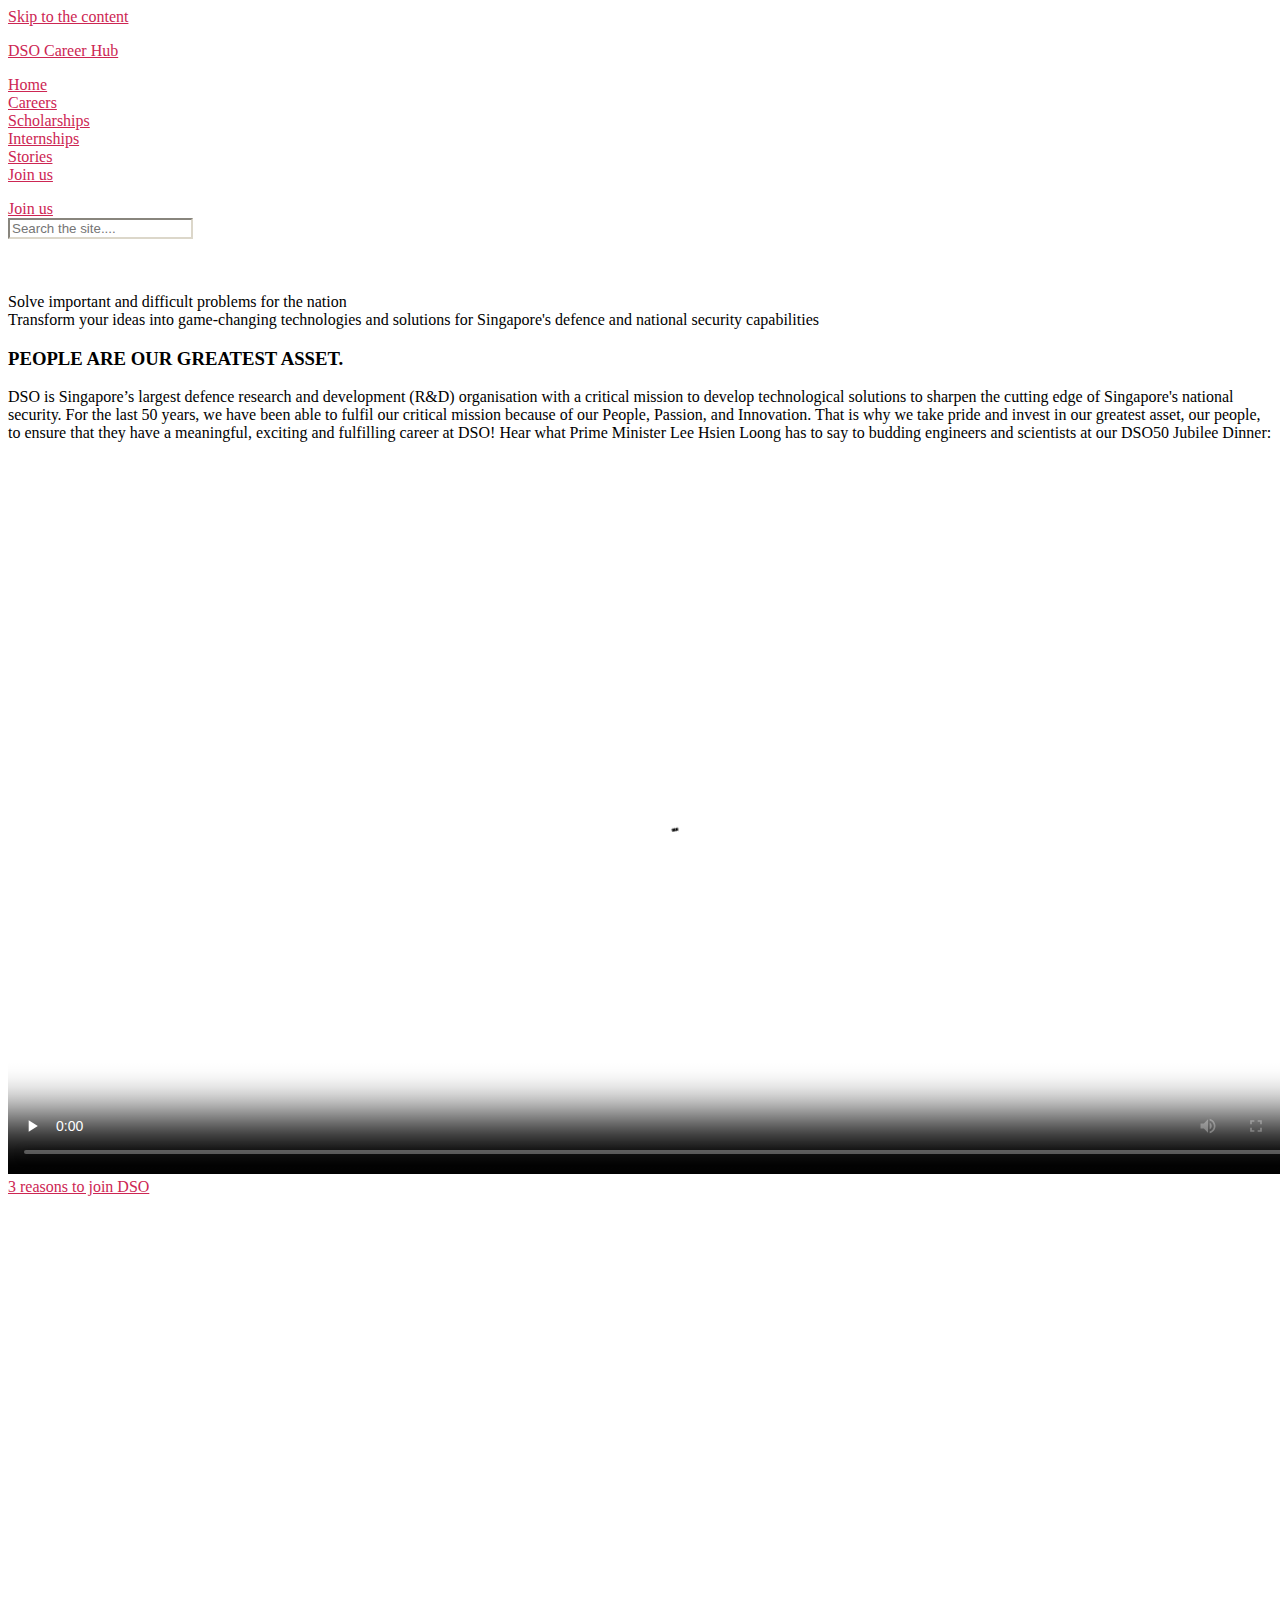
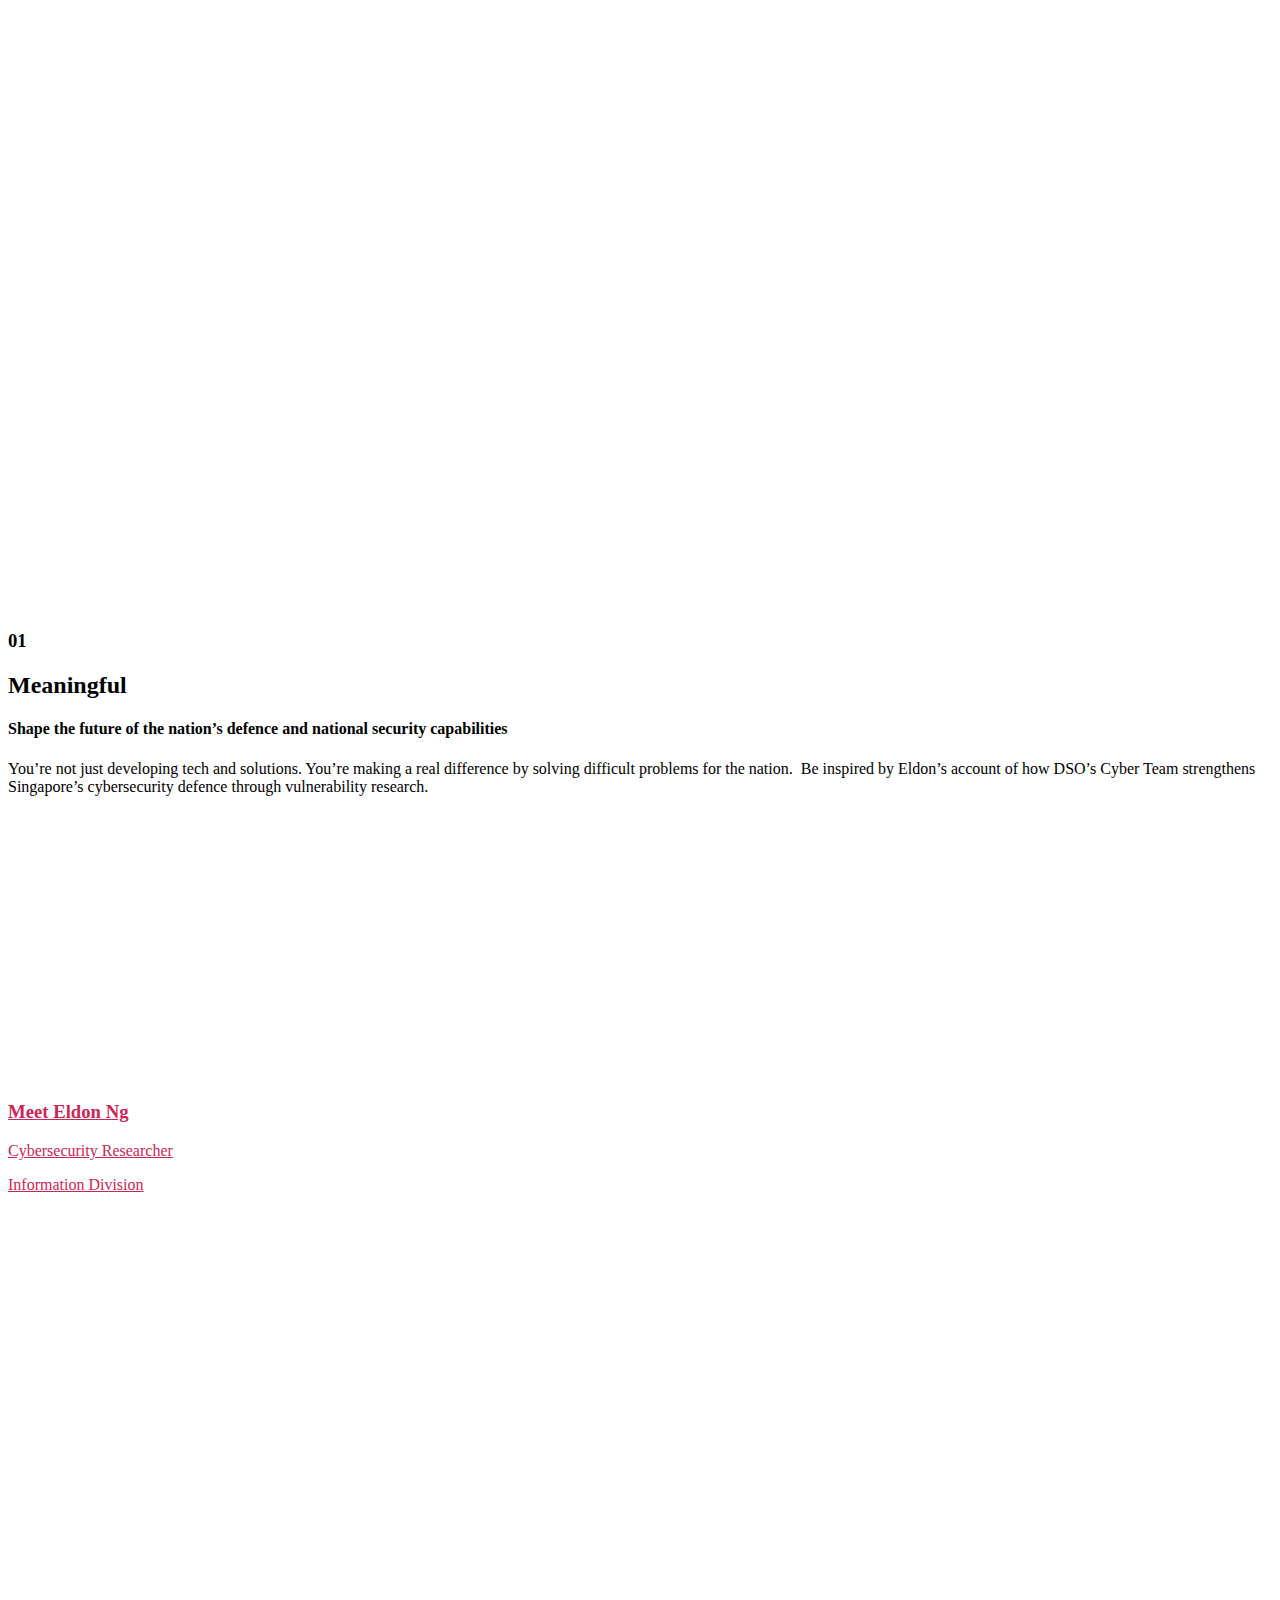
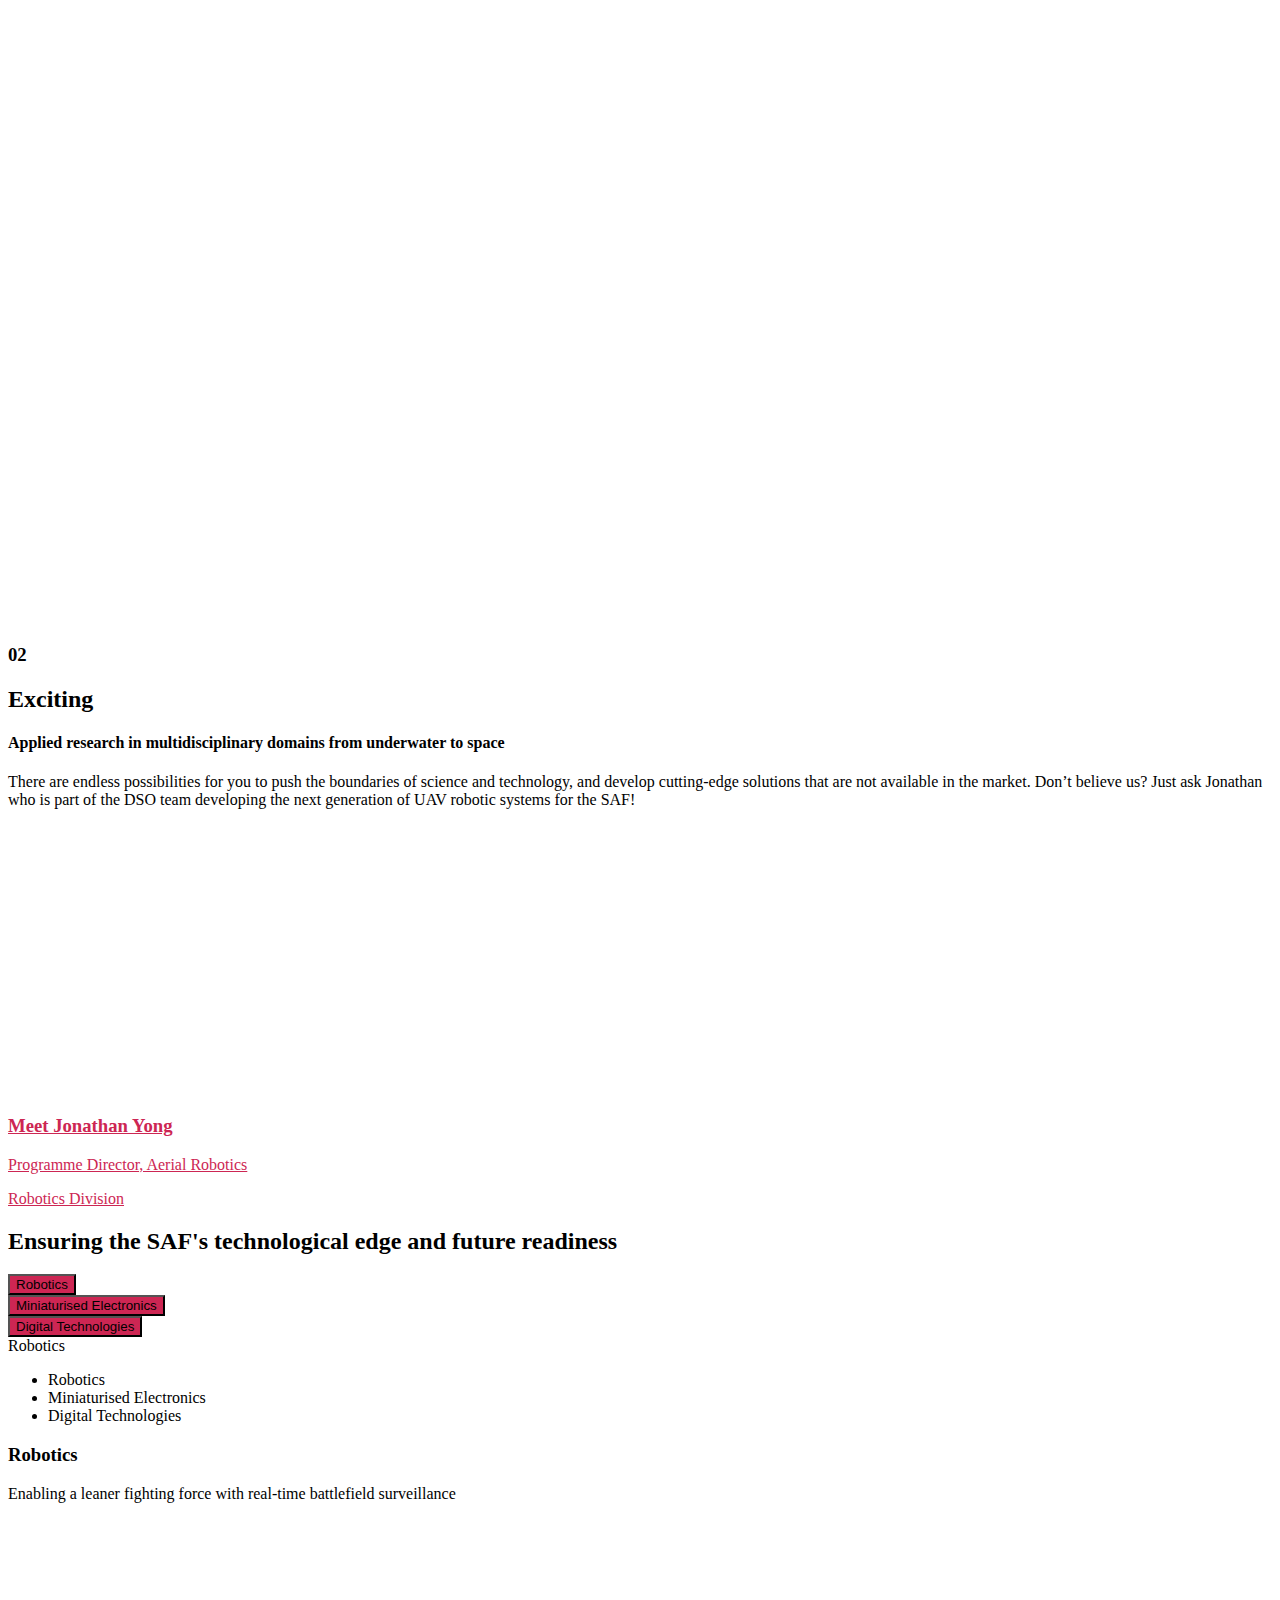
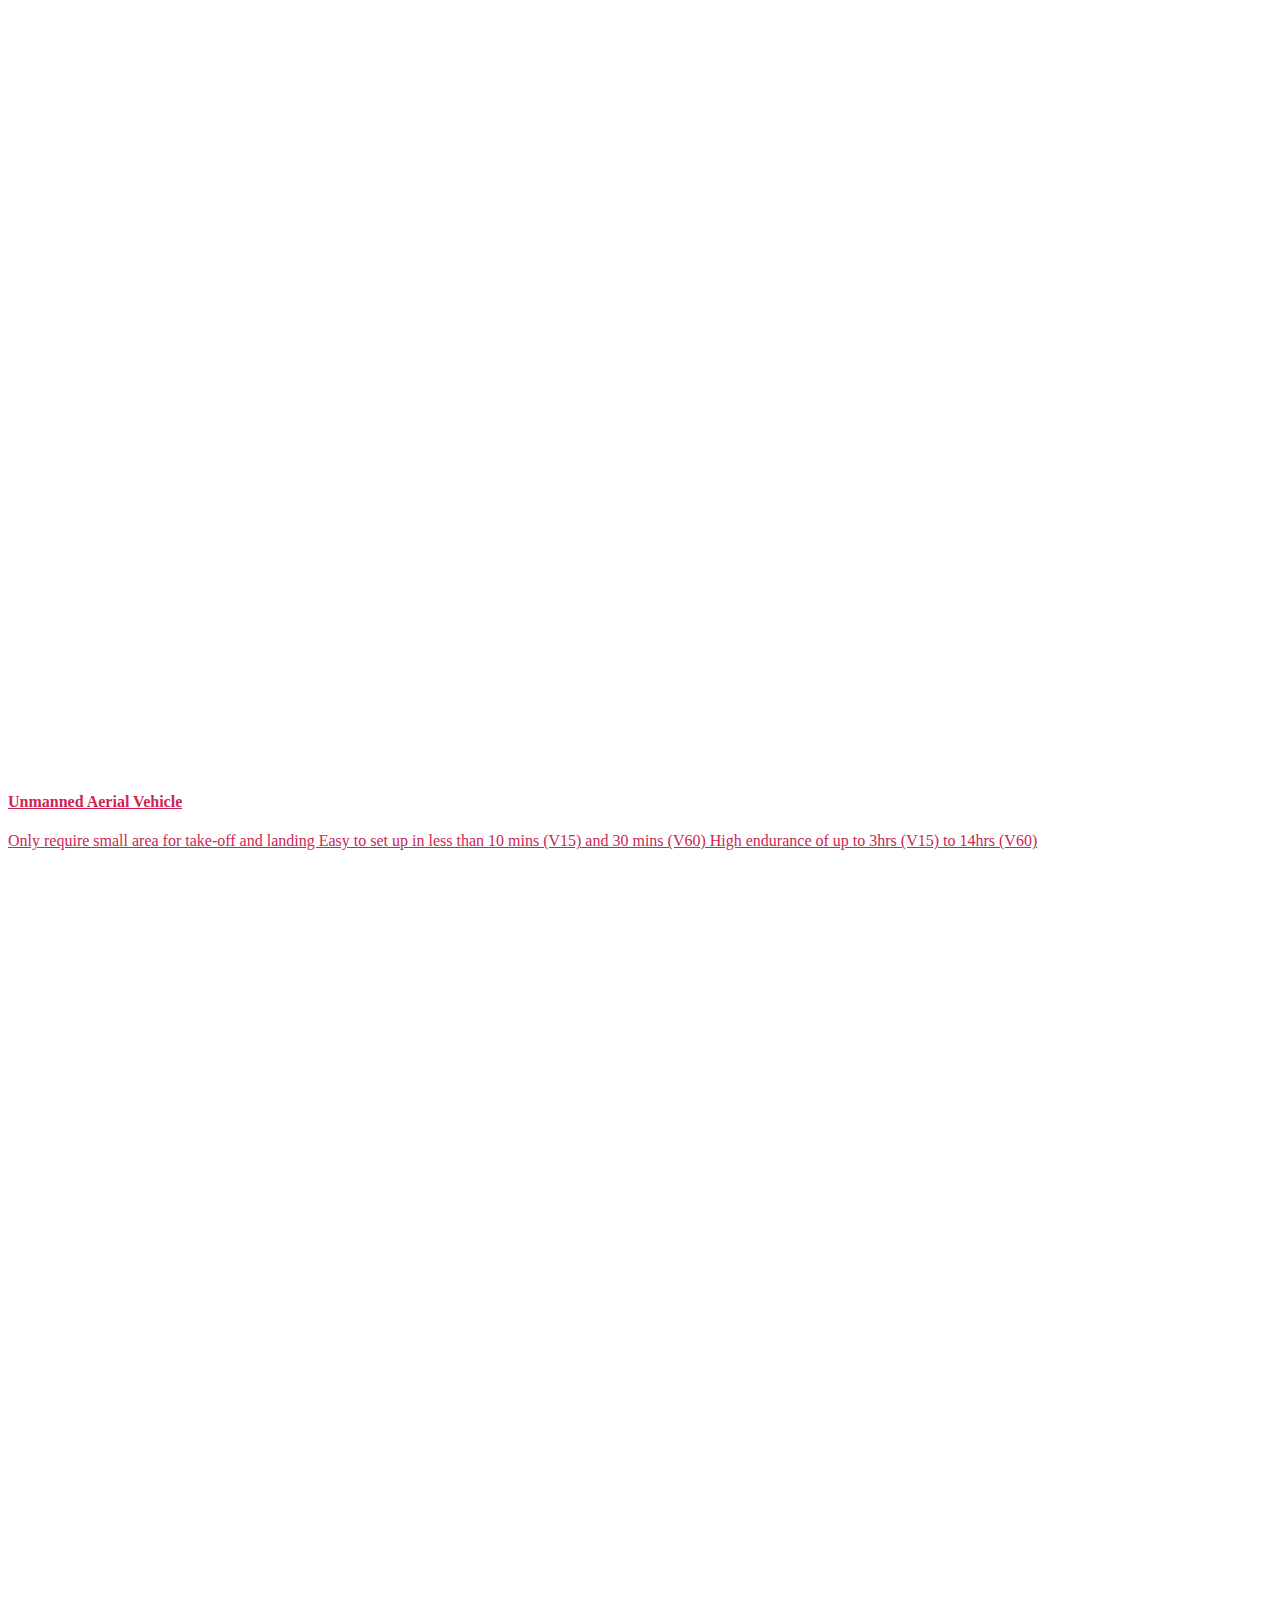
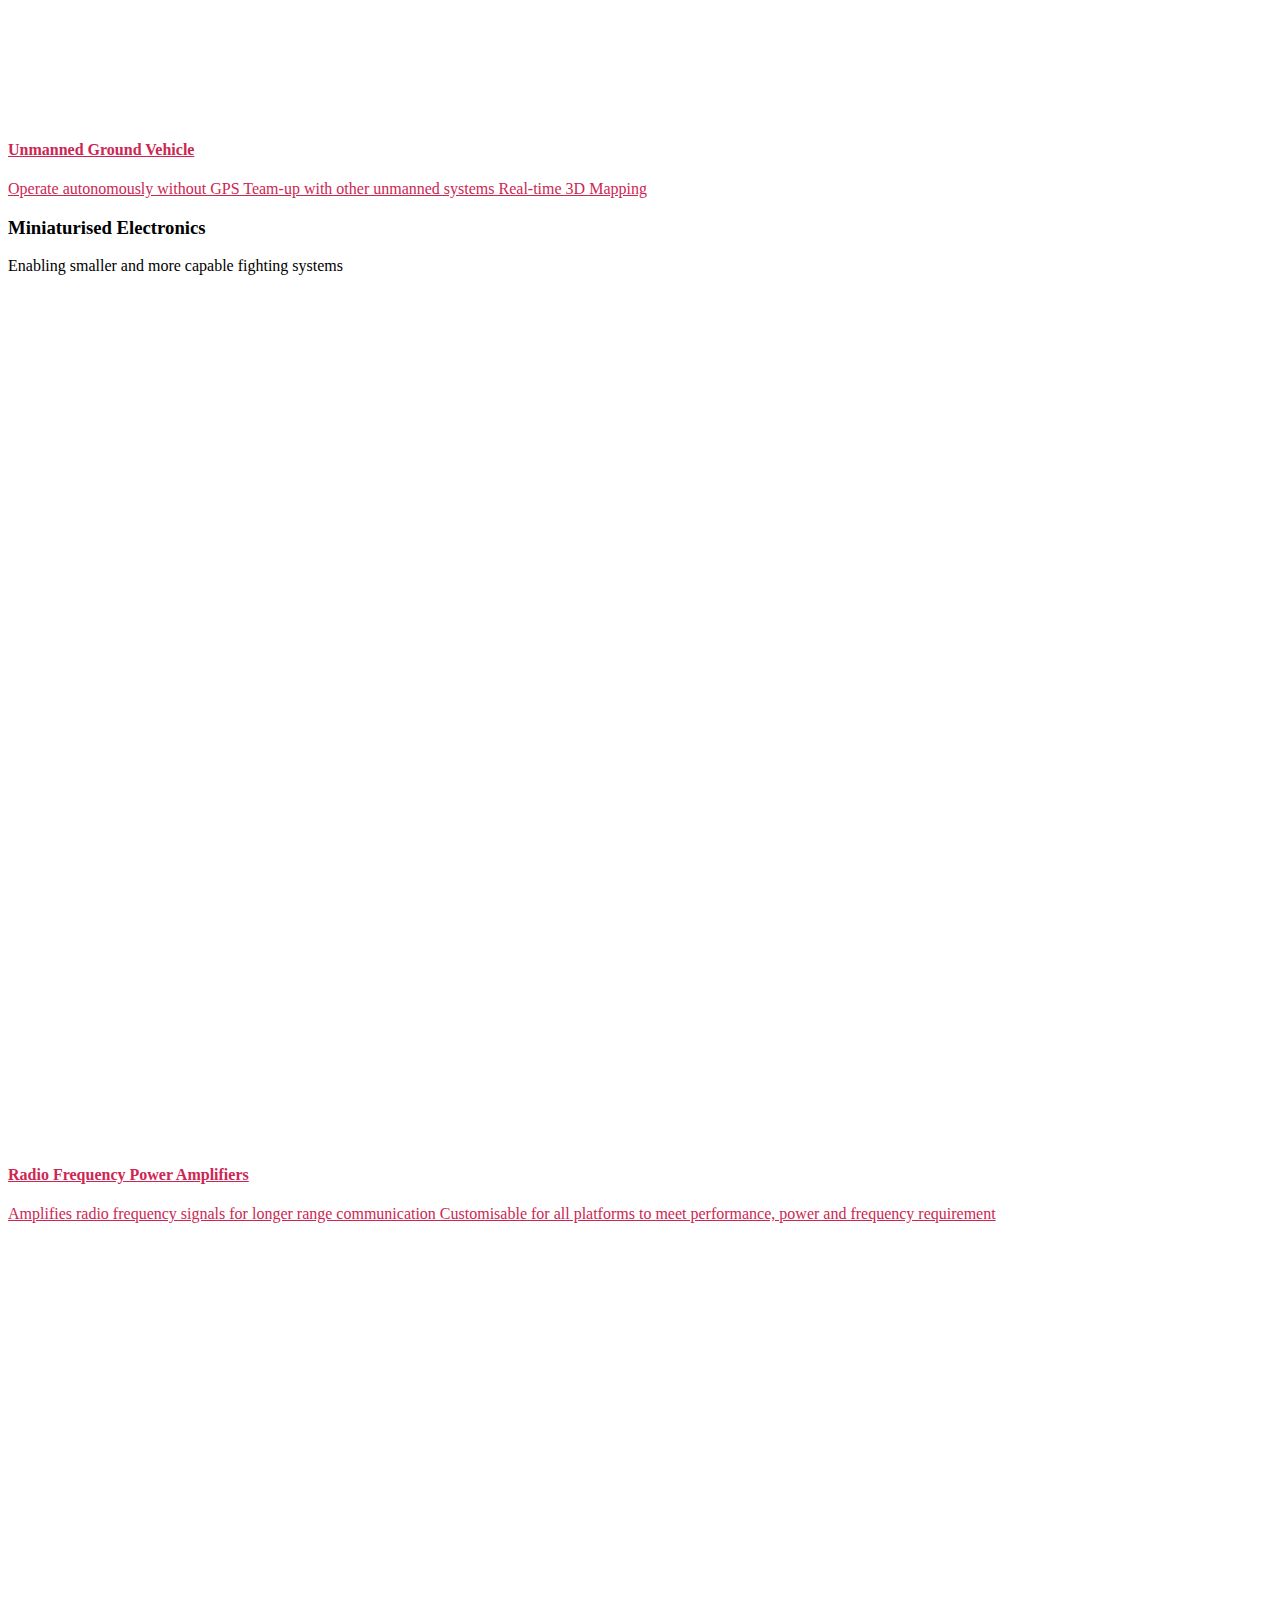
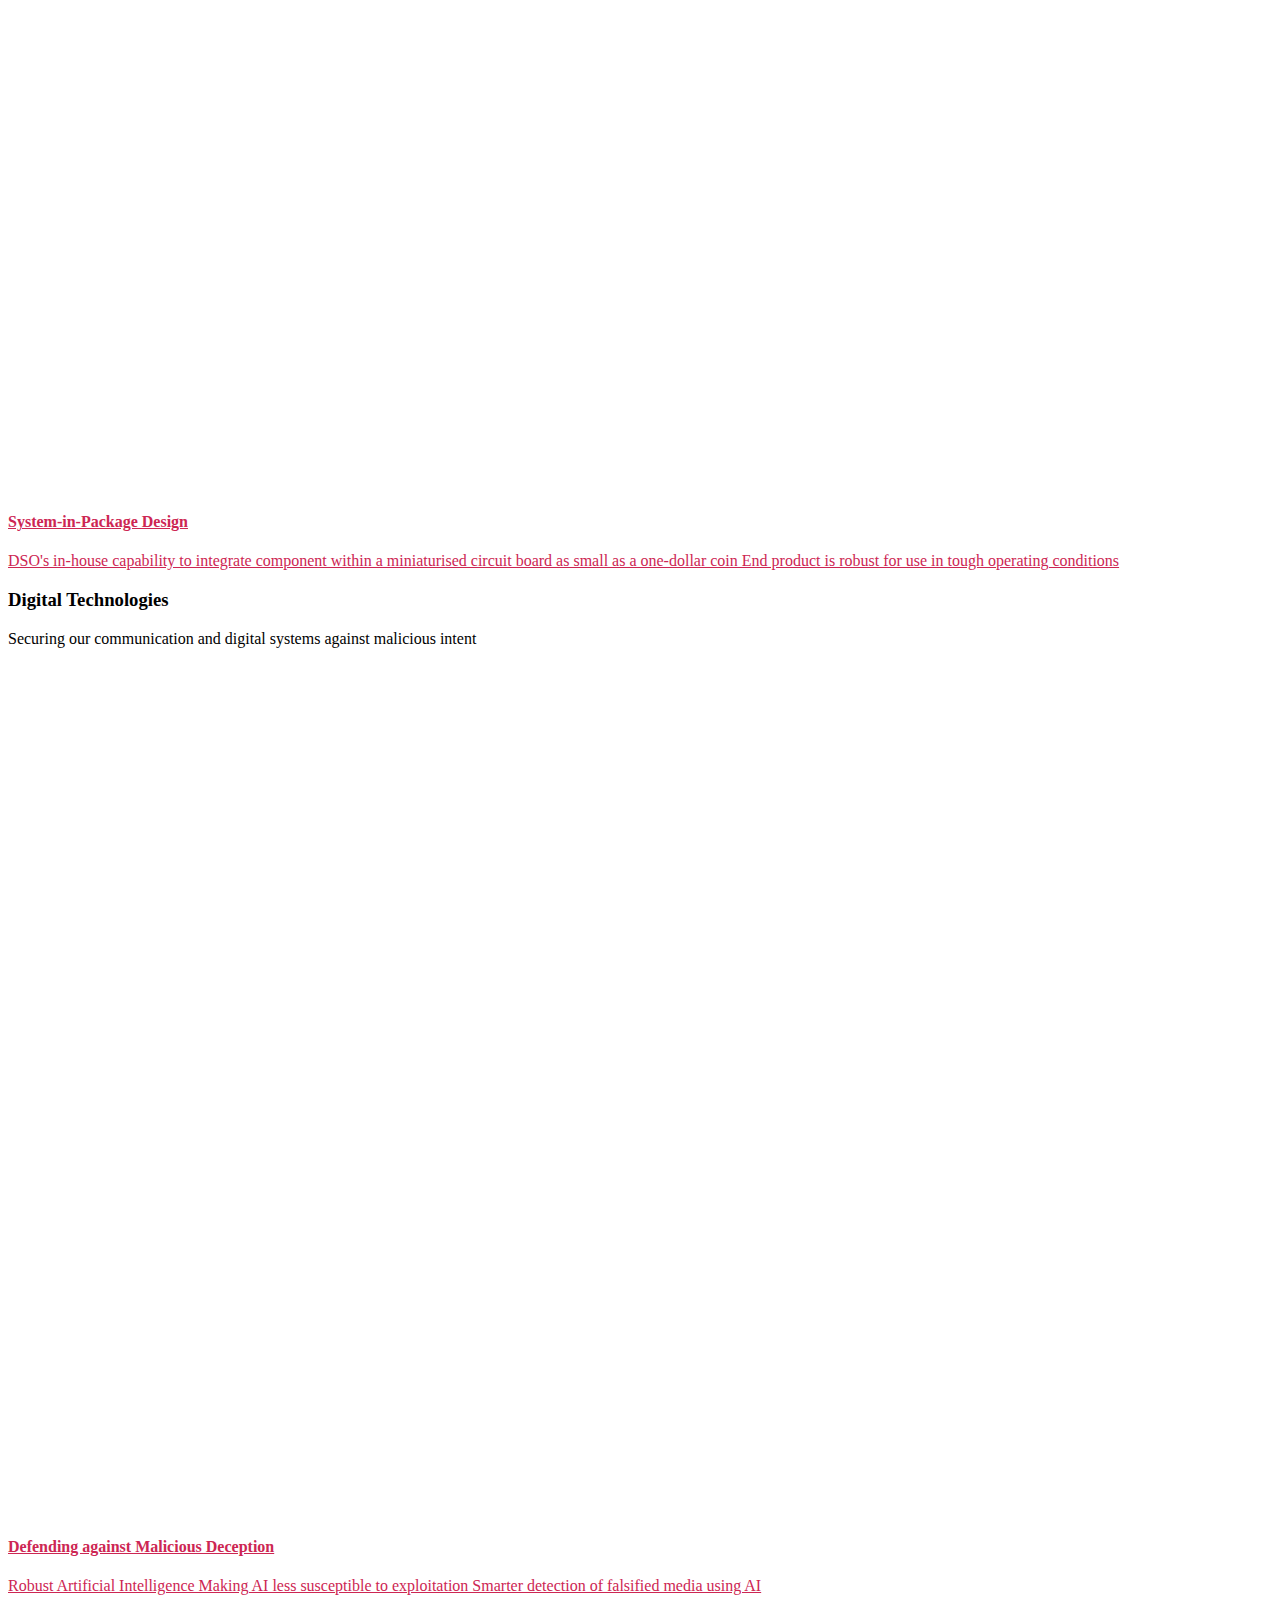
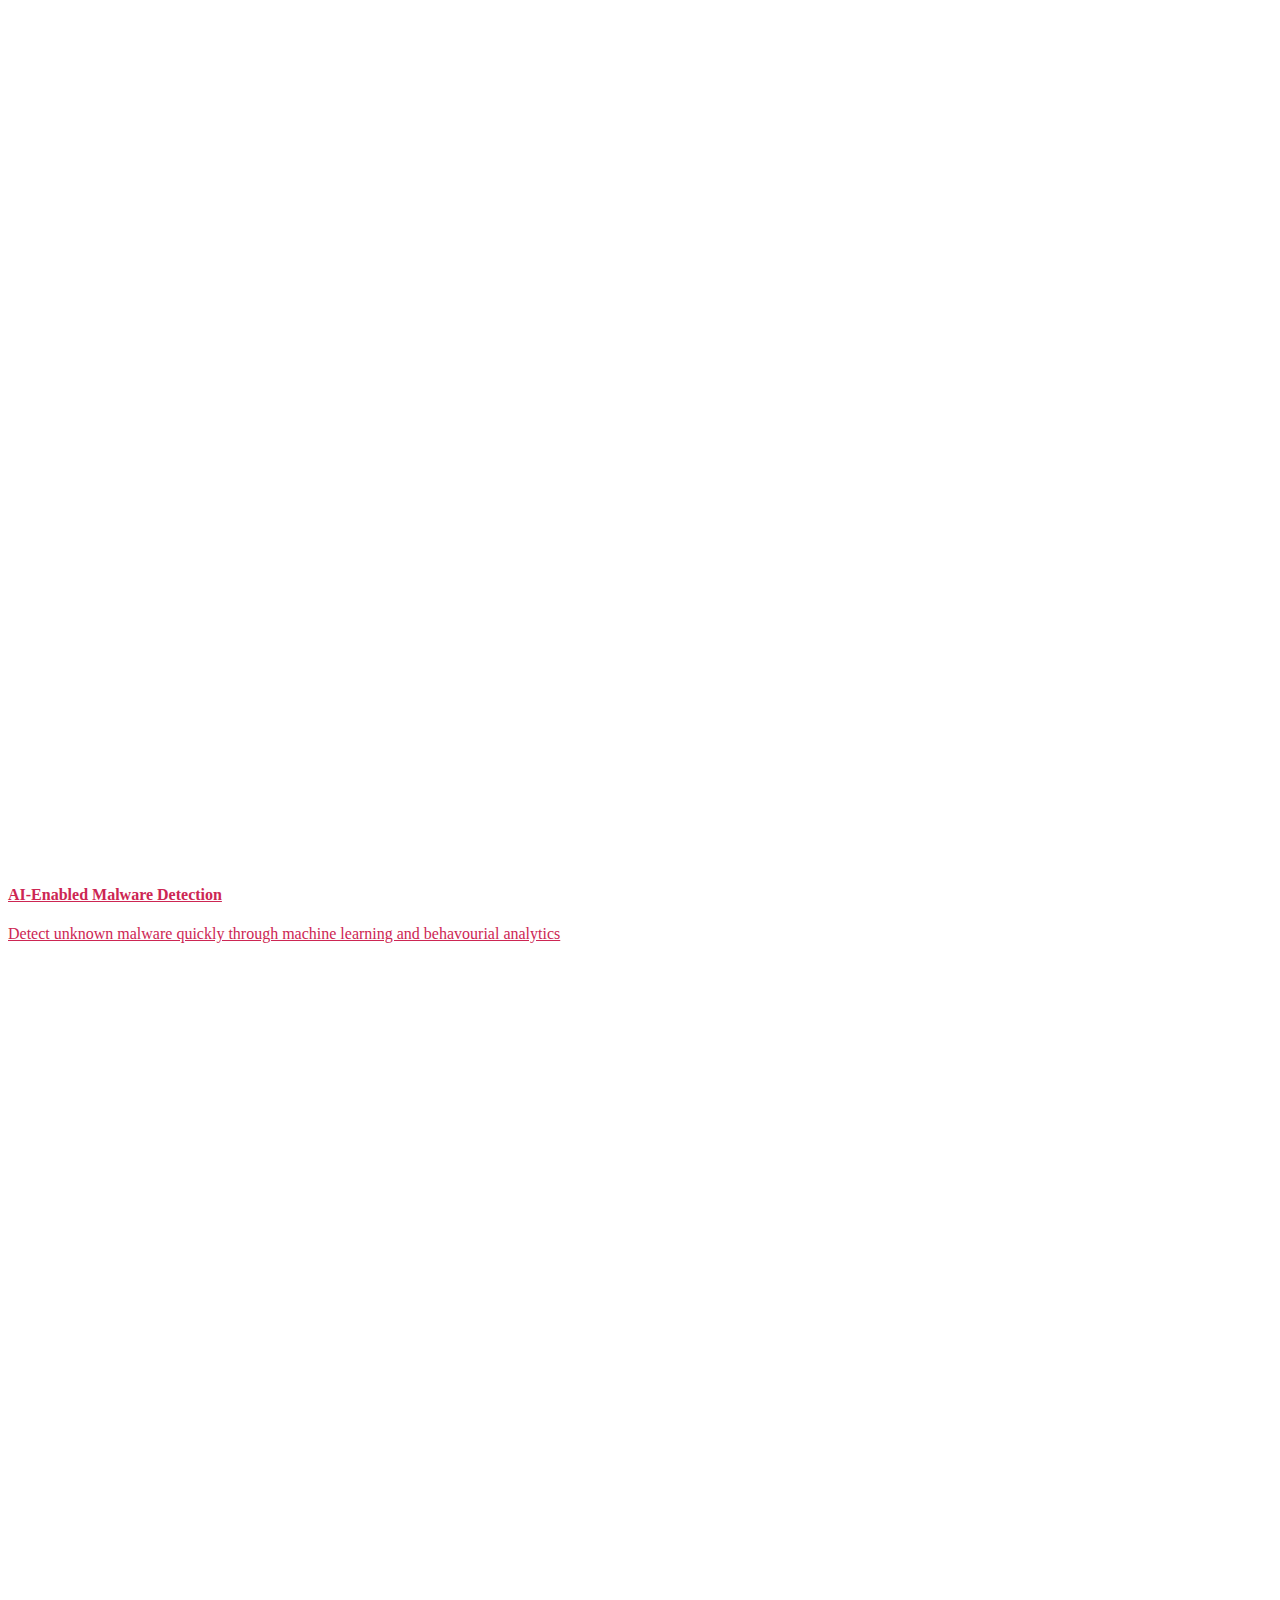
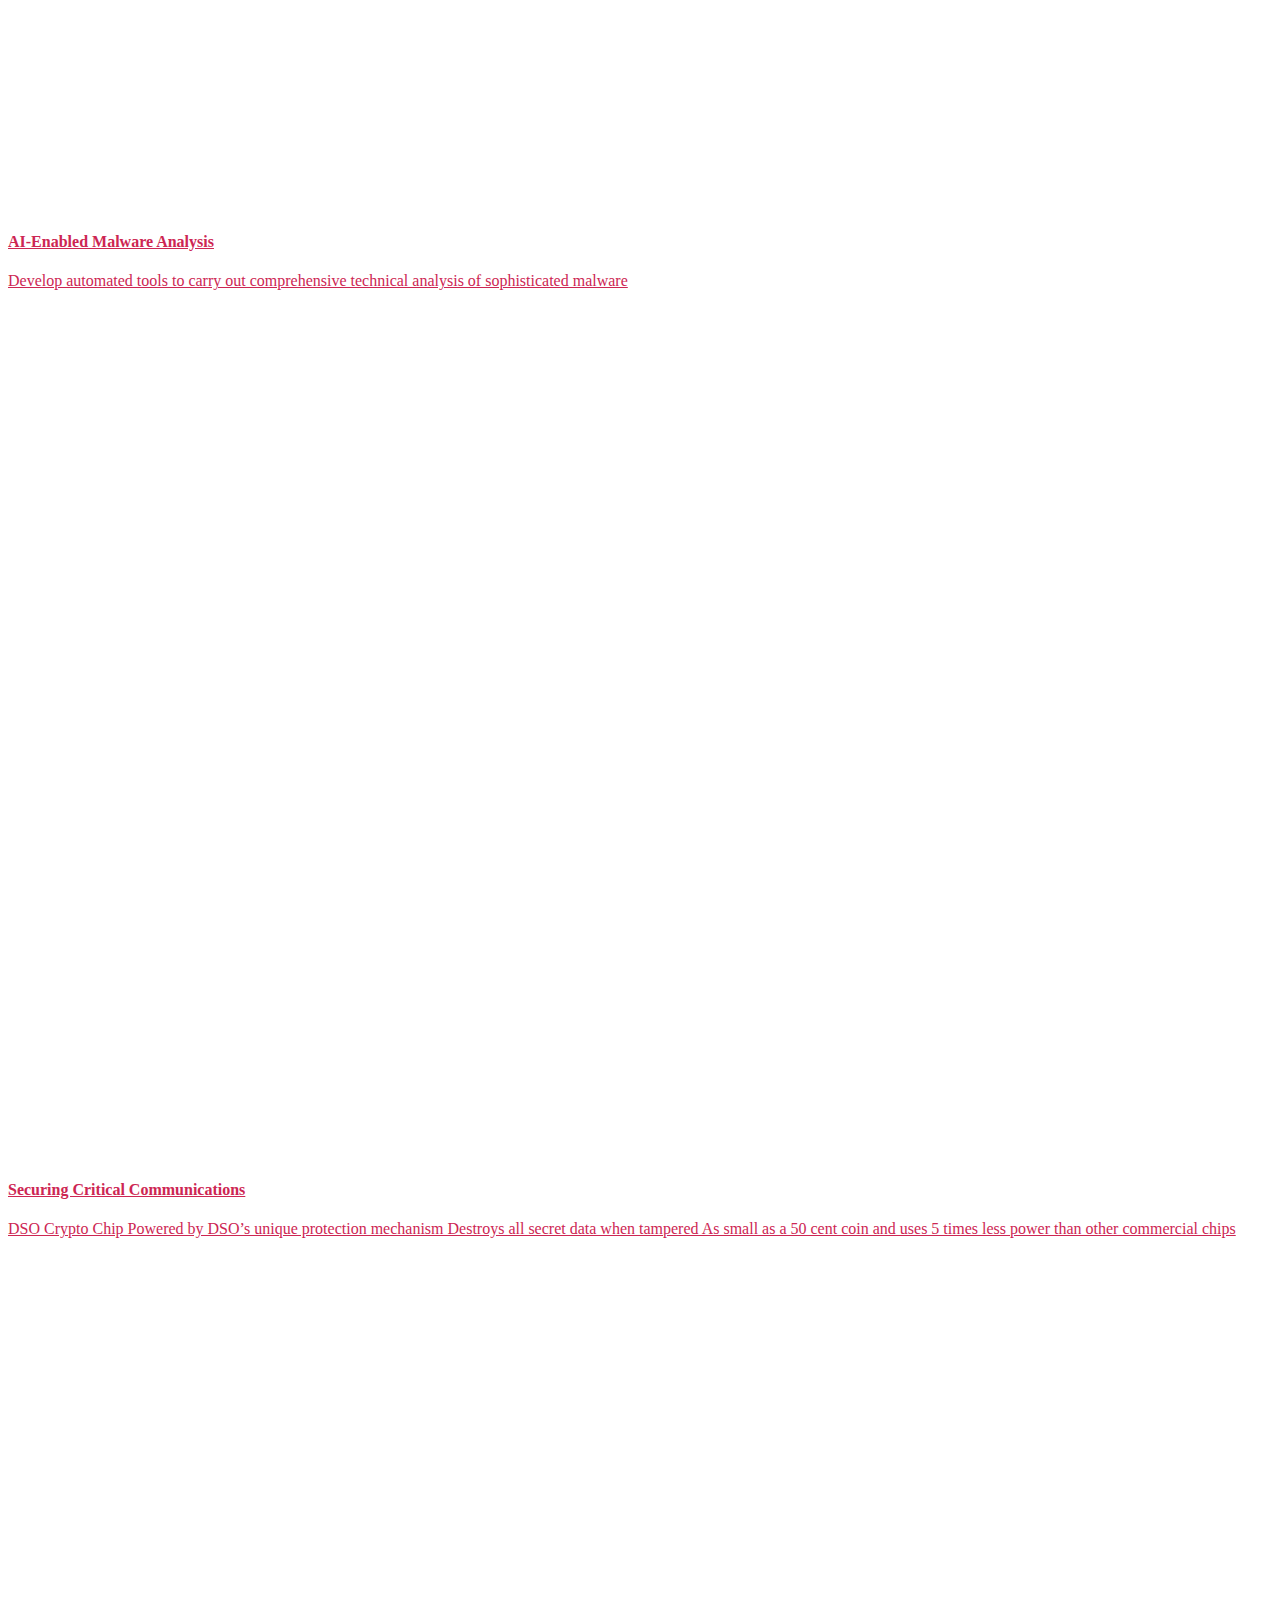
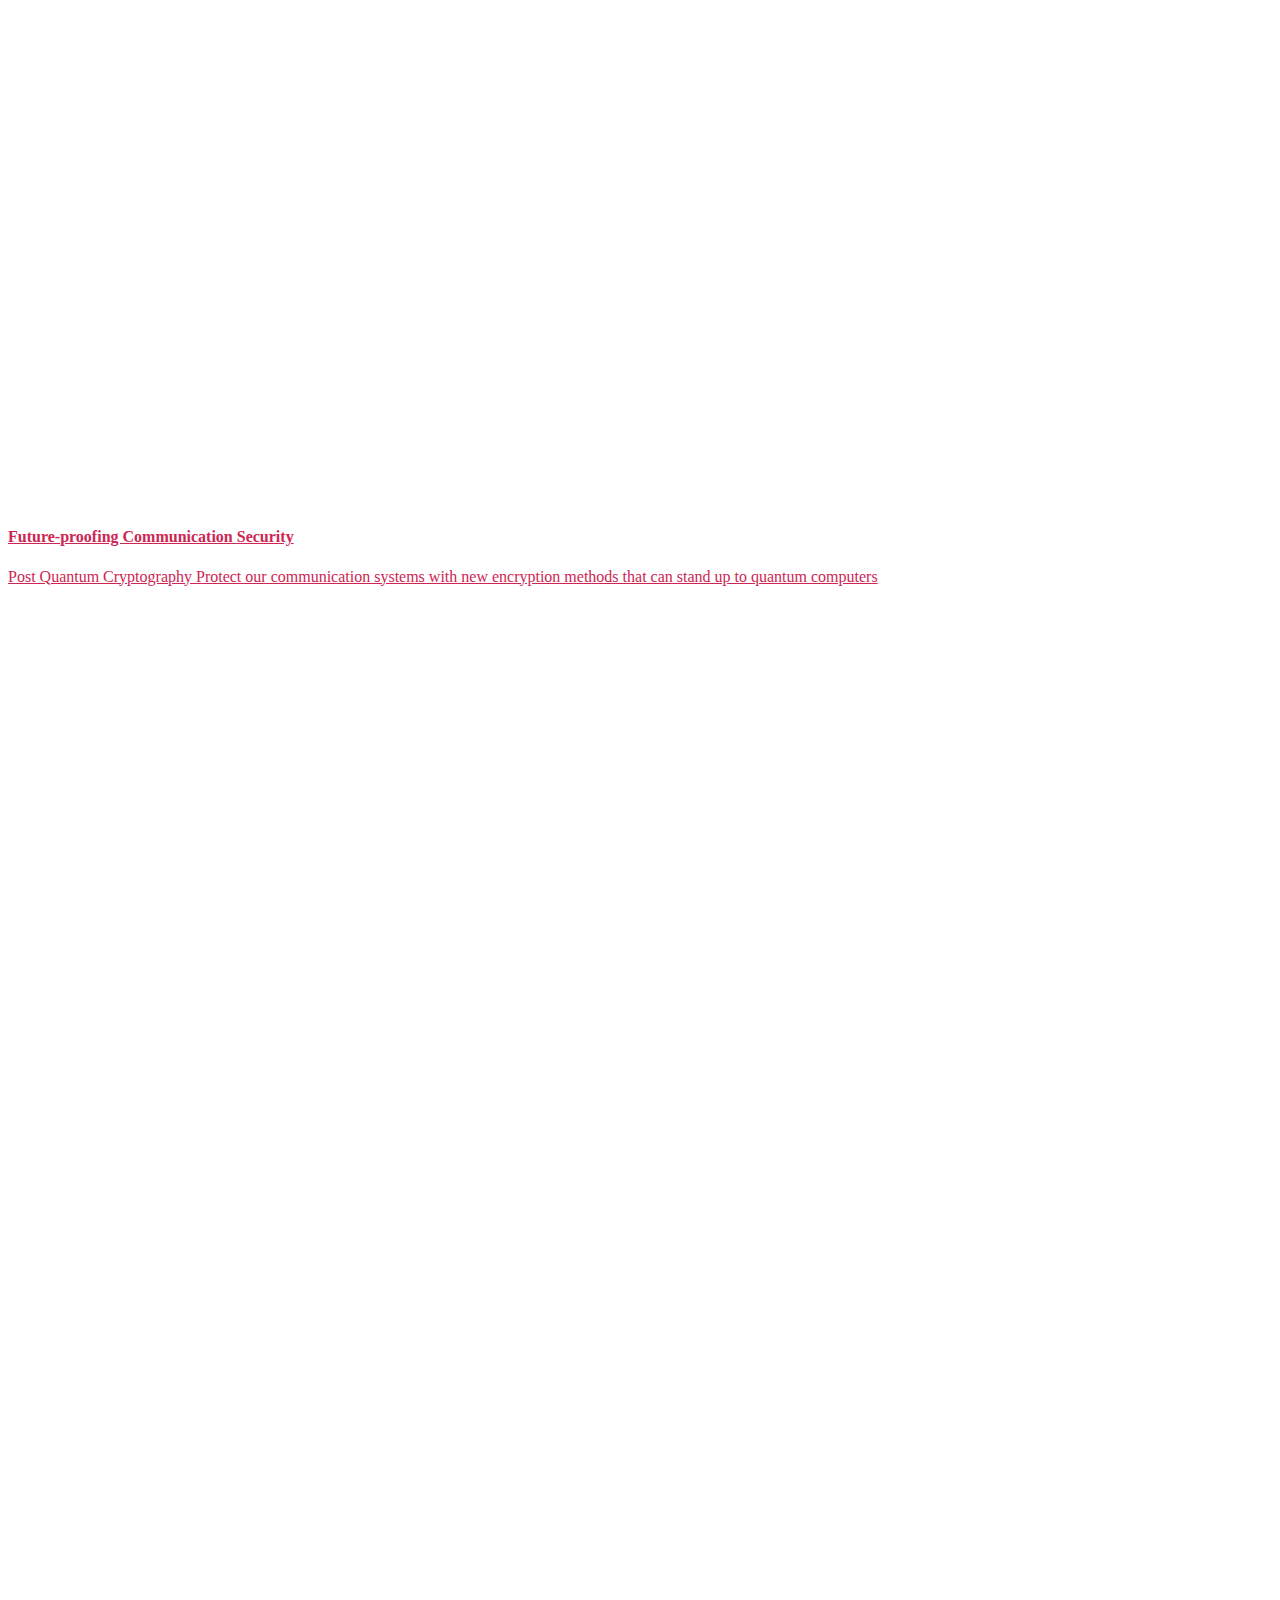
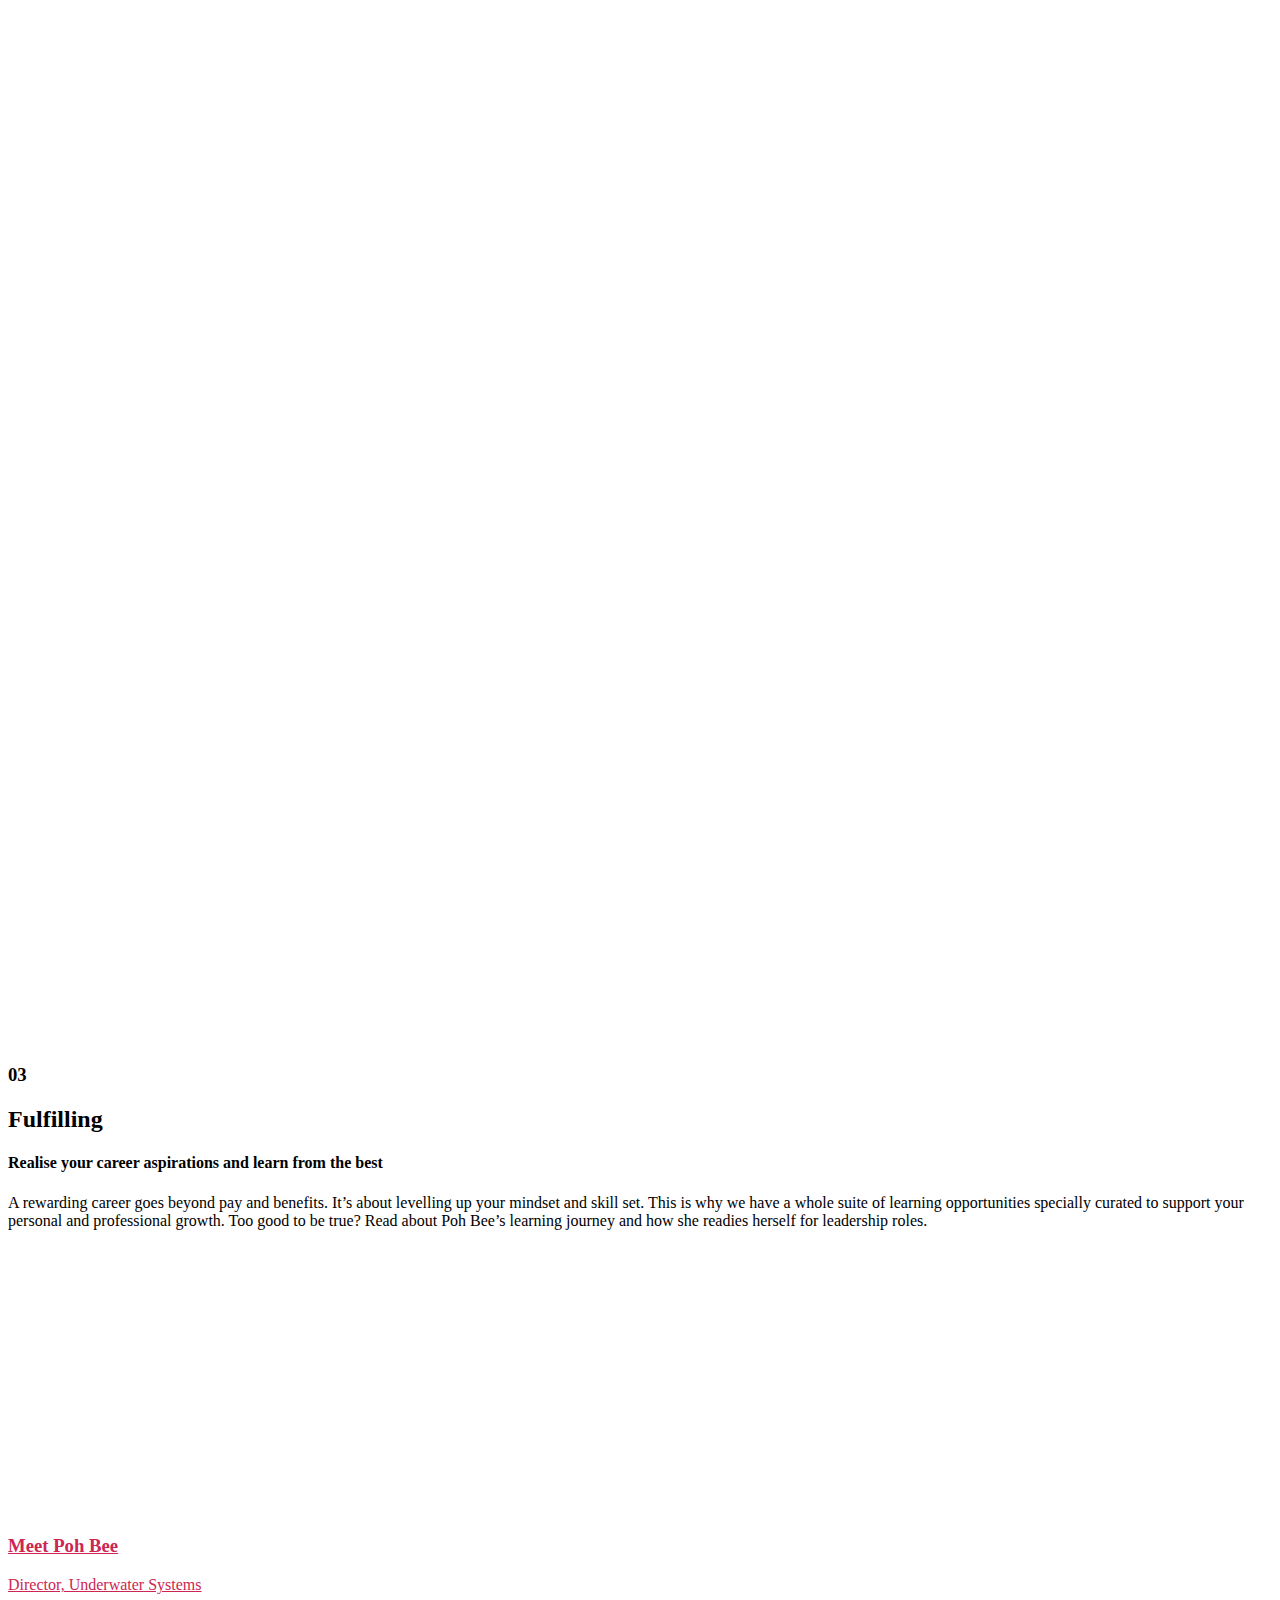
==== commit eb323244: "fix" ====
--- a/careers/index.html
+++ b/careers/index.html
@@ -11,15 +11,15 @@
     <link rel="profile" href="https://gmpg.org/xfn/11">
     <link rel="icon" type="image/x-icon" href="https://dso-careers.bjdev.net/static/favicon/favicon - Copy.ico">
 
-    <link rel="stylesheet" type="text/css" href="https://dso-careers.bjdev.net/static/wp-content/themes/dso/css/stylesx.css?20231127112616">
-    <link rel="stylesheet" type="text/css" href="https://dso-careers.bjdev.net/static/wp-content/themes/dso/css/style.css?20231127112616">
-    <link rel="stylesheet" type="text/css" href="https://dso-careers.bjdev.net/static/wp-content/themes/dso/css/app.min.css?20231127112616" media="print" onload="this.media='all'">
-    <link rel="stylesheet" type="text/css" href="https://dso-careers.bjdev.net/static/wp-content/themes/dso/css/components.css?20231127112616">
-    <link rel="stylesheet" type="text/css" href="https://dso-careers.bjdev.net/static/wp-content/themes/dso/css/home.css?20231127112616">
-    <link rel="stylesheet" type="text/css" href="https://dso-careers.bjdev.net/static/wp-content/themes/dso/css/careers-banner.css?20231127112616">
-    <link rel="stylesheet" type="text/css" href="https://dso-careers.bjdev.net/static/wp-content/themes/dso/css/careers.css?20231127112616">
-    <link rel="stylesheet" type="text/css" href="https://dso-careers.bjdev.net/static/wp-content/themes/dso/css/careers-tabs.css?20231127112616">
-    <link rel="stylesheet" type="text/css" href="https://dso-careers.bjdev.net/static/wp-content/themes/dso/css/scholarships.css?20231127112616">
+    <link rel="stylesheet" type="text/css" href="https://dso-careers.bjdev.net/static/wp-content/themes/dso/css/stylesx.css?20231128020846">
+    <link rel="stylesheet" type="text/css" href="https://dso-careers.bjdev.net/static/wp-content/themes/dso/css/style.css?20231128020846">
+    <link rel="stylesheet" type="text/css" href="https://dso-careers.bjdev.net/static/wp-content/themes/dso/css/app.min.css?20231128020846" media="print" onload="this.media='all'">
+    <link rel="stylesheet" type="text/css" href="https://dso-careers.bjdev.net/static/wp-content/themes/dso/css/components.css?20231128020846">
+    <link rel="stylesheet" type="text/css" href="https://dso-careers.bjdev.net/static/wp-content/themes/dso/css/home.css?20231128020846">
+    <link rel="stylesheet" type="text/css" href="https://dso-careers.bjdev.net/static/wp-content/themes/dso/css/careers-banner.css?20231128020846">
+    <link rel="stylesheet" type="text/css" href="https://dso-careers.bjdev.net/static/wp-content/themes/dso/css/careers.css?20231128020846">
+    <link rel="stylesheet" type="text/css" href="https://dso-careers.bjdev.net/static/wp-content/themes/dso/css/careers-tabs.css?20231128020846">
+    <link rel="stylesheet" type="text/css" href="https://dso-careers.bjdev.net/static/wp-content/themes/dso/css/scholarships.css?20231128020846">
 
     <title>Careers &#8211; DSO Career Hub</title>
 <meta name="robots" content="noindex, nofollow">
@@ -46,8 +46,8 @@
 <script src="https://cdn.jsdelivr.net/npm/video.js@8.5.2/dist/video.min.js" id="videojs-js"></script>
 <script src="https://dso-careers.bjdev.net/static/wp-includes/js/jquery/jquery.min.js" id="jquery-core-js"></script>
 <script src="https://dso-careers.bjdev.net/static/wp-includes/js/jquery/jquery-migrate.min.js" id="jquery-migrate-js"></script>
-<script id="whp8913front.js4793-js-extra">var whp_local_data = {"add_url":"https:\/\/dso-careers.bjdev.net\/static\/wp-admin\/post-new.php?post_type=event","ajaxurl":"https:\/\/dso-careers.bjdev.net\/static\/wp-admin\/admin-ajax.php"};</script>
-<script src="https://dso-careers.bjdev.net/static/wp-content/plugins/wp-security-hardening/modules/js/front.js" id="whp8913front.js4793-js"></script>
+<script id="whp1273front.js5408-js-extra">var whp_local_data = {"add_url":"https:\/\/dso-careers.bjdev.net\/static\/wp-admin\/post-new.php?post_type=event","ajaxurl":"https:\/\/dso-careers.bjdev.net\/static\/wp-admin\/admin-ajax.php"};</script>
+<script src="https://dso-careers.bjdev.net/static/wp-content/plugins/wp-security-hardening/modules/js/front.js" id="whp1273front.js5408-js"></script>
 <link rel="EditURI" type="application/rsd+xml" title="RSD" href="https://dso-careers.bjdev.net/static/xmlrpc.php?rsd">
 
 <link rel="canonical" href="https://dso-careers.bjdev.net/static/careers/">
@@ -77,12 +77,12 @@
         gtag('js', new Date());
         gtag('config', 'G-LRR2SV3X2Z');</script>
 
-    <script defer src="https://dso-careers.bjdev.net/static/wp-content/themes/dso/assets/js/home.js?20231127112616"></script>
-    <script defer src="https://dso-careers.bjdev.net/static/wp-content/themes/dso/assets/js/scholarships.js?20231127112616"></script>
-    <script defer src="https://dso-careers.bjdev.net/static/wp-content/themes/dso/js/scripts.js?20231127112616"></script>
-    <script defer src="https://dso-careers.bjdev.net/static/wp-content/themes/dso/js/stories.js?20231127112616"></script>
+    <script defer src="https://dso-careers.bjdev.net/static/wp-content/themes/dso/assets/js/home.js?20231128020846"></script>
+    <script defer src="https://dso-careers.bjdev.net/static/wp-content/themes/dso/assets/js/scholarships.js?20231128020846"></script>
+    <script defer src="https://dso-careers.bjdev.net/static/wp-content/themes/dso/js/scripts.js?20231128020846"></script>
+    <script defer src="https://dso-careers.bjdev.net/static/wp-content/themes/dso/js/stories.js?20231128020846"></script>
     <script defer src="https://unpkg.com/alpinejs"></script>
-    <script defer src="https://dso-careers.bjdev.net/static/wp-content/themes/dso/js/core.js?20231127112616"></script>
+    <script defer src="https://dso-careers.bjdev.net/static/wp-content/themes/dso/js/core.js?20231128020846"></script>
 </head>
 
 <body class="page-template-default page page-id-98 wp-embed-responsive siteorigin-panels siteorigin-panels-before-js singular enable-search-modal missing-post-thumbnail has-no-pagination not-showing-comments hide-avatars footer-top-visible">
@@ -177,7 +177,7 @@
                                                               </div>
                                                                                     <div class="row justify-content-center">
                                             <div class="col-lg-10" data-aos="fade-up" data-aos-duration="1000">
-                                                                                                      <video id="career-video-teaser-2023112711261610" class="career-video-container video-js vjs-big-play-centered lazy" controls webkit-playsinline playsinline preload="none" poster="https://dso-careers.bjdev.net/static/wp-content/uploads/2023/05/PM_Quote.png" width="1320" height="732" data-setup='{ "fluid": true, "aspectRatio":"1320:732", "playbackRates": [1, 1.5, 2] }'>
+                                                                                                      <video id="career-video-teaser-202311280208467" class="career-video-container video-js vjs-big-play-centered lazy" controls webkit-playsinline playsinline preload="none" poster="https://dso-careers.bjdev.net/static/wp-content/uploads/2023/05/PM_Quote.png" width="1320" height="732" data-setup='{ "fluid": true, "aspectRatio":"1320:732", "playbackRates": [1, 1.5, 2] }'>
                                                                   <source src="https://54.254.127.228/wp-content/uploads/2023/05/PM-Lee-Hsien-Long-at-the-DSO.mp4#t=854" type="video/mp4">
                                                                   <p class="vjs-no-js">To view this video please enable JavaScript, and consider upgrading to a web
                                                                     browser that</p>
@@ -315,7 +315,7 @@
                 <section class="bg-semi-dark position-relative mx-auto">
                     <div class="position-relative"> 
                         <div class="container-md position-relative">
-                    <div id="pl-wtabs-so-container-dark-32f0f354" class="panel-layout"><div id="pg-wtabs-so-container-dark-32f0f354-0" class="panel-grid panel-no-style"><div id="pgc-wtabs-so-container-dark-32f0f354-0-0" class="panel-grid-cell"><div id="panel-wtabs-so-container-dark-32f0f354-0-0-0" class="so-panel widget widget_dso-tabs-so-widget panel-first-child panel-last-child" data-index="0"><div class="panel-widget-style panel-widget-style-for-wtabs-so-container-dark-32f0f354-0-0-0"><div class="so-widget-dso-tabs-so-widget so-widget-dso-tabs-so-widget-default-d75171398898">
+                    <div id="pl-wtabs-so-container-dark-e4a9e59c" class="panel-layout"><div id="pg-wtabs-so-container-dark-e4a9e59c-0" class="panel-grid panel-no-style"><div id="pgc-wtabs-so-container-dark-e4a9e59c-0-0" class="panel-grid-cell"><div id="panel-wtabs-so-container-dark-e4a9e59c-0-0-0" class="so-panel widget widget_dso-tabs-so-widget panel-first-child panel-last-child" data-index="0"><div class="panel-widget-style panel-widget-style-for-wtabs-so-container-dark-e4a9e59c-0-0-0"><div class="so-widget-dso-tabs-so-widget so-widget-dso-tabs-so-widget-default-d75171398898">
 <div class="row">
     <div class="content-space-1 col-lg-12 position-relative px-3 tab-so">
         <div class="row justify-content-center ">
@@ -333,28 +333,28 @@
                     <div class="nav nav-pills mb-1 justify-content-around d-none d-lg-flex dso-tabs-tab-container row gx-1" role="tablist">
                                                         <div class="tab-holder col-12 col-lg-4">
                                     <div class="d-grid gap-2" role="tab" data-anchor="robotics">
-                                        <button class="dso-tabs-tab nav-link primary-font position-relative text-white fs-3 active dso-tabs-tab-selected " id="pill-learning-202311271126161200-tab" data-bs-toggle="pill" data-bs-target="#pill-learning-202311271126161200" type="button" role="tab" aria-controls="pill-learning-202311271126161200" tabindex="0">Robotics</button>
+                                        <button class="dso-tabs-tab nav-link primary-font position-relative text-white fs-3 active dso-tabs-tab-selected " id="pill-learning-2023112802084611140-tab" data-bs-toggle="pill" data-bs-target="#pill-learning-2023112802084611140" type="button" role="tab" aria-controls="pill-learning-2023112802084611140" tabindex="0">Robotics</button>
                                     </div>
                                 </div>
                                                         <div class="tab-holder col-12 col-lg-4">
                                     <div class="d-grid gap-2" role="tab" data-anchor="miniaturised-electronics">
-                                        <button class="dso-tabs-tab nav-link primary-font position-relative text-white fs-3 " id="pill-learning-202311271126161201-tab" data-bs-toggle="pill" data-bs-target="#pill-learning-202311271126161201" type="button" role="tab" aria-controls="pill-learning-202311271126161201" tabindex="-1">Miniaturised Electronics</button>
+                                        <button class="dso-tabs-tab nav-link primary-font position-relative text-white fs-3 " id="pill-learning-2023112802084611141-tab" data-bs-toggle="pill" data-bs-target="#pill-learning-2023112802084611141" type="button" role="tab" aria-controls="pill-learning-2023112802084611141" tabindex="-1">Miniaturised Electronics</button>
                                     </div>
                                 </div>
                                                         <div class="tab-holder col-12 col-lg-4">
                                     <div class="d-grid gap-2" role="tab" data-anchor="digital-technologies">
-                                        <button class="dso-tabs-tab nav-link primary-font position-relative text-white fs-3 " id="pill-learning-202311271126161202-tab" data-bs-toggle="pill" data-bs-target="#pill-learning-202311271126161202" type="button" role="tab" aria-controls="pill-learning-202311271126161202" tabindex="-1">Digital Technologies</button>
+                                        <button class="dso-tabs-tab nav-link primary-font position-relative text-white fs-3 " id="pill-learning-2023112802084611142-tab" data-bs-toggle="pill" data-bs-target="#pill-learning-2023112802084611142" type="button" role="tab" aria-controls="pill-learning-2023112802084611142" tabindex="-1">Digital Technologies</button>
                                     </div>
                                 </div>
                                             </div>
                     <div class="nav-tablist" role="tablist">
                         <div class="btn-group d-grid gap-2 d-block d-lg-none">
                             <div class="select with-gradient-boder-primary">
-                                <div id="nav-select-20231127112616120" class="nav-select form-dark form-select text-white primary-font shadow-none border-0 bg-primary fs-5">Robotics</div>
+                                <div id="nav-select-202311280208461114" class="nav-select form-dark form-select text-white primary-font shadow-none border-0 bg-primary fs-5">Robotics</div>
                                 <ul class="select-options bg-primary primary-font">
-                                                            <li class="active" rel="#pill-learning-202311271126161200" data-bs-toggle="pill" data-bs-target="#pill-learning-202311271126161200">Robotics</li>
-                                                                                        <li class="" rel="#pill-learning-202311271126161201" data-bs-toggle="pill" data-bs-target="#pill-learning-202311271126161201">Miniaturised Electronics</li>
-                                                                                        <li class="" rel="#pill-learning-202311271126161202" data-bs-toggle="pill" data-bs-target="#pill-learning-202311271126161202">Digital Technologies</li>
+                                                            <li class="active" rel="#pill-learning-2023112802084611140" data-bs-toggle="pill" data-bs-target="#pill-learning-2023112802084611140">Robotics</li>
+                                                                                        <li class="" rel="#pill-learning-2023112802084611141" data-bs-toggle="pill" data-bs-target="#pill-learning-2023112802084611141">Miniaturised Electronics</li>
+                                                                                        <li class="" rel="#pill-learning-2023112802084611142" data-bs-toggle="pill" data-bs-target="#pill-learning-2023112802084611142">Digital Technologies</li>
                                                                                                                                     </ul>
                             </div>
                         </div>
@@ -362,7 +362,7 @@
                     
                     <div class="tab-content dso-tabs-panel-container">
                                                         <div class="dso-tabs-panel tab-pane fade show active">
-                                    <div class="dso-tabs-panel-content" aria-labelledby="pill-learning-202311271126161200-tab" tabindex="0">
+                                    <div class="dso-tabs-panel-content" aria-labelledby="pill-learning-2023112802084611140-tab" tabindex="0">
                                         
                                                                                     <div class="row">
                                                 <div class="col-12">
@@ -371,7 +371,7 @@
                                                         <div class="h5 primary-font fw-normal text-white">Enabling a leaner fighting force with real-time battlefield surveillance
 </div>
                                                     </div>
-                                                    <div class="swiper robotics-20231127112616914 position-relative">
+                                                    <div class="swiper robotics-20231128020846122 position-relative">
                                                         <div class="swiper-wrapper swiper-gradient-background">
                                                             
                                                                     <div class="swiper-slide position-relative overflow-hidden">
@@ -429,7 +429,7 @@
                                                 </div>
                                             </div>
 
-                                            <script>var swiper = new Swiper(".robotics-20231127112616914", {
+                                            <script>var swiper = new Swiper(".robotics-20231128020846122", {
                                                     slidesPerView: 1,
                                                     spaceBetween: 10,
                                                     pagination: {
@@ -458,7 +458,7 @@
                                                                                                                                                             </div>
                                 </div>
                                                         <div class="dso-tabs-panel tab-pane fade ">
-                                    <div class="dso-tabs-panel-content" aria-labelledby="pill-learning-202311271126161201-tab" aria-hidden="true">
+                                    <div class="dso-tabs-panel-content" aria-labelledby="pill-learning-2023112802084611141-tab" aria-hidden="true">
                                         
                                                                                     <div class="row">
                                                 <div class="col-12">
@@ -467,7 +467,7 @@
                                                         <div class="h5 primary-font fw-normal text-white">Enabling smaller and more capable fighting systems
 </div>
                                                     </div>
-                                                    <div class="swiper robotics-20231127112616112 position-relative">
+                                                    <div class="swiper robotics-2023112802084621 position-relative">
                                                         <div class="swiper-wrapper swiper-gradient-background">
                                                             
                                                                     <div class="swiper-slide position-relative overflow-hidden">
@@ -523,7 +523,7 @@
                                                 </div>
                                             </div>
 
-                                            <script>var swiper = new Swiper(".robotics-20231127112616112", {
+                                            <script>var swiper = new Swiper(".robotics-2023112802084621", {
                                                     slidesPerView: 1,
                                                     spaceBetween: 10,
                                                     pagination: {
@@ -552,7 +552,7 @@
                                                                                                                                                             </div>
                                 </div>
                                                         <div class="dso-tabs-panel tab-pane fade ">
-                                    <div class="dso-tabs-panel-content" aria-labelledby="pill-learning-202311271126161202-tab" aria-hidden="true">
+                                    <div class="dso-tabs-panel-content" aria-labelledby="pill-learning-2023112802084611142-tab" aria-hidden="true">
                                         
                                                                                     <div class="row">
                                                 <div class="col-12">
@@ -561,7 +561,7 @@
                                                         <div class="h5 primary-font fw-normal text-white">Securing our communication and digital systems against malicious intent 
 </div>
                                                     </div>
-                                                    <div class="swiper robotics-20231127112616411 position-relative">
+                                                    <div class="swiper robotics-20231128020846717 position-relative">
                                                         <div class="swiper-wrapper swiper-gradient-background">
                                                             
                                                                     <div class="swiper-slide position-relative overflow-hidden">
@@ -677,7 +677,7 @@
                                                 </div>
                                             </div>
 
-                                            <script>var swiper = new Swiper(".robotics-20231127112616411", {
+                                            <script>var swiper = new Swiper(".robotics-20231128020846717", {
                                                     slidesPerView: 1,
                                                     spaceBetween: 10,
                                                     pagination: {
@@ -775,7 +775,7 @@
                 </div>
             </section>
 
-            <div id="panel-98-0-0-7" class="so-panel widget widget_dso-tabs-so-container-widget" data-index="7"><div class="so-widget-dso-tabs-so-container-widget so-widget-dso-tabs-so-container-widget-default-d75171398898-98">                <section id="reason-20231127112616213" class=" mx-auto">
+            <div id="panel-98-0-0-7" class="so-panel widget widget_dso-tabs-so-container-widget" data-index="7"><div class="so-widget-dso-tabs-so-container-widget so-widget-dso-tabs-so-container-widget-default-d75171398898-98">                <section id="reason-202311280208462013" class=" mx-auto">
                 <div class="container-fluid"></div>
                 <div class="wp-block-blocks-circles alignfull has-tertiary-color has-text-color">
                         <div class="blurred-circles-cont">
@@ -790,8 +790,8 @@
                                             <div class="wp-container-7 wp-block-group alignwide">
                                                 <div class="container-md position-relative">
     
-                    <div id="pl-wtabs-so-container-blue-c6761867" class="panel-layout"><div id="pg-wtabs-so-container-blue-c6761867-0" class="panel-grid panel-no-style"><div id="pgc-wtabs-so-container-blue-c6761867-0-0" class="panel-grid-cell">
-<div id="panel-wtabs-so-container-blue-c6761867-0-0-0" class="so-panel widget widget_dso-tabs-so-widget panel-first-child" data-index="0"><div class="panel-widget-style panel-widget-style-for-wtabs-so-container-blue-c6761867-0-0-0"><div class="so-widget-dso-tabs-so-widget so-widget-dso-tabs-so-widget-default-d75171398898">
+                    <div id="pl-wtabs-so-container-blue-68b7c901" class="panel-layout"><div id="pg-wtabs-so-container-blue-68b7c901-0" class="panel-grid panel-no-style"><div id="pgc-wtabs-so-container-blue-68b7c901-0-0" class="panel-grid-cell">
+<div id="panel-wtabs-so-container-blue-68b7c901-0-0-0" class="so-panel widget widget_dso-tabs-so-widget panel-first-child" data-index="0"><div class="panel-widget-style panel-widget-style-for-wtabs-so-container-blue-68b7c901-0-0-0"><div class="so-widget-dso-tabs-so-widget so-widget-dso-tabs-so-widget-default-d75171398898">
 <div class="row">
     <div class="content-space-1 col-lg-12 position-relative px-3 tab-so">
         <div class="row justify-content-center g-0">
@@ -810,22 +810,22 @@
                     <div class="nav nav-pills mb-1 justify-content-around d-none d-lg-flex dso-tabs-tab-container row gx-1" role="tablist">
                                                         <div class="tab-holder col-12 col-lg-6">
                                     <div class="d-grid gap-2" role="tab" data-anchor="within-dso">
-                                        <button class="dso-tabs-tab nav-link primary-font position-relative text-white fs-3 active dso-tabs-tab-selected " id="pill-learning-2023112711261614190-tab" data-bs-toggle="pill" data-bs-target="#pill-learning-2023112711261614190" type="button" role="tab" aria-controls="pill-learning-2023112711261614190" tabindex="0">Within DSO</button>
+                                        <button class="dso-tabs-tab nav-link primary-font position-relative text-white fs-3 active dso-tabs-tab-selected " id="pill-learning-20231128020846930-tab" data-bs-toggle="pill" data-bs-target="#pill-learning-20231128020846930" type="button" role="tab" aria-controls="pill-learning-20231128020846930" tabindex="0">Within DSO</button>
                                     </div>
                                 </div>
                                                         <div class="tab-holder col-12 col-lg-6">
                                     <div class="d-grid gap-2" role="tab" data-anchor="outside-of-dso">
-                                        <button class="dso-tabs-tab nav-link primary-font position-relative text-white fs-3 " id="pill-learning-2023112711261614191-tab" data-bs-toggle="pill" data-bs-target="#pill-learning-2023112711261614191" type="button" role="tab" aria-controls="pill-learning-2023112711261614191" tabindex="-1">Outside of DSO</button>
+                                        <button class="dso-tabs-tab nav-link primary-font position-relative text-white fs-3 " id="pill-learning-20231128020846931-tab" data-bs-toggle="pill" data-bs-target="#pill-learning-20231128020846931" type="button" role="tab" aria-controls="pill-learning-20231128020846931" tabindex="-1">Outside of DSO</button>
                                     </div>
                                 </div>
                                             </div>
                     <div class="nav-tablist" role="tablist">
                         <div class="btn-group d-grid gap-2 d-block d-lg-none">
                             <div class="select with-gradient-boder-primary">
-                                <div id="nav-select-202311271126161419" class="nav-select form-dark form-select text-white primary-font shadow-none border-0 bg-primary fs-5">Within DSO</div>
+                                <div id="nav-select-2023112802084693" class="nav-select form-dark form-select text-white primary-font shadow-none border-0 bg-primary fs-5">Within DSO</div>
                                 <ul class="select-options bg-primary primary-font">
-                                                            <li class="active" rel="#pill-learning-2023112711261614190" data-bs-toggle="pill" data-bs-target="#pill-learning-2023112711261614190">Within DSO</li>
-                                                                                        <li class="" rel="#pill-learning-2023112711261614191" data-bs-toggle="pill" data-bs-target="#pill-learning-2023112711261614191">Outside of DSO</li>
+                                                            <li class="active" rel="#pill-learning-20231128020846930" data-bs-toggle="pill" data-bs-target="#pill-learning-20231128020846930">Within DSO</li>
+                                                                                        <li class="" rel="#pill-learning-20231128020846931" data-bs-toggle="pill" data-bs-target="#pill-learning-20231128020846931">Outside of DSO</li>
                                                                                                                                                             </ul>
                             </div>
                         </div>
@@ -833,13 +833,13 @@
                     
                     <div class="tab-content dso-tabs-panel-container">
                                                         <div class="dso-tabs-panel tab-pane fade show active">
-                                    <div class="dso-tabs-panel-content" aria-labelledby="pill-learning-2023112711261614190-tab" tabindex="0">
+                                    <div class="dso-tabs-panel-content" aria-labelledby="pill-learning-20231128020846930-tab" tabindex="0">
                                         
                                                                                                                             <div class="row gy-3 gy-lg-5 py3 py-lg-5 align-items-start">
                                                 <div class="bullet-title col-lg-4">
                                                     <div class="nav flex-column nav-pills" role="tablist" aria-orientation="vertical">
-                                                                                                                        <button class="btn border-0 with-left-indicator secondary-font position-relative text-start text-white active" id="v-pills-tab-content-202311271126161131020231127112616113" data-bs-toggle="pill" data-bs-target="#v-pills-202311271126161131020231127112616113" type="button" role="tab" aria-controls="v-pills-202311271126161131020231127112616113" style="font-size:1rem">Building core competencies</button>
-                                                                                                                        <button class="btn border-0 with-left-indicator secondary-font position-relative text-start text-white " id="v-pills-tab-content-202311271126161131120231127112616113" data-bs-toggle="pill" data-bs-target="#v-pills-202311271126161131120231127112616113" type="button" role="tab" aria-controls="v-pills-202311271126161131120231127112616113" style="font-size:1rem">Facilitating cross-domain learning</button>
+                                                                                                                        <button class="btn border-0 with-left-indicator secondary-font position-relative text-start text-white active" id="v-pills-tab-content-202311280208462161020231128020846216" data-bs-toggle="pill" data-bs-target="#v-pills-202311280208462161020231128020846216" type="button" role="tab" aria-controls="v-pills-202311280208462161020231128020846216" style="font-size:1rem">Building core competencies</button>
+                                                                                                                        <button class="btn border-0 with-left-indicator secondary-font position-relative text-start text-white " id="v-pills-tab-content-202311280208462161120231128020846216" data-bs-toggle="pill" data-bs-target="#v-pills-202311280208462161120231128020846216" type="button" role="tab" aria-controls="v-pills-202311280208462161120231128020846216" style="font-size:1rem">Facilitating cross-domain learning</button>
                                                                                                             </div>
                                                 </div>
                                                 <div class="bullet-item col-lg-6 offset-lg-1 border-left-separator position-relative">
@@ -849,7 +849,7 @@
                                                         </div>
                                                     </div>
                                                     <div class="tab-content">
-                                                                                                                        <div class="tab-pane px-3 fade show active" id="v-pills-202311271126161131020231127112616113" role="tabpanel" aria-labelledby="v-pills-tab-content-202311271126161131020231127112616113" tabindex="0">
+                                                                                                                        <div class="tab-pane px-3 fade show active" id="v-pills-202311280208462161020231128020846216" role="tabpanel" aria-labelledby="v-pills-tab-content-202311280208462161020231128020846216" tabindex="0">
                                                                     <h3 class="display-6 text-uppercase text-white secondary-font fw-bolder mb-2 mb-lg-4">Building core competencies</h3>
                                                                                                                                                                                                      <img decoding="async" alt="Building core competencies" width="960" height="321" data-src="https://dso-careers.bjdev.net/static/wp-content/uploads/2022/09/building-core-competencies-2.jpg" class="img-fluid mb-2 mb-lg-4 lazyload" src="[data-uri]"><noscript><img decoding="async" class="img-fluid mb-2 mb-lg-4" src="https://dso-careers.bjdev.net/static/wp-content/uploads/2022/09/building-core-competencies-2.jpg" alt="Building core competencies" width="960" height="321"></noscript>
                                                                                                                                 <div class="text-white secondary-font" style="font-size:0.9rem !important;letter-spacing: 1px;font-weight: 300 !important;">Your learning and development needs are guided by a Competency Framework that is designed to deepen and broaden your:
@@ -860,7 +860,7 @@
 
 </div>
                                                                 </div>
-                                                                                                                        <div class="tab-pane px-3 fade " id="v-pills-202311271126161131120231127112616113" role="tabpanel" aria-labelledby="v-pills-tab-content-202311271126161131120231127112616113" tabindex="0">
+                                                                                                                        <div class="tab-pane px-3 fade " id="v-pills-202311280208462161120231128020846216" role="tabpanel" aria-labelledby="v-pills-tab-content-202311280208462161120231128020846216" tabindex="0">
                                                                     <h3 class="display-6 text-uppercase text-white secondary-font fw-bolder mb-2 mb-lg-4">Facilitating cross-domain learning</h3>
                                                                                                                                                                                                      <img decoding="async" alt="Facilitating cross-domain learning" width="960" height="321" data-src="https://dso-careers.bjdev.net/static/wp-content/uploads/2022/10/CONTINUOUS-LEARNING-Facilitating-cross-domain-learning.jpg" class="img-fluid mb-2 mb-lg-4 lazyload" src="[data-uri]"><noscript><img decoding="async" class="img-fluid mb-2 mb-lg-4" src="https://dso-careers.bjdev.net/static/wp-content/uploads/2022/10/CONTINUOUS-LEARNING-Facilitating-cross-domain-learning.jpg" alt="Facilitating cross-domain learning" width="960" height="321"></noscript>
                                                                                                                                 <div class="text-white secondary-font" style="font-size:0.9rem !important;letter-spacing: 1px;font-weight: 300 !important;">
@@ -874,15 +874,15 @@
                                                                                                                     </div>
                                 </div>
                                                         <div class="dso-tabs-panel tab-pane fade ">
-                                    <div class="dso-tabs-panel-content" aria-labelledby="pill-learning-2023112711261614191-tab" aria-hidden="true">
+                                    <div class="dso-tabs-panel-content" aria-labelledby="pill-learning-20231128020846931-tab" aria-hidden="true">
                                         
                                                                                                                             <div class="row gy-3 gy-lg-5 py3 py-lg-5 align-items-start">
                                                 <div class="bullet-title col-lg-4">
                                                     <div class="nav flex-column nav-pills" role="tablist" aria-orientation="vertical">
-                                                                                                                        <button class="btn border-0 with-left-indicator secondary-font position-relative text-start text-white active" id="v-pills-tab-content-202311271126162192020231127112616219" data-bs-toggle="pill" data-bs-target="#v-pills-202311271126162192020231127112616219" type="button" role="tab" aria-controls="v-pills-202311271126162192020231127112616219" style="font-size:1rem">Full-time Post-Graduate Sponsorships</button>
-                                                                                                                        <button class="btn border-0 with-left-indicator secondary-font position-relative text-start text-white " id="v-pills-tab-content-202311271126162192120231127112616219" data-bs-toggle="pill" data-bs-target="#v-pills-202311271126162192120231127112616219" type="button" role="tab" aria-controls="v-pills-202311271126162192120231127112616219" style="font-size:1rem">Fully-sponsored Part-time Master’s</button>
-                                                                                                                        <button class="btn border-0 with-left-indicator secondary-font position-relative text-start text-white " id="v-pills-tab-content-202311271126162192220231127112616219" data-bs-toggle="pill" data-bs-target="#v-pills-202311271126162192220231127112616219" type="button" role="tab" aria-controls="v-pills-202311271126162192220231127112616219" style="font-size:1rem">NUS All-You-Can-Learn Programme</button>
-                                                                                                                        <button class="btn border-0 with-left-indicator secondary-font position-relative text-start text-white " id="v-pills-tab-content-202311271126162192320231127112616219" data-bs-toggle="pill" data-bs-target="#v-pills-202311271126162192320231127112616219" type="button" role="tab" aria-controls="v-pills-202311271126162192320231127112616219" style="font-size:1rem">Learning anytime, anywhere</button>
+                                                                                                                        <button class="btn border-0 with-left-indicator secondary-font position-relative text-start text-white active" id="v-pills-tab-content-20231128020846102020202311280208461020" data-bs-toggle="pill" data-bs-target="#v-pills-20231128020846102020202311280208461020" type="button" role="tab" aria-controls="v-pills-20231128020846102020202311280208461020" style="font-size:1rem">Full-time Post-Graduate Sponsorships</button>
+                                                                                                                        <button class="btn border-0 with-left-indicator secondary-font position-relative text-start text-white " id="v-pills-tab-content-20231128020846102021202311280208461020" data-bs-toggle="pill" data-bs-target="#v-pills-20231128020846102021202311280208461020" type="button" role="tab" aria-controls="v-pills-20231128020846102021202311280208461020" style="font-size:1rem">Fully-sponsored Part-time Master’s</button>
+                                                                                                                        <button class="btn border-0 with-left-indicator secondary-font position-relative text-start text-white " id="v-pills-tab-content-20231128020846102022202311280208461020" data-bs-toggle="pill" data-bs-target="#v-pills-20231128020846102022202311280208461020" type="button" role="tab" aria-controls="v-pills-20231128020846102022202311280208461020" style="font-size:1rem">NUS All-You-Can-Learn Programme</button>
+                                                                                                                        <button class="btn border-0 with-left-indicator secondary-font position-relative text-start text-white " id="v-pills-tab-content-20231128020846102023202311280208461020" data-bs-toggle="pill" data-bs-target="#v-pills-20231128020846102023202311280208461020" type="button" role="tab" aria-controls="v-pills-20231128020846102023202311280208461020" style="font-size:1rem">Learning anytime, anywhere</button>
                                                                                                             </div>
                                                 </div>
                                                 <div class="bullet-item col-lg-6 offset-lg-1 border-left-separator position-relative">
@@ -892,13 +892,13 @@
                                                         </div>
                                                     </div>
                                                     <div class="tab-content">
-                                                                                                                        <div class="tab-pane px-3 fade show active" id="v-pills-202311271126162192020231127112616219" role="tabpanel" aria-labelledby="v-pills-tab-content-202311271126162192020231127112616219" tabindex="0">
+                                                                                                                        <div class="tab-pane px-3 fade show active" id="v-pills-20231128020846102020202311280208461020" role="tabpanel" aria-labelledby="v-pills-tab-content-20231128020846102020202311280208461020" tabindex="0">
                                                                     <h3 class="display-6 text-uppercase text-white secondary-font fw-bolder mb-2 mb-lg-4">Full-time Post-Graduate Sponsorships</h3>
                                                                                                                                                                                                      <img decoding="async" alt="Full-time Post-Graduate Sponsorships" width="960" height="321" data-src="https://dso-careers.bjdev.net/static/wp-content/uploads/2023/01/full-time-post-grad.jpg" class="img-fluid mb-2 mb-lg-4 lazyload" src="[data-uri]"><noscript><img decoding="async" class="img-fluid mb-2 mb-lg-4" src="https://dso-careers.bjdev.net/static/wp-content/uploads/2023/01/full-time-post-grad.jpg" alt="Full-time Post-Graduate Sponsorships" width="960" height="321"></noscript>
                                                                                                                                 <div class="text-white secondary-font" style="font-size:0.9rem !important;letter-spacing: 1px;font-weight: 300 !important;">DSO’s postgraduate scholarship is a full sponsorship that is open to all our staff in teamDSO to pursue a postgraduate Master’s degree or PhD locally or overseas.
 </div>
                                                                 </div>
-                                                                                                                        <div class="tab-pane px-3 fade " id="v-pills-202311271126162192120231127112616219" role="tabpanel" aria-labelledby="v-pills-tab-content-202311271126162192120231127112616219" tabindex="0">
+                                                                                                                        <div class="tab-pane px-3 fade " id="v-pills-20231128020846102021202311280208461020" role="tabpanel" aria-labelledby="v-pills-tab-content-20231128020846102021202311280208461020" tabindex="0">
                                                                     <h3 class="display-6 text-uppercase text-white secondary-font fw-bolder mb-2 mb-lg-4">Fully-sponsored Part-time Master’s</h3>
                                                                                                                                                                                                      <img decoding="async" alt="Fully-sponsored Part-time Master’s" width="960" height="321" data-src="https://dso-careers.bjdev.net/static/wp-content/uploads/2022/10/CONTINUOUS-LEARNING-Part-time-Masters-studies-1.jpg" class="img-fluid mb-2 mb-lg-4 lazyload" src="[data-uri]"><noscript><img decoding="async" class="img-fluid mb-2 mb-lg-4" src="https://dso-careers.bjdev.net/static/wp-content/uploads/2022/10/CONTINUOUS-LEARNING-Part-time-Masters-studies-1.jpg" alt="Fully-sponsored Part-time Master’s" width="960" height="321"></noscript>
                                                                                                                                 <div class="text-white secondary-font" style="font-size:0.9rem !important;letter-spacing: 1px;font-weight: 300 !important;">
@@ -907,7 +907,7 @@
 
 </div>
                                                                 </div>
-                                                                                                                        <div class="tab-pane px-3 fade " id="v-pills-202311271126162192220231127112616219" role="tabpanel" aria-labelledby="v-pills-tab-content-202311271126162192220231127112616219" tabindex="0">
+                                                                                                                        <div class="tab-pane px-3 fade " id="v-pills-20231128020846102022202311280208461020" role="tabpanel" aria-labelledby="v-pills-tab-content-20231128020846102022202311280208461020" tabindex="0">
                                                                     <h3 class="display-6 text-uppercase text-white secondary-font fw-bolder mb-2 mb-lg-4">NUS All-You-Can-Learn Programme</h3>
                                                                                                                                                                                                      <img decoding="async" alt="NUS All-You-Can-Learn Programme" width="960" height="321" data-src="https://dso-careers.bjdev.net/static/wp-content/uploads/2022/09/nus-all-you-can-learn.jpg" class="img-fluid mb-2 mb-lg-4 lazyload" src="[data-uri]"><noscript><img decoding="async" class="img-fluid mb-2 mb-lg-4" src="https://dso-careers.bjdev.net/static/wp-content/uploads/2022/09/nus-all-you-can-learn.jpg" alt="NUS All-You-Can-Learn Programme" width="960" height="321"></noscript>
                                                                                                                                 <div class="text-white secondary-font" style="font-size:0.9rem !important;letter-spacing: 1px;font-weight: 300 !important;">
@@ -916,7 +916,7 @@
 
 </div>
                                                                 </div>
-                                                                                                                        <div class="tab-pane px-3 fade " id="v-pills-202311271126162192320231127112616219" role="tabpanel" aria-labelledby="v-pills-tab-content-202311271126162192320231127112616219" tabindex="0">
+                                                                                                                        <div class="tab-pane px-3 fade " id="v-pills-20231128020846102023202311280208461020" role="tabpanel" aria-labelledby="v-pills-tab-content-20231128020846102023202311280208461020" tabindex="0">
                                                                     <h3 class="display-6 text-uppercase text-white secondary-font fw-bolder mb-2 mb-lg-4">Learning anytime, anywhere</h3>
                                                                                                                                                                                                      <img decoding="async" alt="Learning anytime, anywhere" width="960" height="321" data-src="https://dso-careers.bjdev.net/static/wp-content/uploads/2022/09/learning-anytime-anywhere-1.jpg" class="img-fluid mb-2 mb-lg-4 lazyload" src="[data-uri]"><noscript><img decoding="async" class="img-fluid mb-2 mb-lg-4" src="https://dso-careers.bjdev.net/static/wp-content/uploads/2022/09/learning-anytime-anywhere-1.jpg" alt="Learning anytime, anywhere" width="960" height="321"></noscript>
                                                                                                                                 <div class="text-white secondary-font" style="font-size:0.9rem !important;letter-spacing: 1px;font-weight: 300 !important;">Every staff also have access to bite-sized content and curated learning pathways from Civil Service College, Udemy and Harvard on their mobile through Civil Service College’s LEARN App
@@ -935,7 +935,7 @@
 </div>
 
 </div></div></div>
-<div id="panel-wtabs-so-container-blue-c6761867-0-0-1" class="so-panel widget widget_dso-tabs-so-widget panel-last-child" data-index="1"><div class="panel-widget-style panel-widget-style-for-wtabs-so-container-blue-c6761867-0-0-1"><div class="so-widget-dso-tabs-so-widget so-widget-dso-tabs-so-widget-default-d75171398898">
+<div id="panel-wtabs-so-container-blue-68b7c901-0-0-1" class="so-panel widget widget_dso-tabs-so-widget panel-last-child" data-index="1"><div class="panel-widget-style panel-widget-style-for-wtabs-so-container-blue-68b7c901-0-0-1"><div class="so-widget-dso-tabs-so-widget so-widget-dso-tabs-so-widget-default-d75171398898">
 <div class="row">
     <div class="content-space-1 col-lg-12 position-relative px-3 tab-so">
         <div class="row justify-content-center g-0">
@@ -954,22 +954,22 @@
                     <div class="nav nav-pills mb-1 justify-content-around d-none d-lg-flex dso-tabs-tab-container row gx-1" role="tablist">
                                                         <div class="tab-holder col-12 col-lg-6">
                                     <div class="d-grid gap-2" role="tab" data-anchor="within-dso">
-                                        <button class="dso-tabs-tab nav-link primary-font position-relative text-white fs-3 active dso-tabs-tab-selected " id="pill-learning-202311271126161870-tab" data-bs-toggle="pill" data-bs-target="#pill-learning-202311271126161870" type="button" role="tab" aria-controls="pill-learning-202311271126161870" tabindex="0">Within DSO</button>
+                                        <button class="dso-tabs-tab nav-link primary-font position-relative text-white fs-3 active dso-tabs-tab-selected " id="pill-learning-202311280208468150-tab" data-bs-toggle="pill" data-bs-target="#pill-learning-202311280208468150" type="button" role="tab" aria-controls="pill-learning-202311280208468150" tabindex="0">Within DSO</button>
                                     </div>
                                 </div>
                                                         <div class="tab-holder col-12 col-lg-6">
                                     <div class="d-grid gap-2" role="tab" data-anchor="outside-dso">
-                                        <button class="dso-tabs-tab nav-link primary-font position-relative text-white fs-3 " id="pill-learning-202311271126161871-tab" data-bs-toggle="pill" data-bs-target="#pill-learning-202311271126161871" type="button" role="tab" aria-controls="pill-learning-202311271126161871" tabindex="-1">Outside DSO</button>
+                                        <button class="dso-tabs-tab nav-link primary-font position-relative text-white fs-3 " id="pill-learning-202311280208468151-tab" data-bs-toggle="pill" data-bs-target="#pill-learning-202311280208468151" type="button" role="tab" aria-controls="pill-learning-202311280208468151" tabindex="-1">Outside DSO</button>
                                     </div>
                                 </div>
                                             </div>
                     <div class="nav-tablist" role="tablist">
                         <div class="btn-group d-grid gap-2 d-block d-lg-none">
                             <div class="select with-gradient-boder-primary">
-                                <div id="nav-select-20231127112616187" class="nav-select form-dark form-select text-white primary-font shadow-none border-0 bg-primary fs-5">Within DSO</div>
+                                <div id="nav-select-20231128020846815" class="nav-select form-dark form-select text-white primary-font shadow-none border-0 bg-primary fs-5">Within DSO</div>
                                 <ul class="select-options bg-primary primary-font">
-                                                            <li class="active" rel="#pill-learning-202311271126161870" data-bs-toggle="pill" data-bs-target="#pill-learning-202311271126161870">Within DSO</li>
-                                                                                        <li class="" rel="#pill-learning-202311271126161871" data-bs-toggle="pill" data-bs-target="#pill-learning-202311271126161871">Outside DSO</li>
+                                                            <li class="active" rel="#pill-learning-202311280208468150" data-bs-toggle="pill" data-bs-target="#pill-learning-202311280208468150">Within DSO</li>
+                                                                                        <li class="" rel="#pill-learning-202311280208468151" data-bs-toggle="pill" data-bs-target="#pill-learning-202311280208468151">Outside DSO</li>
                                                                                                                                                             </ul>
                             </div>
                         </div>
@@ -977,14 +977,14 @@
                     
                     <div class="tab-content dso-tabs-panel-container">
                                                         <div class="dso-tabs-panel tab-pane fade show active">
-                                    <div class="dso-tabs-panel-content" aria-labelledby="pill-learning-202311271126161870-tab" tabindex="0">
+                                    <div class="dso-tabs-panel-content" aria-labelledby="pill-learning-202311280208468150-tab" tabindex="0">
                                         
                                                                                                                             <div class="row gy-3 gy-lg-5 py3 py-lg-5 align-items-start">
                                                 <div class="bullet-title col-lg-4">
                                                     <div class="nav flex-column nav-pills" role="tablist" aria-orientation="vertical">
-                                                                                                                        <button class="btn border-0 with-left-indicator secondary-font position-relative text-start text-white active" id="v-pills-tab-content-20231127112616131310202311271126161313" data-bs-toggle="pill" data-bs-target="#v-pills-20231127112616131310202311271126161313" type="button" role="tab" aria-controls="v-pills-20231127112616131310202311271126161313" style="font-size:1rem">Initiating your career growth</button>
-                                                                                                                        <button class="btn border-0 with-left-indicator secondary-font position-relative text-start text-white " id="v-pills-tab-content-20231127112616131311202311271126161313" data-bs-toggle="pill" data-bs-target="#v-pills-20231127112616131311202311271126161313" type="button" role="tab" aria-controls="v-pills-20231127112616131311202311271126161313" style="font-size:1rem">Contributing to emerging fields</button>
-                                                                                                                        <button class="btn border-0 with-left-indicator secondary-font position-relative text-start text-white " id="v-pills-tab-content-20231127112616131312202311271126161313" data-bs-toggle="pill" data-bs-target="#v-pills-20231127112616131312202311271126161313" type="button" role="tab" aria-controls="v-pills-20231127112616131312202311271126161313" style="font-size:1rem">Harnessing your leadership</button>
+                                                                                                                        <button class="btn border-0 with-left-indicator secondary-font position-relative text-start text-white active" id="v-pills-tab-content-202311280208466191020231128020846619" data-bs-toggle="pill" data-bs-target="#v-pills-202311280208466191020231128020846619" type="button" role="tab" aria-controls="v-pills-202311280208466191020231128020846619" style="font-size:1rem">Initiating your career growth</button>
+                                                                                                                        <button class="btn border-0 with-left-indicator secondary-font position-relative text-start text-white " id="v-pills-tab-content-202311280208466191120231128020846619" data-bs-toggle="pill" data-bs-target="#v-pills-202311280208466191120231128020846619" type="button" role="tab" aria-controls="v-pills-202311280208466191120231128020846619" style="font-size:1rem">Contributing to emerging fields</button>
+                                                                                                                        <button class="btn border-0 with-left-indicator secondary-font position-relative text-start text-white " id="v-pills-tab-content-202311280208466191220231128020846619" data-bs-toggle="pill" data-bs-target="#v-pills-202311280208466191220231128020846619" type="button" role="tab" aria-controls="v-pills-202311280208466191220231128020846619" style="font-size:1rem">Harnessing your leadership</button>
                                                                                                             </div>
                                                 </div>
                                                 <div class="bullet-item col-lg-6 offset-lg-1 border-left-separator position-relative">
@@ -994,7 +994,7 @@
                                                         </div>
                                                     </div>
                                                     <div class="tab-content">
-                                                                                                                        <div class="tab-pane px-3 fade show active" id="v-pills-20231127112616131310202311271126161313" role="tabpanel" aria-labelledby="v-pills-tab-content-20231127112616131310202311271126161313" tabindex="0">
+                                                                                                                        <div class="tab-pane px-3 fade show active" id="v-pills-202311280208466191020231128020846619" role="tabpanel" aria-labelledby="v-pills-tab-content-202311280208466191020231128020846619" tabindex="0">
                                                                     <h3 class="display-6 text-uppercase text-white secondary-font fw-bolder mb-2 mb-lg-4">Initiating your career growth</h3>
                                                                                                                                                                                                      <img decoding="async" alt="Initiating your career growth" width="960" height="321" data-src="https://dso-careers.bjdev.net/static/wp-content/uploads/2022/09/initiate-career-growth.jpg" class="img-fluid mb-2 mb-lg-4 lazyload" src="[data-uri]"><noscript><img decoding="async" class="img-fluid mb-2 mb-lg-4" src="https://dso-careers.bjdev.net/static/wp-content/uploads/2022/09/initiate-career-growth.jpg" alt="Initiating your career growth" width="960" height="321"></noscript>
                                                                                                                                 <div class="text-white secondary-font" style="font-size:0.9rem !important;letter-spacing: 1px;font-weight: 300 !important;">
@@ -1003,7 +1003,7 @@
 
 </div>
                                                                 </div>
-                                                                                                                        <div class="tab-pane px-3 fade " id="v-pills-20231127112616131311202311271126161313" role="tabpanel" aria-labelledby="v-pills-tab-content-20231127112616131311202311271126161313" tabindex="0">
+                                                                                                                        <div class="tab-pane px-3 fade " id="v-pills-202311280208466191120231128020846619" role="tabpanel" aria-labelledby="v-pills-tab-content-202311280208466191120231128020846619" tabindex="0">
                                                                     <h3 class="display-6 text-uppercase text-white secondary-font fw-bolder mb-2 mb-lg-4">Contributing to emerging fields</h3>
                                                                                                                                                                                                      <img decoding="async" alt="Contributing to emerging fields" width="960" height="321" data-src="https://dso-careers.bjdev.net/static/wp-content/uploads/2022/09/contributing-emerging-fields-1.jpg" class="img-fluid mb-2 mb-lg-4 lazyload" src="[data-uri]"><noscript><img decoding="async" class="img-fluid mb-2 mb-lg-4" src="https://dso-careers.bjdev.net/static/wp-content/uploads/2022/09/contributing-emerging-fields-1.jpg" alt="Contributing to emerging fields" width="960" height="321"></noscript>
                                                                                                                                 <div class="text-white secondary-font" style="font-size:0.9rem !important;letter-spacing: 1px;font-weight: 300 !important;">
@@ -1013,7 +1013,7 @@
  
 </div>
                                                                 </div>
-                                                                                                                        <div class="tab-pane px-3 fade " id="v-pills-20231127112616131312202311271126161313" role="tabpanel" aria-labelledby="v-pills-tab-content-20231127112616131312202311271126161313" tabindex="0">
+                                                                                                                        <div class="tab-pane px-3 fade " id="v-pills-202311280208466191220231128020846619" role="tabpanel" aria-labelledby="v-pills-tab-content-202311280208466191220231128020846619" tabindex="0">
                                                                     <h3 class="display-6 text-uppercase text-white secondary-font fw-bolder mb-2 mb-lg-4">Harnessing your leadership</h3>
                                                                                                                                                                                                      <img decoding="async" alt="Harnessing your leadership" width="960" height="321" data-src="https://dso-careers.bjdev.net/static/wp-content/uploads/2022/09/harnessing-leadership.jpg" class="img-fluid mb-2 mb-lg-4 lazyload" src="[data-uri]"><noscript><img decoding="async" class="img-fluid mb-2 mb-lg-4" src="https://dso-careers.bjdev.net/static/wp-content/uploads/2022/09/harnessing-leadership.jpg" alt="Harnessing your leadership" width="960" height="321"></noscript>
                                                                                                                                 <div class="text-white secondary-font" style="font-size:0.9rem !important;letter-spacing: 1px;font-weight: 300 !important;">Opportunities to hone your strategic thinking and leadership qualities and gain an overview of the various DSO strategic workstreams. 
@@ -1025,13 +1025,13 @@
                                                                                                                     </div>
                                 </div>
                                                         <div class="dso-tabs-panel tab-pane fade ">
-                                    <div class="dso-tabs-panel-content" aria-labelledby="pill-learning-202311271126161871-tab" aria-hidden="true">
+                                    <div class="dso-tabs-panel-content" aria-labelledby="pill-learning-202311280208468151-tab" aria-hidden="true">
                                         
                                                                                                                             <div class="row gy-3 gy-lg-5 py3 py-lg-5 align-items-start">
                                                 <div class="bullet-title col-lg-4">
                                                     <div class="nav flex-column nav-pills" role="tablist" aria-orientation="vertical">
-                                                                                                                        <button class="btn border-0 with-left-indicator secondary-font position-relative text-start text-white active" id="v-pills-tab-content-202311271126168122020231127112616812" data-bs-toggle="pill" data-bs-target="#v-pills-202311271126168122020231127112616812" type="button" role="tab" aria-controls="v-pills-202311271126168122020231127112616812" style="font-size:1rem">Widening your exposure</button>
-                                                                                                                        <button class="btn border-0 with-left-indicator secondary-font position-relative text-start text-white " id="v-pills-tab-content-202311271126168122120231127112616812" data-bs-toggle="pill" data-bs-target="#v-pills-202311271126168122120231127112616812" type="button" role="tab" aria-controls="v-pills-202311271126168122120231127112616812" style="font-size:1rem">Be a leader in the defence community</button>
+                                                                                                                        <button class="btn border-0 with-left-indicator secondary-font position-relative text-start text-white active" id="v-pills-tab-content-202311280208461962020231128020846196" data-bs-toggle="pill" data-bs-target="#v-pills-202311280208461962020231128020846196" type="button" role="tab" aria-controls="v-pills-202311280208461962020231128020846196" style="font-size:1rem">Widening your exposure</button>
+                                                                                                                        <button class="btn border-0 with-left-indicator secondary-font position-relative text-start text-white " id="v-pills-tab-content-202311280208461962120231128020846196" data-bs-toggle="pill" data-bs-target="#v-pills-202311280208461962120231128020846196" type="button" role="tab" aria-controls="v-pills-202311280208461962120231128020846196" style="font-size:1rem">Be a leader in the defence community</button>
                                                                                                             </div>
                                                 </div>
                                                 <div class="bullet-item col-lg-6 offset-lg-1 border-left-separator position-relative">
@@ -1041,14 +1041,14 @@
                                                         </div>
                                                     </div>
                                                     <div class="tab-content">
-                                                                                                                        <div class="tab-pane px-3 fade show active" id="v-pills-202311271126168122020231127112616812" role="tabpanel" aria-labelledby="v-pills-tab-content-202311271126168122020231127112616812" tabindex="0">
+                                                                                                                        <div class="tab-pane px-3 fade show active" id="v-pills-202311280208461962020231128020846196" role="tabpanel" aria-labelledby="v-pills-tab-content-202311280208461962020231128020846196" tabindex="0">
                                                                     <h3 class="display-6 text-uppercase text-white secondary-font fw-bolder mb-2 mb-lg-4">Widening your exposure</h3>
                                                                                                                                                                                                      <img decoding="async" alt="Widening your exposure" width="960" height="321" data-src="https://dso-careers.bjdev.net/static/wp-content/uploads/2022/09/widening-exposure.jpg" class="img-fluid mb-2 mb-lg-4 lazyload" src="[data-uri]"><noscript><img decoding="async" class="img-fluid mb-2 mb-lg-4" src="https://dso-careers.bjdev.net/static/wp-content/uploads/2022/09/widening-exposure.jpg" alt="Widening your exposure" width="960" height="321"></noscript>
                                                                                                                                 <div class="text-white secondary-font" style="font-size:0.9rem !important;letter-spacing: 1px;font-weight: 300 !important;">Gain new perspectives and learn from our counterparts through unique collaborations with DSO’s partners or users.
 Photo Credit: HTX
 </div>
                                                                 </div>
-                                                                                                                        <div class="tab-pane px-3 fade " id="v-pills-202311271126168122120231127112616812" role="tabpanel" aria-labelledby="v-pills-tab-content-202311271126168122120231127112616812" tabindex="0">
+                                                                                                                        <div class="tab-pane px-3 fade " id="v-pills-202311280208461962120231128020846196" role="tabpanel" aria-labelledby="v-pills-tab-content-202311280208461962120231128020846196" tabindex="0">
                                                                     <h3 class="display-6 text-uppercase text-white secondary-font fw-bolder mb-2 mb-lg-4">Be a leader in the defence community</h3>
                                                                                                                                                                                                      <img decoding="async" alt="Be a leader in the defence community" width="960" height="321" data-src="https://dso-careers.bjdev.net/static/wp-content/uploads/2022/09/leader-defence-community.jpg" class="img-fluid mb-2 mb-lg-4 lazyload" src="[data-uri]"><noscript><img decoding="async" class="img-fluid mb-2 mb-lg-4" src="https://dso-careers.bjdev.net/static/wp-content/uploads/2022/09/leader-defence-community.jpg" alt="Be a leader in the defence community" width="960" height="321"></noscript>
                                                                                                                                 <div class="text-white secondary-font" style="font-size:0.9rem !important;letter-spacing: 1px;font-weight: 300 !important;">Learn about the broader defence policies and strategies through postings within the wider Defence Technology Community and Whole-of-Government agencies.
@@ -1156,7 +1156,7 @@
             </section>
 
 
-        <div id="panel-98-0-0-9" class="so-panel widget widget_dso-tabs-so-container-widget" data-index="9"><div class="so-widget-dso-tabs-so-container-widget so-widget-dso-tabs-so-container-widget-default-d75171398898-98">                <section id="reason-20231127112616211" class=" mx-auto">
+        <div id="panel-98-0-0-9" class="so-panel widget widget_dso-tabs-so-container-widget" data-index="9"><div class="so-widget-dso-tabs-so-container-widget so-widget-dso-tabs-so-container-widget-default-d75171398898-98">                <section id="reason-202311280208461318" class=" mx-auto">
                 <div class="container-fluid"></div>
                 <div class="wp-block-blocks-circles alignfull has-tertiary-color has-text-color">
                         <div class="blurred-circles-cont">
@@ -1171,7 +1171,7 @@
                                             <div class="wp-container-7 wp-block-group alignwide">
                                                 <div class="container-md position-relative">
     
-                    <div id="pl-wtabs-so-container-blue-83203a09" class="panel-layout"><div id="pg-wtabs-so-container-blue-83203a09-0" class="panel-grid panel-no-style"><div id="pgc-wtabs-so-container-blue-83203a09-0-0" class="panel-grid-cell"><div id="panel-wtabs-so-container-blue-83203a09-0-0-0" class="so-panel widget widget_dso-tabs-so-widget panel-first-child panel-last-child" data-index="0"><div class="panel-widget-style panel-widget-style-for-wtabs-so-container-blue-83203a09-0-0-0"><div class="so-widget-dso-tabs-so-widget so-widget-dso-tabs-so-widget-default-d75171398898">
+                    <div id="pl-wtabs-so-container-blue-4158918c" class="panel-layout"><div id="pg-wtabs-so-container-blue-4158918c-0" class="panel-grid panel-no-style"><div id="pgc-wtabs-so-container-blue-4158918c-0-0" class="panel-grid-cell"><div id="panel-wtabs-so-container-blue-4158918c-0-0-0" class="so-panel widget widget_dso-tabs-so-widget panel-first-child panel-last-child" data-index="0"><div class="panel-widget-style panel-widget-style-for-wtabs-so-container-blue-4158918c-0-0-0"><div class="so-widget-dso-tabs-so-widget so-widget-dso-tabs-so-widget-default-d75171398898">
 <div class="row">
     <div class="content-space-1 col-lg-12 position-relative px-3 tab-so">
         <div class="row justify-content-center g-0">
@@ -1189,22 +1189,22 @@
                     <div class="nav nav-pills mb-1 justify-content-around d-none d-lg-flex dso-tabs-tab-container row gx-1" role="tablist">
                                                         <div class="tab-holder col-12 col-lg-6">
                                     <div class="d-grid gap-2" role="tab" data-anchor="mentoring">
-                                        <button class="dso-tabs-tab nav-link primary-font position-relative text-white fs-3 active dso-tabs-tab-selected " id="pill-learning-202311271126161930-tab" data-bs-toggle="pill" data-bs-target="#pill-learning-202311271126161930" type="button" role="tab" aria-controls="pill-learning-202311271126161930" tabindex="0">Mentoring</button>
+                                        <button class="dso-tabs-tab nav-link primary-font position-relative text-white fs-3 active dso-tabs-tab-selected " id="pill-learning-20231128020846880-tab" data-bs-toggle="pill" data-bs-target="#pill-learning-20231128020846880" type="button" role="tab" aria-controls="pill-learning-20231128020846880" tabindex="0">Mentoring</button>
                                     </div>
                                 </div>
                                                         <div class="tab-holder col-12 col-lg-6">
                                     <div class="d-grid gap-2" role="tab" data-anchor="driving-innovation">
-                                        <button class="dso-tabs-tab nav-link primary-font position-relative text-white fs-3 " id="pill-learning-202311271126161931-tab" data-bs-toggle="pill" data-bs-target="#pill-learning-202311271126161931" type="button" role="tab" aria-controls="pill-learning-202311271126161931" tabindex="-1">Driving Innovation</button>
+                                        <button class="dso-tabs-tab nav-link primary-font position-relative text-white fs-3 " id="pill-learning-20231128020846881-tab" data-bs-toggle="pill" data-bs-target="#pill-learning-20231128020846881" type="button" role="tab" aria-controls="pill-learning-20231128020846881" tabindex="-1">Driving Innovation</button>
                                     </div>
                                 </div>
                                             </div>
                     <div class="nav-tablist" role="tablist">
                         <div class="btn-group d-grid gap-2 d-block d-lg-none">
                             <div class="select with-gradient-boder-primary">
-                                <div id="nav-select-20231127112616193" class="nav-select form-dark form-select text-white primary-font shadow-none border-0 bg-primary fs-5">Mentoring</div>
+                                <div id="nav-select-2023112802084688" class="nav-select form-dark form-select text-white primary-font shadow-none border-0 bg-primary fs-5">Mentoring</div>
                                 <ul class="select-options bg-primary primary-font">
-                                                            <li class="active" rel="#pill-learning-202311271126161930" data-bs-toggle="pill" data-bs-target="#pill-learning-202311271126161930">Mentoring</li>
-                                                                                        <li class="" rel="#pill-learning-202311271126161931" data-bs-toggle="pill" data-bs-target="#pill-learning-202311271126161931">Driving Innovation</li>
+                                                            <li class="active" rel="#pill-learning-20231128020846880" data-bs-toggle="pill" data-bs-target="#pill-learning-20231128020846880">Mentoring</li>
+                                                                                        <li class="" rel="#pill-learning-20231128020846881" data-bs-toggle="pill" data-bs-target="#pill-learning-20231128020846881">Driving Innovation</li>
                                                                                                                                                             </ul>
                             </div>
                         </div>
@@ -1212,7 +1212,7 @@
                     
                     <div class="tab-content dso-tabs-panel-container">
                                                         <div class="dso-tabs-panel tab-pane fade show active">
-                                    <div class="dso-tabs-panel-content" aria-labelledby="pill-learning-202311271126161930-tab" tabindex="0">
+                                    <div class="dso-tabs-panel-content" aria-labelledby="pill-learning-20231128020846880-tab" tabindex="0">
                                                                                     <div class="row gy-3 gy-lg-5 py3 py-lg-5 align-items-start">
                                                 <div class="col-lg-6">
                                                                                                     <div class="px-3 px-lg-5">
@@ -1234,18 +1234,18 @@
                                                                                                                                                             </div>
                                 </div>
                                                         <div class="dso-tabs-panel tab-pane fade ">
-                                    <div class="dso-tabs-panel-content" aria-labelledby="pill-learning-202311271126161931-tab" aria-hidden="true">
+                                    <div class="dso-tabs-panel-content" aria-labelledby="pill-learning-20231128020846881-tab" aria-hidden="true">
                                         
                                                                                                                             <div class="row gy-3 gy-lg-5 py3 py-lg-5 align-items-start">
                                                 <div class="bullet-title col-lg-4">
                                                     <div class="nav flex-column nav-pills" role="tablist" aria-orientation="vertical">
-                                                                                                                        <button class="btn border-0 with-left-indicator secondary-font position-relative text-start text-white active" id="v-pills-tab-content-202311271126163162020231127112616316" data-bs-toggle="pill" data-bs-target="#v-pills-202311271126163162020231127112616316" type="button" role="tab" aria-controls="v-pills-202311271126163162020231127112616316" style="font-size:1rem">DSO Challenge</button>
-                                                                                                                        <button class="btn border-0 with-left-indicator secondary-font position-relative text-start text-white " id="v-pills-tab-content-202311271126163162120231127112616316" data-bs-toggle="pill" data-bs-target="#v-pills-202311271126163162120231127112616316" type="button" role="tab" aria-controls="v-pills-202311271126163162120231127112616316" style="font-size:1rem">DSO Big Ideas Award</button>
-                                                                                                                        <button class="btn border-0 with-left-indicator secondary-font position-relative text-start text-white " id="v-pills-tab-content-202311271126163162220231127112616316" data-bs-toggle="pill" data-bs-target="#v-pills-202311271126163162220231127112616316" type="button" role="tab" aria-controls="v-pills-202311271126163162220231127112616316" style="font-size:1rem">Innofest</button>
-                                                                                                                        <button class="btn border-0 with-left-indicator secondary-font position-relative text-start text-white " id="v-pills-tab-content-202311271126163162320231127112616316" data-bs-toggle="pill" data-bs-target="#v-pills-202311271126163162320231127112616316" type="button" role="tab" aria-controls="v-pills-202311271126163162320231127112616316" style="font-size:1rem">Dare-to-Try Award</button>
-                                                                                                                        <button class="btn border-0 with-left-indicator secondary-font position-relative text-start text-white " id="v-pills-tab-content-202311271126163162420231127112616316" data-bs-toggle="pill" data-bs-target="#v-pills-202311271126163162420231127112616316" type="button" role="tab" aria-controls="v-pills-202311271126163162420231127112616316" style="font-size:1rem">DSO Playground</button>
-                                                                                                                        <button class="btn border-0 with-left-indicator secondary-font position-relative text-start text-white " id="v-pills-tab-content-202311271126163162520231127112616316" data-bs-toggle="pill" data-bs-target="#v-pills-202311271126163162520231127112616316" type="button" role="tab" aria-controls="v-pills-202311271126163162520231127112616316" style="font-size:1rem">Innovative Projects (INP)</button>
-                                                                                                                        <button class="btn border-0 with-left-indicator secondary-font position-relative text-start text-white " id="v-pills-tab-content-202311271126163162620231127112616316" data-bs-toggle="pill" data-bs-target="#v-pills-202311271126163162620231127112616316" type="button" role="tab" aria-controls="v-pills-202311271126163162620231127112616316" style="font-size:1rem">Internally Directed Projects (IDP)</button>
+                                                                                                                        <button class="btn border-0 with-left-indicator secondary-font position-relative text-start text-white active" id="v-pills-tab-content-20231128020846121920202311280208461219" data-bs-toggle="pill" data-bs-target="#v-pills-20231128020846121920202311280208461219" type="button" role="tab" aria-controls="v-pills-20231128020846121920202311280208461219" style="font-size:1rem">DSO Challenge</button>
+                                                                                                                        <button class="btn border-0 with-left-indicator secondary-font position-relative text-start text-white " id="v-pills-tab-content-20231128020846121921202311280208461219" data-bs-toggle="pill" data-bs-target="#v-pills-20231128020846121921202311280208461219" type="button" role="tab" aria-controls="v-pills-20231128020846121921202311280208461219" style="font-size:1rem">DSO Big Ideas Award</button>
+                                                                                                                        <button class="btn border-0 with-left-indicator secondary-font position-relative text-start text-white " id="v-pills-tab-content-20231128020846121922202311280208461219" data-bs-toggle="pill" data-bs-target="#v-pills-20231128020846121922202311280208461219" type="button" role="tab" aria-controls="v-pills-20231128020846121922202311280208461219" style="font-size:1rem">Innofest</button>
+                                                                                                                        <button class="btn border-0 with-left-indicator secondary-font position-relative text-start text-white " id="v-pills-tab-content-20231128020846121923202311280208461219" data-bs-toggle="pill" data-bs-target="#v-pills-20231128020846121923202311280208461219" type="button" role="tab" aria-controls="v-pills-20231128020846121923202311280208461219" style="font-size:1rem">Dare-to-Try Award</button>
+                                                                                                                        <button class="btn border-0 with-left-indicator secondary-font position-relative text-start text-white " id="v-pills-tab-content-20231128020846121924202311280208461219" data-bs-toggle="pill" data-bs-target="#v-pills-20231128020846121924202311280208461219" type="button" role="tab" aria-controls="v-pills-20231128020846121924202311280208461219" style="font-size:1rem">DSO Playground</button>
+                                                                                                                        <button class="btn border-0 with-left-indicator secondary-font position-relative text-start text-white " id="v-pills-tab-content-20231128020846121925202311280208461219" data-bs-toggle="pill" data-bs-target="#v-pills-20231128020846121925202311280208461219" type="button" role="tab" aria-controls="v-pills-20231128020846121925202311280208461219" style="font-size:1rem">Innovative Projects (INP)</button>
+                                                                                                                        <button class="btn border-0 with-left-indicator secondary-font position-relative text-start text-white " id="v-pills-tab-content-20231128020846121926202311280208461219" data-bs-toggle="pill" data-bs-target="#v-pills-20231128020846121926202311280208461219" type="button" role="tab" aria-controls="v-pills-20231128020846121926202311280208461219" style="font-size:1rem">Internally Directed Projects (IDP)</button>
                                                                                                             </div>
                                                 </div>
                                                 <div class="bullet-item col-lg-6 offset-lg-1 border-left-separator position-relative">
@@ -1255,7 +1255,7 @@
                                                         </div>
                                                     </div>
                                                     <div class="tab-content">
-                                                                                                                        <div class="tab-pane px-3 fade show active" id="v-pills-202311271126163162020231127112616316" role="tabpanel" aria-labelledby="v-pills-tab-content-202311271126163162020231127112616316" tabindex="0">
+                                                                                                                        <div class="tab-pane px-3 fade show active" id="v-pills-20231128020846121920202311280208461219" role="tabpanel" aria-labelledby="v-pills-tab-content-20231128020846121920202311280208461219" tabindex="0">
                                                                     <h3 class="display-6 text-uppercase text-white secondary-font fw-bolder mb-2 mb-lg-4">DSO Challenge</h3>
                                                                                                                                                                                                      <img decoding="async" alt="DSO Challenge" width="960" height="321" data-src="https://dso-careers.bjdev.net/static/wp-content/uploads/2022/09/dso-challenge-1.jpg" class="img-fluid mb-2 mb-lg-4 lazyload" src="[data-uri]"><noscript><img decoding="async" class="img-fluid mb-2 mb-lg-4" src="https://dso-careers.bjdev.net/static/wp-content/uploads/2022/09/dso-challenge-1.jpg" alt="DSO Challenge" width="960" height="321"></noscript>
                                                                                                                                 <div class="text-white secondary-font" style="font-size:0.9rem !important;letter-spacing: 1px;font-weight: 300 !important;">
@@ -1264,7 +1264,7 @@
 
 </div>
                                                                 </div>
-                                                                                                                        <div class="tab-pane px-3 fade " id="v-pills-202311271126163162120231127112616316" role="tabpanel" aria-labelledby="v-pills-tab-content-202311271126163162120231127112616316" tabindex="0">
+                                                                                                                        <div class="tab-pane px-3 fade " id="v-pills-20231128020846121921202311280208461219" role="tabpanel" aria-labelledby="v-pills-tab-content-20231128020846121921202311280208461219" tabindex="0">
                                                                     <h3 class="display-6 text-uppercase text-white secondary-font fw-bolder mb-2 mb-lg-4">DSO Big Ideas Award</h3>
                                                                                                                                                                                                      <div class="text-white secondary-font" style="font-size:0.9rem !important;letter-spacing: 1px;font-weight: 300 !important;">
 Great ideas can come from anywhere and from anyone!
@@ -1272,7 +1272,7 @@
 
 </div>
                                                                 </div>
-                                                                                                                        <div class="tab-pane px-3 fade " id="v-pills-202311271126163162220231127112616316" role="tabpanel" aria-labelledby="v-pills-tab-content-202311271126163162220231127112616316" tabindex="0">
+                                                                                                                        <div class="tab-pane px-3 fade " id="v-pills-20231128020846121922202311280208461219" role="tabpanel" aria-labelledby="v-pills-tab-content-20231128020846121922202311280208461219" tabindex="0">
                                                                     <h3 class="display-6 text-uppercase text-white secondary-font fw-bolder mb-2 mb-lg-4">Innofest</h3>
                                                                                                                                                                                                      <img decoding="async" alt="Innofest" width="960" height="321" data-src="https://dso-careers.bjdev.net/static/wp-content/uploads/2022/09/dso-innofest.jpg" class="img-fluid mb-2 mb-lg-4 lazyload" src="[data-uri]"><noscript><img decoding="async" class="img-fluid mb-2 mb-lg-4" src="https://dso-careers.bjdev.net/static/wp-content/uploads/2022/09/dso-innofest.jpg" alt="Innofest" width="960" height="321"></noscript>
                                                                                                                                 <div class="text-white secondary-font" style="font-size:0.9rem !important;letter-spacing: 1px;font-weight: 300 !important;">
@@ -1281,12 +1281,12 @@
 
 </div>
                                                                 </div>
-                                                                                                                        <div class="tab-pane px-3 fade " id="v-pills-202311271126163162320231127112616316" role="tabpanel" aria-labelledby="v-pills-tab-content-202311271126163162320231127112616316" tabindex="0">
+                                                                                                                        <div class="tab-pane px-3 fade " id="v-pills-20231128020846121923202311280208461219" role="tabpanel" aria-labelledby="v-pills-tab-content-20231128020846121923202311280208461219" tabindex="0">
                                                                     <h3 class="display-6 text-uppercase text-white secondary-font fw-bolder mb-2 mb-lg-4">Dare-to-Try Award</h3>
                                                                                                                                                                                                      <div class="text-white secondary-font" style="font-size:0.9rem !important;letter-spacing: 1px;font-weight: 300 !important;">Your daring spirit and risk-taking endeavour in pushing the boundaries for the success of your projects despite the odds will be recognised.
 </div>
                                                                 </div>
-                                                                                                                        <div class="tab-pane px-3 fade " id="v-pills-202311271126163162420231127112616316" role="tabpanel" aria-labelledby="v-pills-tab-content-202311271126163162420231127112616316" tabindex="0">
+                                                                                                                        <div class="tab-pane px-3 fade " id="v-pills-20231128020846121924202311280208461219" role="tabpanel" aria-labelledby="v-pills-tab-content-20231128020846121924202311280208461219" tabindex="0">
                                                                     <h3 class="display-6 text-uppercase text-white secondary-font fw-bolder mb-2 mb-lg-4">DSO Playground</h3>
                                                                                                                                                                                                      <img decoding="async" alt="DSO Playground" width="960" height="321" data-src="https://dso-careers.bjdev.net/static/wp-content/uploads/2022/09/playground-dso.jpg" class="img-fluid mb-2 mb-lg-4 lazyload" src="[data-uri]"><noscript><img decoding="async" class="img-fluid mb-2 mb-lg-4" src="https://dso-careers.bjdev.net/static/wp-content/uploads/2022/09/playground-dso.jpg" alt="DSO Playground" width="960" height="321"></noscript>
                                                                                                                                 <div class="text-white secondary-font" style="font-size:0.9rem !important;letter-spacing: 1px;font-weight: 300 !important;">
@@ -1295,7 +1295,7 @@
 
 </div>
                                                                 </div>
-                                                                                                                        <div class="tab-pane px-3 fade " id="v-pills-202311271126163162520231127112616316" role="tabpanel" aria-labelledby="v-pills-tab-content-202311271126163162520231127112616316" tabindex="0">
+                                                                                                                        <div class="tab-pane px-3 fade " id="v-pills-20231128020846121925202311280208461219" role="tabpanel" aria-labelledby="v-pills-tab-content-20231128020846121925202311280208461219" tabindex="0">
                                                                     <h3 class="display-6 text-uppercase text-white secondary-font fw-bolder mb-2 mb-lg-4">Innovative Projects (INP)</h3>
                                                                                                                                                                                                      <div class="text-white secondary-font" style="font-size:0.9rem !important;letter-spacing: 1px;font-weight: 300 !important;">
 A bottom-up initiative for you to explore innovative ideas without supervision.
@@ -1303,7 +1303,7 @@
 
 </div>
                                                                 </div>
-                                                                                                                        <div class="tab-pane px-3 fade " id="v-pills-202311271126163162620231127112616316" role="tabpanel" aria-labelledby="v-pills-tab-content-202311271126163162620231127112616316" tabindex="0">
+                                                                                                                        <div class="tab-pane px-3 fade " id="v-pills-20231128020846121926202311280208461219" role="tabpanel" aria-labelledby="v-pills-tab-content-20231128020846121926202311280208461219" tabindex="0">
                                                                     <h3 class="display-6 text-uppercase text-white secondary-font fw-bolder mb-2 mb-lg-4">Internally Directed Projects (IDP)</h3>
                                                                                                                                                                                                      <div class="text-white secondary-font" style="font-size:0.9rem !important;letter-spacing: 1px;font-weight: 300 !important;">
 Have the agility to pursue your innovative ideas and push technological boundaries to solve the Singapore Armed Forces’ (SAF) operational challenges.
@@ -1352,7 +1352,7 @@
                                 <div class="row justify-content-center">
                                     <div class="col-lg-10" data-aos="fade-up" data-aos-duration="1000">
                                         
-                                                                                            <video id="career-video-teaser-202311271126169" class="career-video-container video-js vjs-big-play-centered lazy" controls preload="none" poster="https://dso-careers.bjdev.net/static/wp-content/uploads/2022/09/dso-career-action.jpg" width="1320" height="732" data-setup='{ "fluid": true, "aspectRatio":"1320:732", "playbackRates": [1, 1.5, 2] }'>
+                                                                                            <video id="career-video-teaser-2023112802084618" class="career-video-container video-js vjs-big-play-centered lazy" controls preload="none" poster="https://dso-careers.bjdev.net/static/wp-content/uploads/2022/09/dso-career-action.jpg" width="1320" height="732" data-setup='{ "fluid": true, "aspectRatio":"1320:732", "playbackRates": [1, 1.5, 2] }'>
                                                     <source src="https://dso-careers.bjdev.net/static/wp-content/uploads/2022/12/Where-Will-Your-Curiosity-Take-You_.mp4" type="video/mp4">
                                                     <p class="vjs-no-js">To view this video please enable JavaScript, and consider upgrading to a web browser that</p>
                                                 </video>
@@ -1502,10 +1502,10 @@
 					</div>
 				</footer>
 
-				                <style media="all" id="siteorigin-panels-layouts-footer">/* Layout wtabs-so-container-dark-32f0f354 */ #pgc-wtabs-so-container-dark-32f0f354-0-0 { width:100%;width:calc(100% - ( 0 * 30px ) ) } #pl-wtabs-so-container-dark-32f0f354 .so-panel { margin-bottom:30px } #pl-wtabs-so-container-dark-32f0f354 .so-panel:last-of-type { margin-bottom:0px } @media (max-width:780px){ #pg-wtabs-so-container-dark-32f0f354-0.panel-no-style, #pg-wtabs-so-container-dark-32f0f354-0.panel-has-style > .panel-row-style, #pg-wtabs-so-container-dark-32f0f354-0 { -webkit-flex-direction:column;-ms-flex-direction:column;flex-direction:column } #pg-wtabs-so-container-dark-32f0f354-0 > .panel-grid-cell , #pg-wtabs-so-container-dark-32f0f354-0 > .panel-row-style > .panel-grid-cell { width:100%;margin-right:0 } #pl-wtabs-so-container-dark-32f0f354 .panel-grid-cell { padding:0 } #pl-wtabs-so-container-dark-32f0f354 .panel-grid .panel-grid-cell-empty { display:none } #pl-wtabs-so-container-dark-32f0f354 .panel-grid .panel-grid-cell-mobile-last { margin-bottom:0px }  } /* Layout wtabs-so-container-blue-c6761867 */ #pgc-wtabs-so-container-blue-c6761867-0-0 { width:100%;width:calc(100% - ( 0 * 30px ) ) } #pl-wtabs-so-container-blue-c6761867 .so-panel { margin-bottom:30px } #pl-wtabs-so-container-blue-c6761867 .so-panel:last-of-type { margin-bottom:0px } @media (max-width:780px){ #pg-wtabs-so-container-blue-c6761867-0.panel-no-style, #pg-wtabs-so-container-blue-c6761867-0.panel-has-style > .panel-row-style, #pg-wtabs-so-container-blue-c6761867-0 { -webkit-flex-direction:column;-ms-flex-direction:column;flex-direction:column } #pg-wtabs-so-container-blue-c6761867-0 > .panel-grid-cell , #pg-wtabs-so-container-blue-c6761867-0 > .panel-row-style > .panel-grid-cell { width:100%;margin-right:0 } #pl-wtabs-so-container-blue-c6761867 .panel-grid-cell { padding:0 } #pl-wtabs-so-container-blue-c6761867 .panel-grid .panel-grid-cell-empty { display:none } #pl-wtabs-so-container-blue-c6761867 .panel-grid .panel-grid-cell-mobile-last { margin-bottom:0px }  } /* Layout wtabs-so-container-blue-83203a09 */ #pgc-wtabs-so-container-blue-83203a09-0-0 { width:100%;width:calc(100% - ( 0 * 30px ) ) } #pl-wtabs-so-container-blue-83203a09 .so-panel { margin-bottom:30px } #pl-wtabs-so-container-blue-83203a09 .so-panel:last-of-type { margin-bottom:0px } @media (max-width:780px){ #pg-wtabs-so-container-blue-83203a09-0.panel-no-style, #pg-wtabs-so-container-blue-83203a09-0.panel-has-style > .panel-row-style, #pg-wtabs-so-container-blue-83203a09-0 { -webkit-flex-direction:column;-ms-flex-direction:column;flex-direction:column } #pg-wtabs-so-container-blue-83203a09-0 > .panel-grid-cell , #pg-wtabs-so-container-blue-83203a09-0 > .panel-row-style > .panel-grid-cell { width:100%;margin-right:0 } #pl-wtabs-so-container-blue-83203a09 .panel-grid-cell { padding:0 } #pl-wtabs-so-container-blue-83203a09 .panel-grid .panel-grid-cell-empty { display:none } #pl-wtabs-so-container-blue-83203a09 .panel-grid .panel-grid-cell-mobile-last { margin-bottom:0px }  }</style>
-<link rel="stylesheet" id="whp2090tw-bs4.css-css" href="https://dso-careers.bjdev.net/static/wp-content/plugins/wp-security-hardening/modules/inc/assets/css/tw-bs4.css" media="all">
-<link rel="stylesheet" id="whp1292font-awesome.min.css-css" href="https://dso-careers.bjdev.net/static/wp-content/plugins/wp-security-hardening/modules/inc/fa/css/font-awesome.min.css" media="all">
-<link rel="stylesheet" id="whp2002front.css-css" href="https://dso-careers.bjdev.net/static/wp-content/plugins/wp-security-hardening/modules/css/front.css" media="all">
+				                <style media="all" id="siteorigin-panels-layouts-footer">/* Layout wtabs-so-container-dark-e4a9e59c */ #pgc-wtabs-so-container-dark-e4a9e59c-0-0 { width:100%;width:calc(100% - ( 0 * 30px ) ) } #pl-wtabs-so-container-dark-e4a9e59c .so-panel { margin-bottom:30px } #pl-wtabs-so-container-dark-e4a9e59c .so-panel:last-of-type { margin-bottom:0px } @media (max-width:780px){ #pg-wtabs-so-container-dark-e4a9e59c-0.panel-no-style, #pg-wtabs-so-container-dark-e4a9e59c-0.panel-has-style > .panel-row-style, #pg-wtabs-so-container-dark-e4a9e59c-0 { -webkit-flex-direction:column;-ms-flex-direction:column;flex-direction:column } #pg-wtabs-so-container-dark-e4a9e59c-0 > .panel-grid-cell , #pg-wtabs-so-container-dark-e4a9e59c-0 > .panel-row-style > .panel-grid-cell { width:100%;margin-right:0 } #pl-wtabs-so-container-dark-e4a9e59c .panel-grid-cell { padding:0 } #pl-wtabs-so-container-dark-e4a9e59c .panel-grid .panel-grid-cell-empty { display:none } #pl-wtabs-so-container-dark-e4a9e59c .panel-grid .panel-grid-cell-mobile-last { margin-bottom:0px }  } /* Layout wtabs-so-container-blue-68b7c901 */ #pgc-wtabs-so-container-blue-68b7c901-0-0 { width:100%;width:calc(100% - ( 0 * 30px ) ) } #pl-wtabs-so-container-blue-68b7c901 .so-panel { margin-bottom:30px } #pl-wtabs-so-container-blue-68b7c901 .so-panel:last-of-type { margin-bottom:0px } @media (max-width:780px){ #pg-wtabs-so-container-blue-68b7c901-0.panel-no-style, #pg-wtabs-so-container-blue-68b7c901-0.panel-has-style > .panel-row-style, #pg-wtabs-so-container-blue-68b7c901-0 { -webkit-flex-direction:column;-ms-flex-direction:column;flex-direction:column } #pg-wtabs-so-container-blue-68b7c901-0 > .panel-grid-cell , #pg-wtabs-so-container-blue-68b7c901-0 > .panel-row-style > .panel-grid-cell { width:100%;margin-right:0 } #pl-wtabs-so-container-blue-68b7c901 .panel-grid-cell { padding:0 } #pl-wtabs-so-container-blue-68b7c901 .panel-grid .panel-grid-cell-empty { display:none } #pl-wtabs-so-container-blue-68b7c901 .panel-grid .panel-grid-cell-mobile-last { margin-bottom:0px }  } /* Layout wtabs-so-container-blue-4158918c */ #pgc-wtabs-so-container-blue-4158918c-0-0 { width:100%;width:calc(100% - ( 0 * 30px ) ) } #pl-wtabs-so-container-blue-4158918c .so-panel { margin-bottom:30px } #pl-wtabs-so-container-blue-4158918c .so-panel:last-of-type { margin-bottom:0px } @media (max-width:780px){ #pg-wtabs-so-container-blue-4158918c-0.panel-no-style, #pg-wtabs-so-container-blue-4158918c-0.panel-has-style > .panel-row-style, #pg-wtabs-so-container-blue-4158918c-0 { -webkit-flex-direction:column;-ms-flex-direction:column;flex-direction:column } #pg-wtabs-so-container-blue-4158918c-0 > .panel-grid-cell , #pg-wtabs-so-container-blue-4158918c-0 > .panel-row-style > .panel-grid-cell { width:100%;margin-right:0 } #pl-wtabs-so-container-blue-4158918c .panel-grid-cell { padding:0 } #pl-wtabs-so-container-blue-4158918c .panel-grid .panel-grid-cell-empty { display:none } #pl-wtabs-so-container-blue-4158918c .panel-grid .panel-grid-cell-mobile-last { margin-bottom:0px }  }</style>
+<link rel="stylesheet" id="whp6348tw-bs4.css-css" href="https://dso-careers.bjdev.net/static/wp-content/plugins/wp-security-hardening/modules/inc/assets/css/tw-bs4.css" media="all">
+<link rel="stylesheet" id="whp1891font-awesome.min.css-css" href="https://dso-careers.bjdev.net/static/wp-content/plugins/wp-security-hardening/modules/inc/fa/css/font-awesome.min.css" media="all">
+<link rel="stylesheet" id="whp3919front.css-css" href="https://dso-careers.bjdev.net/static/wp-content/plugins/wp-security-hardening/modules/css/front.css" media="all">
 <link rel="stylesheet" id="dso-tabs-so-widget-default-d75171398898-css" href="https://dso-careers.bjdev.net/static/wp-content/uploads/siteorigin-widgets/dso-tabs-so-widget-default-d75171398898.css" media="all">
 <script src="https://dso-careers.bjdev.net/static/wp-content/plugins/wp-smushit/app/assets/js/smush-lazy-load.min.js" id="smush-lazy-load-js"></script>
 <script id="dso-tabs-so-widget-js-extra">var dsoTabs = {"scrollto_after_change":"","scrollto_offset":"90"};
@@ -1522,5 +1522,5 @@
 				
 
 
-<!-- Page supported by LiteSpeed Cache 5.6 on 2023-11-27 19:26:16 -->
+<!-- Page supported by LiteSpeed Cache 5.6 on 2023-11-28 10:08:46 -->
 </html>